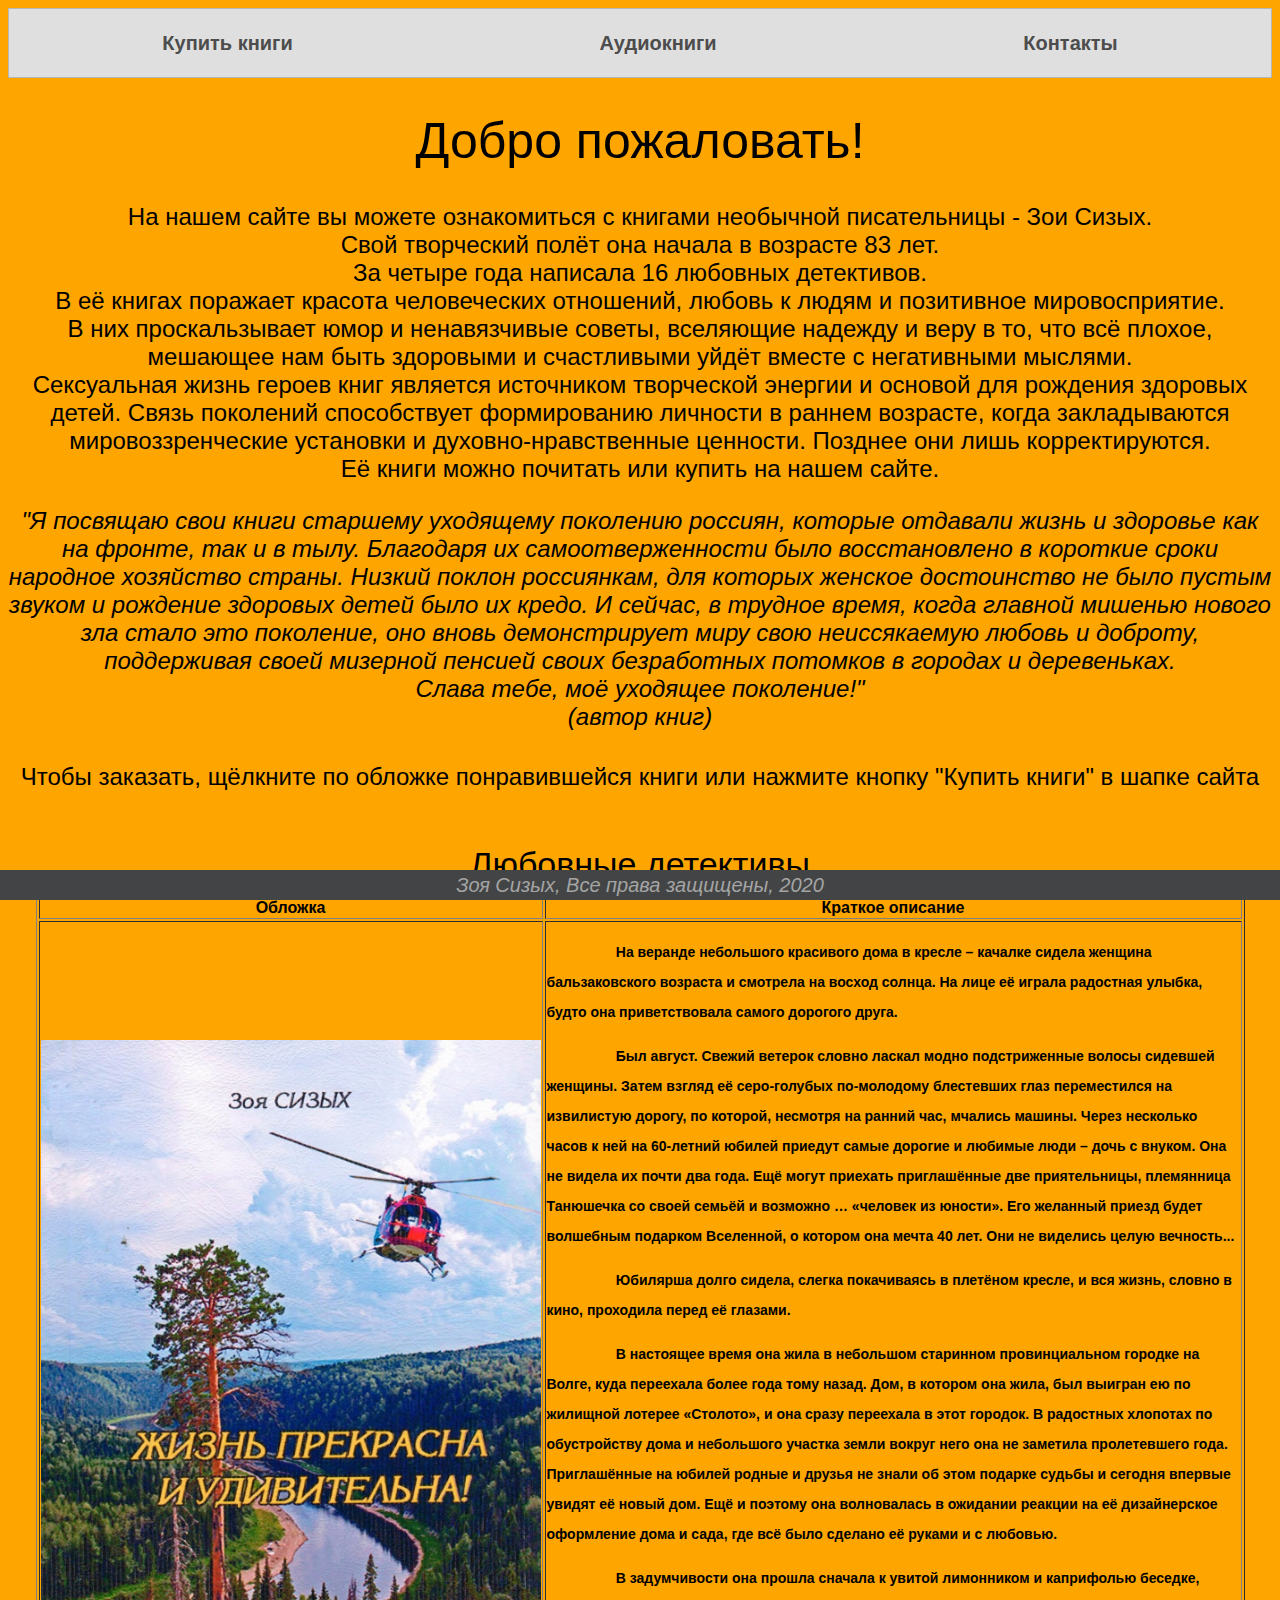
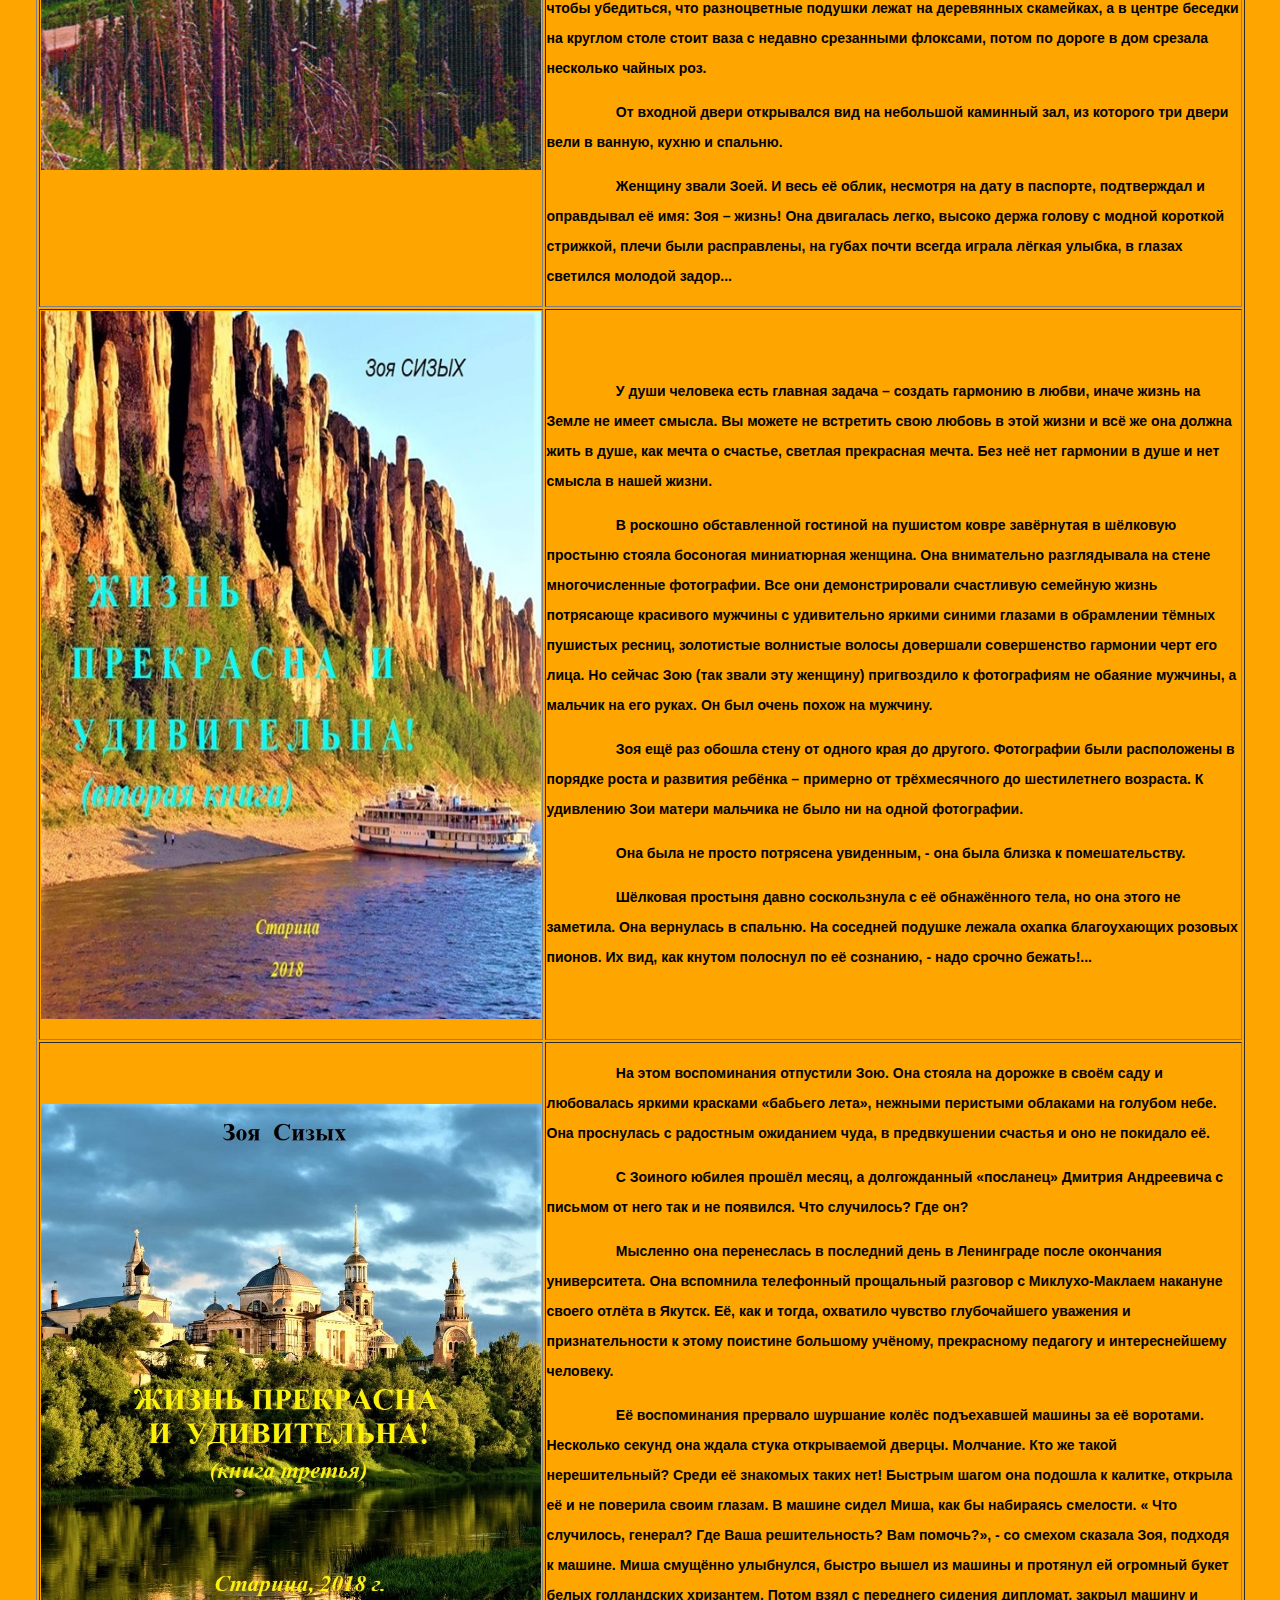
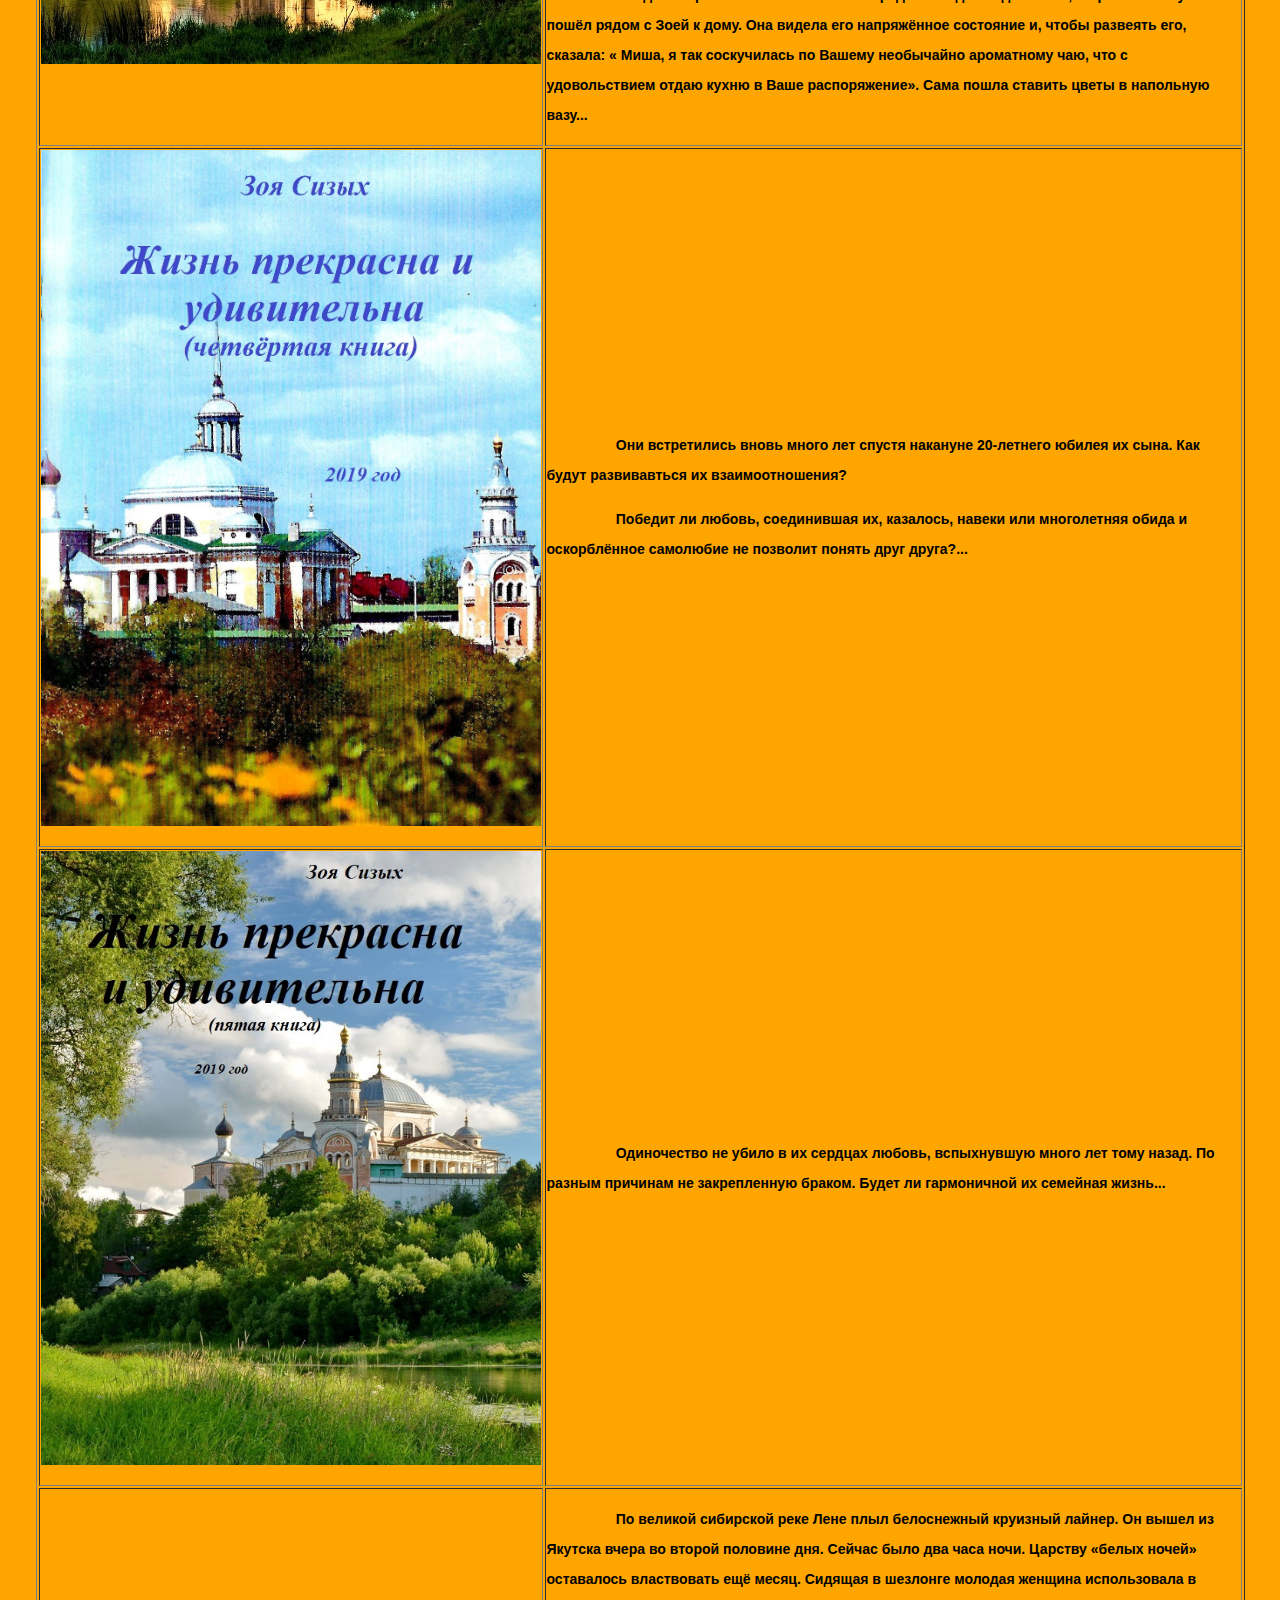
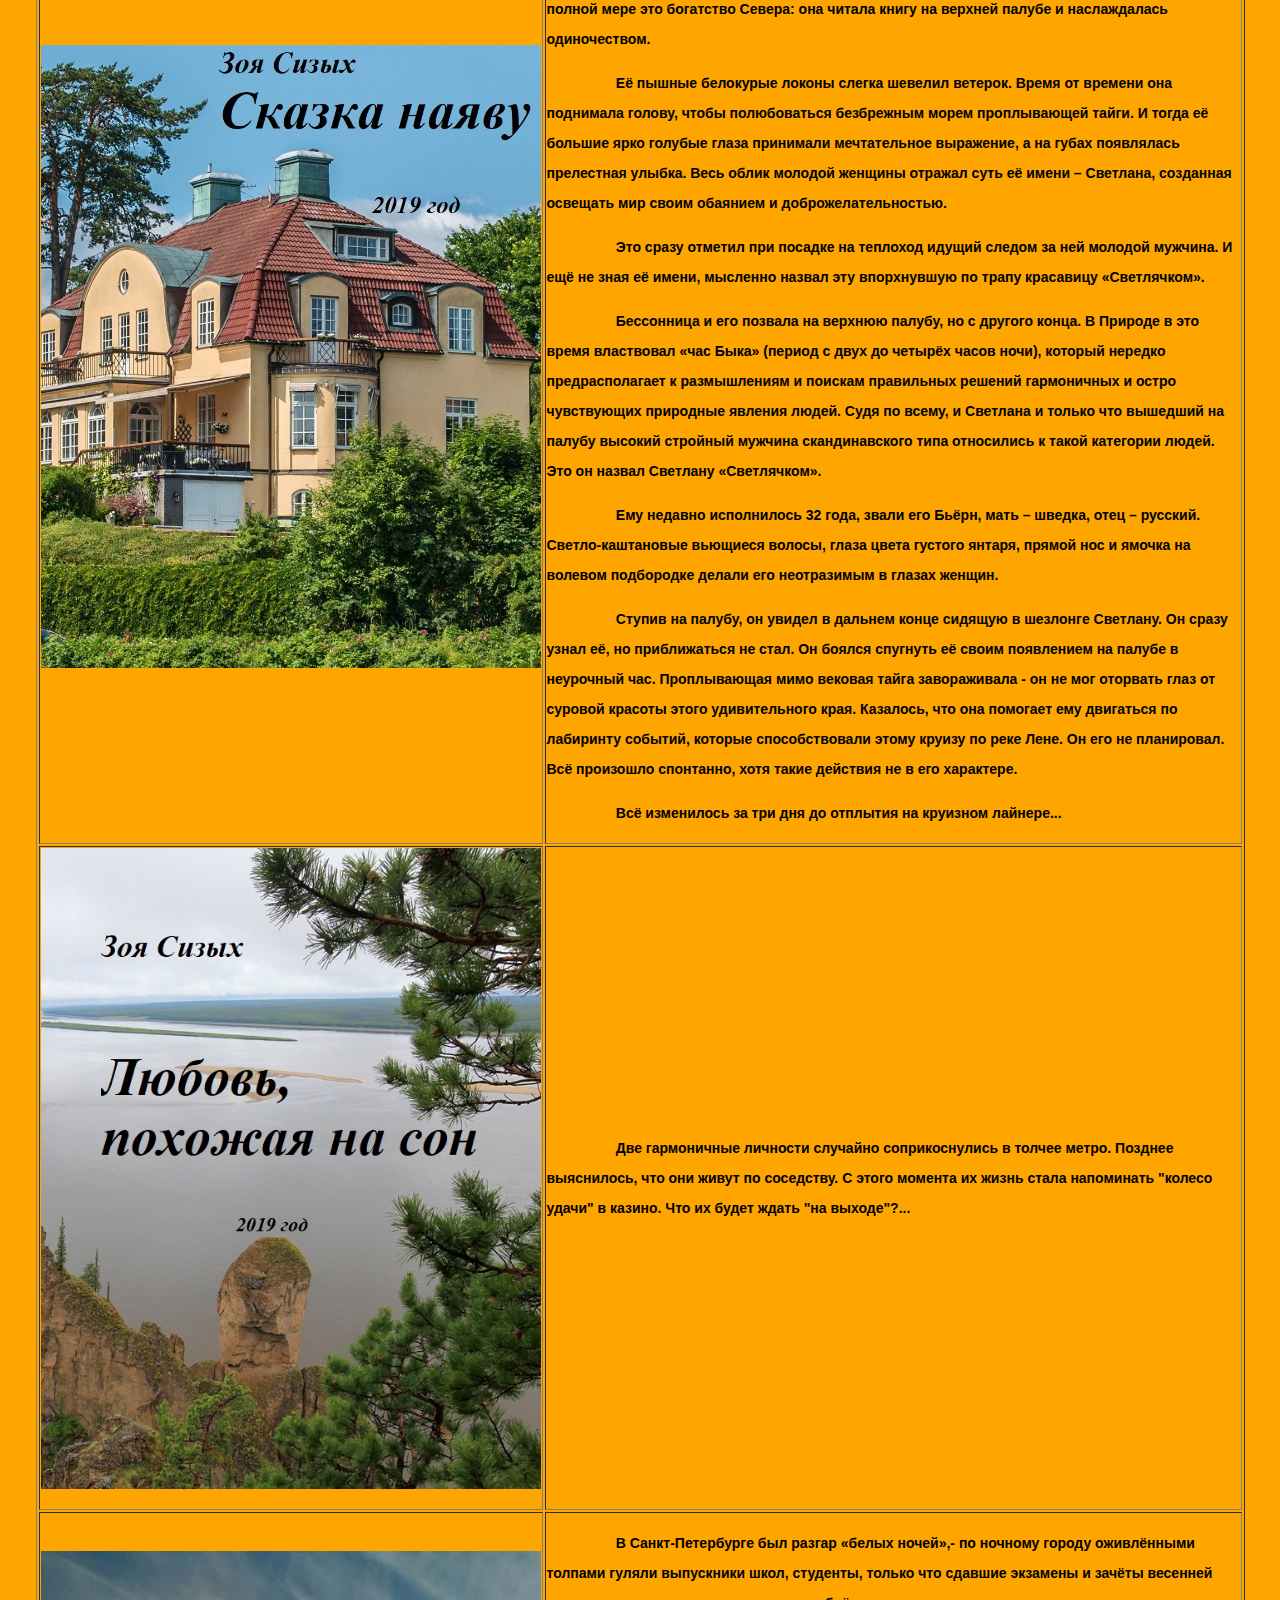
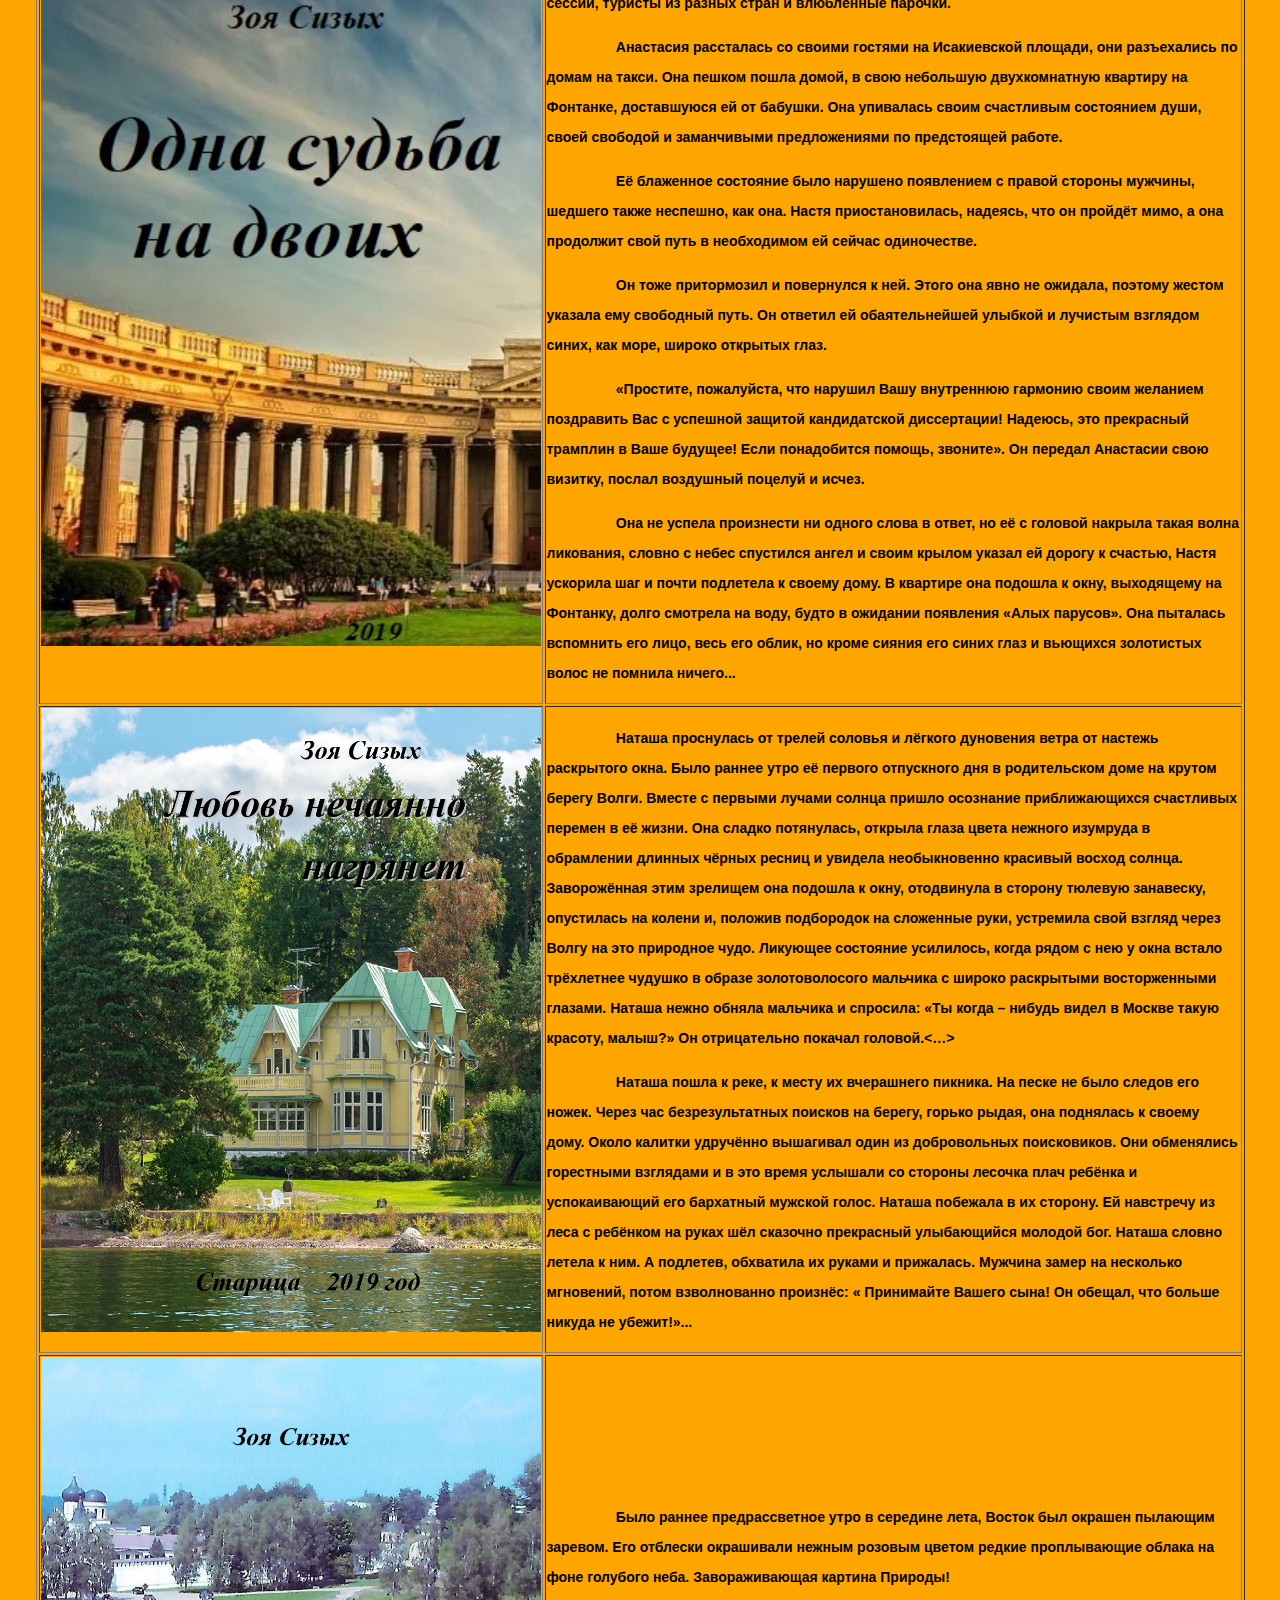
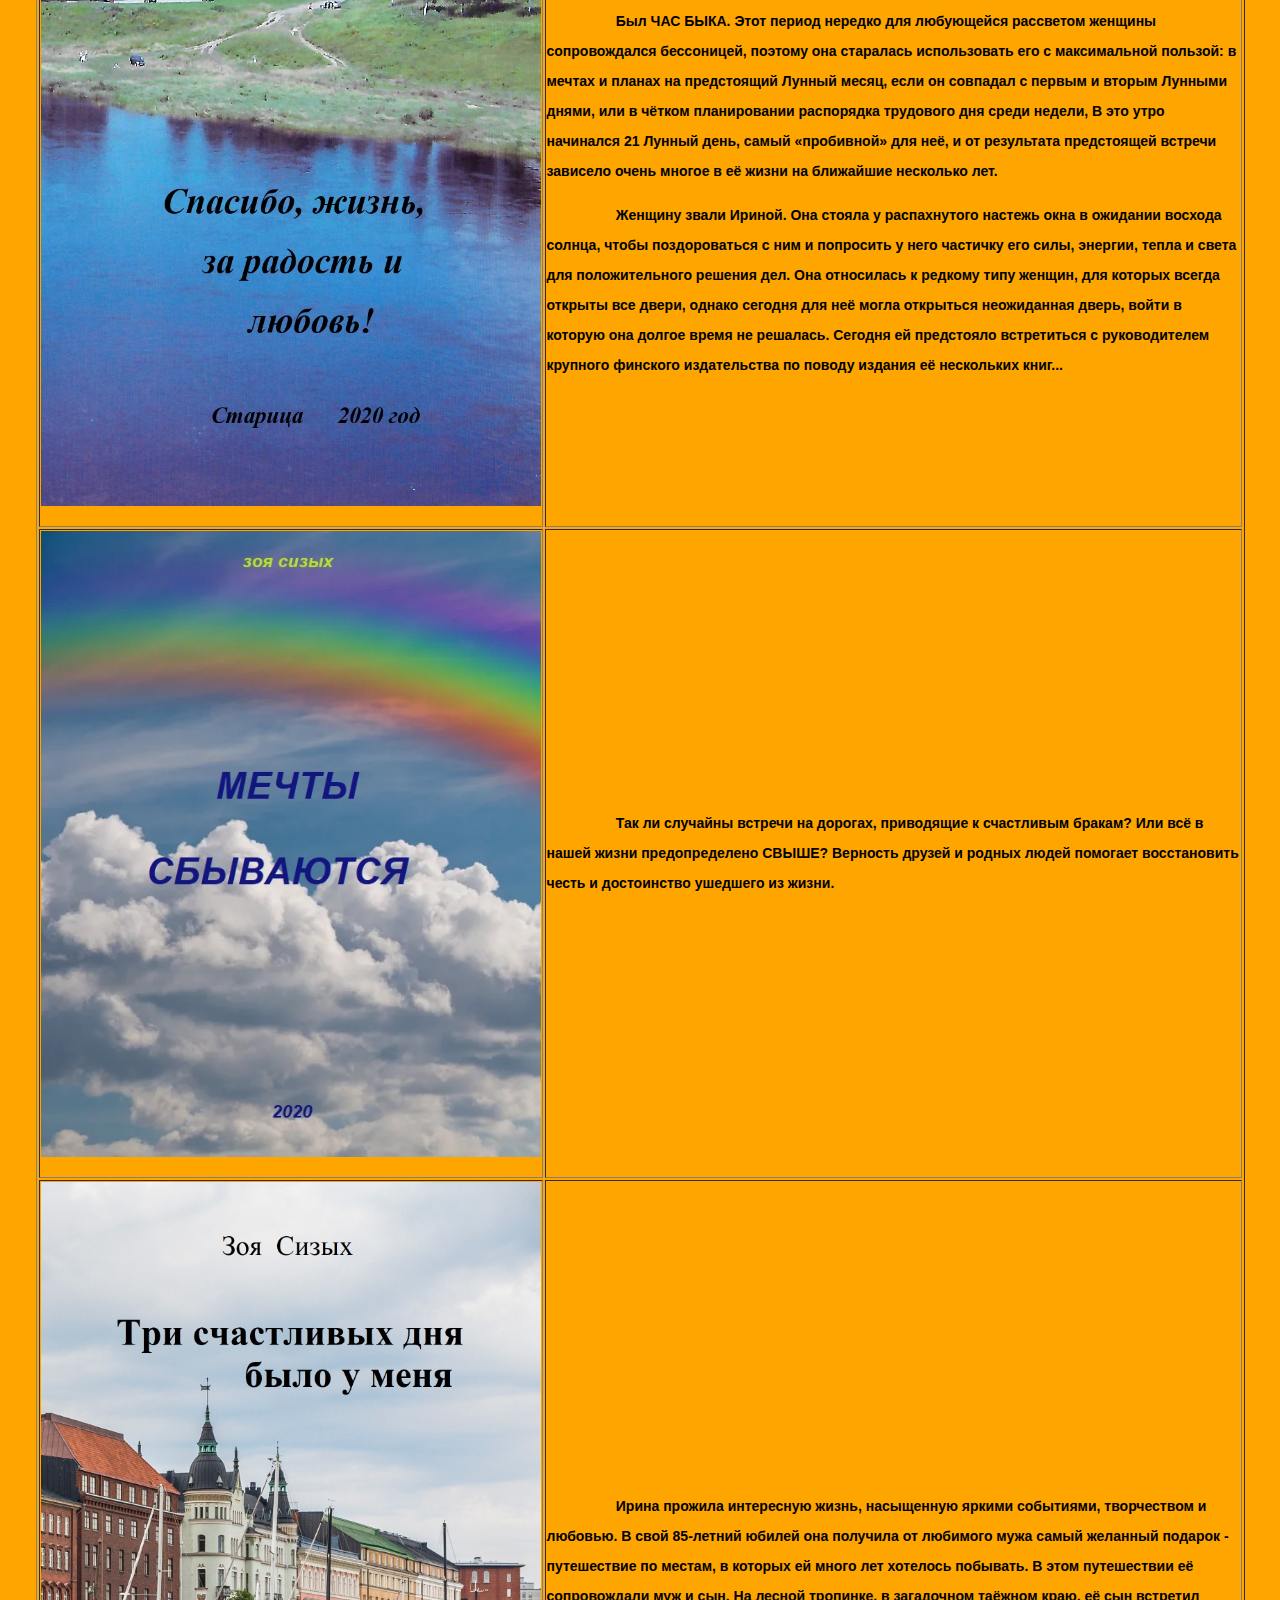
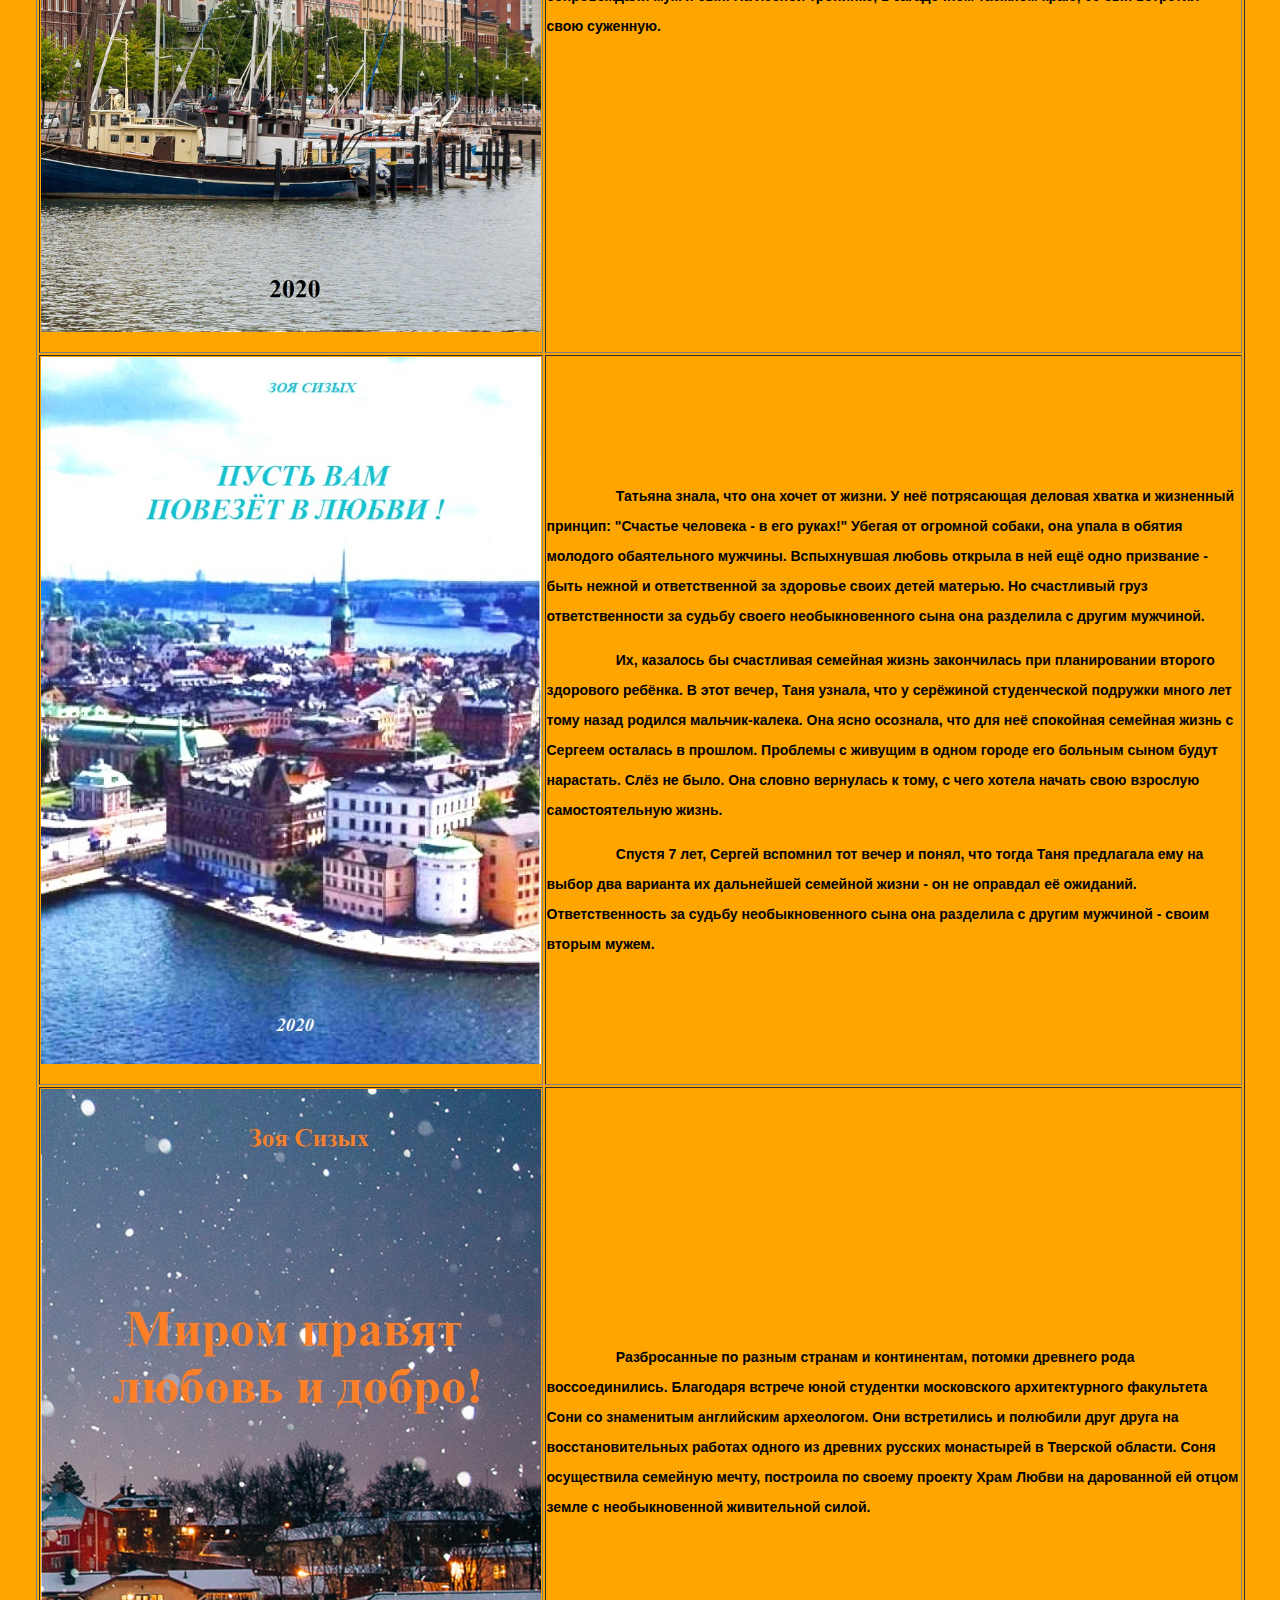
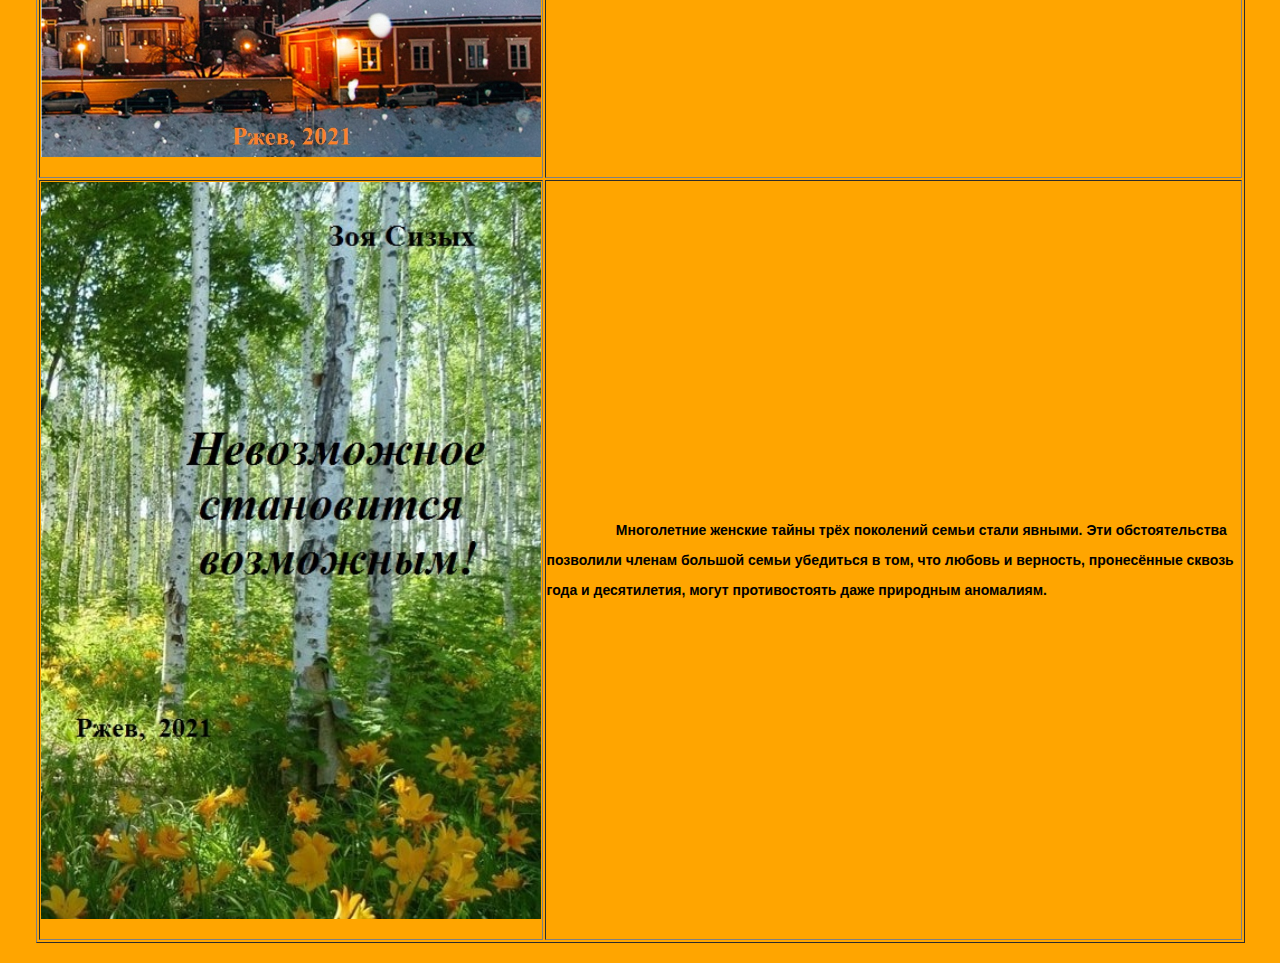
==== index.html @ 94aeb050 "Update index.html" ====
<!DOCTYPE html>
<html lang="en">

<head>
    <meta charset="UTF-8">
    <title>Книги Зои Сизых</title>
    <link rel="stylesheet" href="style.css">
</head>

<body>
    <header>
        <a href="online.html">Купить книги</a>
        <a href="audiobooks.html">Аудиокниги</a>
        <a href="contacts.html">Контакты</a>
    </header>

    <h1>Добро пожаловать!</h1>
    
    <h2>
        На нашем сайте вы можете ознакомиться с книгами необычной писательницы - Зои Сизых.<br>
        Свой творческий полёт она начала в возрасте 83 лет.<br>
        За четыре года написала 16 любовных детективов.<br>
        В её книгах поражает красота человеческих отношений, любовь к людям и позитивное мировосприятие.<br>
        В них проскальзывает юмор и ненавязчивые советы, вселяющие надежду и веру в то, что всё плохое, мешающее нам быть здоровыми и счастливыми уйдёт вместе с негативными мыслями.<br>
        Сексуальная жизнь героев книг является источником творческой энергии и основой для рождения здоровых детей. Связь поколений способствует формированию личности в раннем возрасте, когда закладываются мировоззренческие установки и духовно-нравственные ценности. Позднее они лишь корректируются.<br>
        Её книги можно почитать или купить на нашем сайте.<br>
        </h2> 
    <h3>"Я посвящаю свои книги старшему уходящему поколению россиян, которые отдавали жизнь и здоровье как на фронте, так и в тылу. Благодаря
        их самоотверженности было восстановлено в короткие сроки народное хозяйство страны. Низкий поклон россиянкам, для которых женское 
        достоинство не было пустым звуком и рождение здоровых детей было их кредо. И сейчас, в трудное время, когда главной мишенью нового зла стало
        это поколение, оно вновь демонстрирует миру свою неиссякаемую любовь и доброту, поддерживая своей мизерной пенсией своих безработных потомков
        в городах и деревеньках.<br> 
        Слава тебе, моё уходящее поколение!"<br>
        (автор книг)<br></h3>
        <h4>Чтобы заказать, щёлкните по обложке понравившейся книги или нажмите кнопку "Купить книги" в шапке сайта</h4>
    <main>
        <table border="1">
        
        <caption>Любовные детективы</caption>            
        
        <tr>
        
        <th>Обложка</th><th>Краткое описание</th>
            
        </tr>
        
        <tr>
        
        <td><a href="mailto: zoe.katakova@yandex.ru" target="_blank"><img src='bookcover/1.jpg'></a></td><td>
            <p style="text-indent: 10%;">На веранде небольшого красивого дома в кресле – качалке сидела  женщина бальзаковского возраста и смотрела на восход солнца. На лице её играла радостная улыбка, будто она приветствовала самого дорогого друга.</p>
            <p style="text-indent: 10%;">Был август. Свежий ветерок словно ласкал модно подстриженные волосы сидевшей женщины. Затем взгляд её серо-голубых по-молодому блестевших глаз переместился на извилистую дорогу, по которой, несмотря на ранний час, мчались машины. Через несколько часов к ней на  60-летний юбилей приедут самые дорогие и любимые люди – дочь с внуком. Она не видела их почти  два года. Ещё могут приехать приглашённые две приятельницы, племянница Танюшечка со своей семьёй и возможно … «человек из юности». Его желанный приезд будет волшебным подарком Вселенной, о котором она мечта 40 лет. Они не виделись целую вечность...</p>
            <p style="text-indent: 10%;">Юбилярша долго сидела, слегка покачиваясь в плетёном кресле, и вся жизнь, словно в кино, проходила перед её глазами.</p>
            <p style="text-indent: 10%;">В настоящее время она жила в небольшом старинном провинциальном городке на Волге, куда переехала более года тому назад. Дом, в котором она жила, был выигран ею по жилищной лотерее «Столото», и она сразу переехала в этот городок. В радостных хлопотах по обустройству дома и небольшого участка земли вокруг него она не заметила пролетевшего   года. Приглашённые на юбилей родные и друзья не знали об этом подарке судьбы и сегодня впервые увидят её новый дом. Ещё и поэтому она волновалась в ожидании реакции на её дизайнерское оформление дома и сада, где всё было сделано её руками и с любовью.</p>
            <p style="text-indent: 10%;">В задумчивости она прошла сначала к увитой лимонником и каприфолью беседке, чтобы убедиться, что разноцветные подушки лежат на деревянных скамейках, а в центре беседки на круглом столе стоит ваза с недавно срезанными флоксами, потом по дороге в дом срезала несколько чайных роз.</p>
            <p style="text-indent: 10%;">От входной двери открывался вид на небольшой каминный зал, из которого три двери вели в ванную, кухню и спальню.</p>
            <p style="text-indent: 10%;">Женщину звали Зоей. И весь её облик, несмотря на дату в паспорте, подтверждал и оправдывал её имя:  Зоя – жизнь! Она двигалась легко, высоко держа голову с модной короткой стрижкой, плечи были расправлены, на губах почти всегда играла лёгкая улыбка, в глазах светился молодой задор...</p>
            </td>
        </tr>    
        
        <tr>    
        <td><a href="mailto: zoe.katakova@yandex.ru" target="_blank"><img src='bookcover/2.jpg'></a></td><td>
            <p style="text-indent: 10%;">У  души  человека  есть  главная  задача – создать  гармонию  в  любви, иначе жизнь на Земле  не  имеет  смысла.  Вы  можете  не  встретить свою  любовь  в  этой  жизни  и  всё  же  она  должна  жить  в  душе,  как  мечта  о  счастье,  светлая  прекрасная  мечта.  Без  неё  нет  гармонии  в  душе  и  нет  смысла  в  нашей  жизни.</p>
            <p style="text-indent: 10%;">В роскошно обставленной гостиной на пушистом ковре завёрнутая в шёлковую простыню стояла босоногая миниатюрная женщина. Она внимательно разглядывала на стене многочисленные фотографии. Все они демонстрировали счастливую семейную жизнь потрясающе красивого мужчины с удивительно яркими синими глазами в обрамлении тёмных пушистых ресниц, золотистые волнистые волосы довершали совершенство гармонии черт его лица. Но сейчас Зою (так звали эту женщину) пригвоздило к фотографиям не обаяние мужчины, а мальчик на его руках. Он был очень похож на мужчину.</p>
            <p style="text-indent: 10%;">Зоя ещё раз обошла стену от одного края до другого. Фотографии были расположены в порядке роста и развития ребёнка – примерно от трёхмесячного до шестилетнего возраста. К удивлению Зои матери мальчика не было ни на одной фотографии.</p>
            <p style="text-indent: 10%;">Она была не просто потрясена увиденным, - она была близка к помешательству.</p>
            <p style="text-indent: 10%;">Шёлковая простыня давно соскользнула с её обнажённого тела, но она этого не заметила. Она вернулась в спальню. На соседней подушке лежала охапка благоухающих розовых пионов. Их вид, как кнутом полоснул по её сознанию, - надо срочно бежать!...</p>
            </td>
        </tr>
        
        <tr>    
        <td><a href="mailto: zoe.katakova@yandex.ru" target="_blank"><img src='bookcover/3.jpg'></a></td><td>
            <p style="text-indent: 10%;">На этом воспоминания отпустили Зою. Она   стояла на дорожке в своём саду и любовалась яркими красками «бабьего лета», нежными перистыми облаками на голубом небе. Она проснулась с радостным ожиданием чуда, в предвкушении счастья и оно не покидало её.</p>
            <p style="text-indent: 10%;">С Зоиного юбилея прошёл месяц, а долгожданный «посланец» Дмитрия Андреевича с письмом от него так и не появился. Что случилось? Где он?</p>
            <p style="text-indent: 10%;">Мысленно она  перенеслась в последний день в Ленинграде после окончания университета. Она вспомнила телефонный прощальный разговор с Миклухо-Маклаем накануне своего отлёта в Якутск. Её, как и тогда, охватило чувство глубочайшего уважения и признательности к этому поистине большому учёному, прекрасному педагогу и интереснейшему человеку.</p>
            <p style="text-indent: 10%;">Её воспоминания прервало шуршание колёс подъехавшей машины за её воротами. Несколько секунд она ждала стука открываемой дверцы. Молчание. Кто же такой нерешительный? Среди её знакомых таких нет! Быстрым шагом она подошла к калитке, открыла её и не поверила своим глазам. В машине сидел Миша, как бы набираясь смелости. « Что случилось, генерал? Где Ваша решительность? Вам помочь?», - со смехом сказала Зоя, подходя к машине. Миша смущённо улыбнулся, быстро вышел из машины и протянул ей огромный букет белых голландских хризантем. Потом взял с переднего сидения дипломат, закрыл машину и пошёл рядом с Зоей к дому. Она видела его напряжённое состояние и, чтобы развеять его, сказала: « Миша, я так соскучилась по Вашему  необычайно ароматному чаю, что с удовольствием отдаю кухню в Ваше распоряжение». Сама пошла ставить цветы в напольную вазу...</p>
            </td>
        </tr>
            
        <tr>    
        <td><a href="mailto: zoe.katakova@yandex.ru" target="_blank"><img src='bookcover/4.jpg'></a></td><td>
            <p style="text-indent: 10%;">Они встретились вновь много лет спустя накануне 20-летнего юбилея их сына. Как будут развивавться их взаимоотношения?</p>
            <p style="text-indent: 10%;">Победит ли любовь, соединившая их, казалось, навеки или многолетняя обида и оскорблённое самолюбие не позволит понять друг друга?...</p>
            </td>
        </tr>
        
        <tr>    
        <td><a href="mailto: zoe.katakova@yandex.ru" target="_blank"><img src='bookcover/5.jpg'></a></td><td>
            <p style="text-indent: 10%;">Одиночество не убило в их сердцах любовь, вспыхнувшую много лет тому назад. По разным причинам 
            не закрепленную браком. Будет ли гармоничной их семейная жизнь...</p></td>
        </tr>
        
        <tr>    
        <td><a href="mailto: zoe.katakova@yandex.ru" target="_blank"><img src='bookcover/6.jpg'></a></td><td>
            <p style="text-indent: 10%;">По великой сибирской реке Лене плыл белоснежный круизный лайнер. Он вышел из Якутска вчера во второй половине дня. Сейчас  было два часа ночи. Царству «белых ночей» оставалось властвовать ещё месяц. Сидящая в шезлонге молодая женщина использовала в полной мере это богатство Севера: она читала книгу на верхней палубе и наслаждалась одиночеством.</p>
            <p style="text-indent: 10%;">Её пышные белокурые локоны слегка шевелил ветерок. Время от времени она поднимала голову, чтобы полюбоваться безбрежным морем проплывающей тайги. И тогда её  большие ярко голубые глаза принимали мечтательное выражение, а на губах появлялась прелестная улыбка. Весь облик молодой женщины отражал суть её имени – Светлана, созданная освещать мир своим обаянием и доброжелательностью.</p>
            <p style="text-indent: 10%;">Это сразу отметил при посадке на теплоход идущий следом за ней молодой мужчина. И ещё не зная её имени, мысленно назвал эту впорхнувшую по трапу красавицу «Светлячком».</p>
            <p style="text-indent: 10%;">Бессонница и его позвала на верхнюю палубу, но с другого конца. В Природе в это время властвовал «час Быка» (период с двух до четырёх часов ночи), который нередко предрасполагает к размышлениям и поискам правильных решений гармоничных и остро чувствующих природные явления людей. Судя по всему, и Светлана и только что вышедший на палубу высокий стройный мужчина скандинавского типа относились к такой категории людей. Это он назвал Светлану «Светлячком».</p>
            <p style="text-indent: 10%;">Ему недавно исполнилось 32 года, звали его Бьёрн, мать – шведка, отец – русский. Светло-каштановые вьющиеся волосы, глаза цвета густого янтаря, прямой нос и ямочка на волевом подбородке делали его неотразимым в глазах женщин.</p>
            <p style="text-indent: 10%;">Ступив на палубу, он увидел в дальнем конце сидящую в шезлонге Светлану. Он сразу узнал её, но приближаться не стал. Он боялся спугнуть её своим появлением на палубе в неурочный час. Проплывающая мимо вековая тайга завораживала - он не мог оторвать глаз от суровой красоты этого удивительного края. Казалось, что она помогает ему двигаться по лабиринту событий, которые способствовали этому круизу по реке Лене. Он его не планировал. Всё произошло спонтанно, хотя такие действия не в его характере.</p>
            <p style="text-indent: 10%;">Всё изменилось за три дня до отплытия на круизном лайнере...</p>
            </td>
        </tr>
            
        <tr>    
        <td><a href="mailto: zoe.katakova@yandex.ru" target="_blank"><img src='bookcover/7.jpg'></a></td><td>
            <p style="text-indent: 10%;">Две гармоничные личности случайно соприкоснулись в толчее метро. Позднее выяснилось, что они 
            живут по соседству. С этого момента их жизнь стала напоминать "колесо удачи" в казино. Что их будет ждать "на выходе"?...</p></td>   
        </tr>
            
        <tr>    
        <td><a href="mailto: zoe.katakova@yandex.ru" target="_blank"><img src='bookcover/8.jpg'></a></td><td>
            <p style="text-indent: 10%;">В Санкт-Петербурге был разгар «белых ночей»,- по ночному городу оживлёнными толпами гуляли выпускники школ, студенты, только что сдавшие экзамены и зачёты весенней сессии, туристы из разных стран и влюблённые парочки.</p>
            <p style="text-indent: 10%;">Анастасия рассталась со своими гостями на Исакиевской площади, они разъехались по домам на такси. Она пешком пошла домой, в свою небольшую двухкомнатную квартиру на Фонтанке, доставшуюся ей от бабушки. Она упивалась своим счастливым состоянием души, своей свободой и заманчивыми предложениями по предстоящей работе.</p>
            <p style="text-indent: 10%;">Её блаженное состояние было нарушено появлением с правой стороны мужчины, шедшего также неспешно, как она. Настя приостановилась, надеясь, что он пройдёт мимо, а она продолжит свой путь в необходимом  ей сейчас одиночестве.</p>
            <p style="text-indent: 10%;">Он тоже притормозил и повернулся к ней. Этого она явно не ожидала, поэтому жестом указала ему свободный путь. Он ответил ей обаятельнейшей улыбкой и лучистым взглядом синих, как море, широко открытых глаз.</p>
            <p style="text-indent: 10%;">«Простите, пожалуйста, что нарушил Вашу внутреннюю гармонию своим желанием поздравить Вас с успешной защитой кандидатской диссертации! Надеюсь, это прекрасный трамплин в Ваше будущее! Если понадобится помощь, звоните». Он передал Анастасии свою визитку, послал воздушный поцелуй и исчез.</p>
            <p style="text-indent: 10%;">Она не успела произнести ни одного слова в ответ, но её с головой накрыла такая волна ликования, словно с небес спустился ангел и своим крылом указал ей дорогу к счастью, Настя ускорила шаг и почти подлетела к своему дому. В квартире она подошла к окну, выходящему на Фонтанку, долго смотрела на воду, будто в ожидании появления «Алых парусов». Она пыталась вспомнить его лицо, весь его облик, но кроме сияния его синих глаз и вьющихся золотистых волос не помнила ничего...</p>
            </td>       
        </tr>
            
        <tr>    
        <td><a href="mailto: zoe.katakova@yandex.ru" target="_blank"><img src='bookcover/9.jpg'></a></td><td>
            <p style="text-indent: 10%;">Наташа  проснулась от трелей соловья и лёгкого дуновения ветра от настежь раскрытого окна. Было раннее утро её первого отпускного дня в родительском доме на крутом берегу Волги. Вместе с первыми лучами солнца пришло осознание приближающихся счастливых перемен в её жизни. Она сладко потянулась, открыла глаза цвета нежного изумруда в обрамлении длинных чёрных ресниц и увидела необыкновенно красивый восход солнца. Заворожённая этим зрелищем она подошла к окну, отодвинула в сторону тюлевую занавеску, опустилась на колени и, положив подбородок на сложенные руки, устремила свой взгляд через Волгу на это природное чудо. Ликующее состояние усилилось, когда рядом с нею у окна встало трёхлетнее чудушко в образе золотоволосого мальчика с широко раскрытыми восторженными глазами. Наташа нежно обняла мальчика и спросила: «Ты когда – нибудь видел в Москве такую красоту, малыш?» Он отрицательно покачал головой.<…></p>
            <p style="text-indent: 10%;">Наташа пошла к реке, к месту их вчерашнего пикника. На песке не было следов его ножек. Через час безрезультатных поисков на берегу, горько рыдая, она поднялась к своему дому. Около калитки удручённо вышагивал один из добровольных поисковиков. Они обменялись горестными взглядами и в это время услышали со стороны лесочка плач ребёнка и успокаивающий его бархатный мужской голос. Наташа побежала в их сторону. Ей навстречу из леса с ребёнком на руках шёл сказочно прекрасный улыбающийся молодой бог. Наташа словно летела к ним. А подлетев, обхватила их руками и прижалась. Мужчина замер на несколько мгновений, потом взволнованно произнёс: « Принимайте Вашего сына! Он обещал, что больше никуда не убежит!»...</p>
    </td>
        </tr>
        
        <tr>    
        <td><a href="mailto: zoe.katakova@yandex.ru" target="_blank"><img src='bookcover/10.jpg'></a></td><td>
            <p style="text-indent: 10%;">Было раннее предрассветное утро в середине лета, Восток был окрашен пылающим заревом. Его отблески окрашивали нежным розовым  цветом редкие проплывающие облака на фоне голубого неба. Завораживающая картина Природы!</p>
            <p style="text-indent: 10%;">Был ЧАС  БЫКА. Этот период нередко для  любующейся рассветом женщины сопровождался бессоницей, поэтому  она старалась использовать его с максимальной пользой: в мечтах и планах на предстоящий Лунный месяц, если  он совпадал с первым и вторым Лунными днями, или в чётком планировании распорядка трудового дня среди недели,  В это утро начинался 21 Лунный день, самый «пробивной» для неё, и от результата предстоящей встречи зависело очень многое в её жизни на ближайшие несколько лет.</p>
            <p style="text-indent: 10%;">Женщину звали  Ириной. Она      стояла у распахнутого настежь окна в ожидании восхода солнца, чтобы поздороваться с ним и попросить у него частичку его силы, энергии, тепла и света для положительного решения дел. Она относилась к редкому типу женщин, для которых всегда открыты все двери, однако сегодня для неё могла открыться неожиданная дверь, войти в которую она долгое время не  решалась. Сегодня ей предстояло встретиться с руководителем крупного финского издательства  по поводу  издания её нескольких книг...</p>
            </td>
        </tr>

          <tr>    
        <td><a href="mailto: zoe.katakova@yandex.ru" target="_blank"><img src='bookcover/11.jpg'></a></td><td>
            <p style="text-indent: 10%;">Так ли случайны встречи на дорогах, приводящие к счастливым бракам? Или всё в нашей жизни предопределено СВЫШЕ? Верность друзей и родных людей помогает восстановить честь и достоинство ушедшего из жизни.</td>
        </tr>
            
        <tr>    
        <td><a href="mailto: zoe.katakova@yandex.ru" target="_blank"><img src='bookcover/12.jpg'></a></td><td>
            <p style="text-indent: 10%;">Ирина прожила интересную жизнь, насыщенную яркими событиями, творчеством и любовью. В свой 85-летний юбилей она получила от любимого мужа самый желанный подарок - путешествие по местам, в которых ей много лет хотелось побывать. В этом путешествии её сопровождали муж и сын. На лесной тропинке, в загадочном таёжном краю, её сын встретил свою суженную.</td>
        </tr>
        
        <tr>
        <td><a href="mailto: zoe.katakova@yandex.ru" target="_blank"><img src='bookcover/13.jpg'></a></td><td><p style="text-indent: 10%;">Татьяна знала, что она хочет от жизни. У неё потрясающая деловая хватка и жизненный принцип: "Счастье человека - в его руках!" Убегая от огромной собаки, она упала в обятия молодого обаятельного мужчины. Вспыхнувшая любовь открыла в ней ещё одно призвание - быть нежной и ответственной за здоровье своих детей матерью. Но счастливый груз ответственности за судьбу своего необыкновенного сына она разделила с другим мужчиной.</p><p style="text-indent: 10%;">Их, казалось бы счастливая семейная жизнь закончилась при планировании второго здорового ребёнка. В этот вечер, Таня узнала, что у серёжиной студенческой подружки много лет тому назад родился мальчик-калека. Она ясно осознала, что для неё спокойная семейная жизнь с Сергеем осталась в прошлом. Проблемы с живущим в одном городе его больным сыном будут нарастать. Слёз не было. Она словно вернулась к тому, с чего хотела начать свою взрослую самостоятельную жизнь.
<p style="text-indent: 10%;">Спустя 7 лет, Сергей вспомнил тот вечер и понял, что тогда Таня предлагала ему на выбор два варианта их дальнейшей семейной жизни - он не оправдал её ожиданий. Ответственность за судьбу необыкновенного сына она разделила с другим мужчиной - своим вторым мужем.</td>
        </tr>

        <tr>
        <td><a href="mailto: zoe.katakova@yandex.ru" target="_blank"><img src='bookcover/14.jpg'></a></td><td><p style="text-indent: 10%;">Разбросанные  по разным странам и континентам, потомки древнего рода воссоединились. Благодаря встрече юной студентки московского архитектурного факультета Сони со знаменитым английским археологом. Они встретились и полюбили друг друга на восстановительных работах одного из древних русских монастырей в Тверской области. Соня осуществила семейную мечту, построила по своему проекту Храм Любви на дарованной ей отцом земле с необыкновенной живительной силой.</td>
        </tr>

        <tr>
        <td><a href="mailto: zoe.katakova@yandex.ru" target="_blank"><img src='bookcover/15.jpg'></a></td><td><p style="text-indent: 10%;">Многолетние женские тайны трёх поколений семьи стали явными. Эти обстоятельства позволили членам большой семьи убедиться в том, что любовь и верность, пронесённые сквозь года и десятилетия, могут противостоять даже природным аномалиям.</td>
        </tr>

    </main>
            <footer>Зоя Сизых, Все права защищены, 2020</footer>
        </body>
</html>
---- style.css ----
body {
    font-family: sans-serif;
    background-color: #FFA500;
}

header {
    border: 1px solid #b5b7ba;
    background-color: #dfdfdf;
    height: 68px;
    display: flex;
    justify-content: space-around;
    align-items: center;
}

header a {
    color: #4d4d4d;
    font-size: 20px;
    font-weight: 600;
    text-decoration: none;
}

h1 {
    color: #000000;
    font-size: 50px;
    font-weight: 300;
    text-align: center;
}

h2 {
    color: #000000;
    font-size: 24px;
    font-weight: 100;
    text-align: center;
}

h3 {
    color: #000000;
    font-size: 24px;
    font-weight: 100;
    font-style: italic;
    text-align: center;
}

h4 {
    color: #000000;
    font-size: 24px;
    font-weight: 100;
    text-align: center;
}

main {
    display: flex;
    justify-content: space-around;
    align-items: center;
    flex-wrap: wrap;
    padding: 1%;
}

main img {
    width: 500px;
    padding-bottom: 3%;
}

caption {
caption-side: top;
text-align: center;
padding: 10px 0; 
font-size: 34px;
}

main p {
    width: 693px;
    color: #000000;
    font-size: 14px;
    font-weight: 600;
    line-height: 30px;
}

footer {
    position: fixed;
    bottom: 0;
    width: 100%;
    height: 30px;
    background-color: #434445;
    color: #a4a4a4;
    font-size: 20px;
    font-style: italic;
    display: flex;
    justify-content: center;
    align-items: center;
}
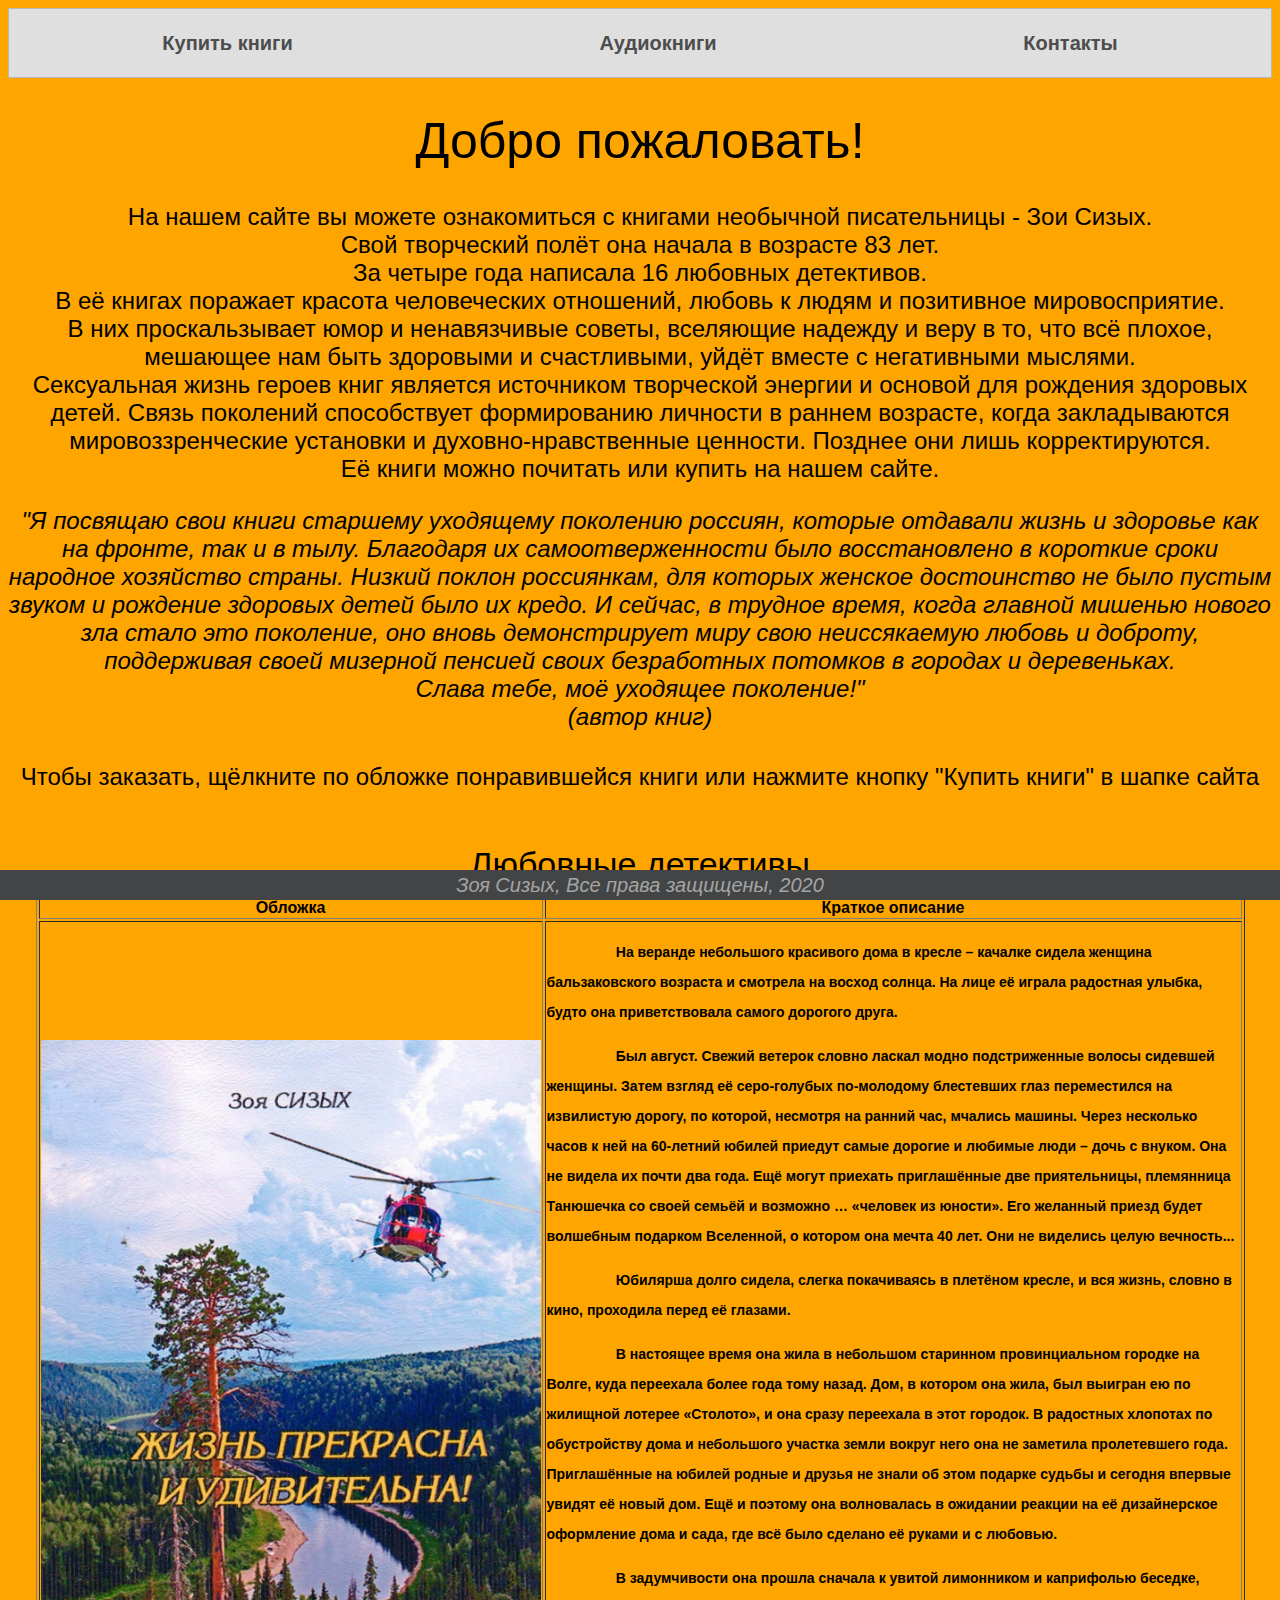
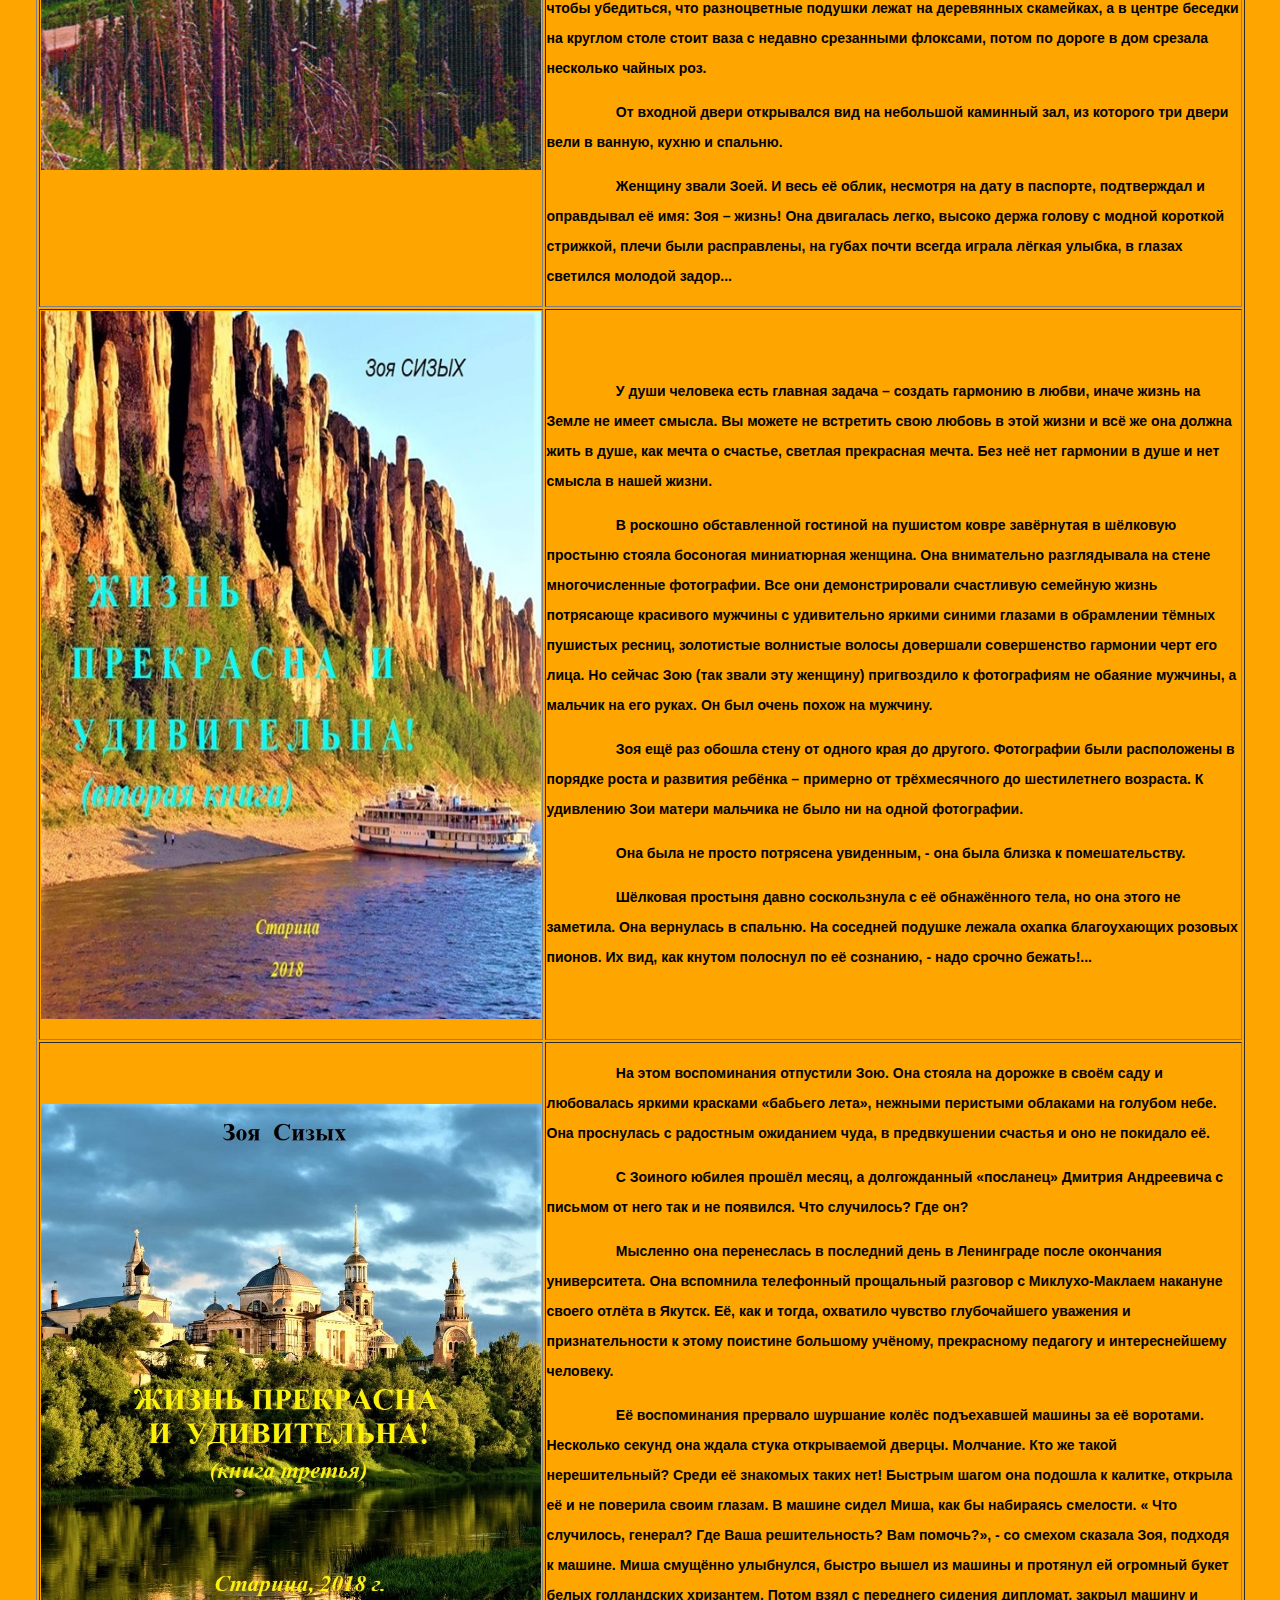
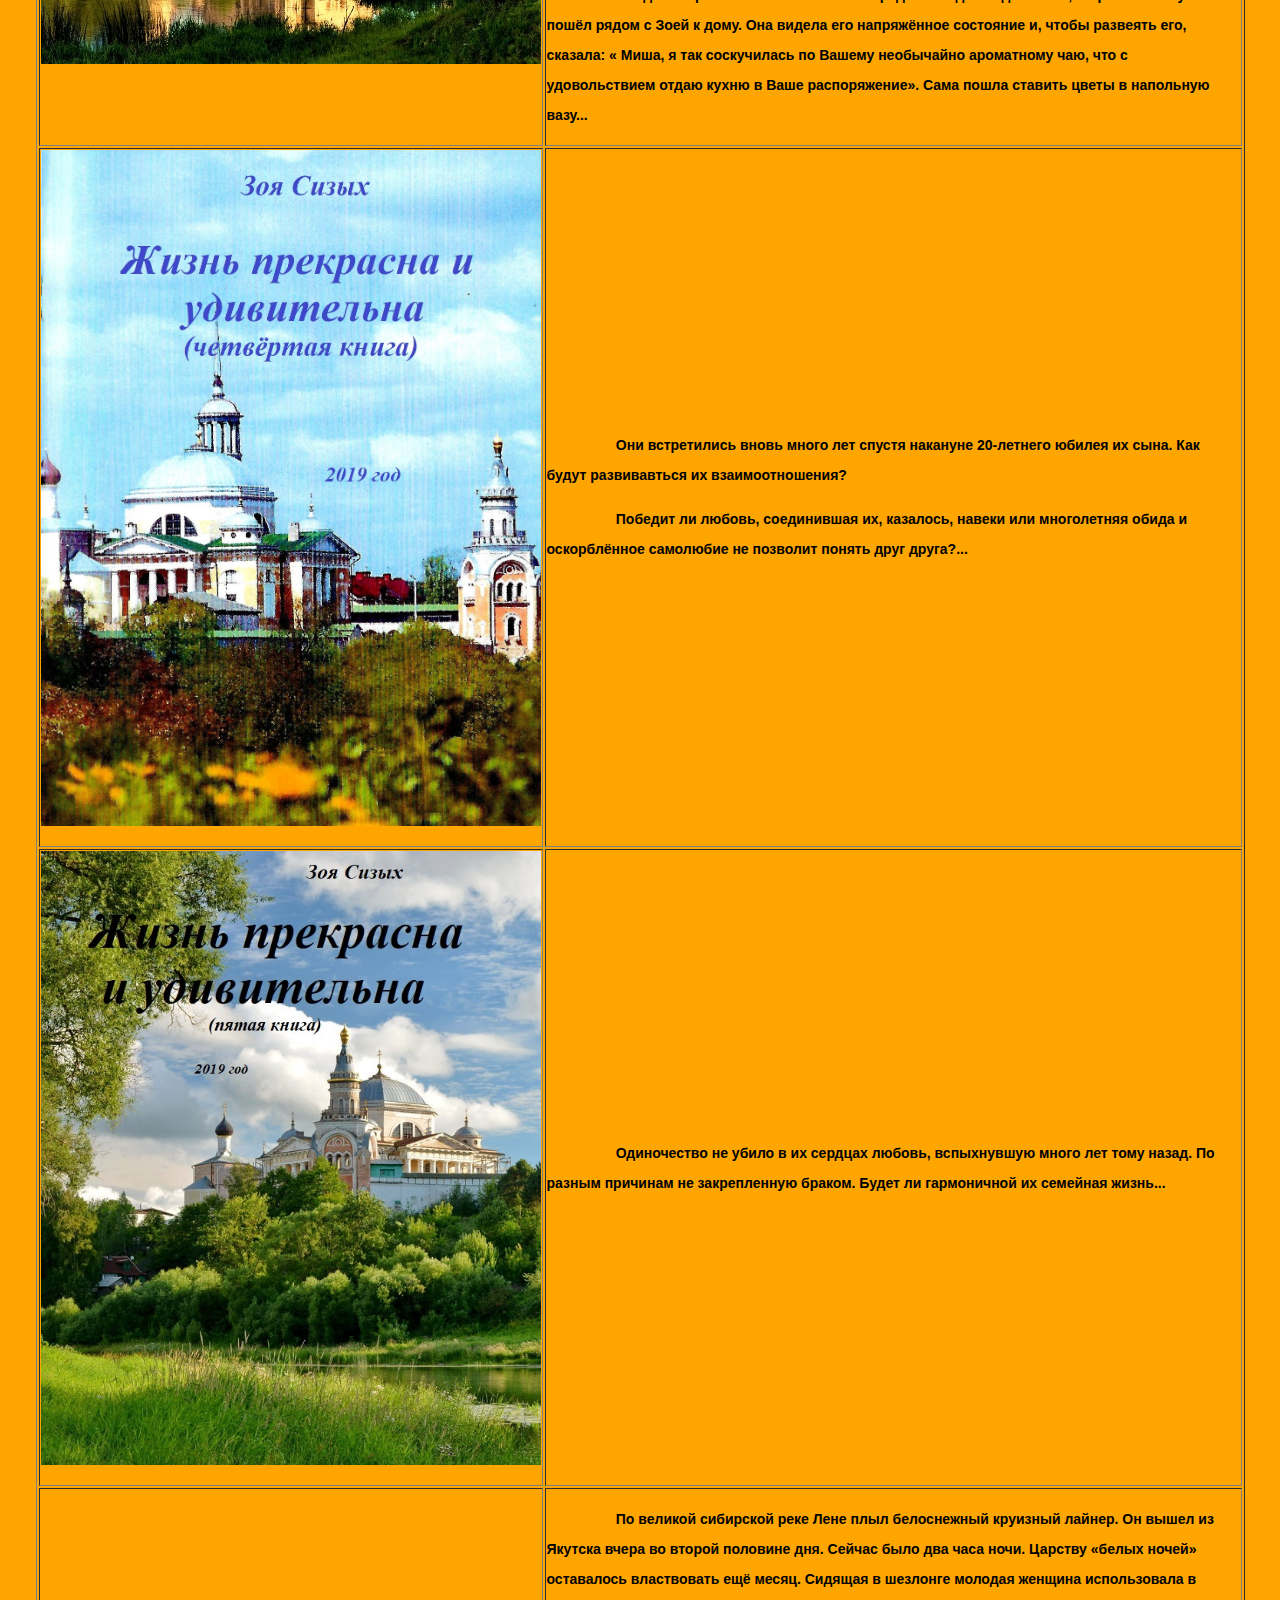
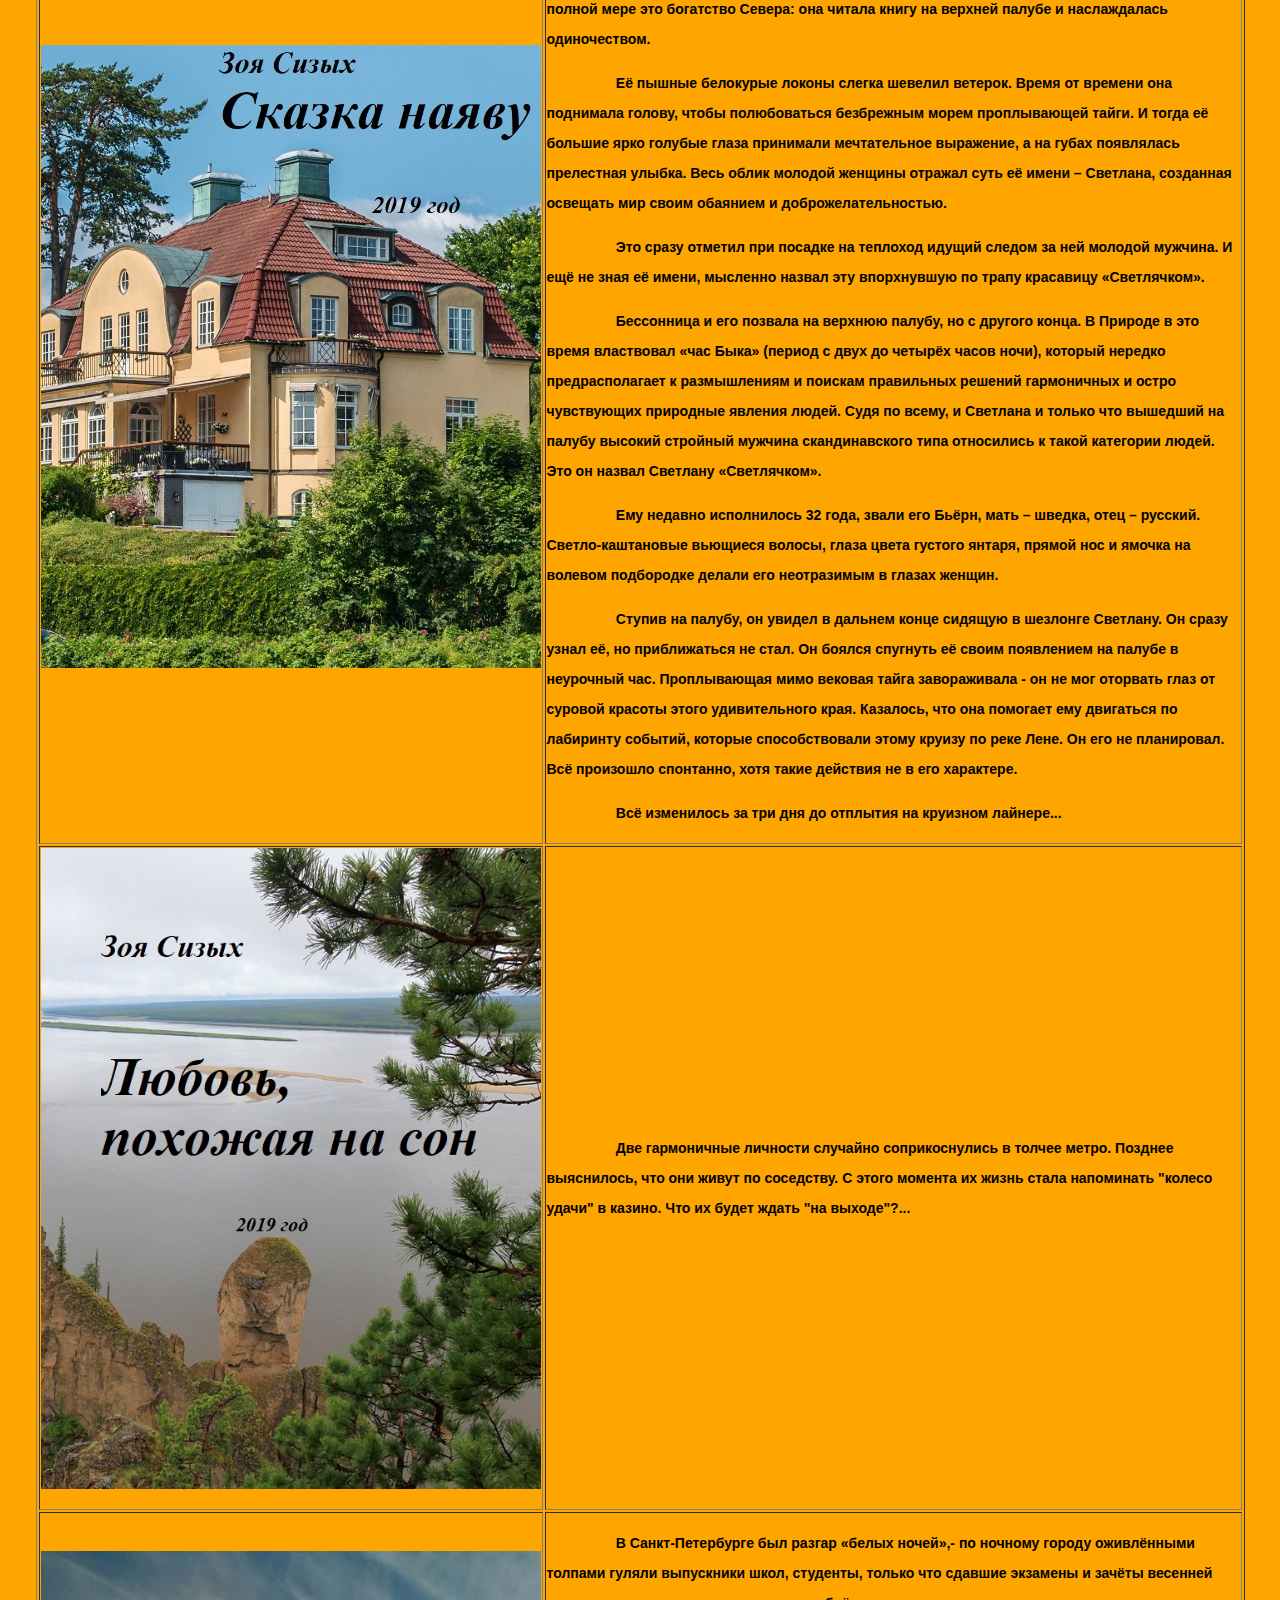
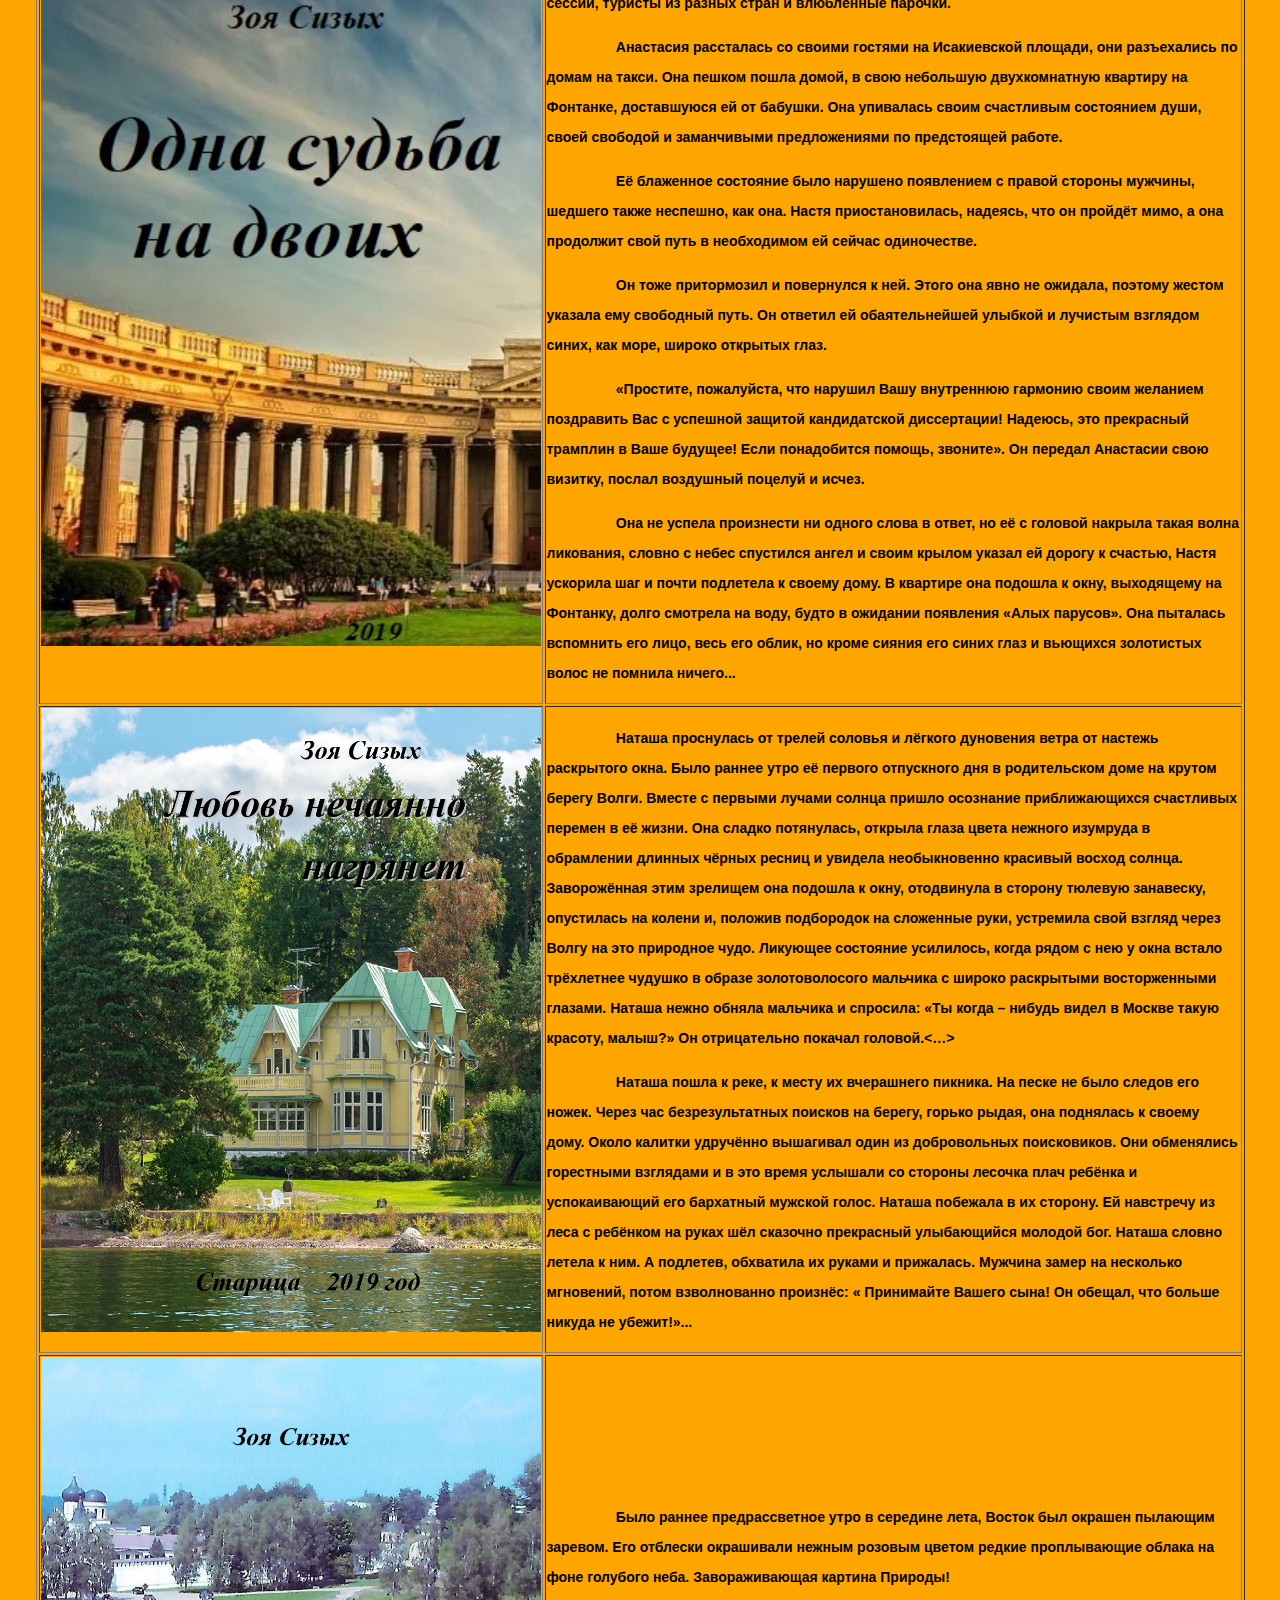
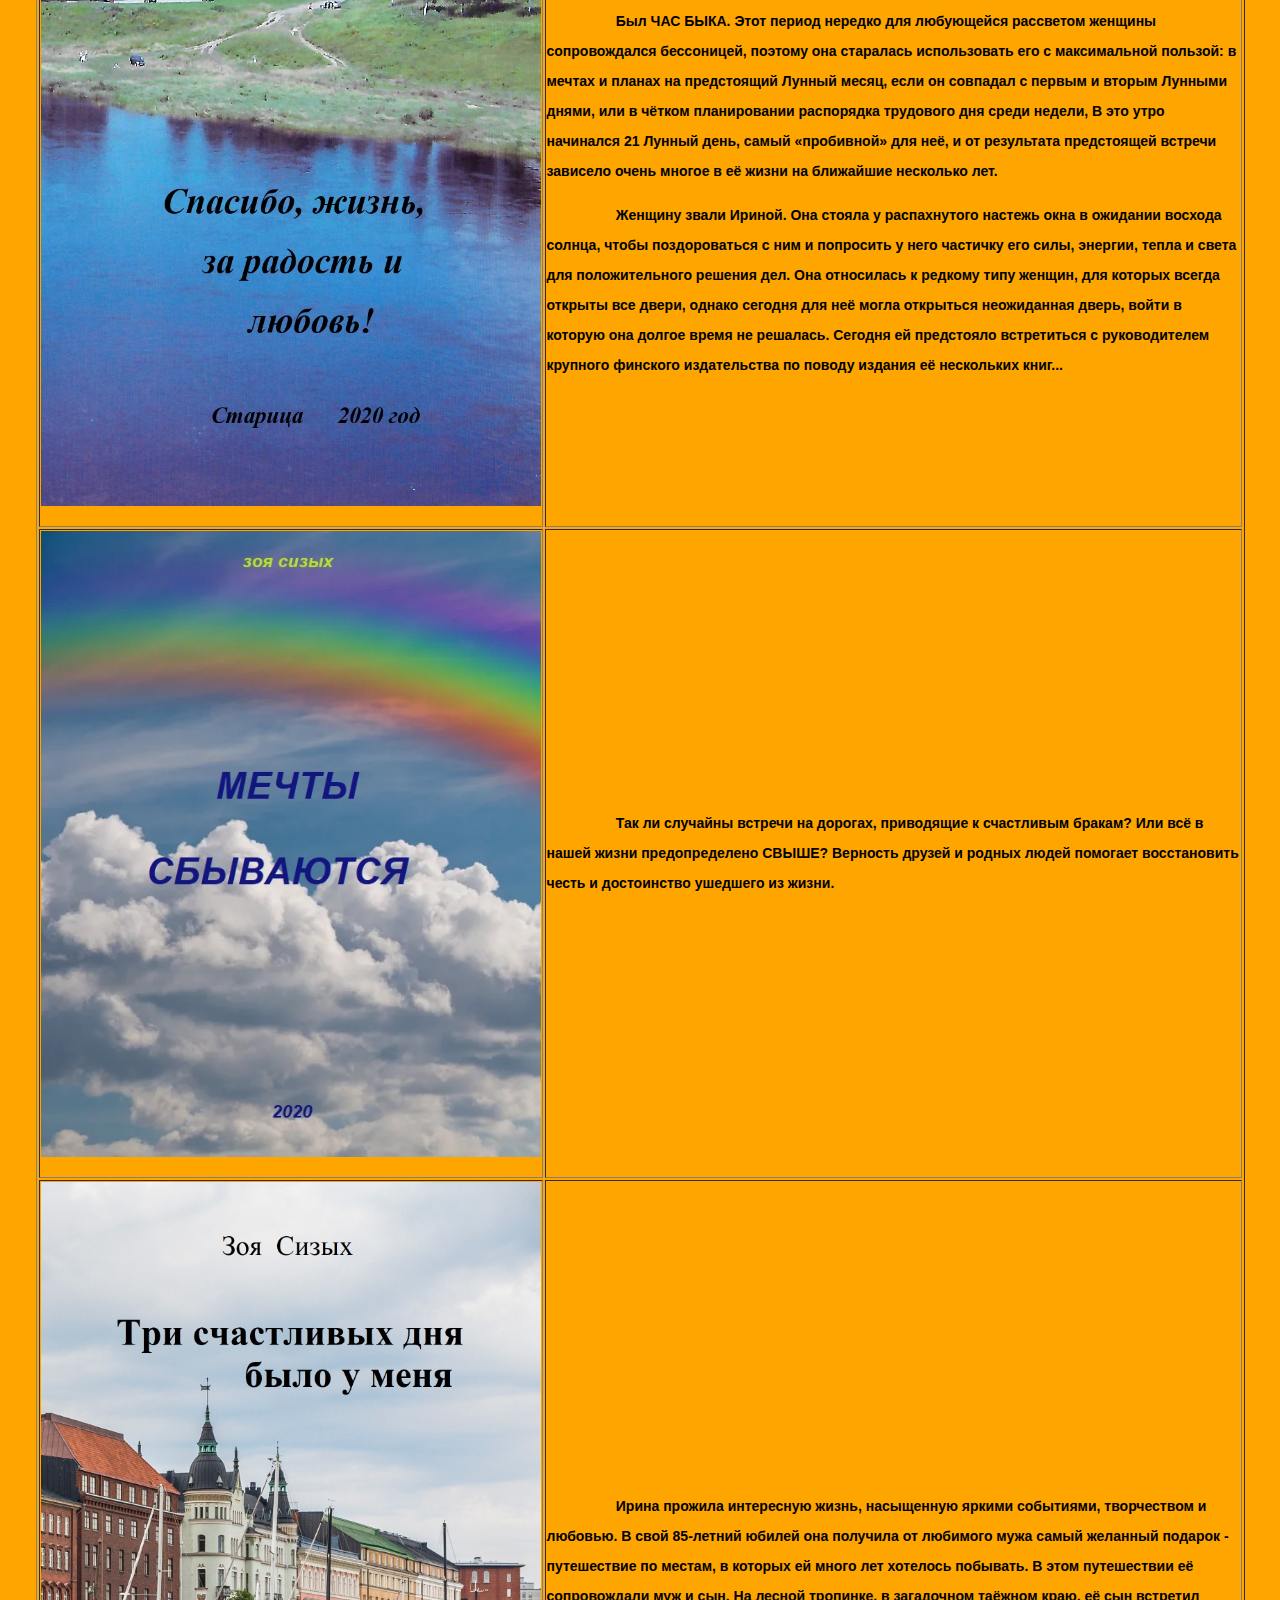
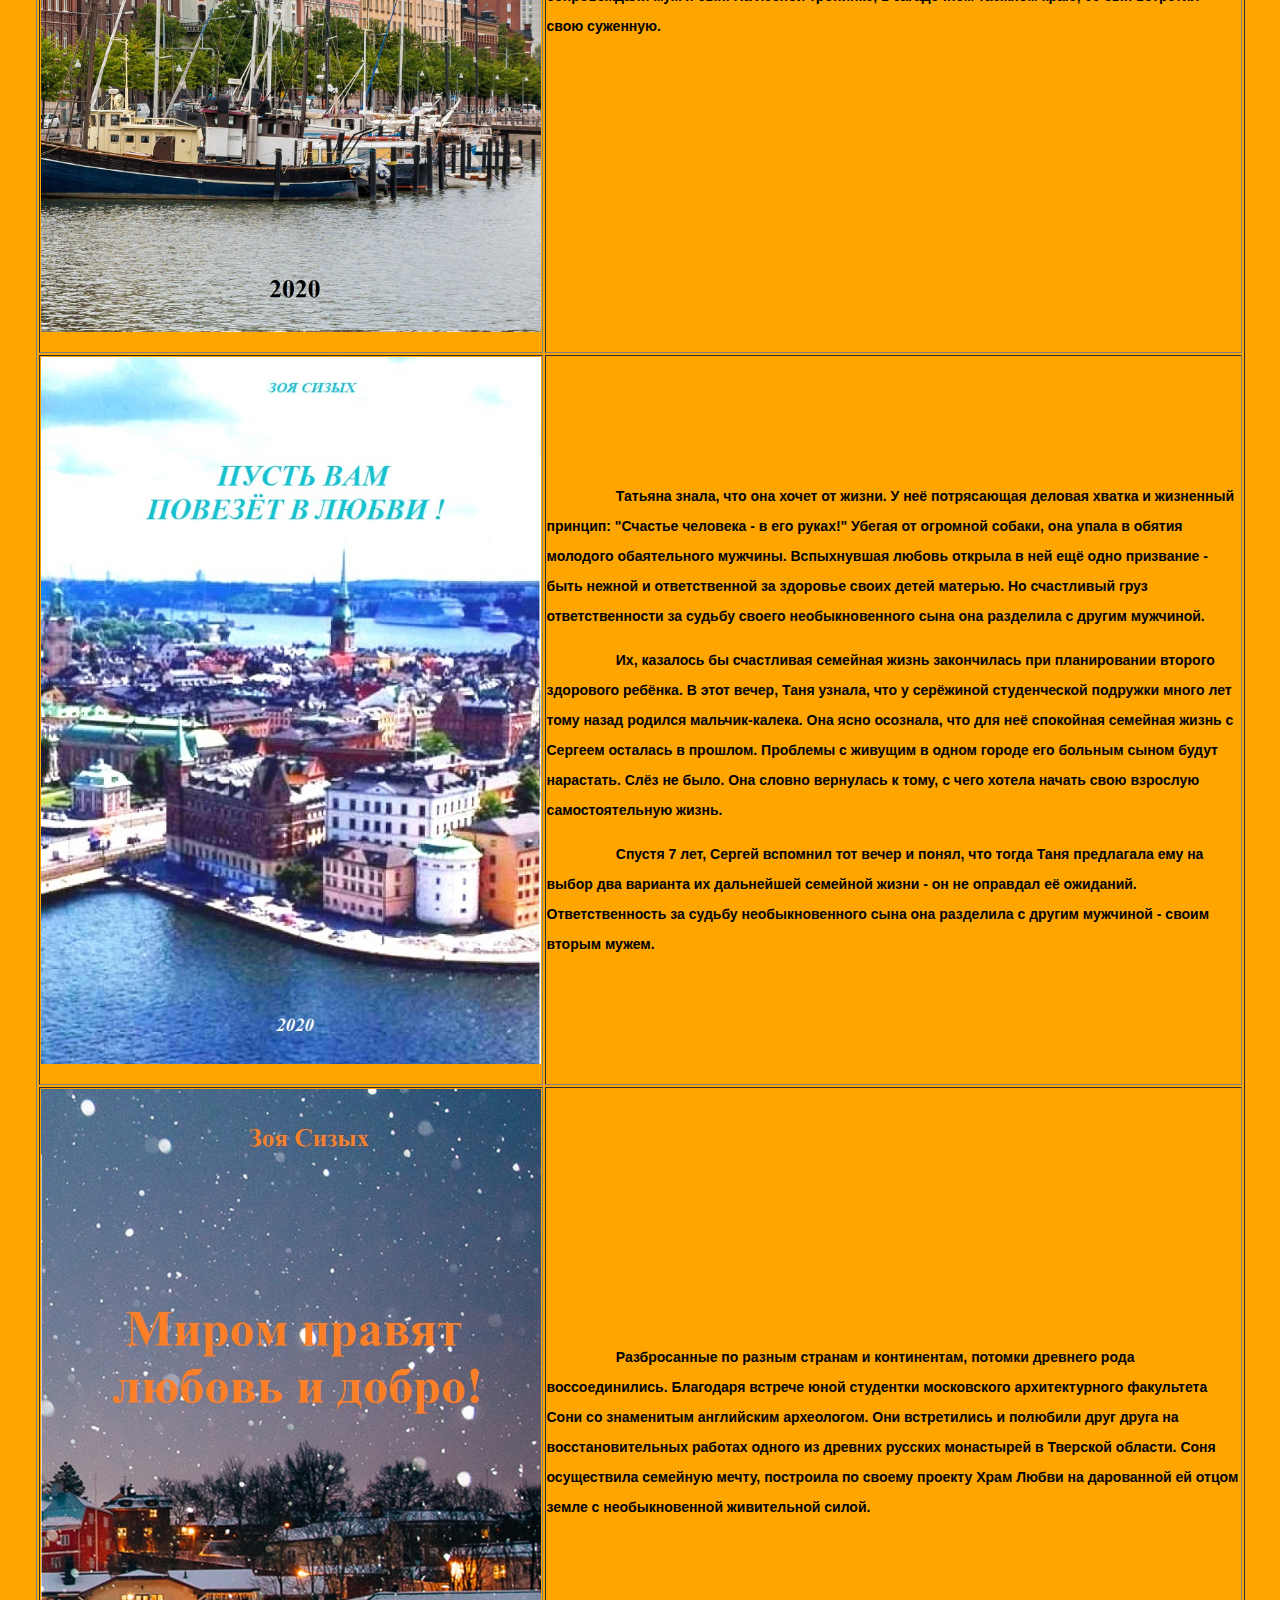
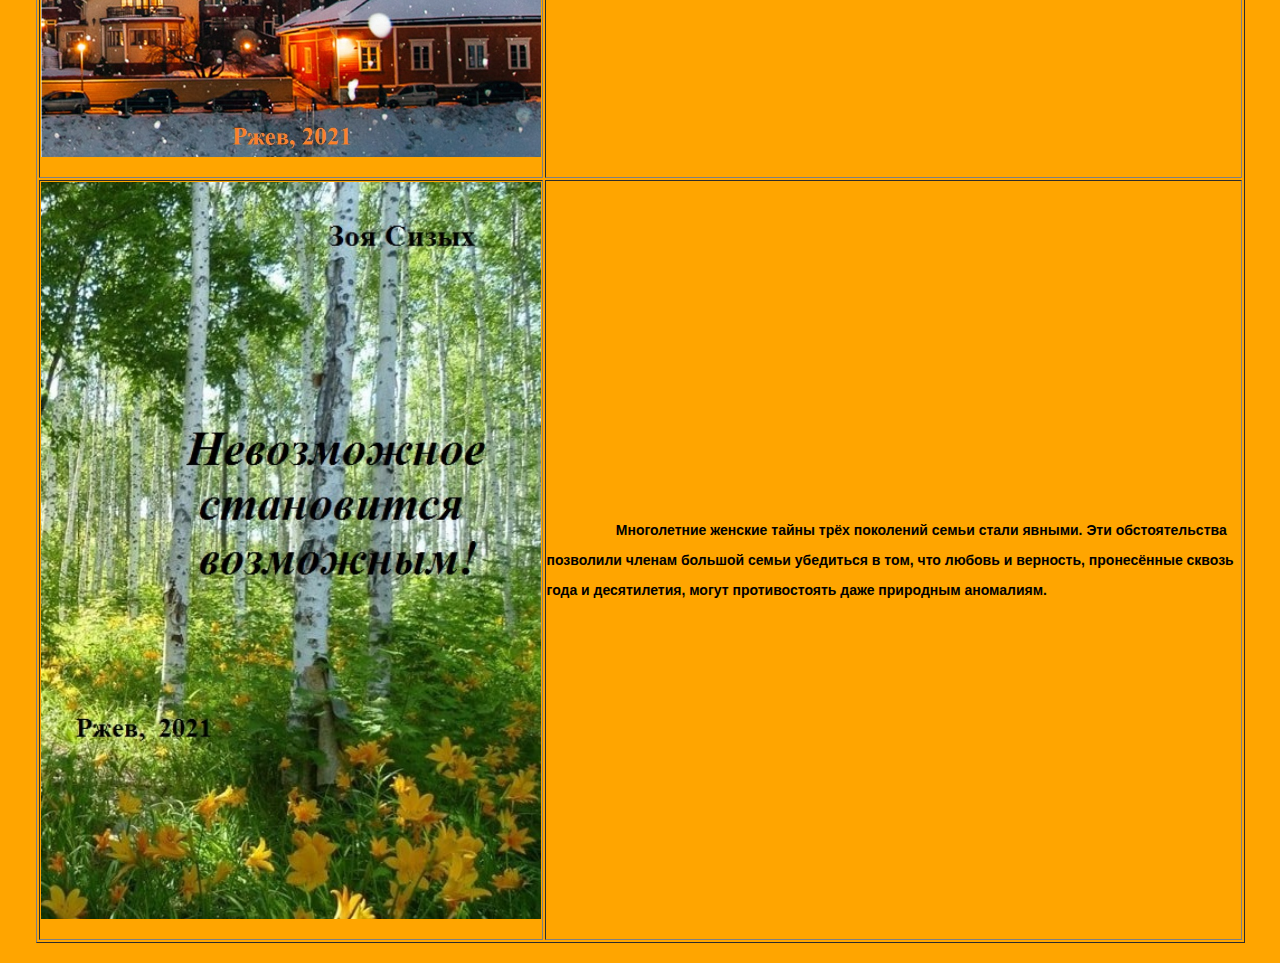
==== commit e083ca3d: "Update index.html" ====
--- a/index.html
+++ b/index.html
@@ -21,7 +21,7 @@
         Свой творческий полёт она начала в возрасте 83 лет.<br>
         За четыре года написала 16 любовных детективов.<br>
         В её книгах поражает красота человеческих отношений, любовь к людям и позитивное мировосприятие.<br>
-        В них проскальзывает юмор и ненавязчивые советы, вселяющие надежду и веру в то, что всё плохое, мешающее нам быть здоровыми и счастливыми уйдёт вместе с негативными мыслями.<br>
+        В них проскальзывает юмор и ненавязчивые советы, вселяющие надежду и веру в то, что всё плохое, мешающее нам быть здоровыми и счастливыми, уйдёт вместе с негативными мыслями.<br>
         Сексуальная жизнь героев книг является источником творческой энергии и основой для рождения здоровых детей. Связь поколений способствует формированию личности в раннем возрасте, когда закладываются мировоззренческие установки и духовно-нравственные ценности. Позднее они лишь корректируются.<br>
         Её книги можно почитать или купить на нашем сайте.<br>
         </h2> 
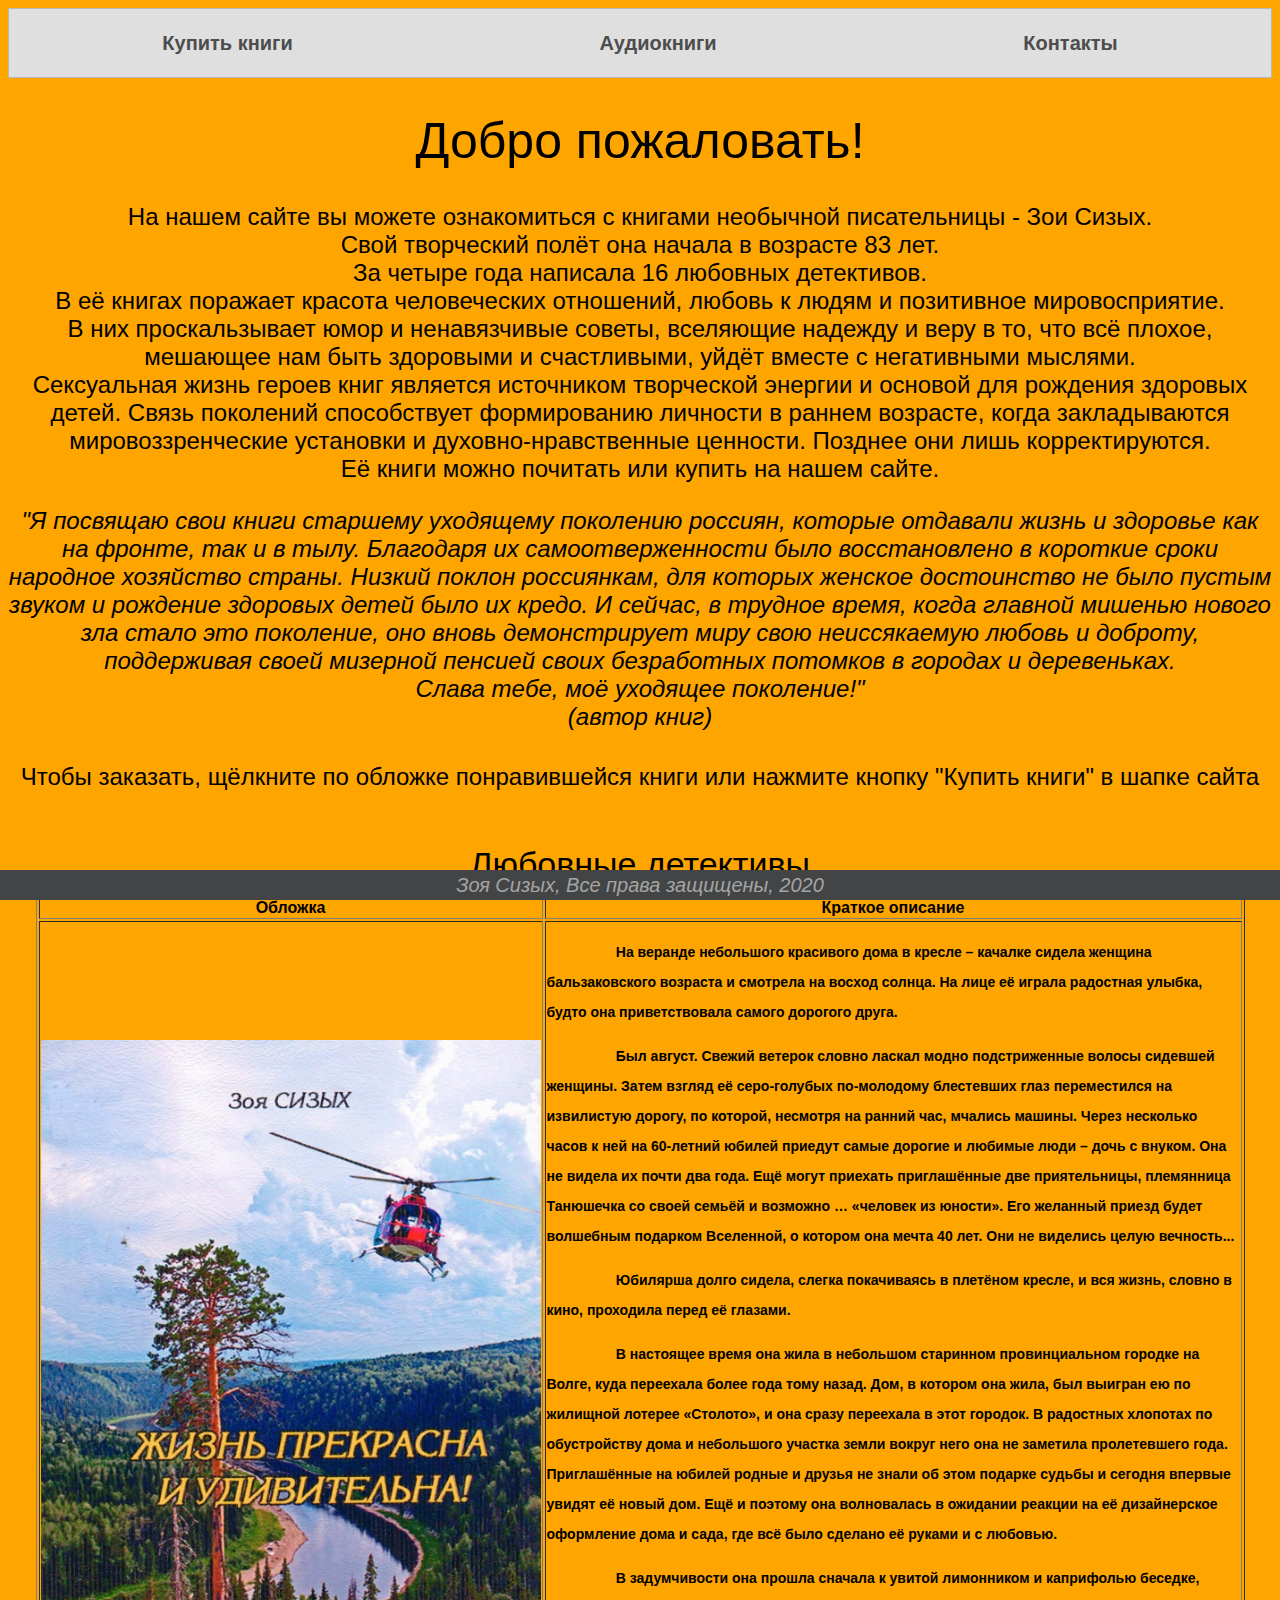
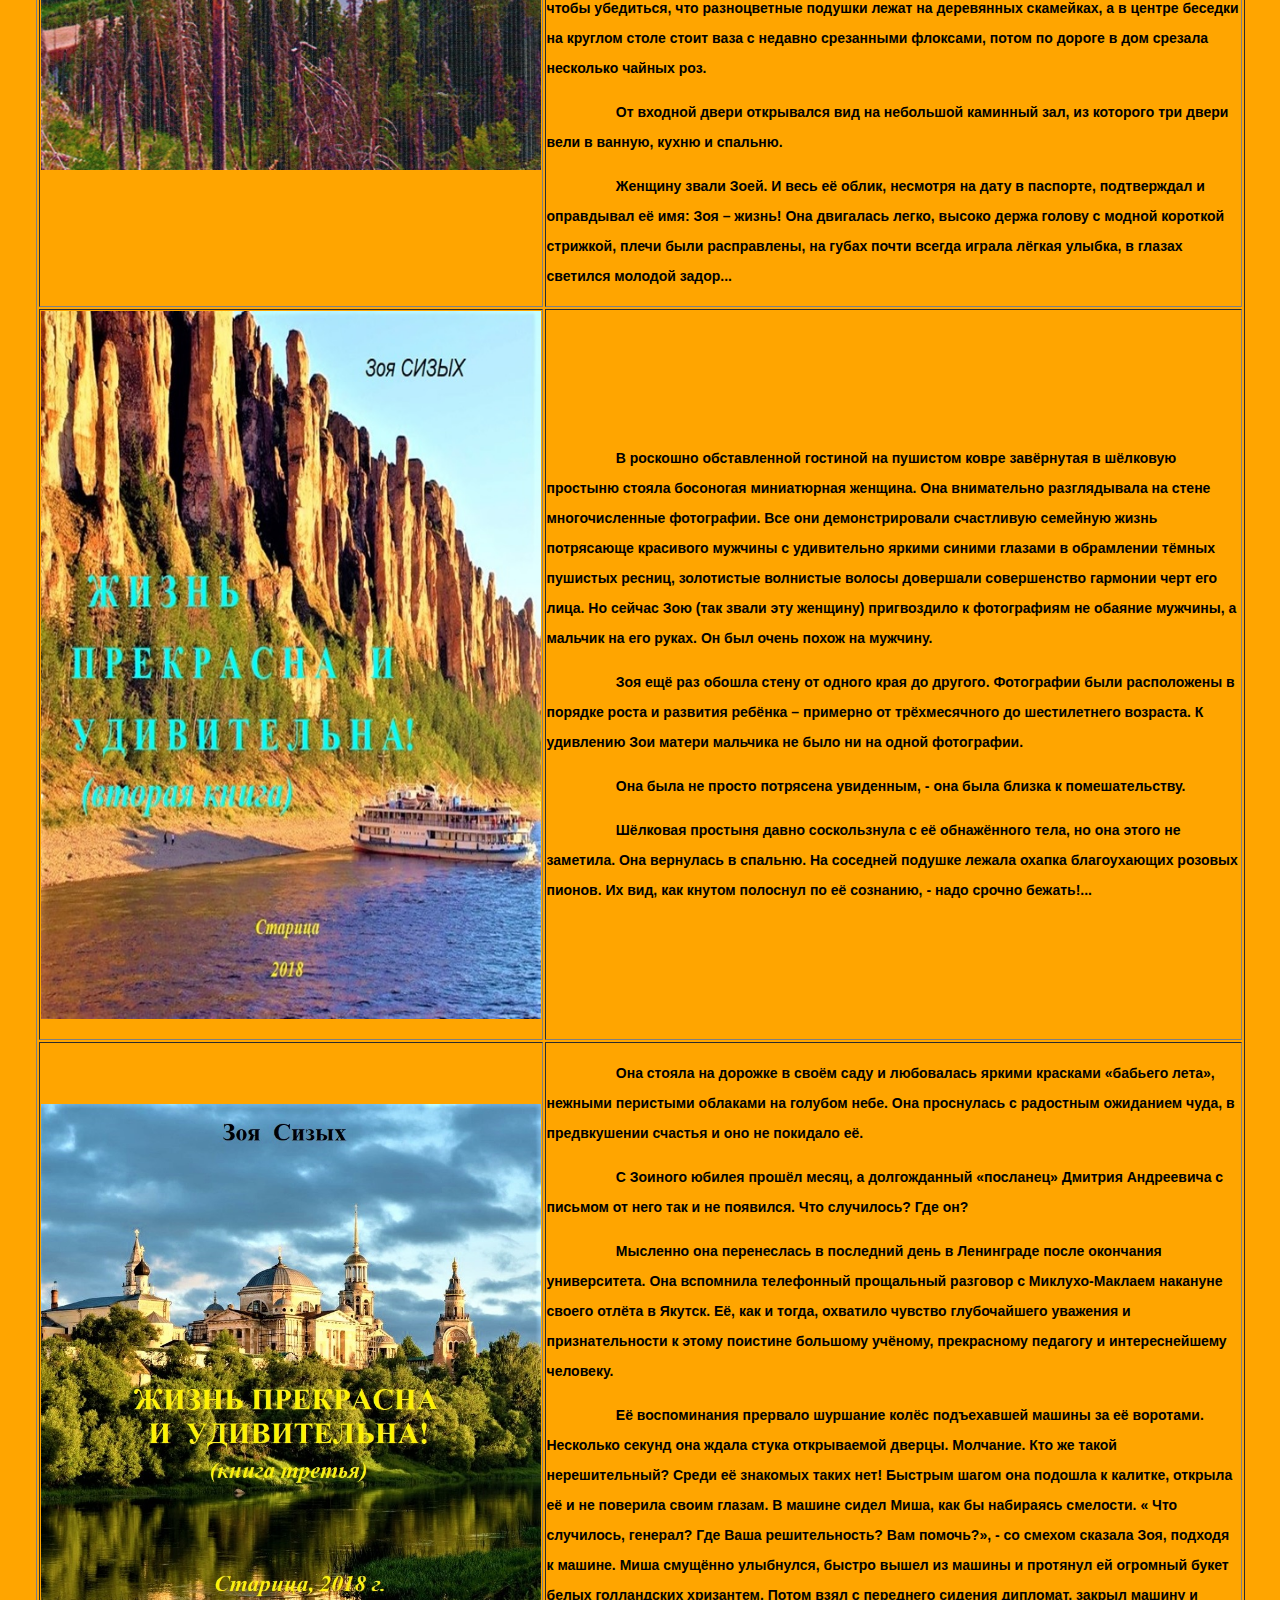
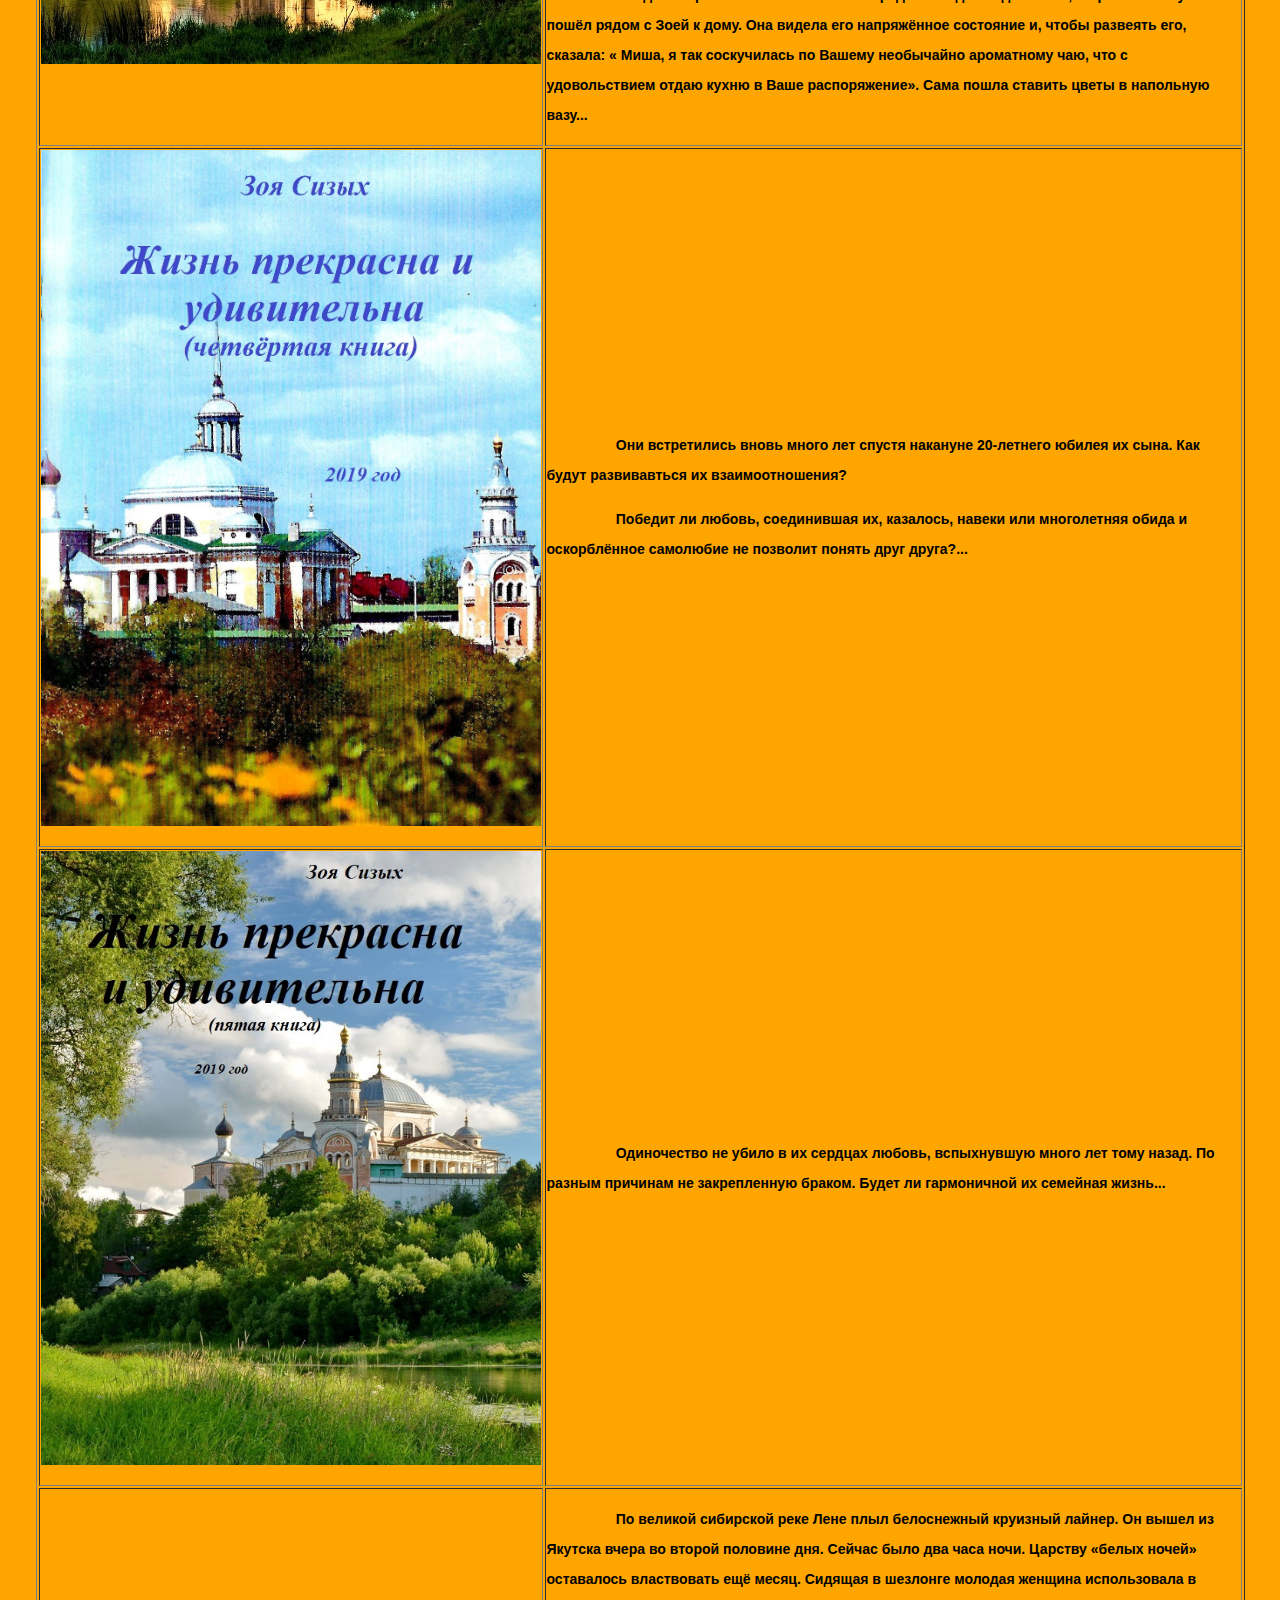
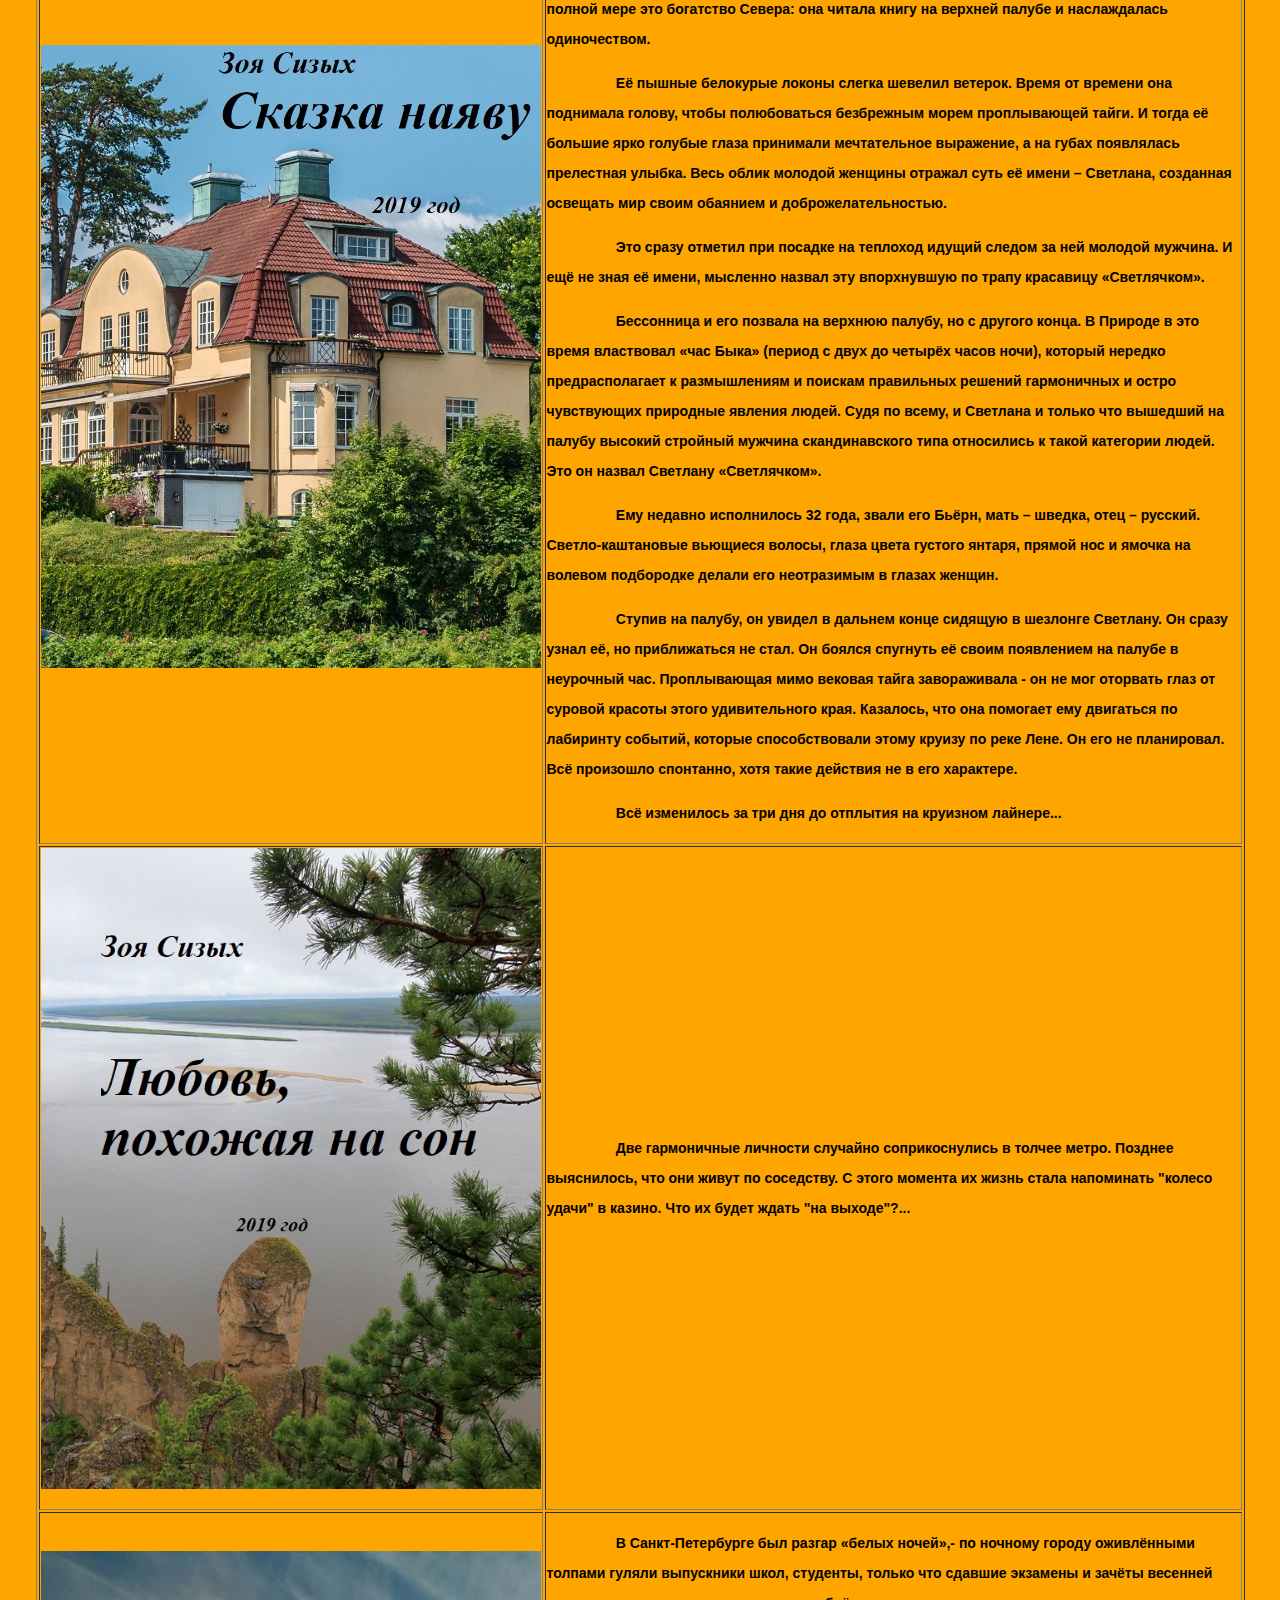
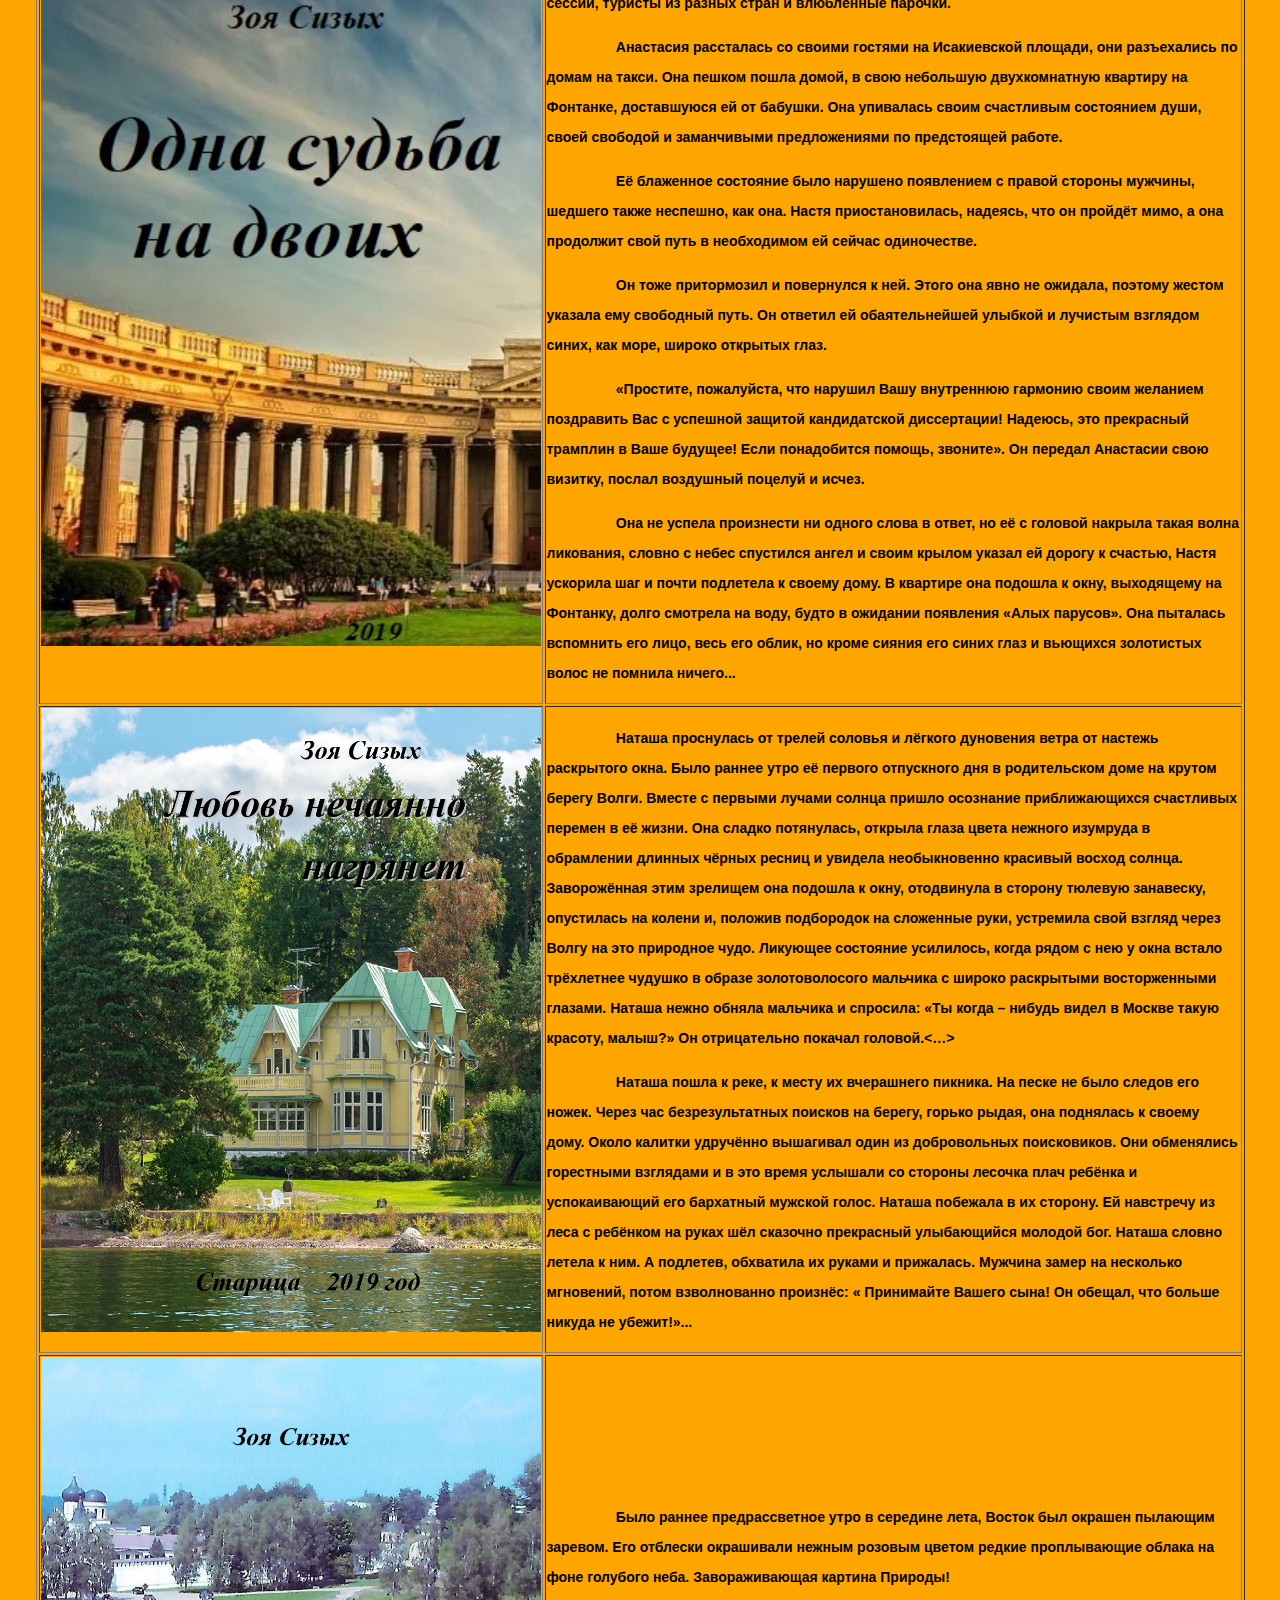
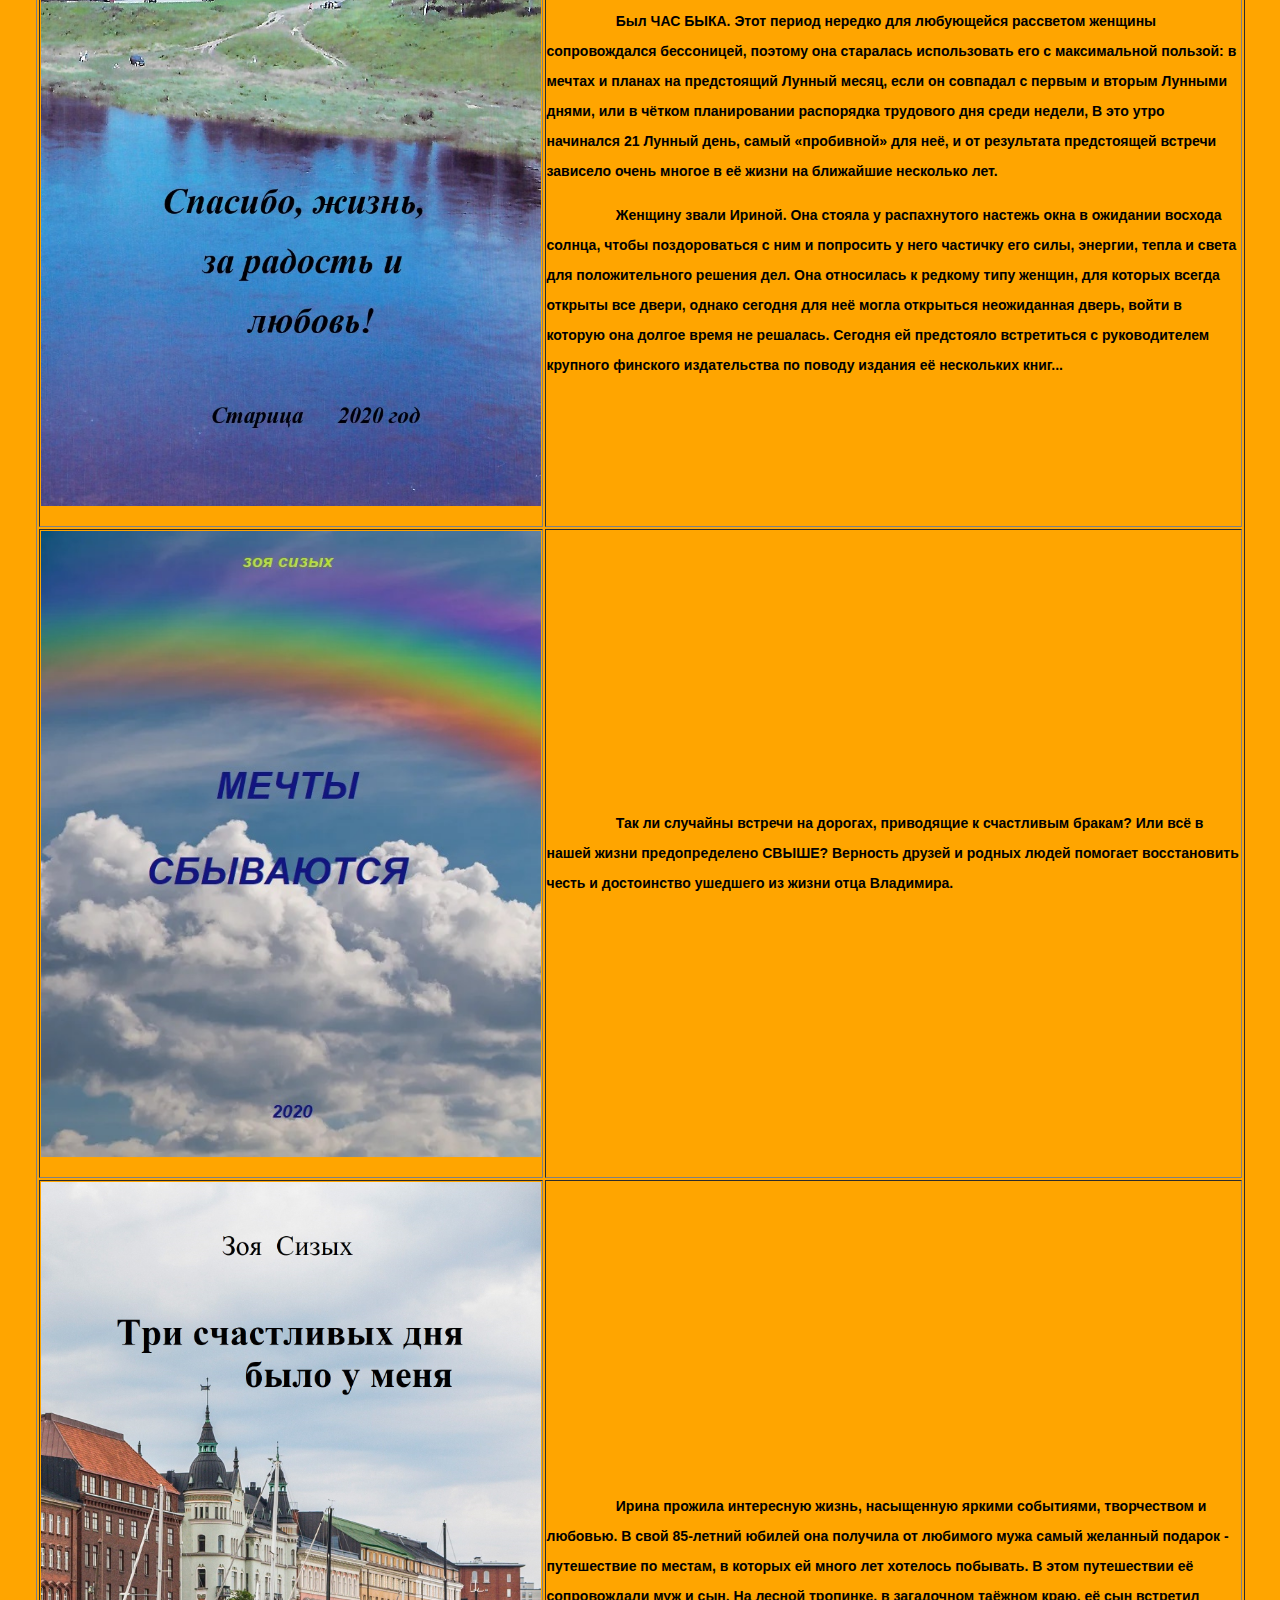
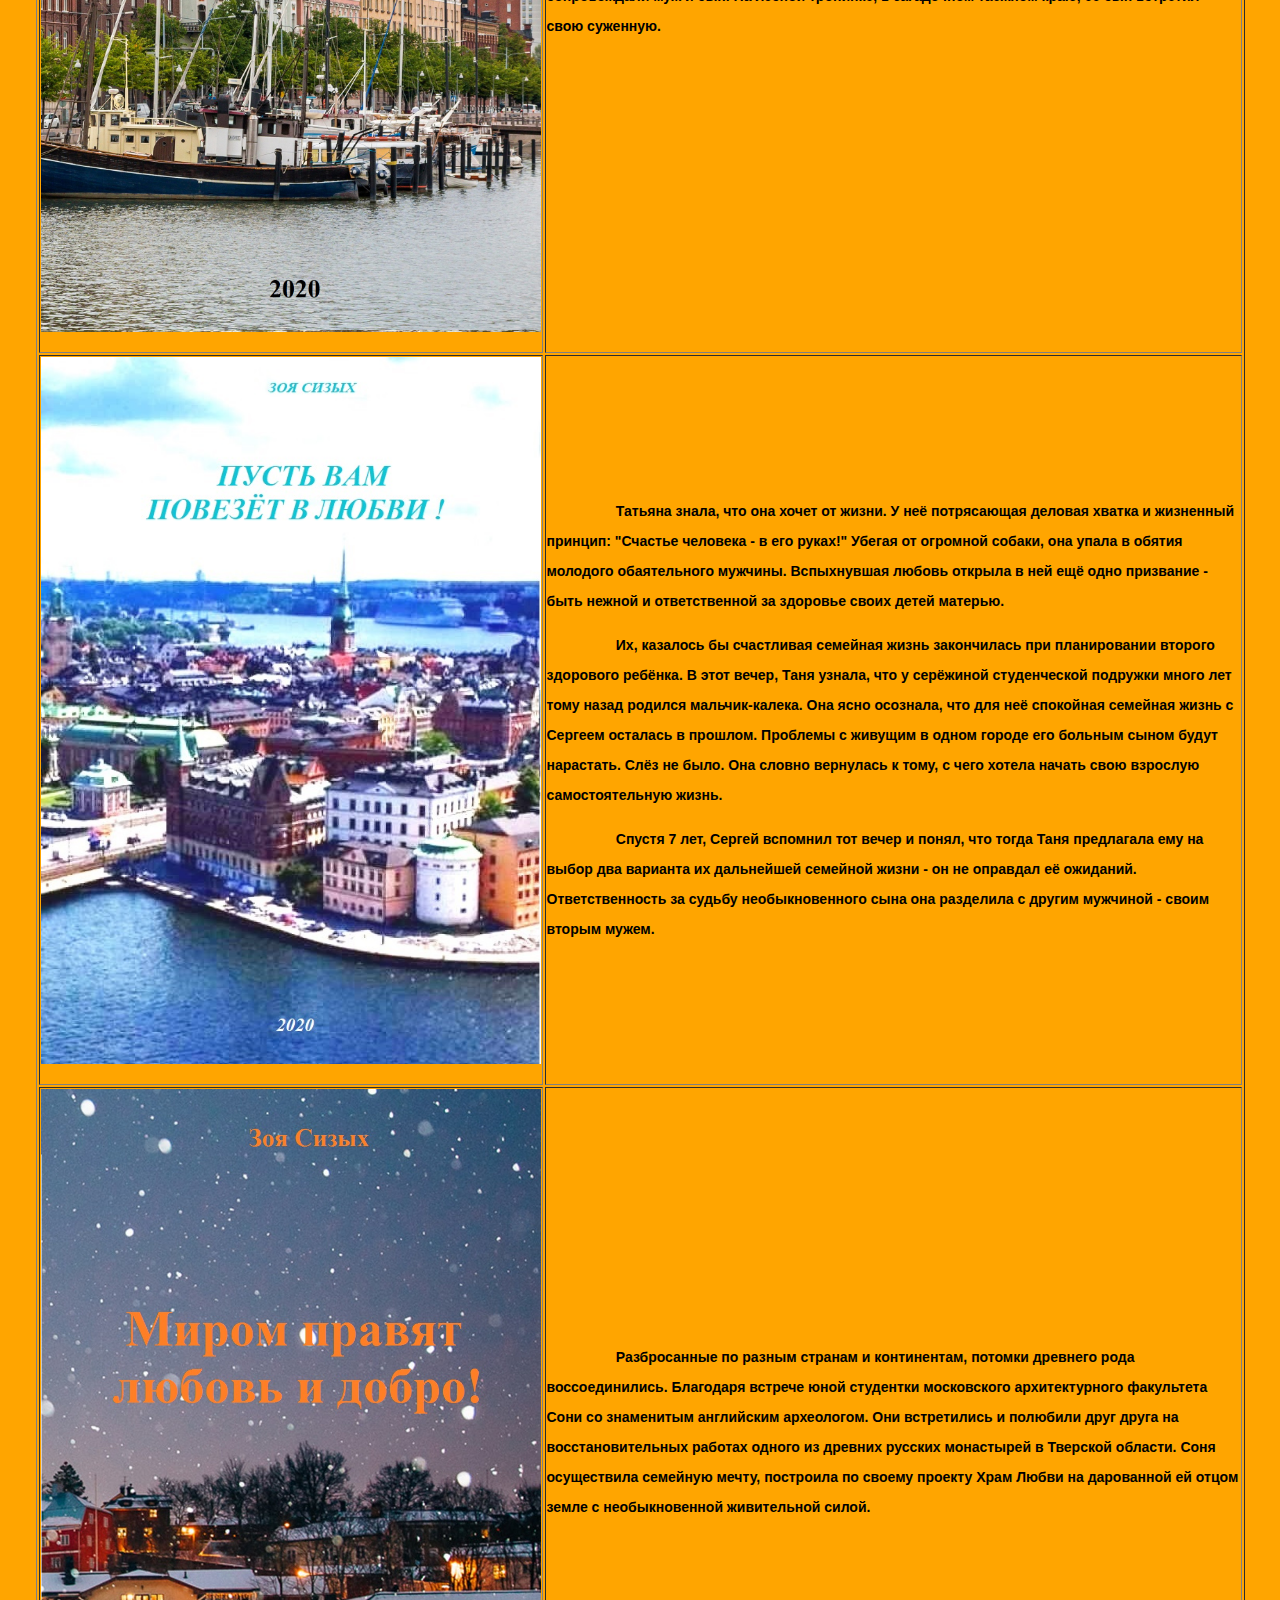
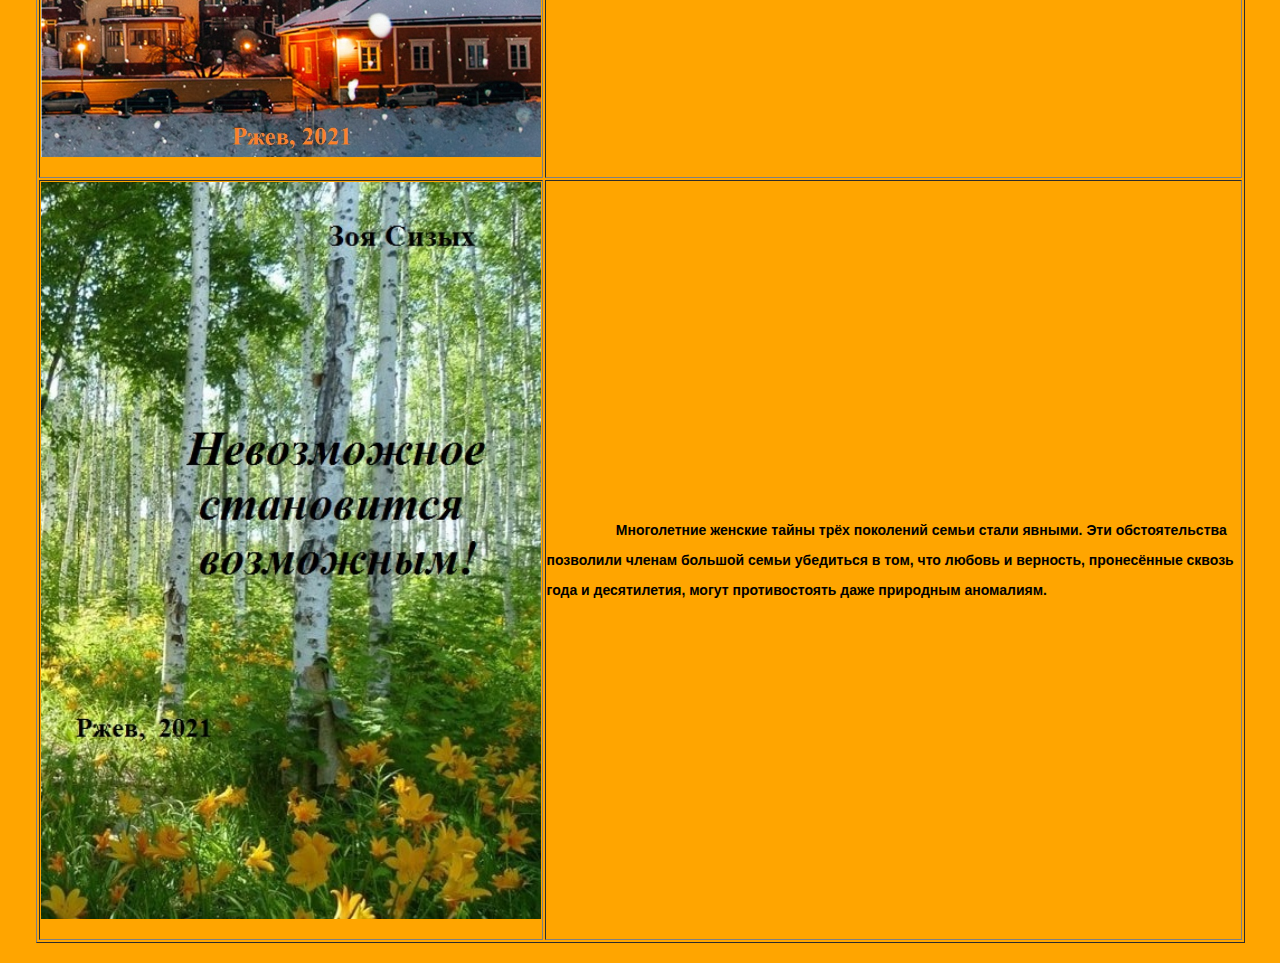
==== commit 8e8aab0f: "Update index.html" ====
--- a/index.html
+++ b/index.html
@@ -59,7 +59,6 @@
         
         <tr>    
         <td><a href="mailto: zoe.katakova@yandex.ru" target="_blank"><img src='bookcover/2.jpg'></a></td><td>
-            <p style="text-indent: 10%;">У  души  человека  есть  главная  задача – создать  гармонию  в  любви, иначе жизнь на Земле  не  имеет  смысла.  Вы  можете  не  встретить свою  любовь  в  этой  жизни  и  всё  же  она  должна  жить  в  душе,  как  мечта  о  счастье,  светлая  прекрасная  мечта.  Без  неё  нет  гармонии  в  душе  и  нет  смысла  в  нашей  жизни.</p>
             <p style="text-indent: 10%;">В роскошно обставленной гостиной на пушистом ковре завёрнутая в шёлковую простыню стояла босоногая миниатюрная женщина. Она внимательно разглядывала на стене многочисленные фотографии. Все они демонстрировали счастливую семейную жизнь потрясающе красивого мужчины с удивительно яркими синими глазами в обрамлении тёмных пушистых ресниц, золотистые волнистые волосы довершали совершенство гармонии черт его лица. Но сейчас Зою (так звали эту женщину) пригвоздило к фотографиям не обаяние мужчины, а мальчик на его руках. Он был очень похож на мужчину.</p>
             <p style="text-indent: 10%;">Зоя ещё раз обошла стену от одного края до другого. Фотографии были расположены в порядке роста и развития ребёнка – примерно от трёхмесячного до шестилетнего возраста. К удивлению Зои матери мальчика не было ни на одной фотографии.</p>
             <p style="text-indent: 10%;">Она была не просто потрясена увиденным, - она была близка к помешательству.</p>
@@ -69,7 +68,7 @@
         
         <tr>    
         <td><a href="mailto: zoe.katakova@yandex.ru" target="_blank"><img src='bookcover/3.jpg'></a></td><td>
-            <p style="text-indent: 10%;">На этом воспоминания отпустили Зою. Она   стояла на дорожке в своём саду и любовалась яркими красками «бабьего лета», нежными перистыми облаками на голубом небе. Она проснулась с радостным ожиданием чуда, в предвкушении счастья и оно не покидало её.</p>
+            <p style="text-indent: 10%;">Она стояла на дорожке в своём саду и любовалась яркими красками «бабьего лета», нежными перистыми облаками на голубом небе. Она проснулась с радостным ожиданием чуда, в предвкушении счастья и оно не покидало её.</p>
             <p style="text-indent: 10%;">С Зоиного юбилея прошёл месяц, а долгожданный «посланец» Дмитрия Андреевича с письмом от него так и не появился. Что случилось? Где он?</p>
             <p style="text-indent: 10%;">Мысленно она  перенеслась в последний день в Ленинграде после окончания университета. Она вспомнила телефонный прощальный разговор с Миклухо-Маклаем накануне своего отлёта в Якутск. Её, как и тогда, охватило чувство глубочайшего уважения и признательности к этому поистине большому учёному, прекрасному педагогу и интереснейшему человеку.</p>
             <p style="text-indent: 10%;">Её воспоминания прервало шуршание колёс подъехавшей машины за её воротами. Несколько секунд она ждала стука открываемой дверцы. Молчание. Кто же такой нерешительный? Среди её знакомых таких нет! Быстрым шагом она подошла к калитке, открыла её и не поверила своим глазам. В машине сидел Миша, как бы набираясь смелости. « Что случилось, генерал? Где Ваша решительность? Вам помочь?», - со смехом сказала Зоя, подходя к машине. Миша смущённо улыбнулся, быстро вышел из машины и протянул ей огромный букет белых голландских хризантем. Потом взял с переднего сидения дипломат, закрыл машину и пошёл рядом с Зоей к дому. Она видела его напряжённое состояние и, чтобы развеять его, сказала: « Миша, я так соскучилась по Вашему  необычайно ароматному чаю, что с удовольствием отдаю кухню в Ваше распоряжение». Сама пошла ставить цветы в напольную вазу...</p>
@@ -135,7 +134,7 @@
 
           <tr>    
         <td><a href="mailto: zoe.katakova@yandex.ru" target="_blank"><img src='bookcover/11.jpg'></a></td><td>
-            <p style="text-indent: 10%;">Так ли случайны встречи на дорогах, приводящие к счастливым бракам? Или всё в нашей жизни предопределено СВЫШЕ? Верность друзей и родных людей помогает восстановить честь и достоинство ушедшего из жизни.</td>
+            <p style="text-indent: 10%;">Так ли случайны встречи на дорогах, приводящие к счастливым бракам? Или всё в нашей жизни предопределено СВЫШЕ? Верность друзей и родных людей помогает восстановить честь и достоинство ушедшего из жизни отца Владимира.</td>
         </tr>
             
         <tr>    
@@ -144,8 +143,9 @@
         </tr>
         
         <tr>
-        <td><a href="mailto: zoe.katakova@yandex.ru" target="_blank"><img src='bookcover/13.jpg'></a></td><td><p style="text-indent: 10%;">Татьяна знала, что она хочет от жизни. У неё потрясающая деловая хватка и жизненный принцип: "Счастье человека - в его руках!" Убегая от огромной собаки, она упала в обятия молодого обаятельного мужчины. Вспыхнувшая любовь открыла в ней ещё одно призвание - быть нежной и ответственной за здоровье своих детей матерью. Но счастливый груз ответственности за судьбу своего необыкновенного сына она разделила с другим мужчиной.</p><p style="text-indent: 10%;">Их, казалось бы счастливая семейная жизнь закончилась при планировании второго здорового ребёнка. В этот вечер, Таня узнала, что у серёжиной студенческой подружки много лет тому назад родился мальчик-калека. Она ясно осознала, что для неё спокойная семейная жизнь с Сергеем осталась в прошлом. Проблемы с живущим в одном городе его больным сыном будут нарастать. Слёз не было. Она словно вернулась к тому, с чего хотела начать свою взрослую самостоятельную жизнь.
-<p style="text-indent: 10%;">Спустя 7 лет, Сергей вспомнил тот вечер и понял, что тогда Таня предлагала ему на выбор два варианта их дальнейшей семейной жизни - он не оправдал её ожиданий. Ответственность за судьбу необыкновенного сына она разделила с другим мужчиной - своим вторым мужем.</td>
+        <td><a href="mailto: zoe.katakova@yandex.ru" target="_blank"><img src='bookcover/13.jpg'></a></td><td><p style="text-indent: 10%;">Татьяна знала, что она хочет от жизни. У неё потрясающая деловая хватка и жизненный принцип: "Счастье человека - в его руках!" Убегая от огромной собаки, она упала в обятия молодого обаятельного мужчины. Вспыхнувшая любовь открыла в ней ещё одно призвание - быть нежной и ответственной за здоровье своих детей матерью.</p>
+            <p style="text-indent: 10%;">Их, казалось бы счастливая семейная жизнь закончилась при планировании второго здорового ребёнка. В этот вечер, Таня узнала, что у серёжиной студенческой подружки много лет тому назад родился мальчик-калека. Она ясно осознала, что для неё спокойная семейная жизнь с Сергеем осталась в прошлом. Проблемы с живущим в одном городе его больным сыном будут нарастать. Слёз не было. Она словно вернулась к тому, с чего хотела начать свою взрослую самостоятельную жизнь.
+            <p style="text-indent: 10%;">Спустя 7 лет, Сергей вспомнил тот вечер и понял, что тогда Таня предлагала ему на выбор два варианта их дальнейшей семейной жизни - он не оправдал её ожиданий. Ответственность за судьбу необыкновенного сына она разделила с другим мужчиной - своим вторым мужем.</td>
         </tr>
 
         <tr>
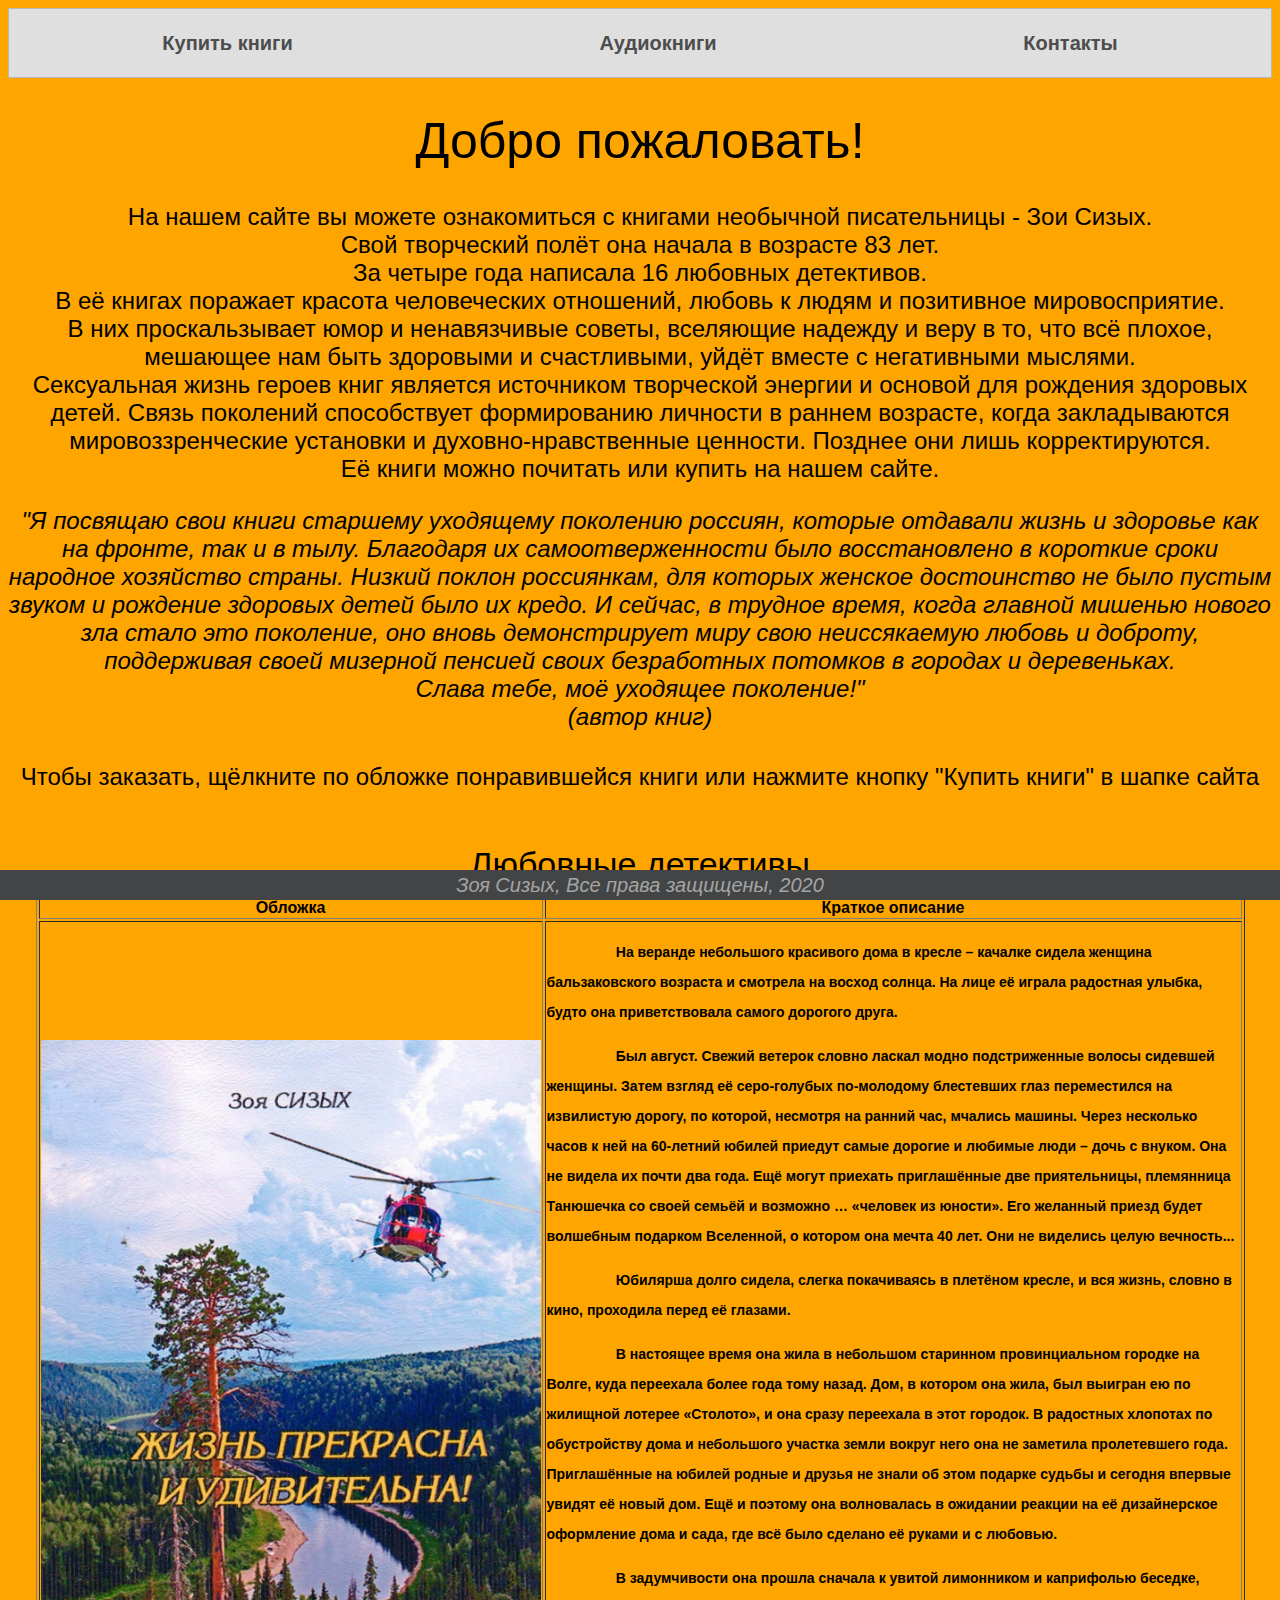
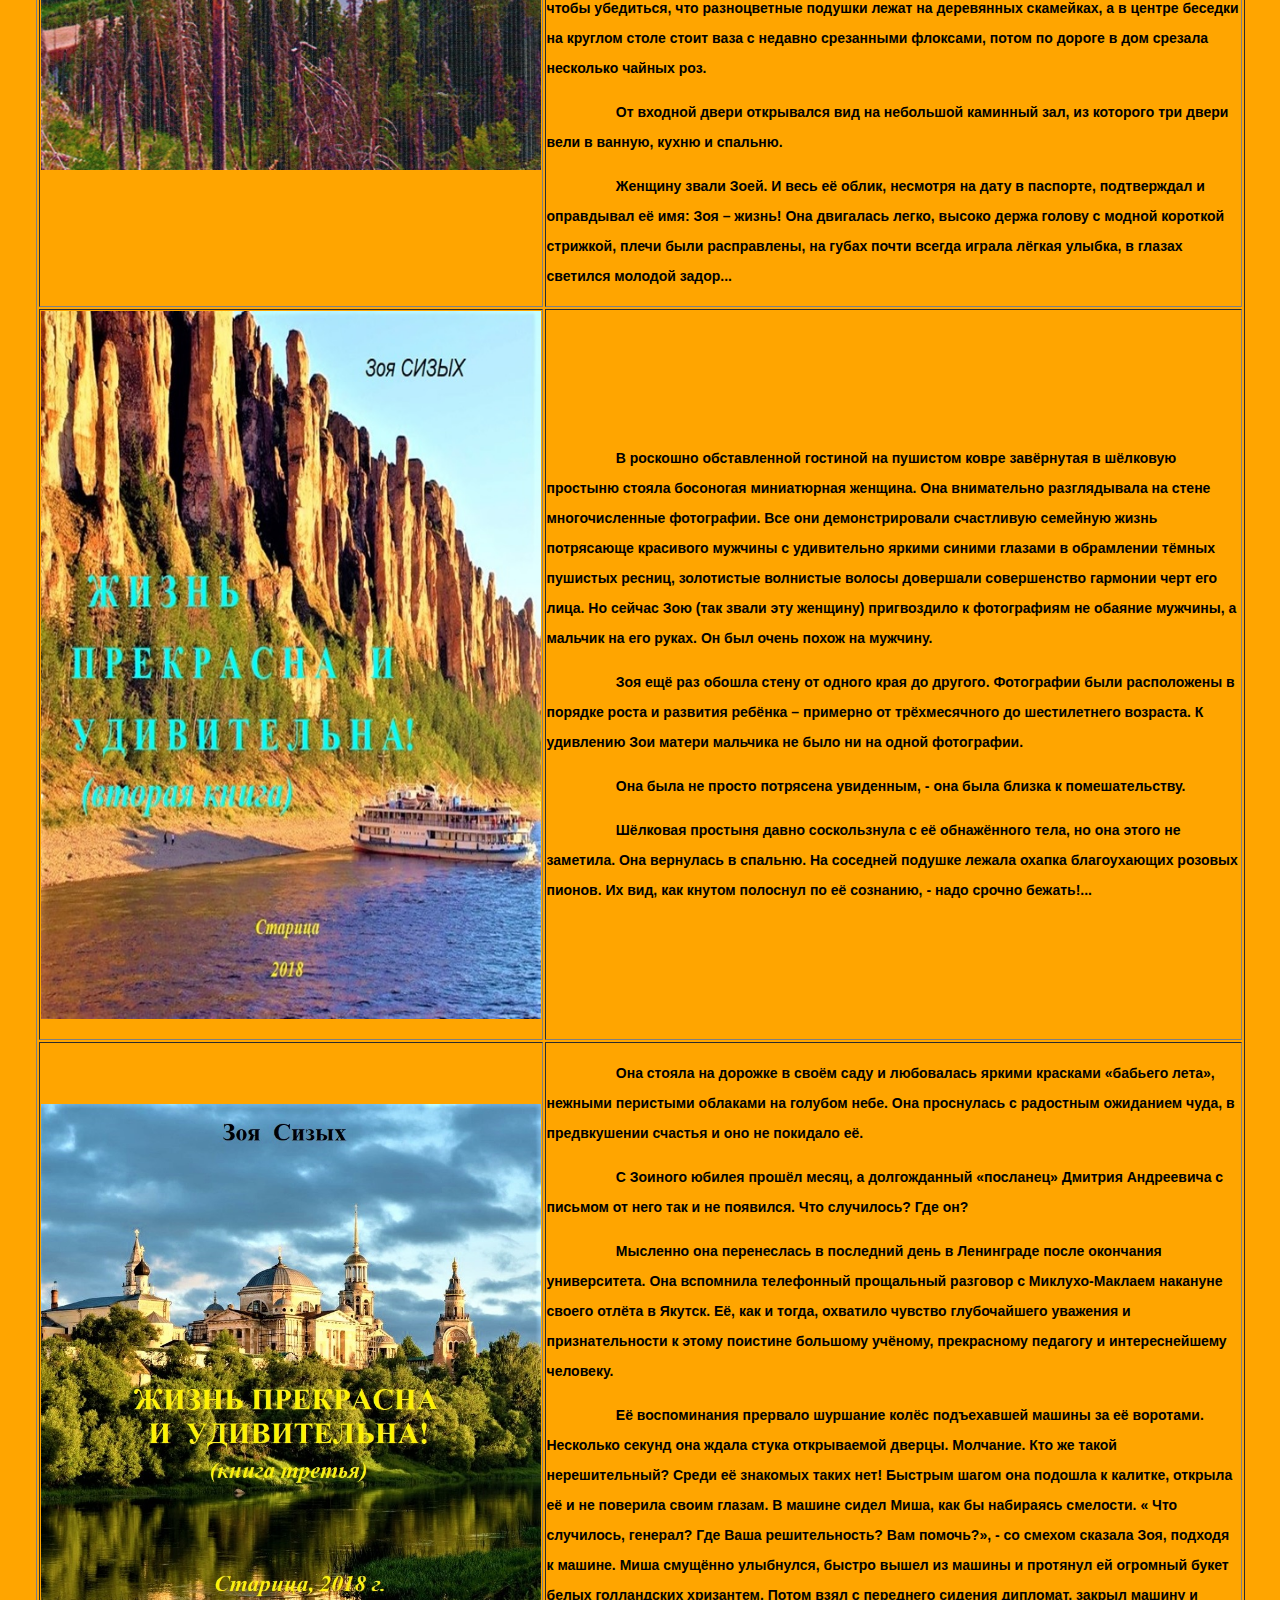
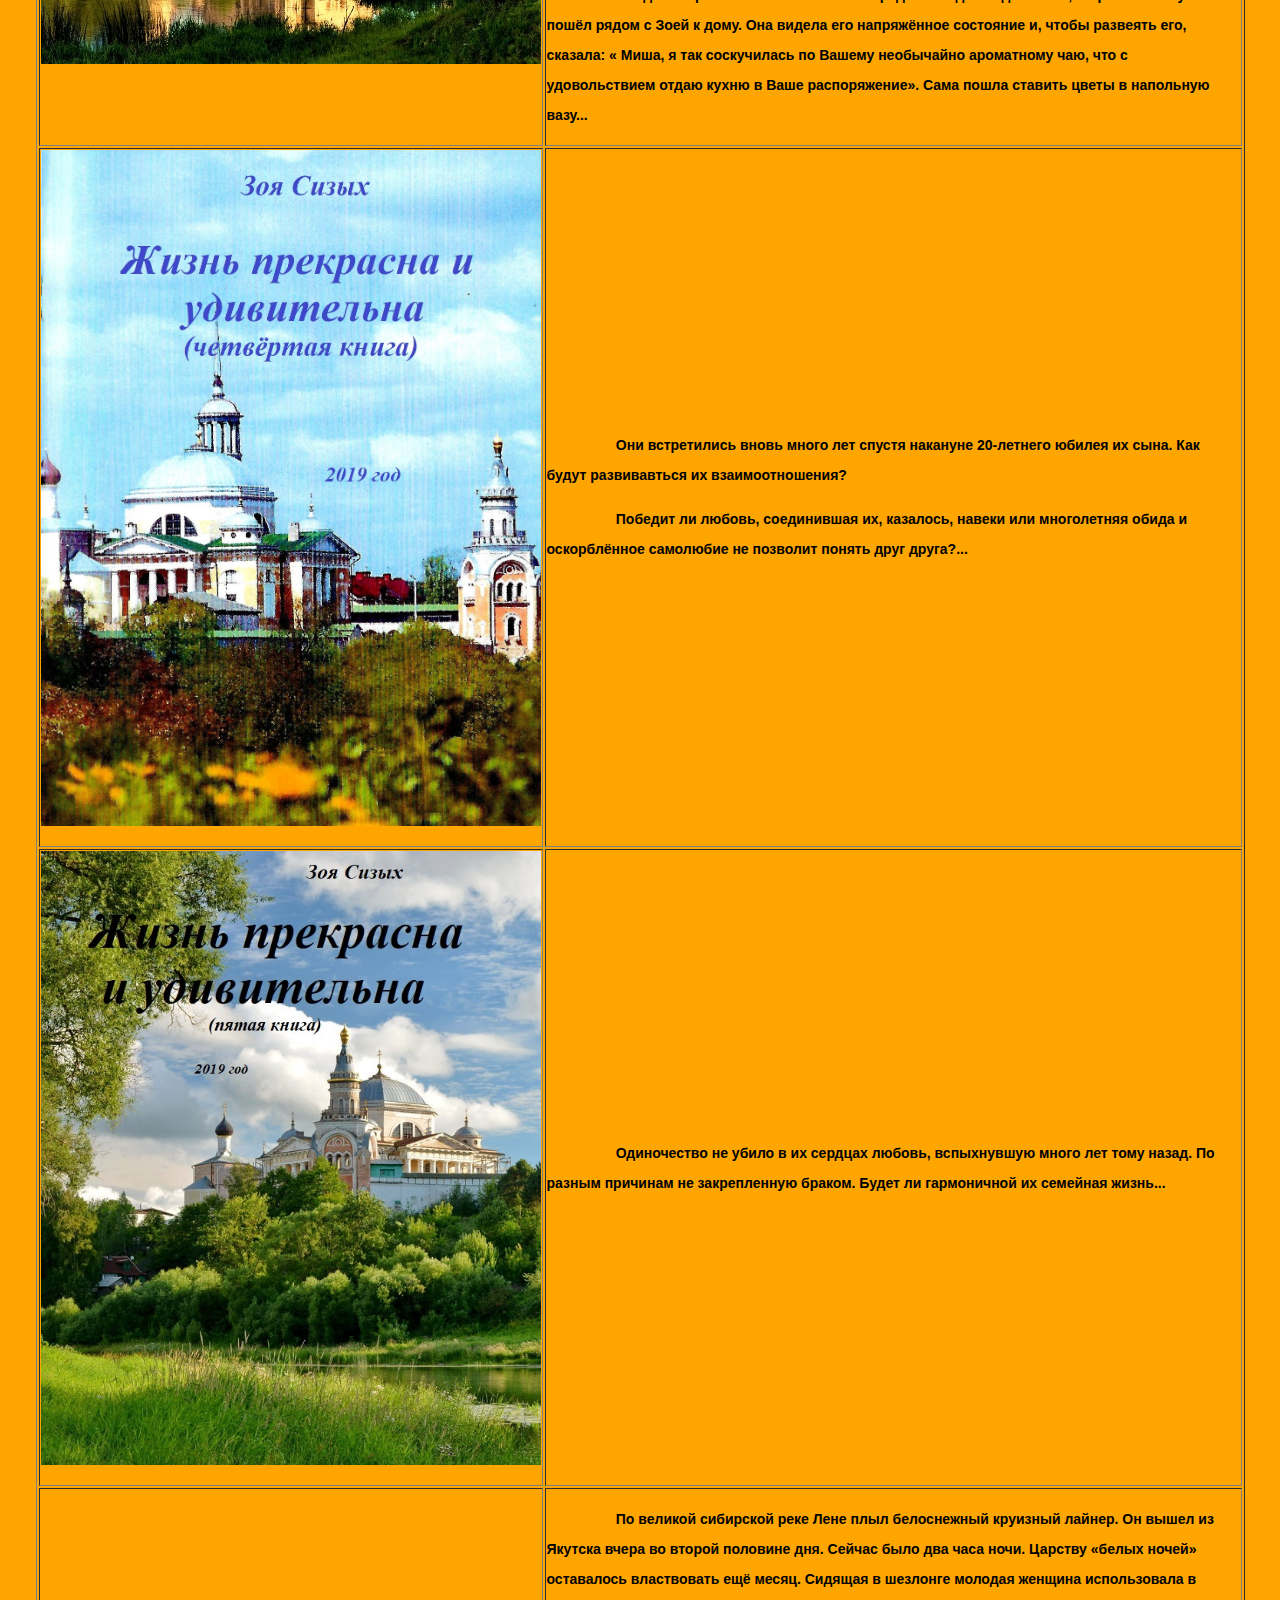
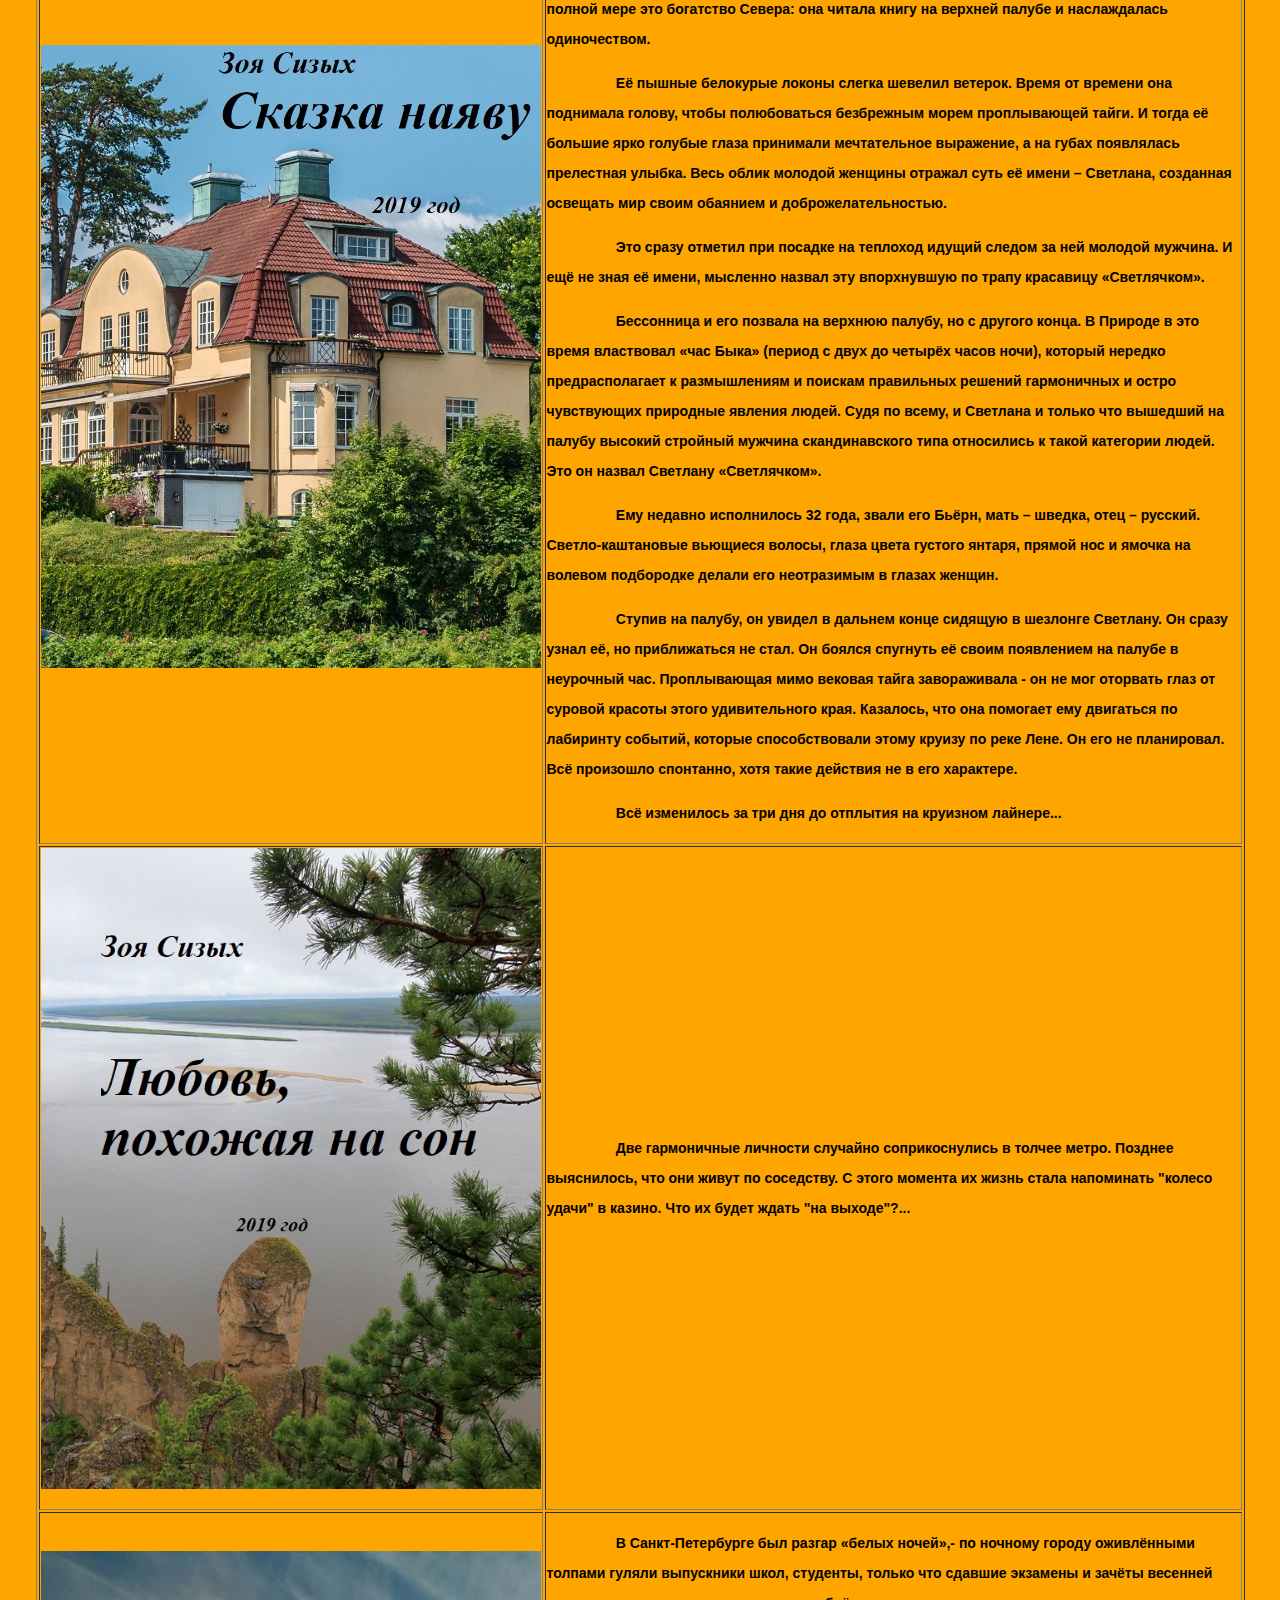
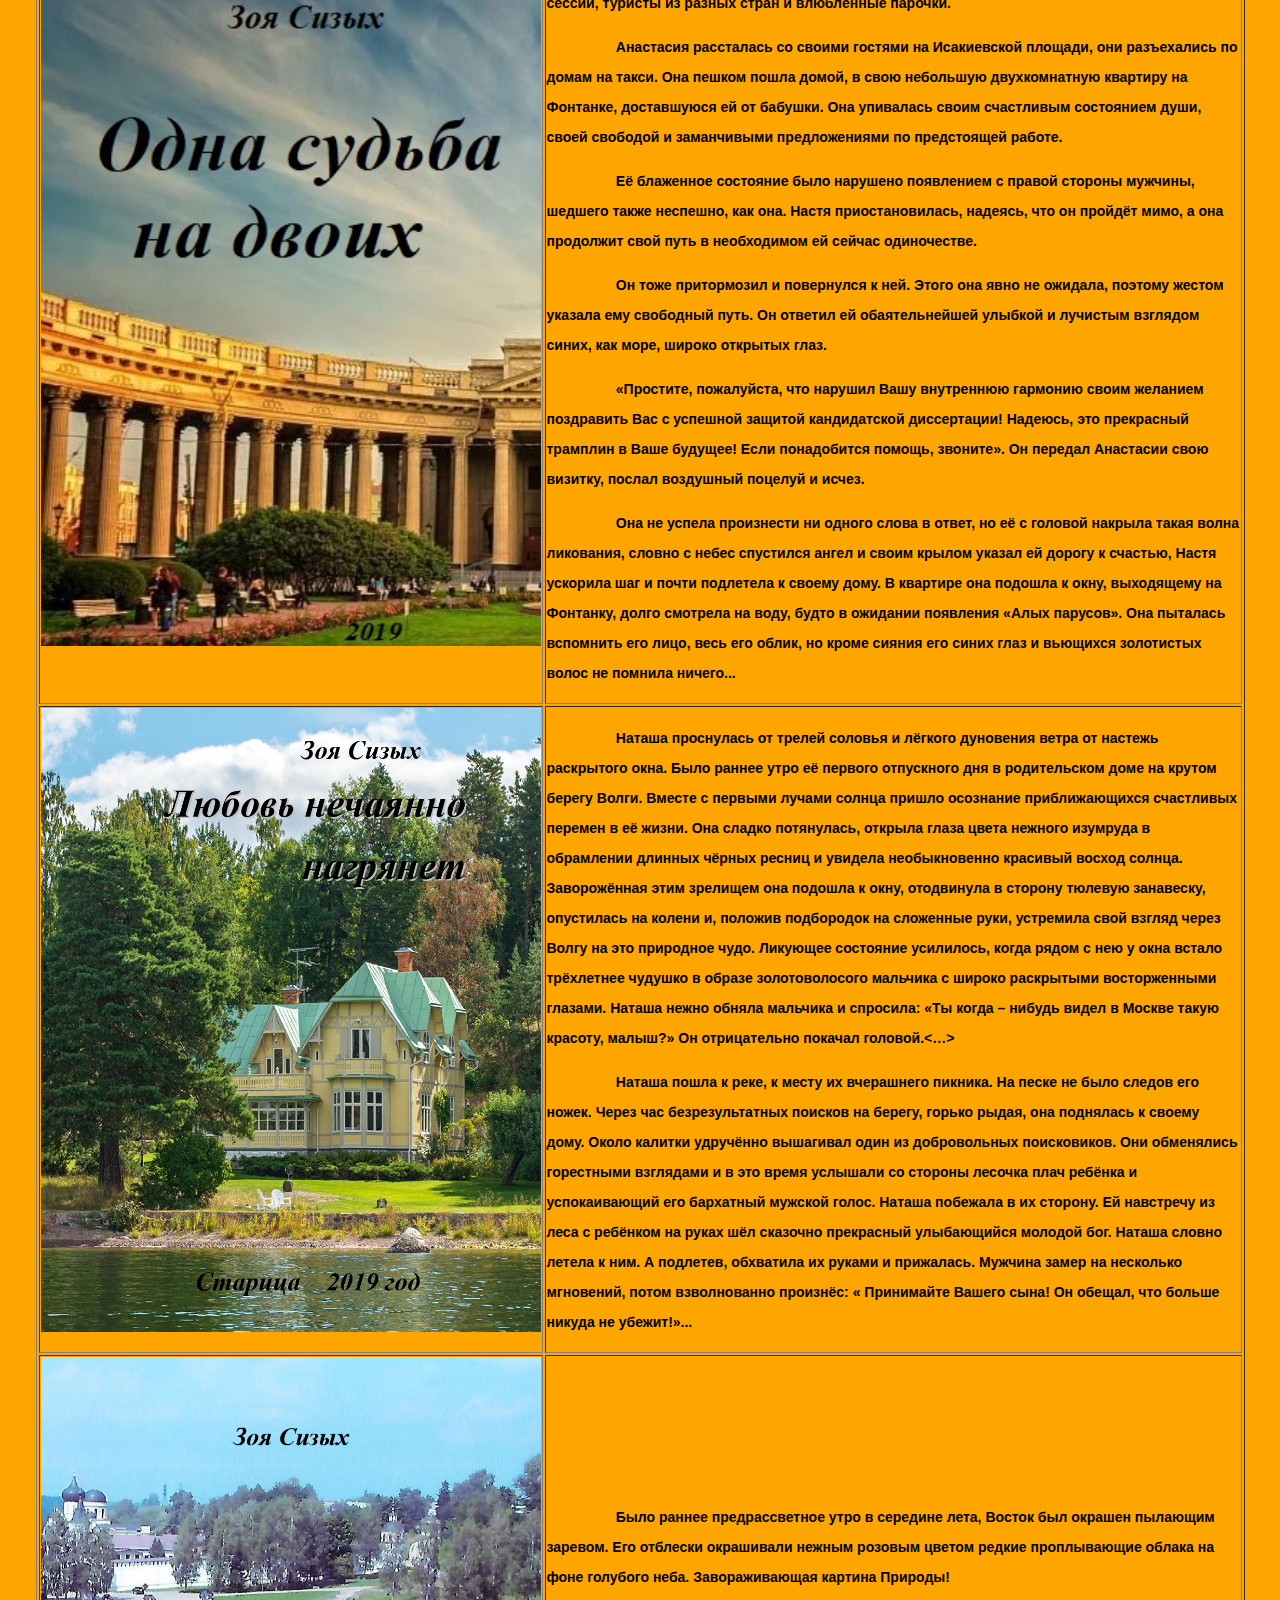
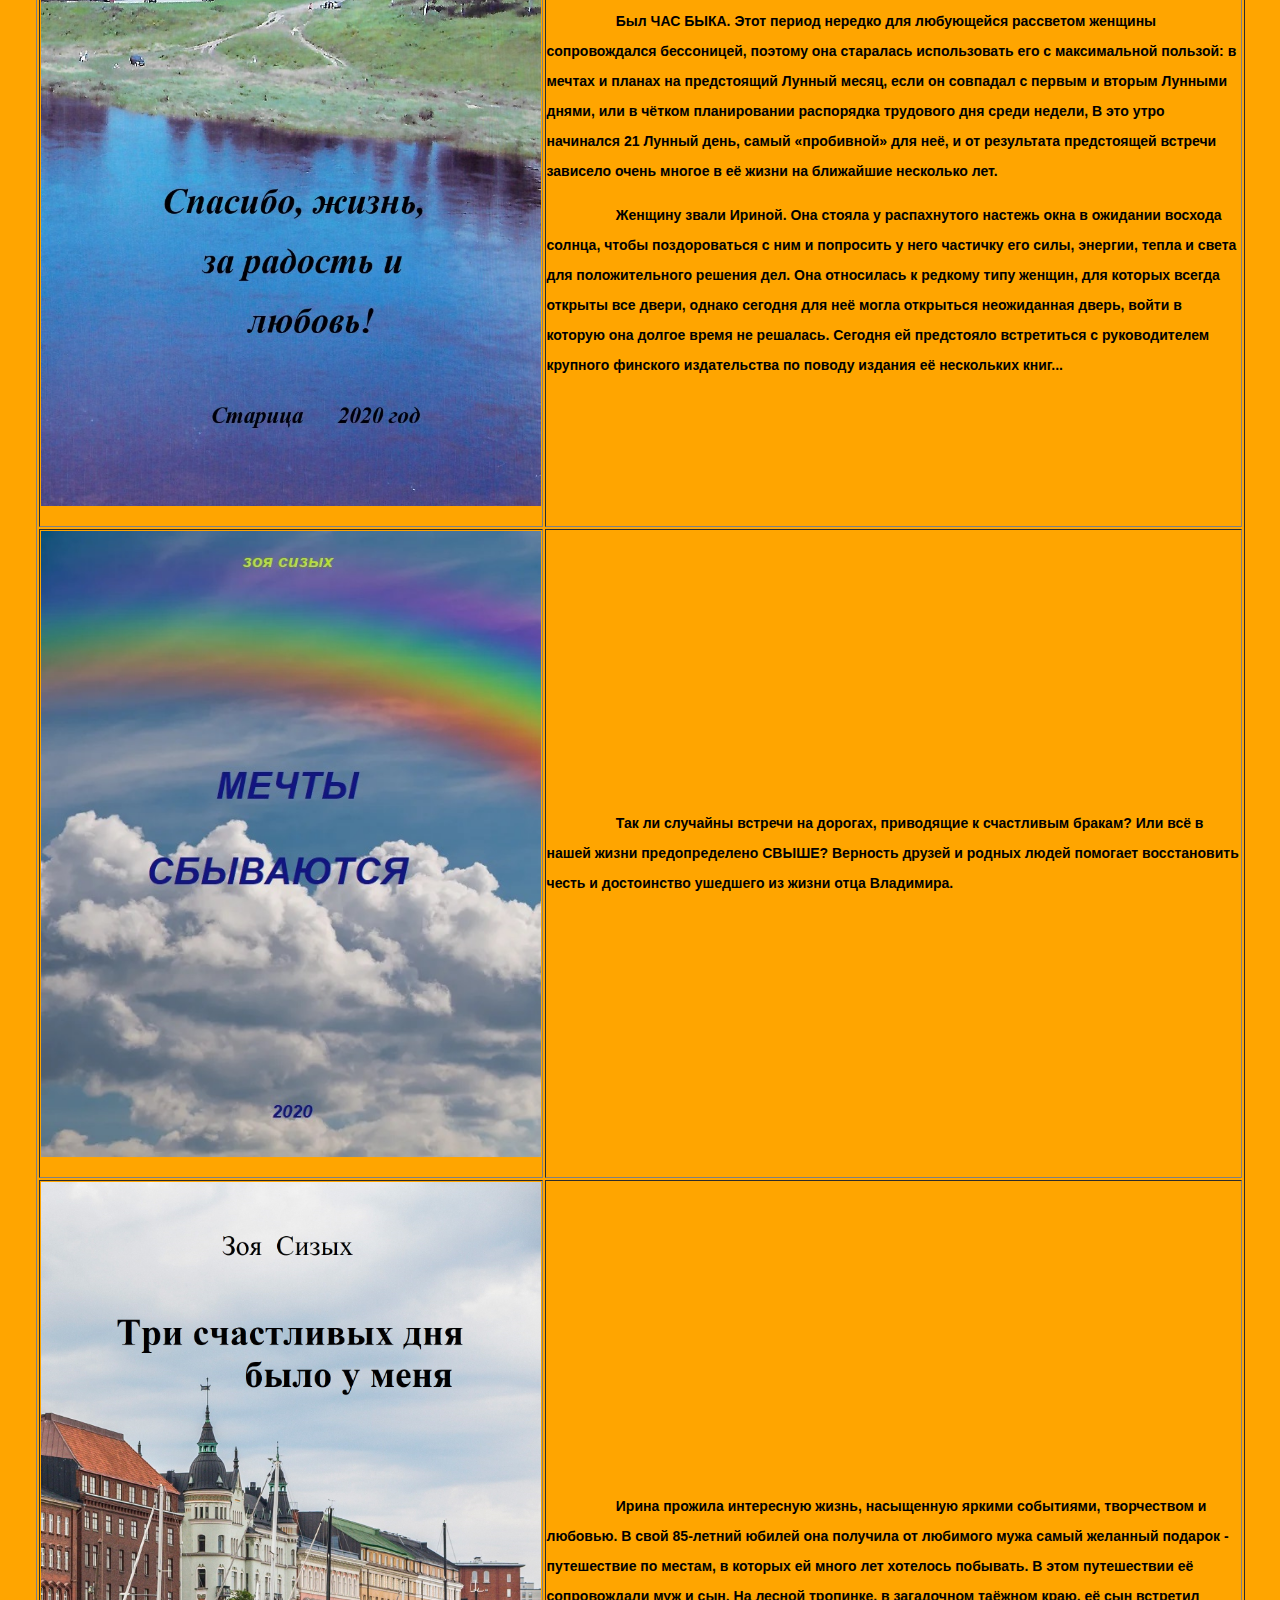
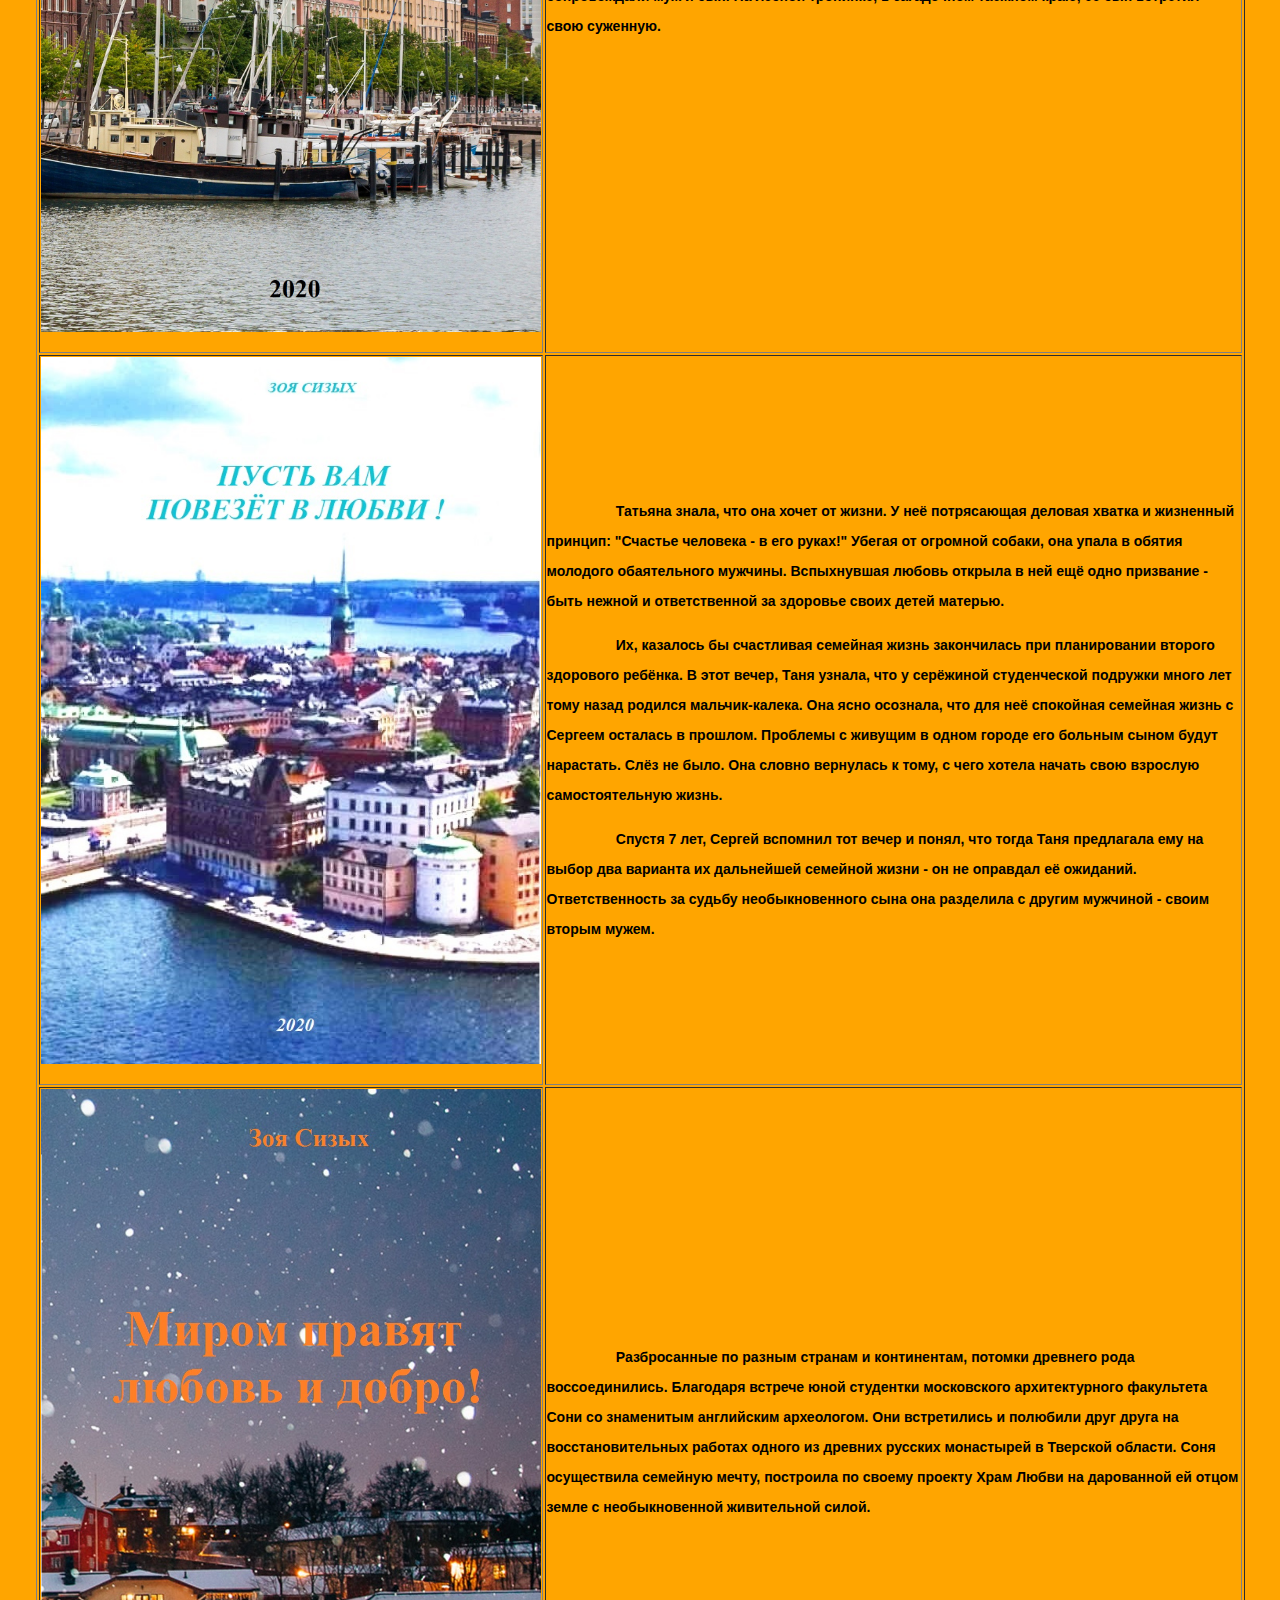
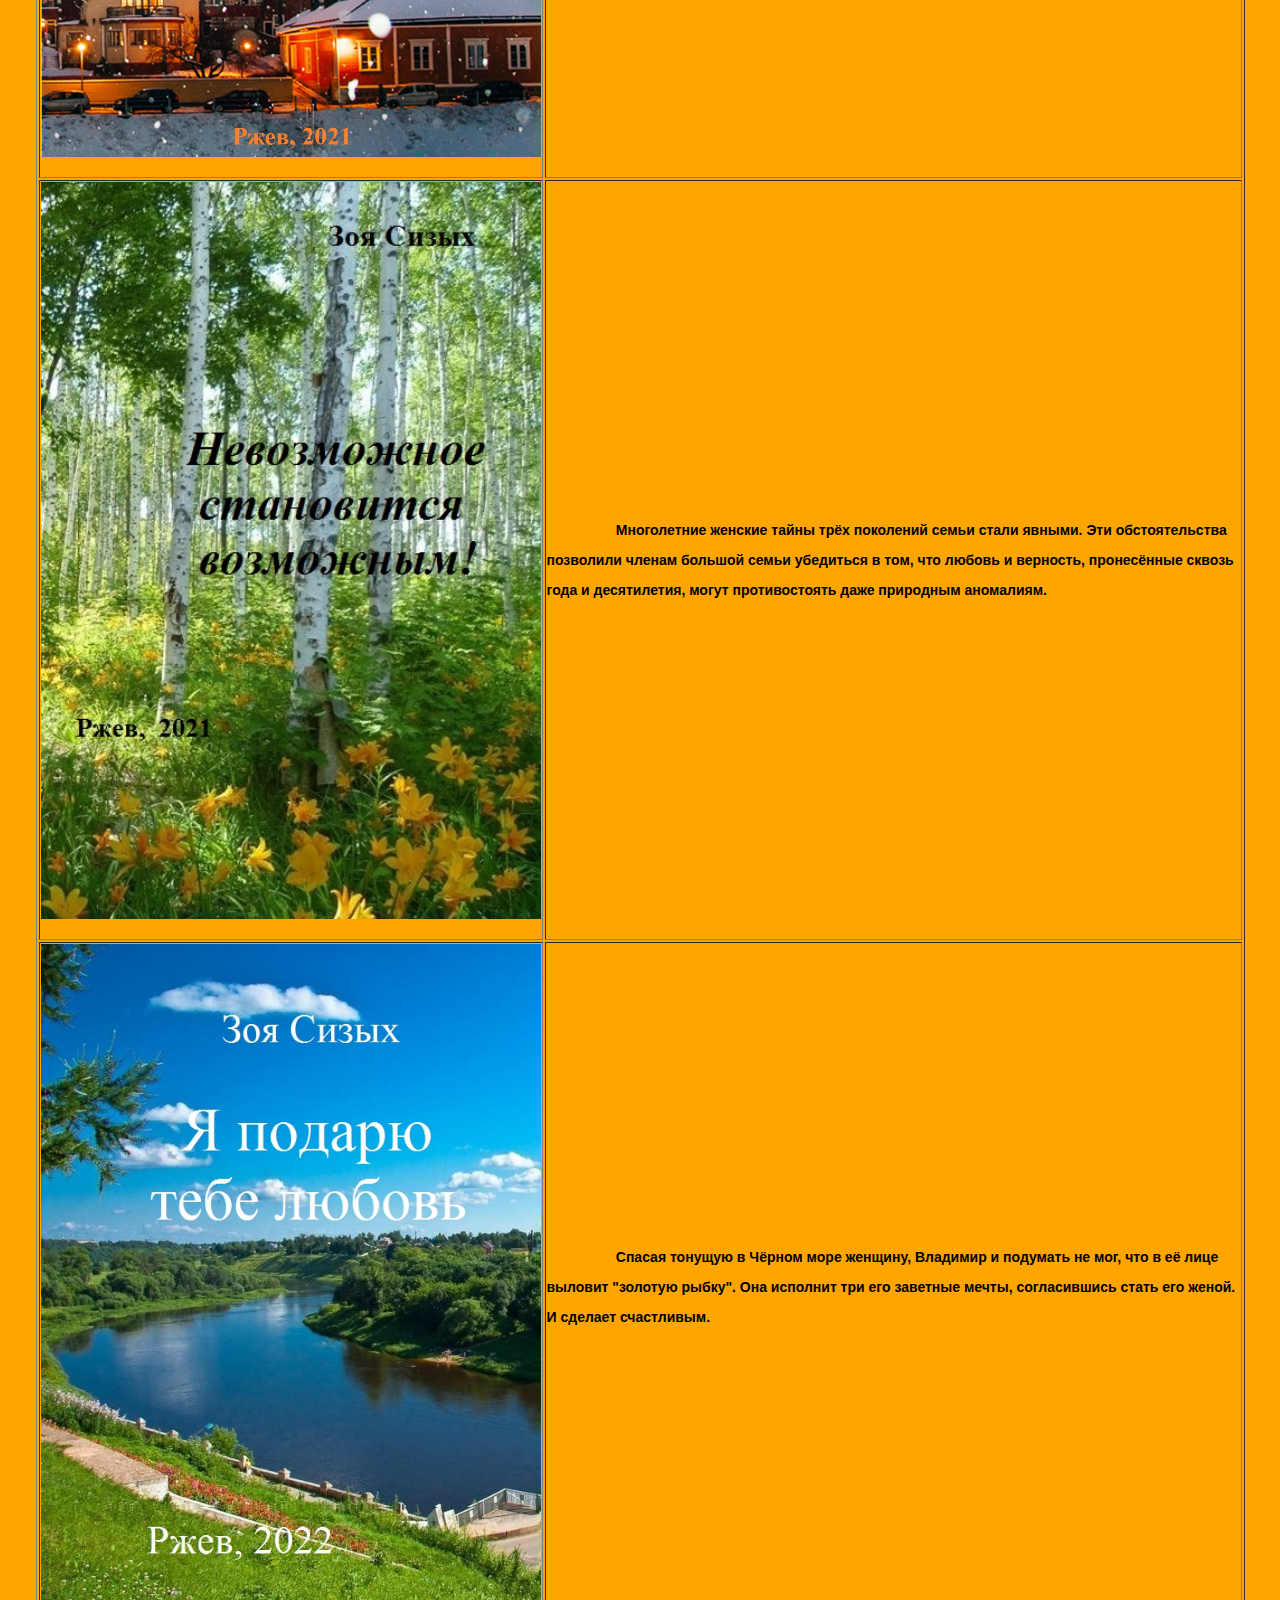
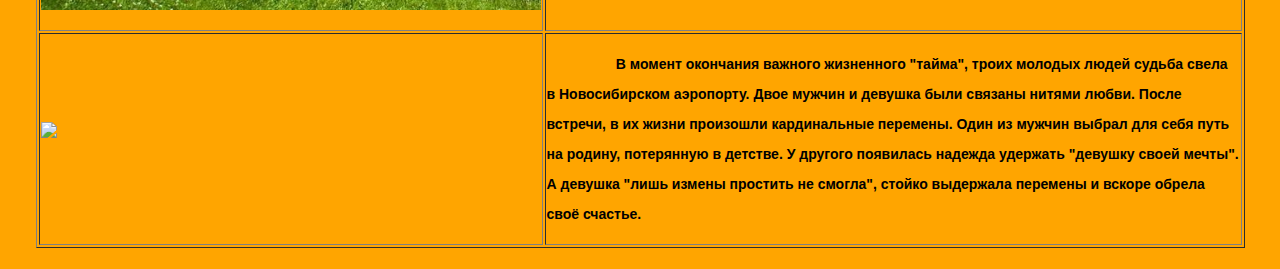
==== commit 6cd8a0a0: "Update index.html" ====
--- a/index.html
+++ b/index.html
@@ -156,6 +156,13 @@
         <td><a href="mailto: zoe.katakova@yandex.ru" target="_blank"><img src='bookcover/15.jpg'></a></td><td><p style="text-indent: 10%;">Многолетние женские тайны трёх поколений семьи стали явными. Эти обстоятельства позволили членам большой семьи убедиться в том, что любовь и верность, пронесённые сквозь года и десятилетия, могут противостоять даже природным аномалиям.</td>
         </tr>
 
+        <tr>
+        <td><a href="mailto: zoe.katakova@yandex.ru" target="_blank"><img src='bookcover/16.jpg'></a></td><td><p style="text-indent: 10%;">Спасая тонущую в Чёрном море женщину, Владимир и подумать не мог, что в её лице выловит "золотую рыбку". Она исполнит три его заветные мечты, согласившись стать его женой. И сделает счастливым.</td>
+        </tr>
+     
+        <tr>
+        <td><a href="mailto: zoe.katakova@yandex.ru" target="_blank"><img src='bookcover/17.jpg'></a></td><td><p style="text-indent: 10%;">В момент окончания важного жизненного "тайма", троих молодых людей судьба свела в Новосибирском аэропорту. Двое мужчин и девушка были связаны нитями любви. После встречи, в их жизни произошли кардинальные перемены. Один из мужчин выбрал для себя путь на родину, потерянную в детстве. У другого появилась надежда удержать "девушку своей мечты". А девушка "лишь измены простить не смогла", стойко выдержала перемены и вскоре обрела своё счастье.</td>
+        </tr>
     </main>
             <footer>Зоя Сизых, Все права защищены, 2020</footer>
         </body>
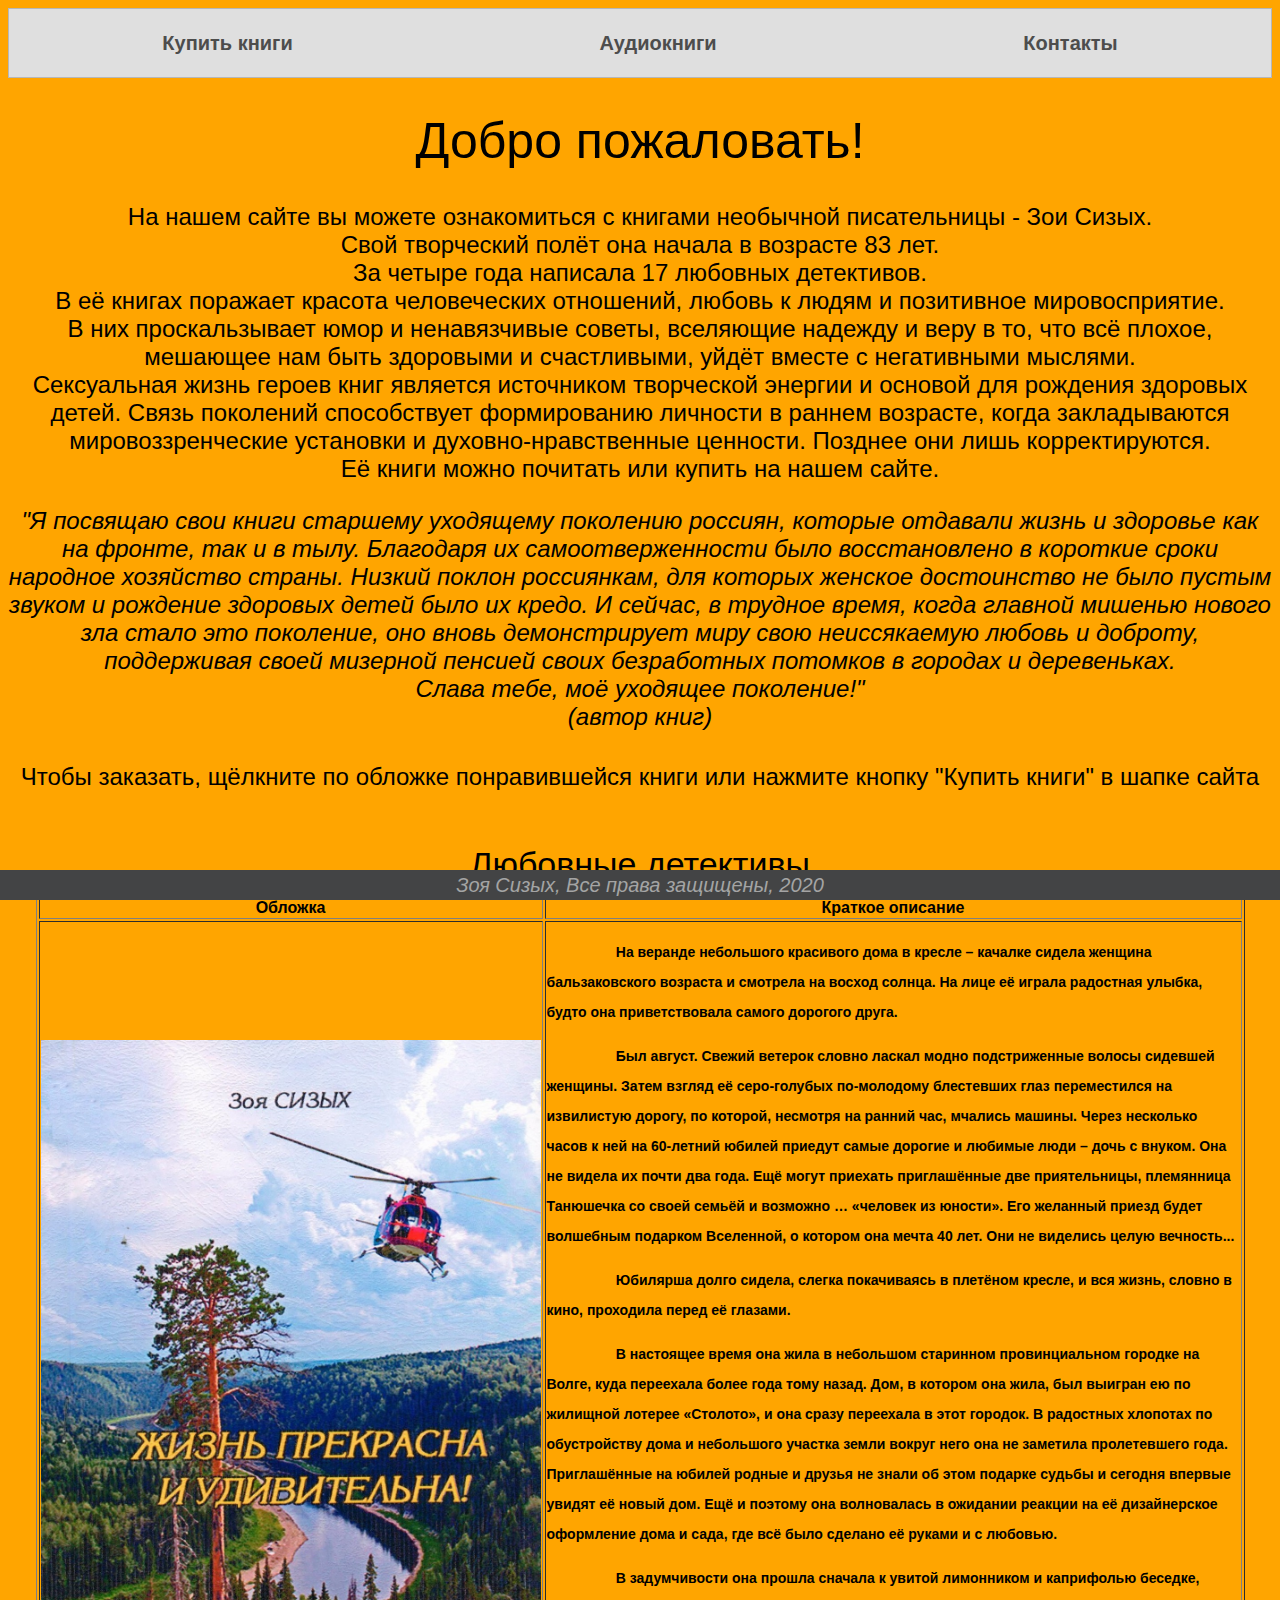
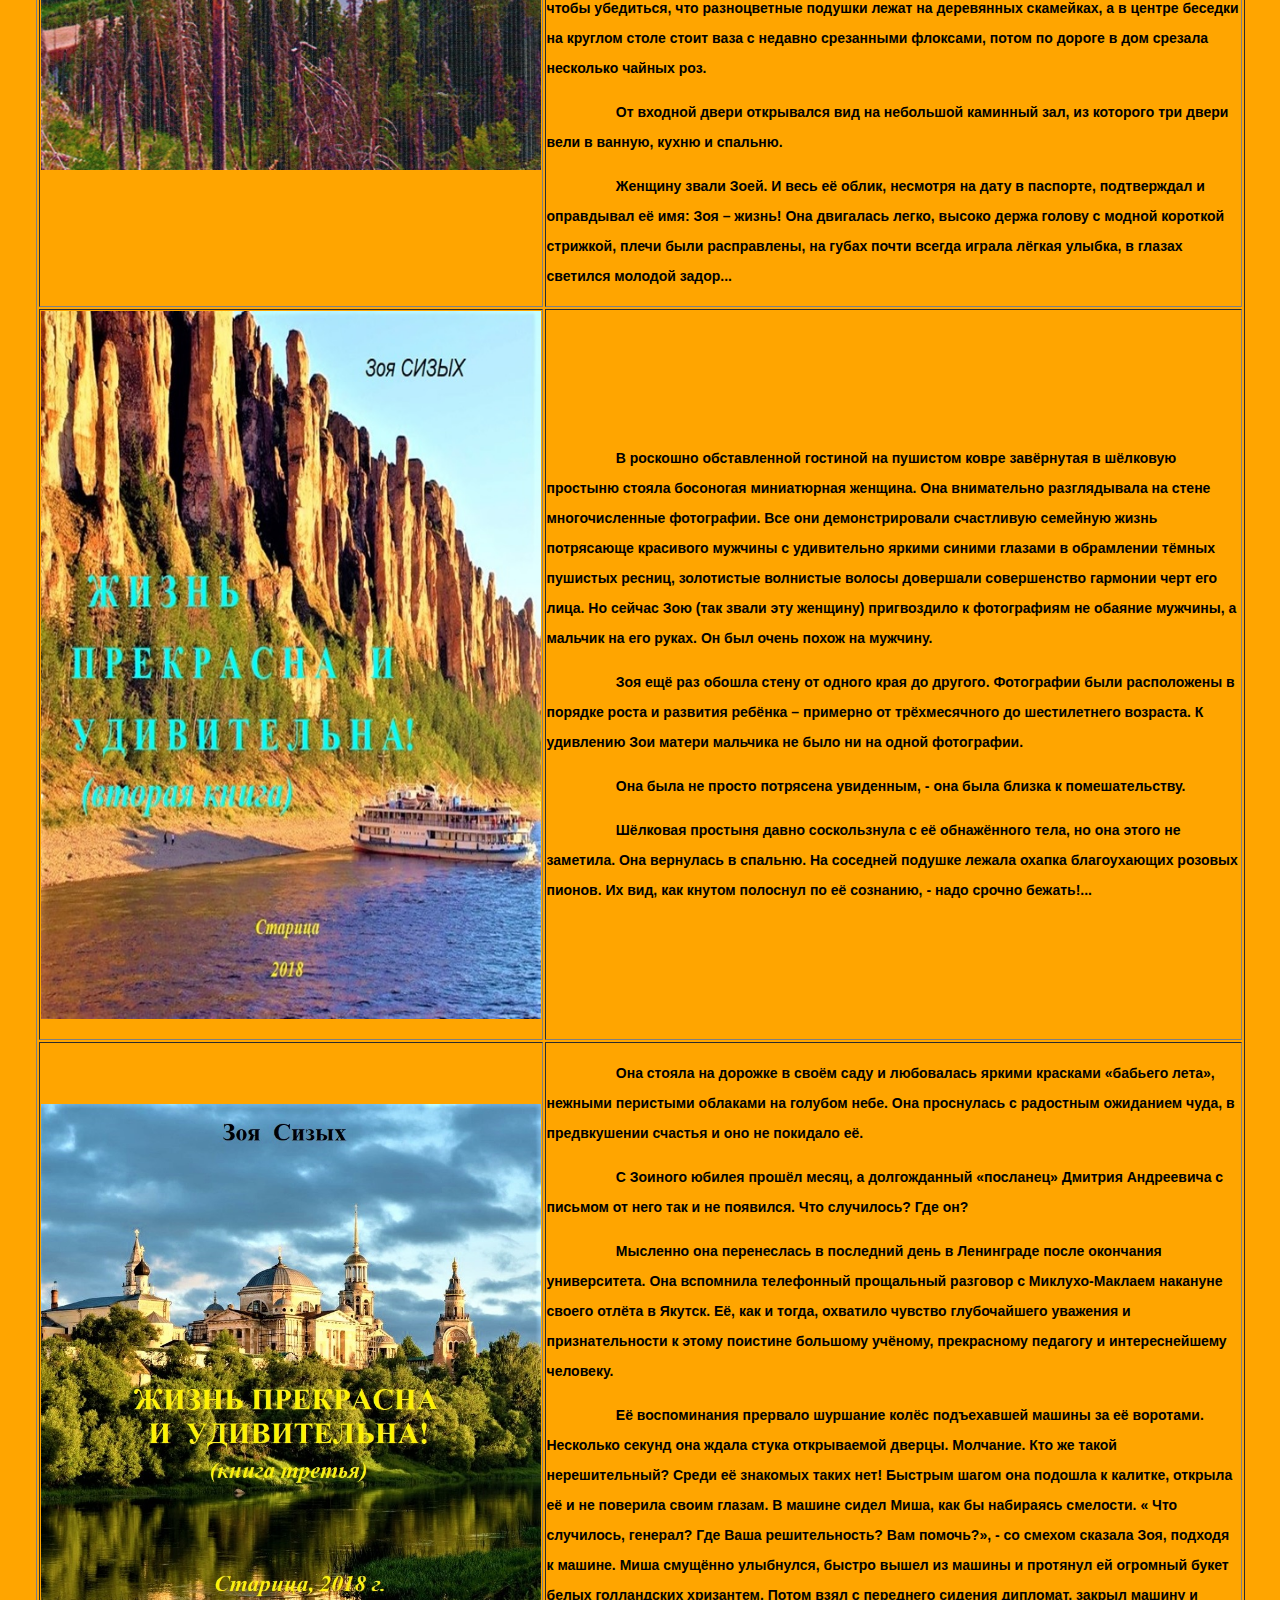
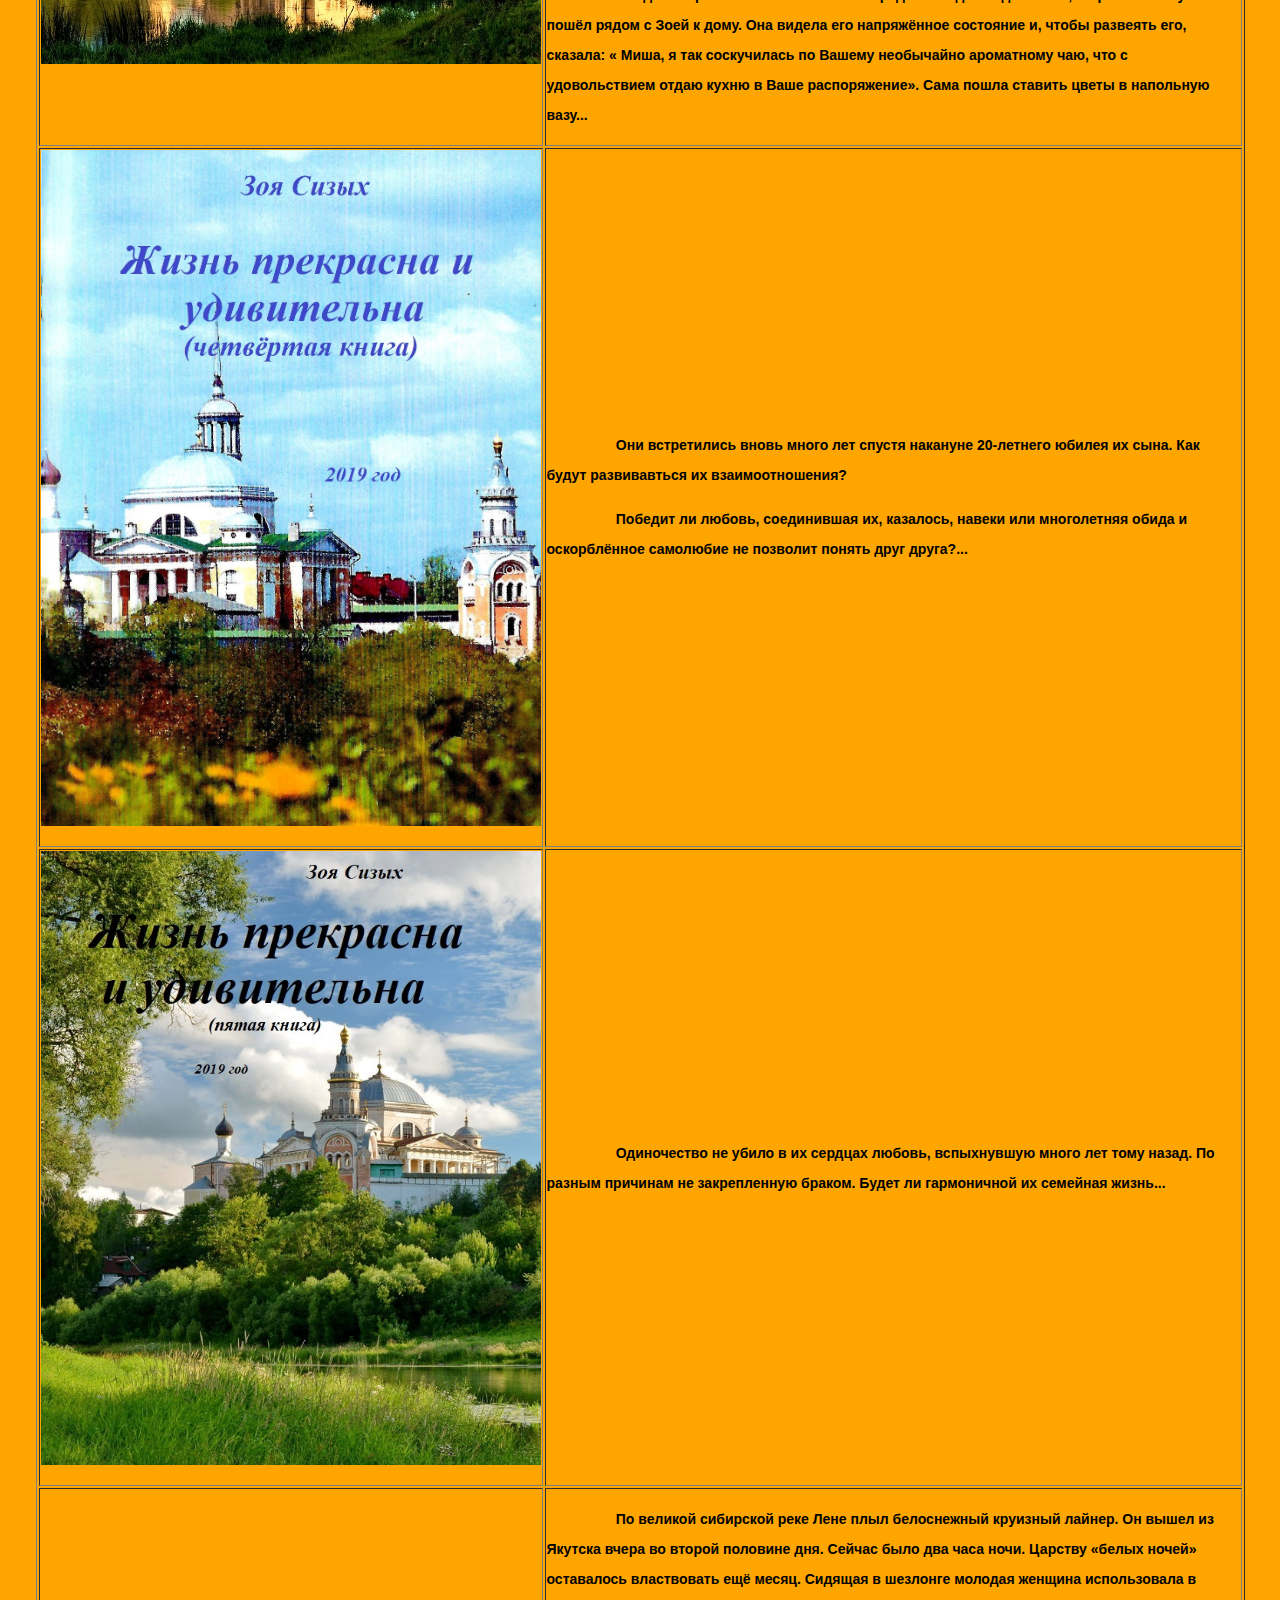
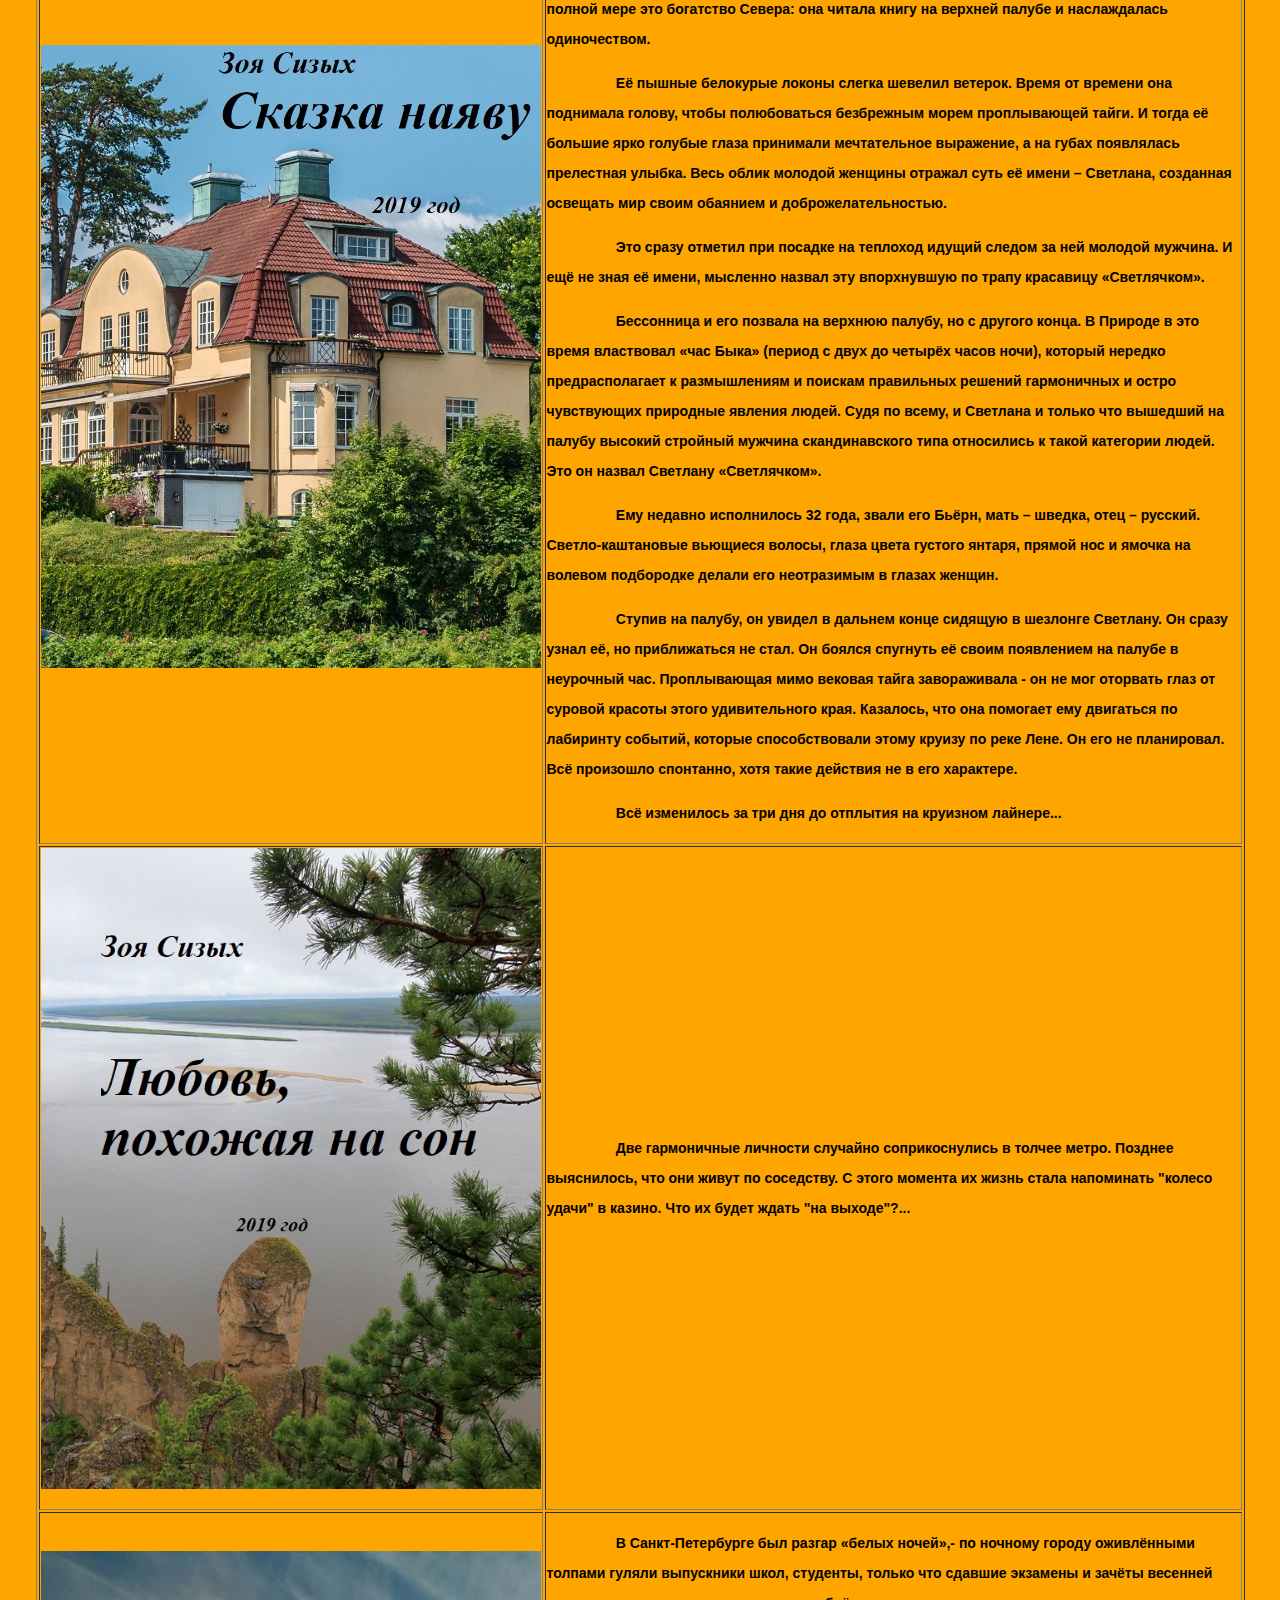
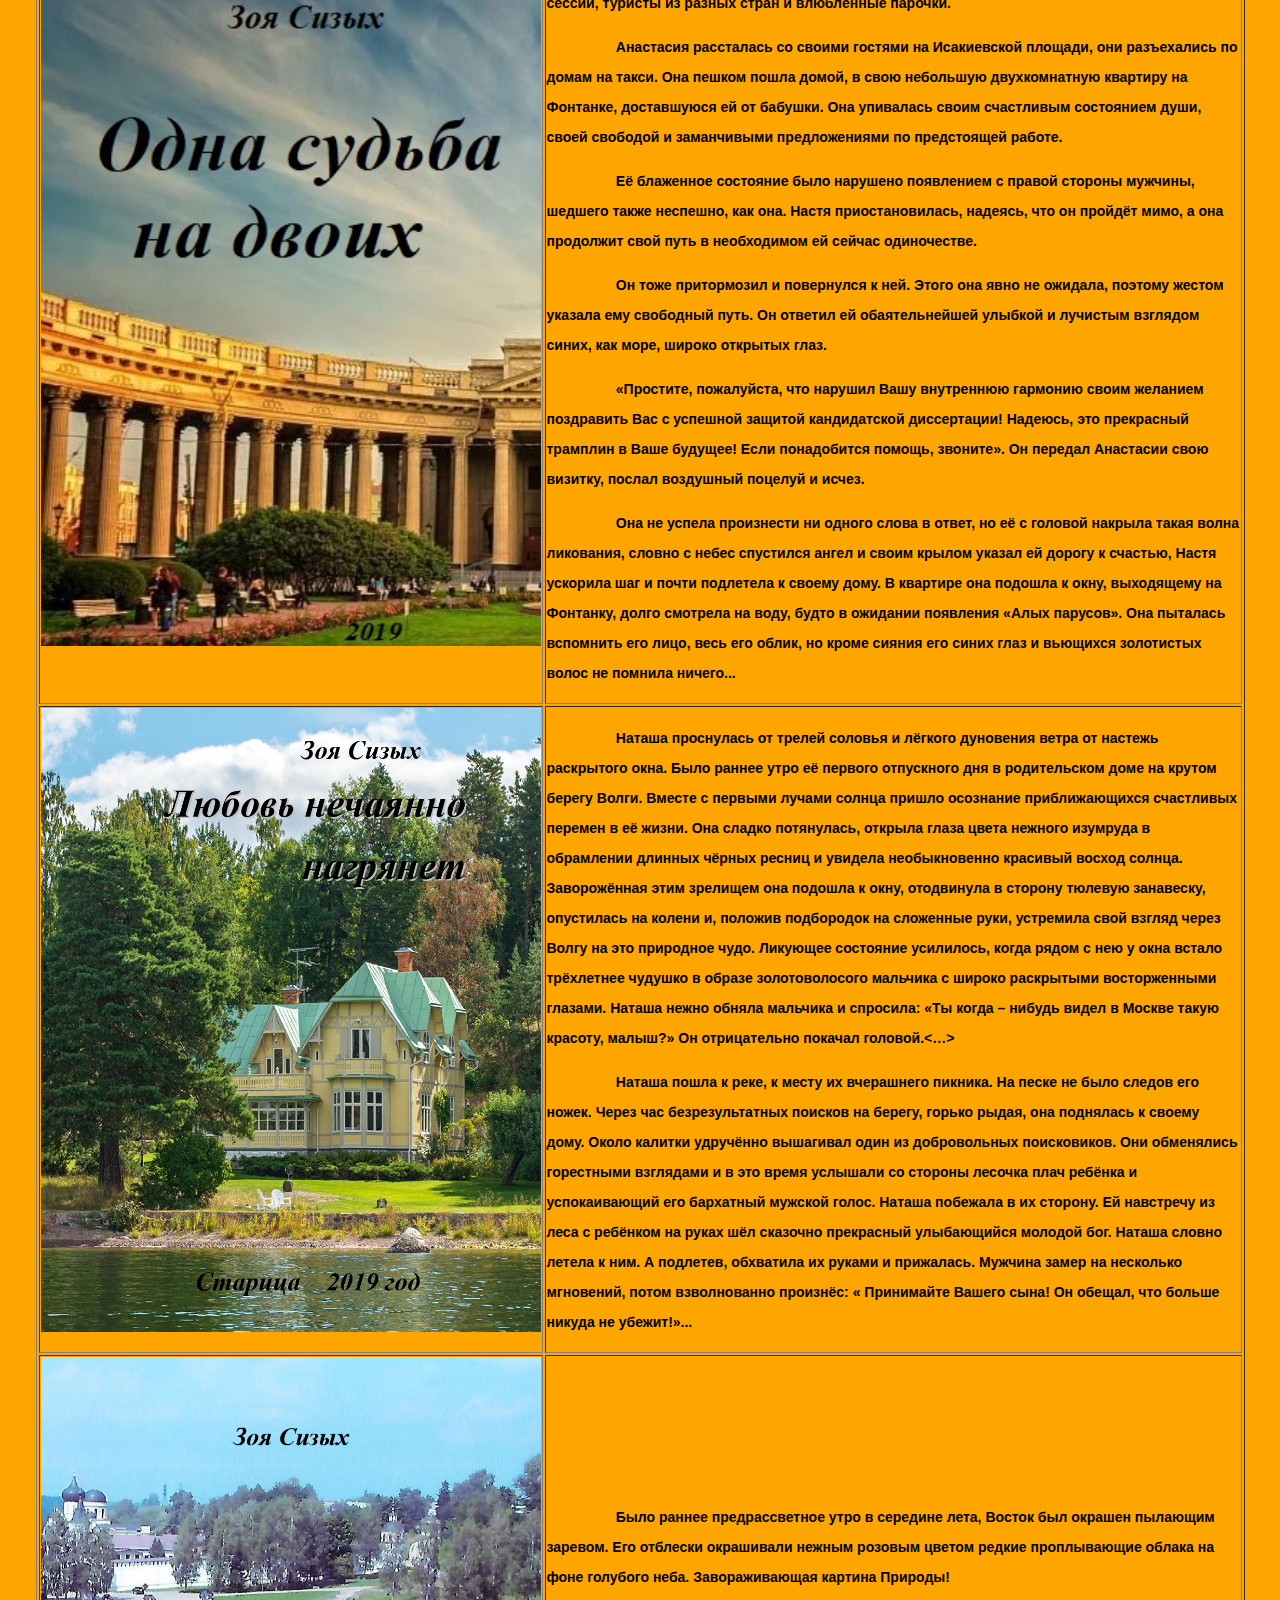
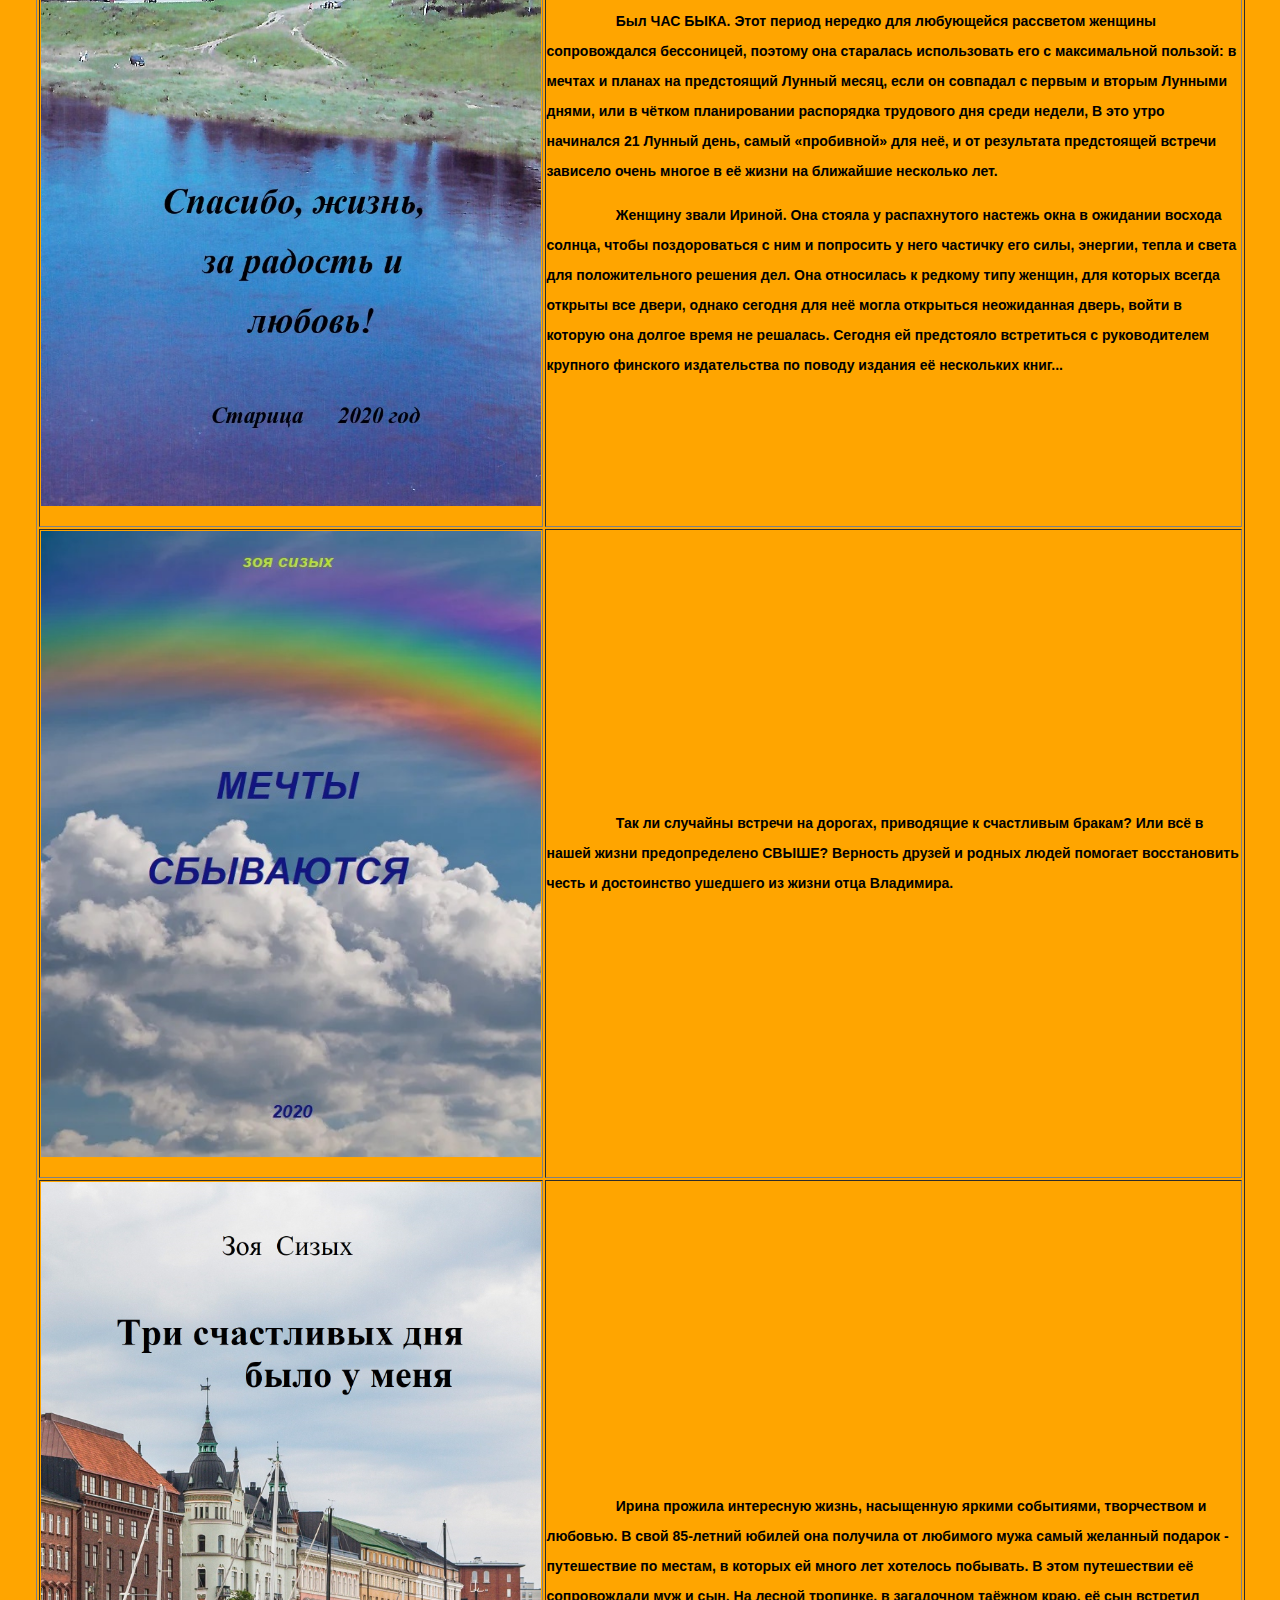
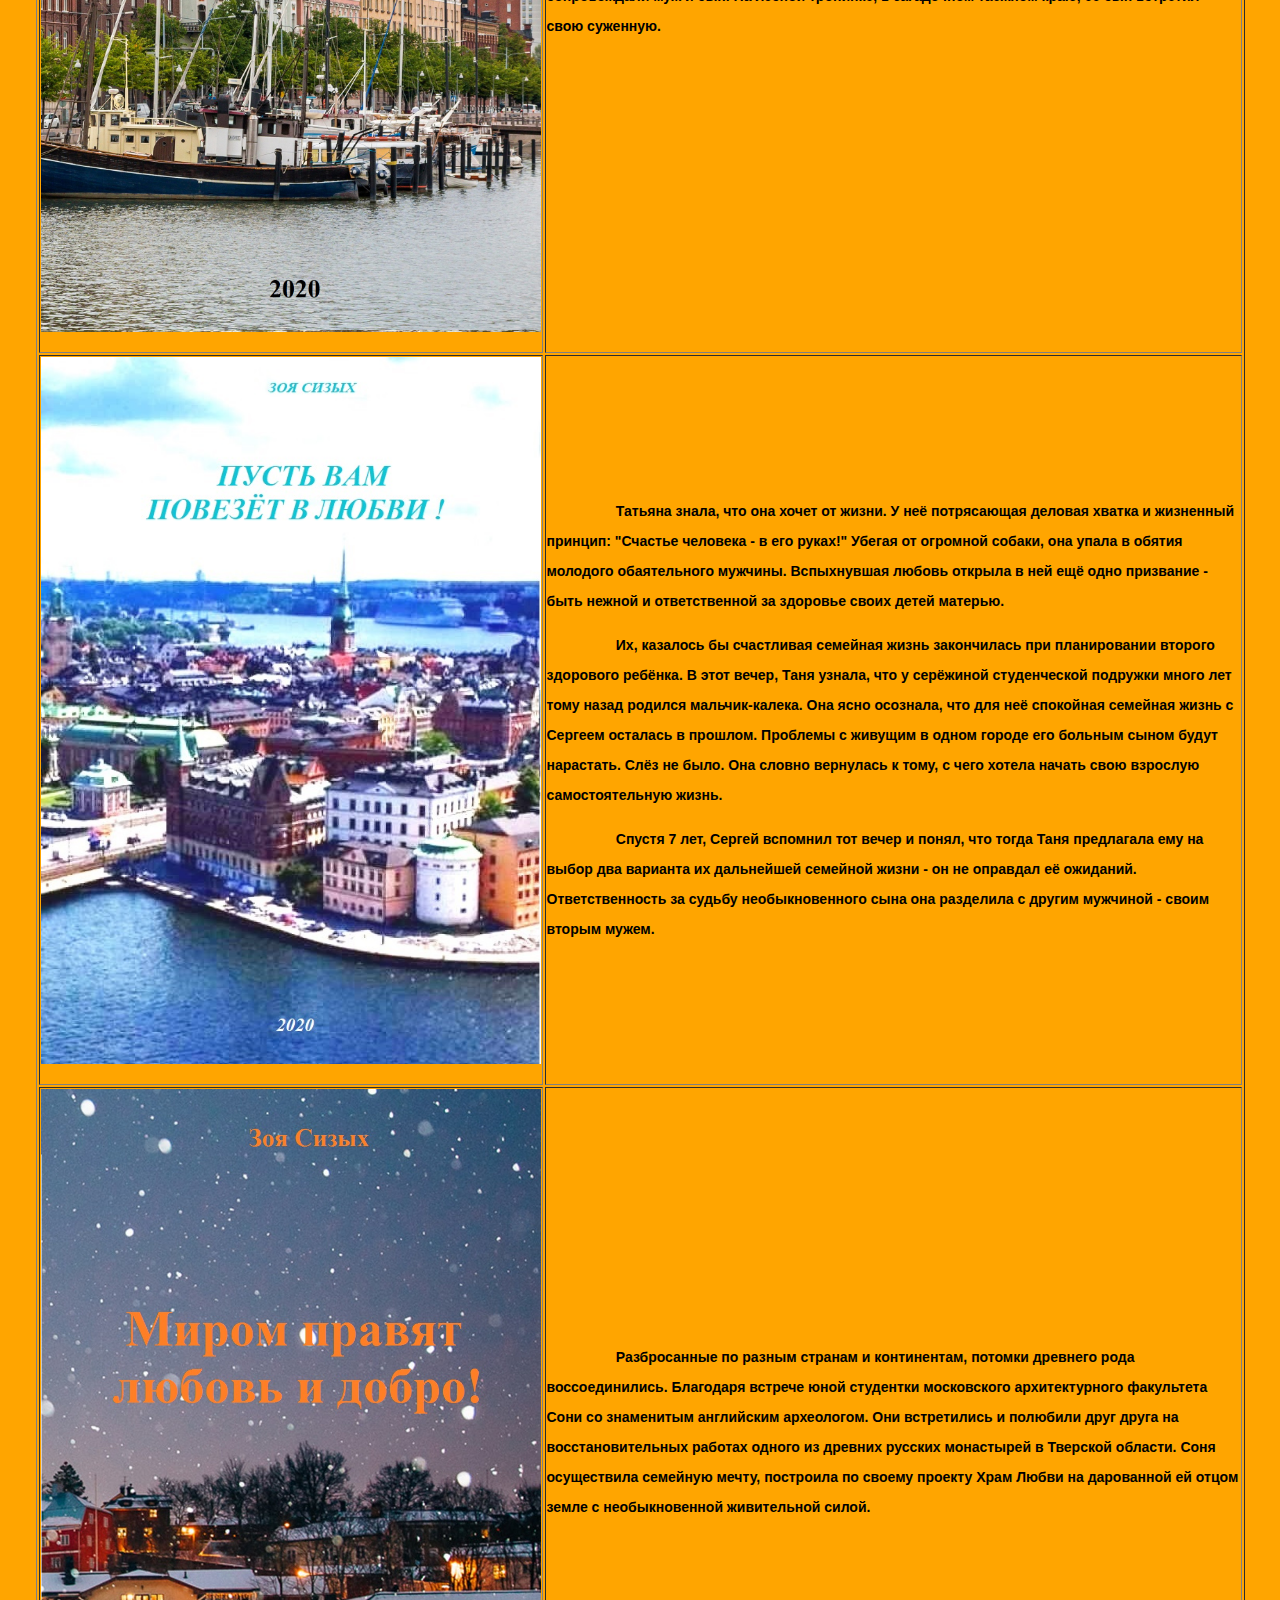
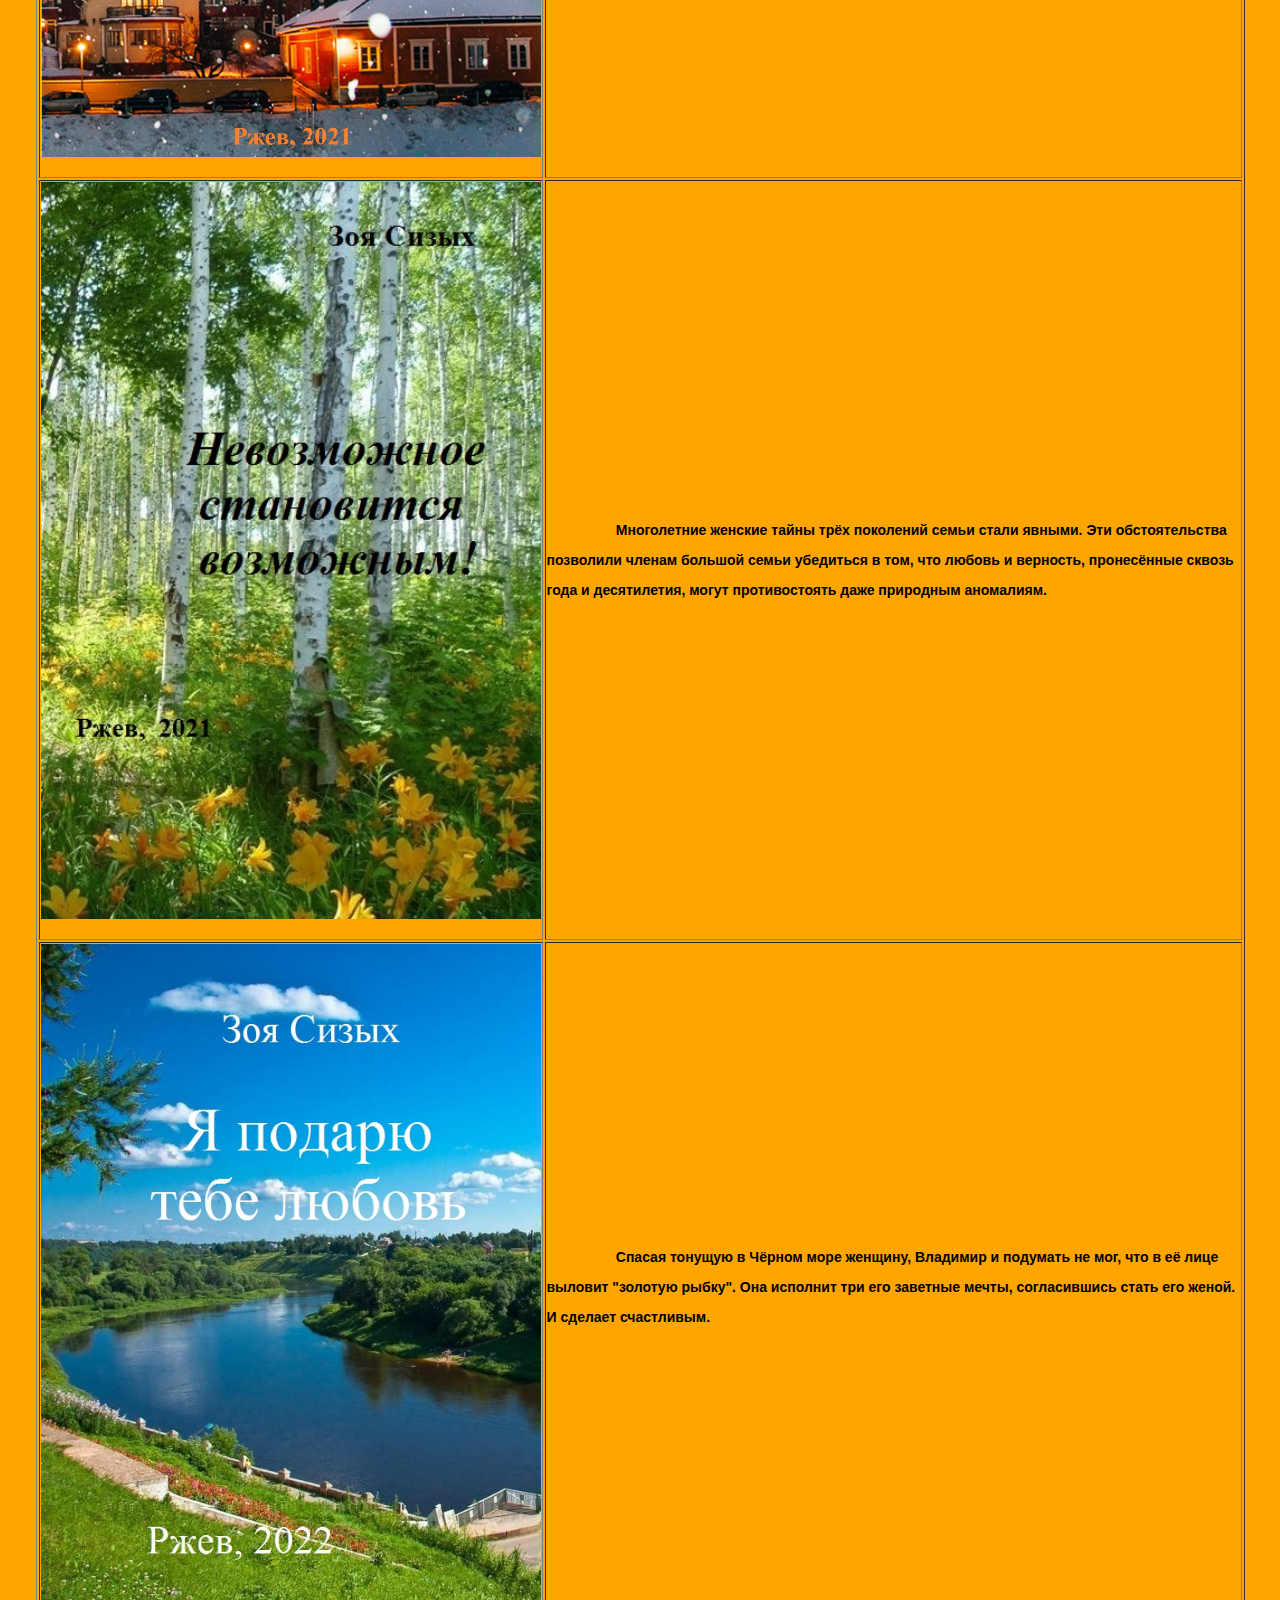
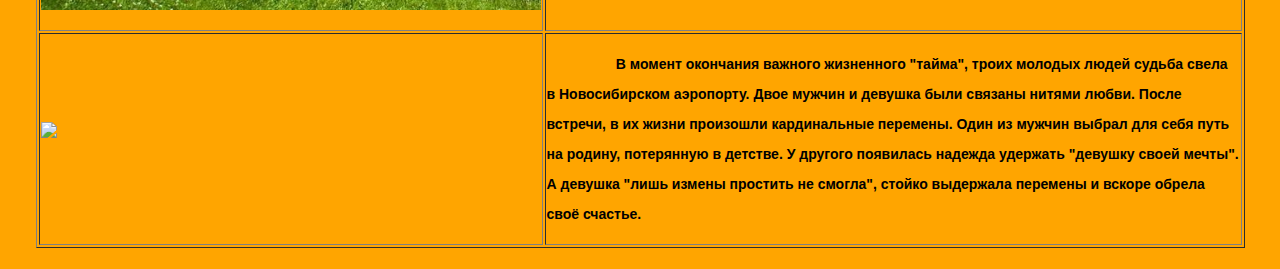
==== commit 4fce5896: "Update index.html" ====
--- a/index.html
+++ b/index.html
@@ -19,7 +19,7 @@
     <h2>
         На нашем сайте вы можете ознакомиться с книгами необычной писательницы - Зои Сизых.<br>
         Свой творческий полёт она начала в возрасте 83 лет.<br>
-        За четыре года написала 16 любовных детективов.<br>
+        За четыре года написала 17 любовных детективов.<br>
         В её книгах поражает красота человеческих отношений, любовь к людям и позитивное мировосприятие.<br>
         В них проскальзывает юмор и ненавязчивые советы, вселяющие надежду и веру в то, что всё плохое, мешающее нам быть здоровыми и счастливыми, уйдёт вместе с негативными мыслями.<br>
         Сексуальная жизнь героев книг является источником творческой энергии и основой для рождения здоровых детей. Связь поколений способствует формированию личности в раннем возрасте, когда закладываются мировоззренческие установки и духовно-нравственные ценности. Позднее они лишь корректируются.<br>
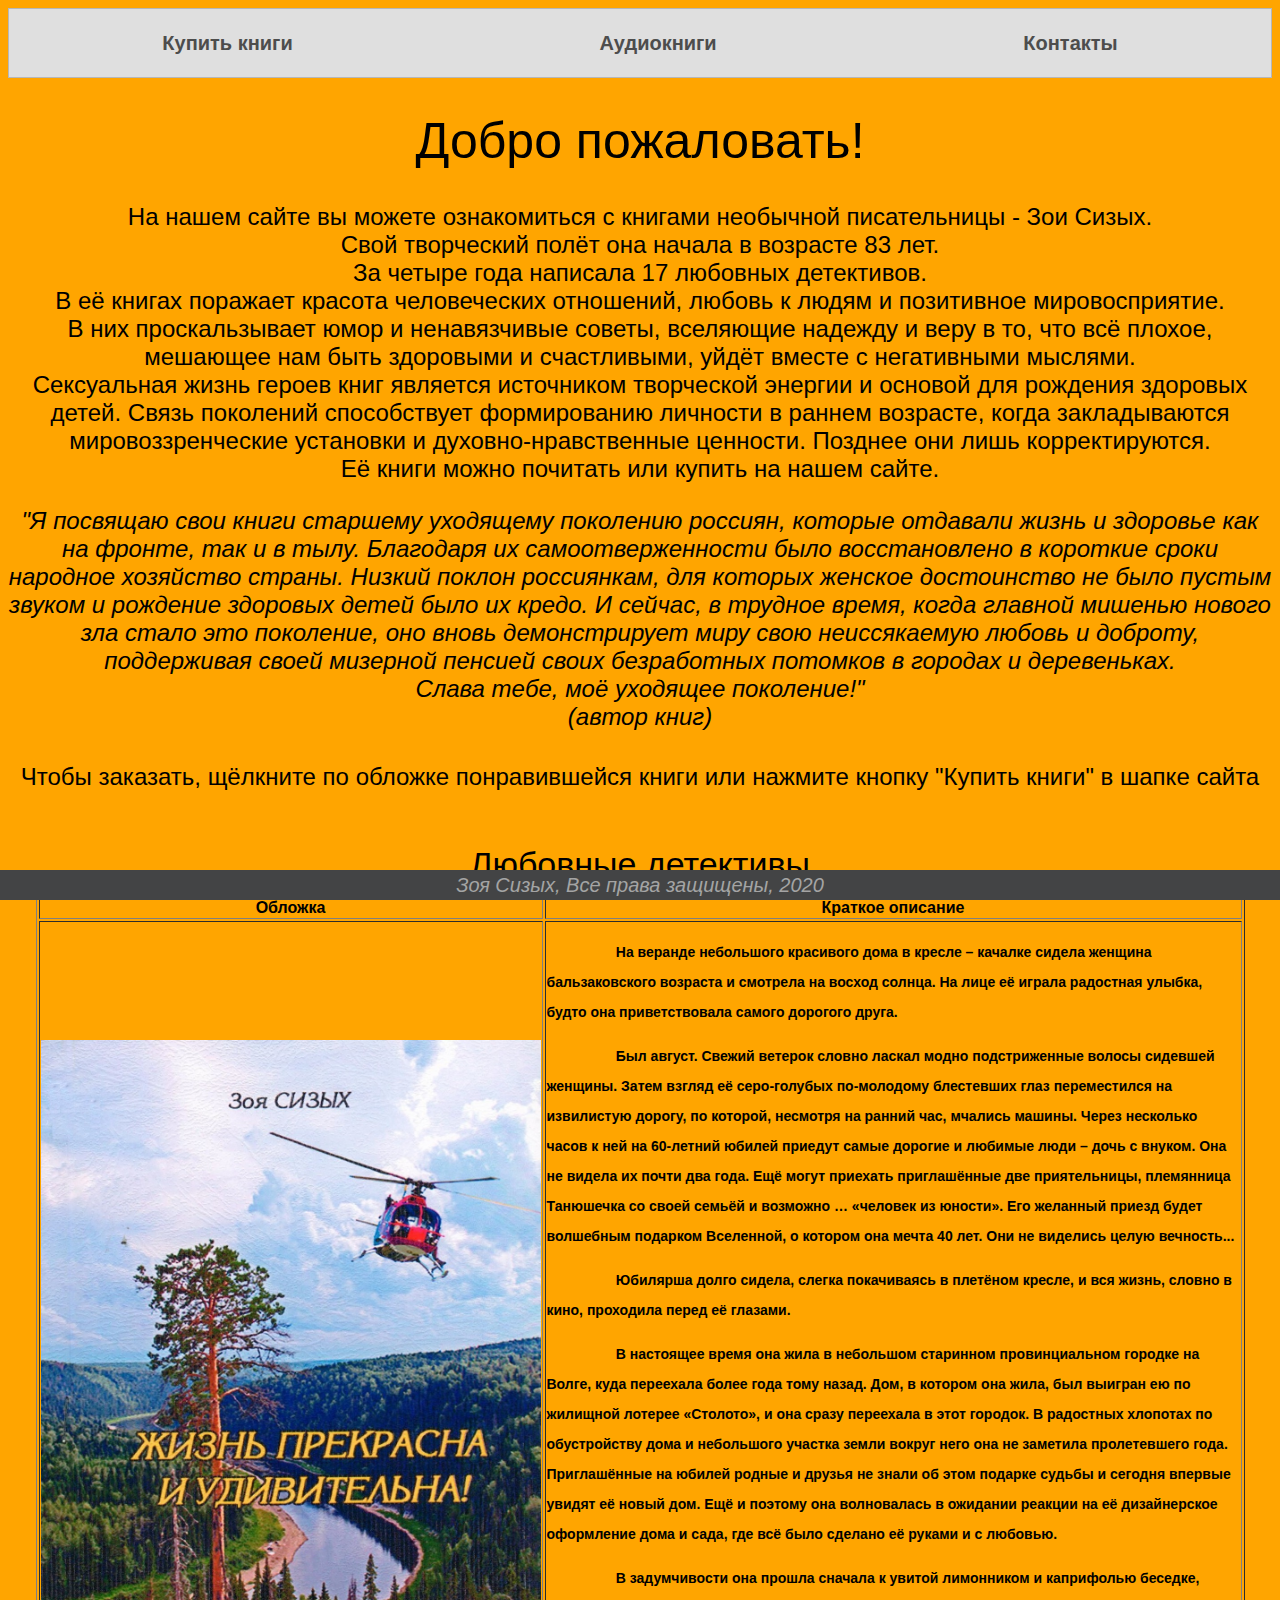
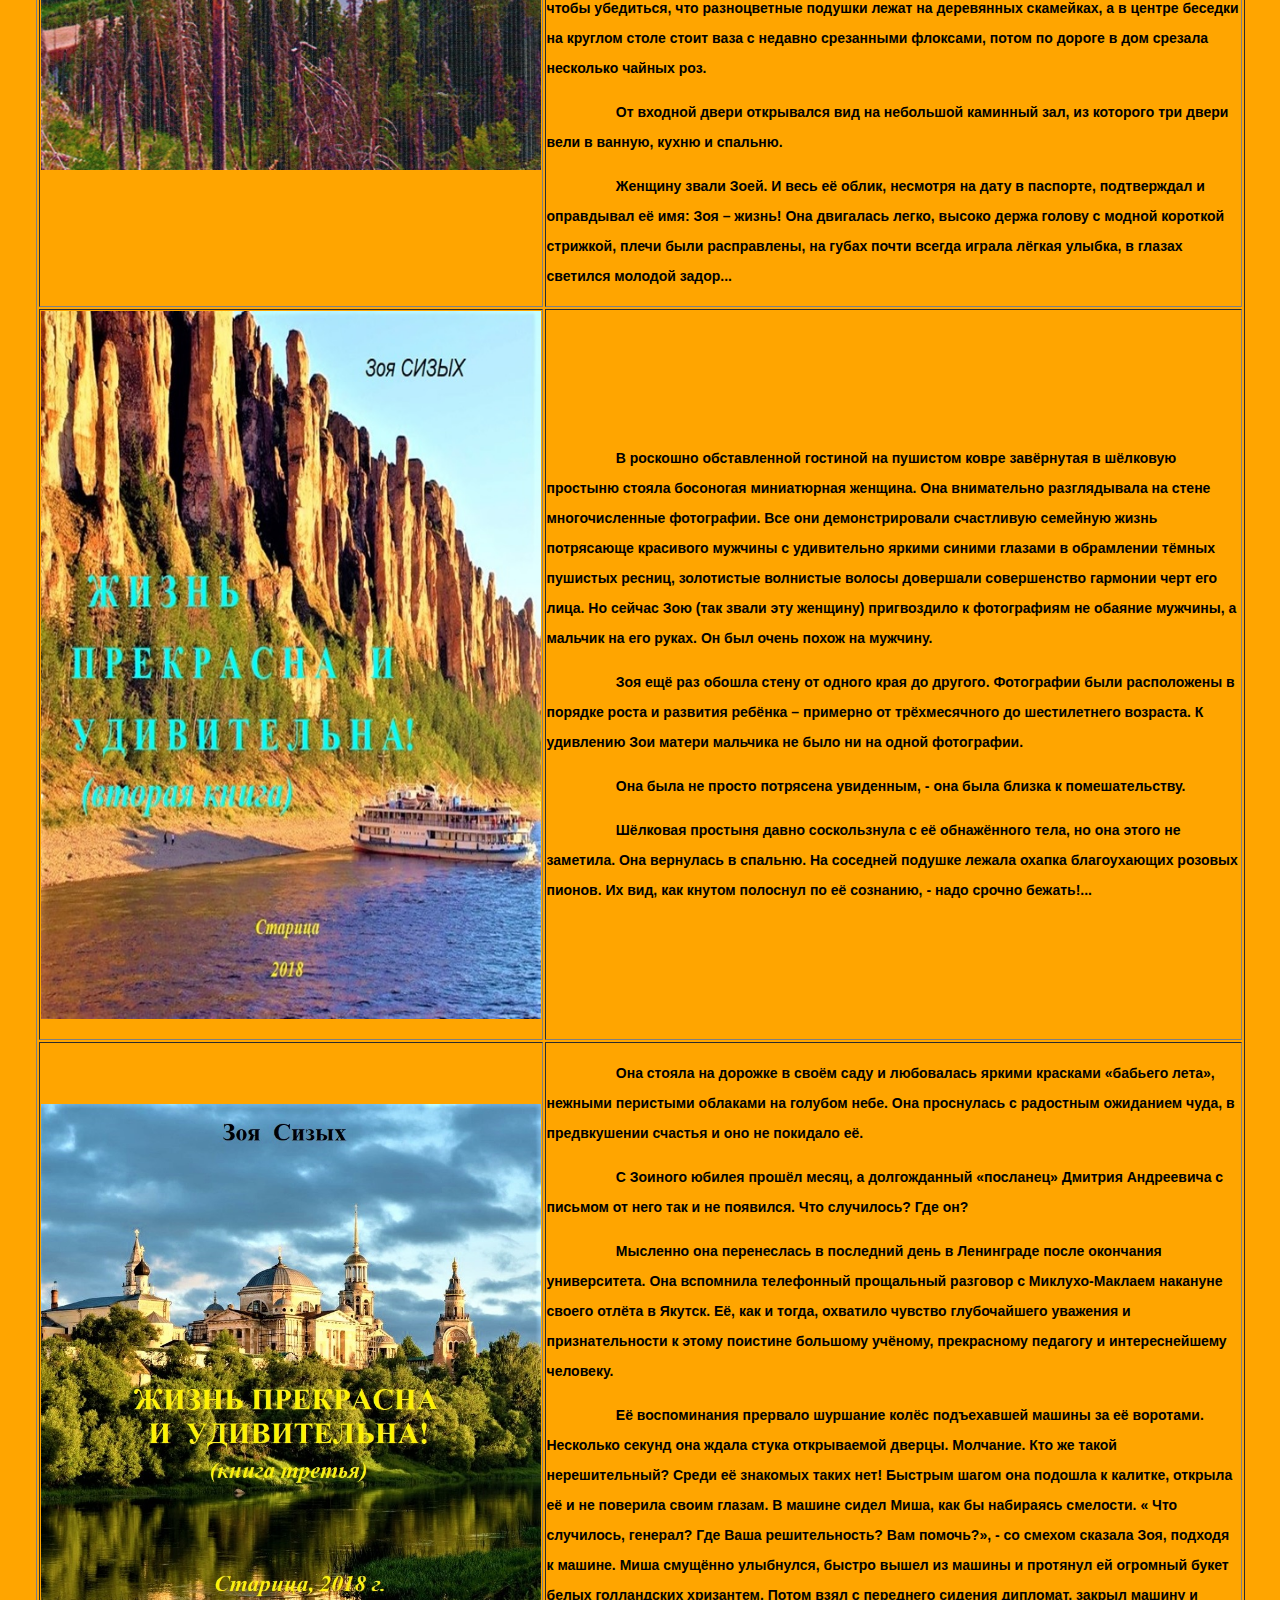
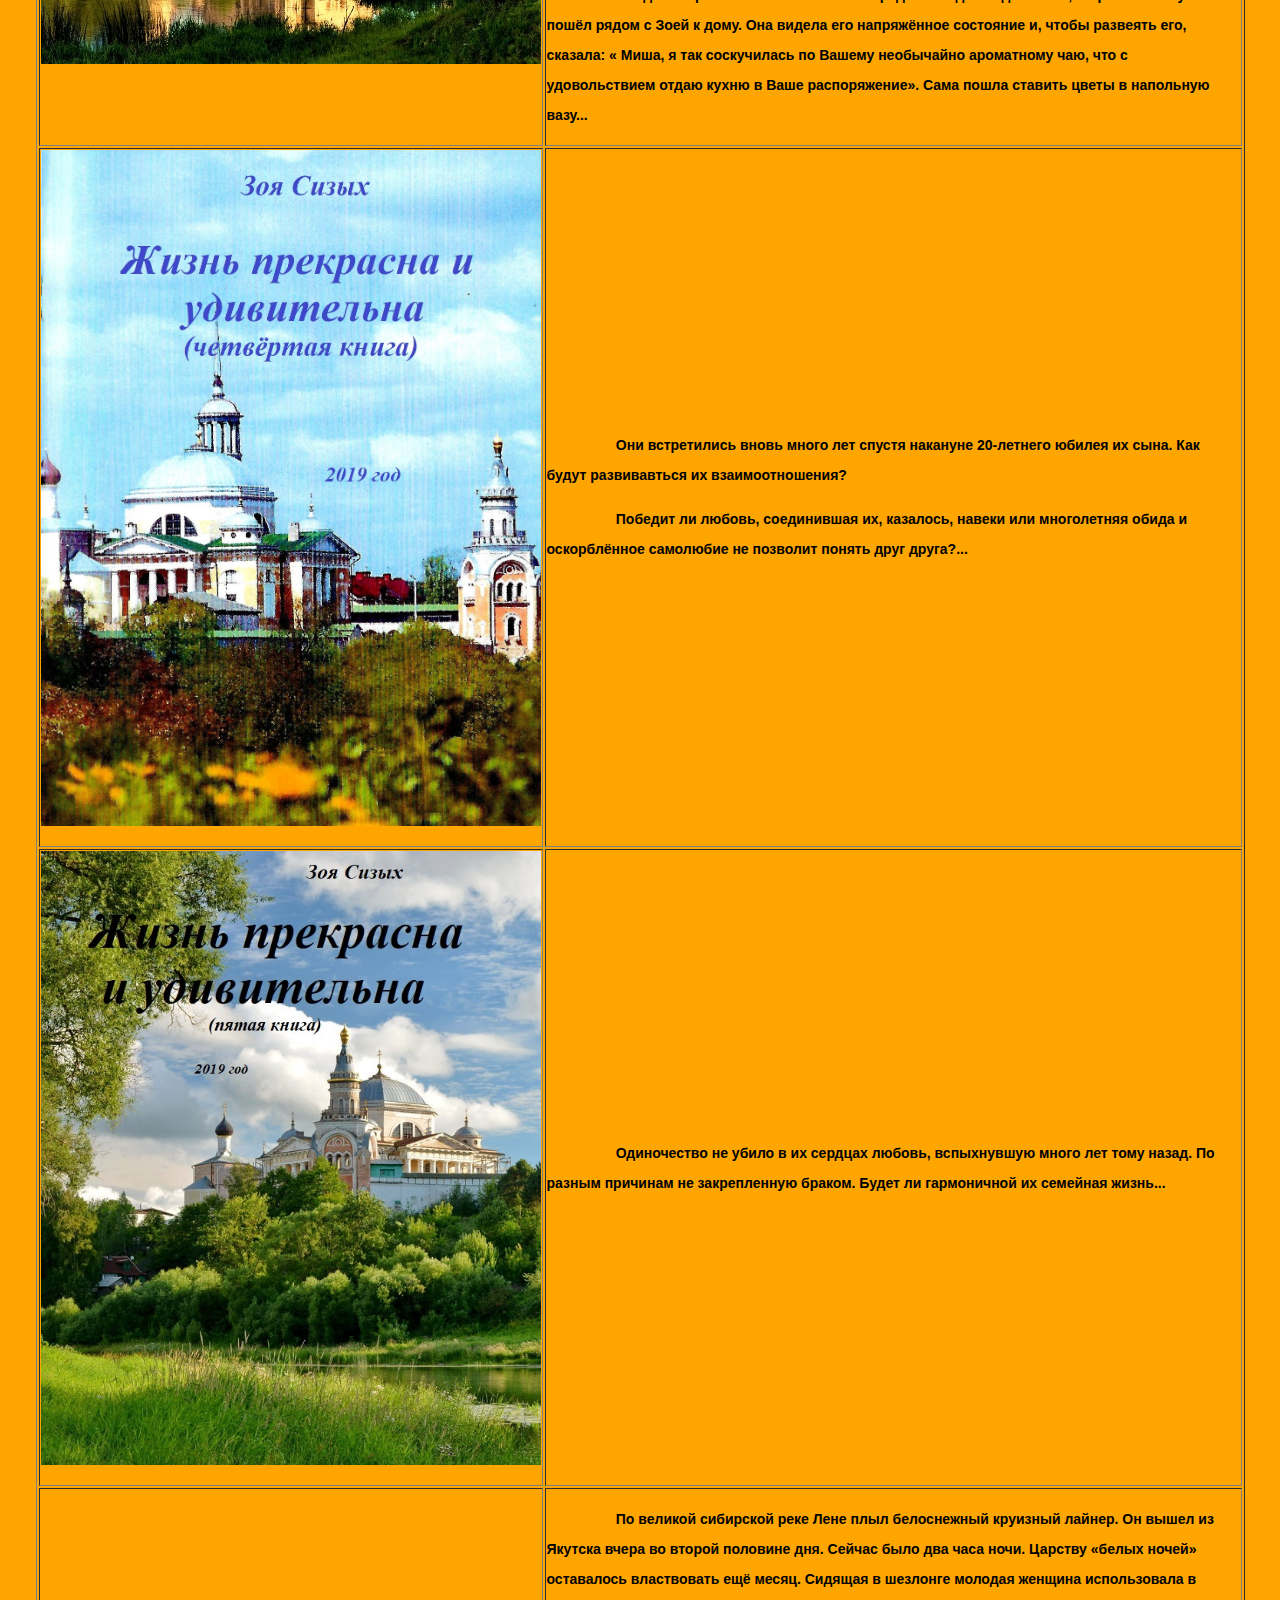
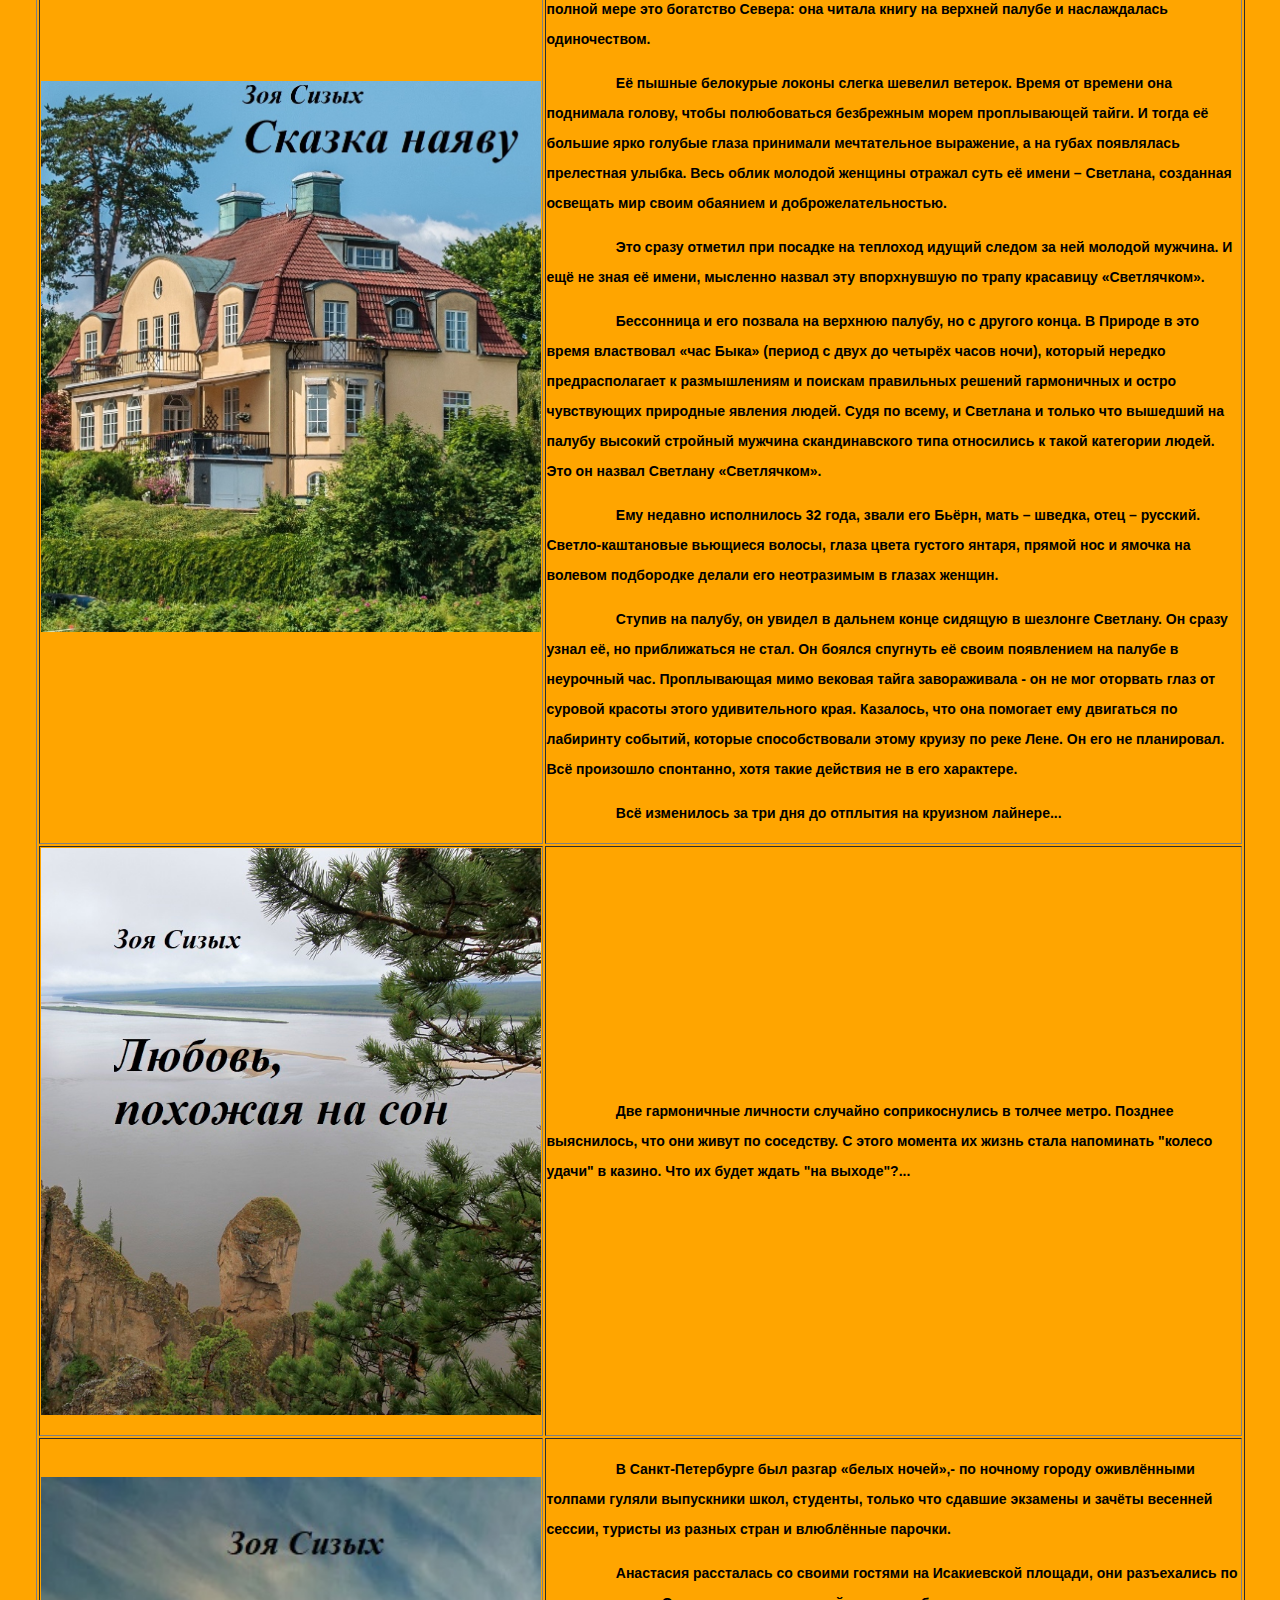
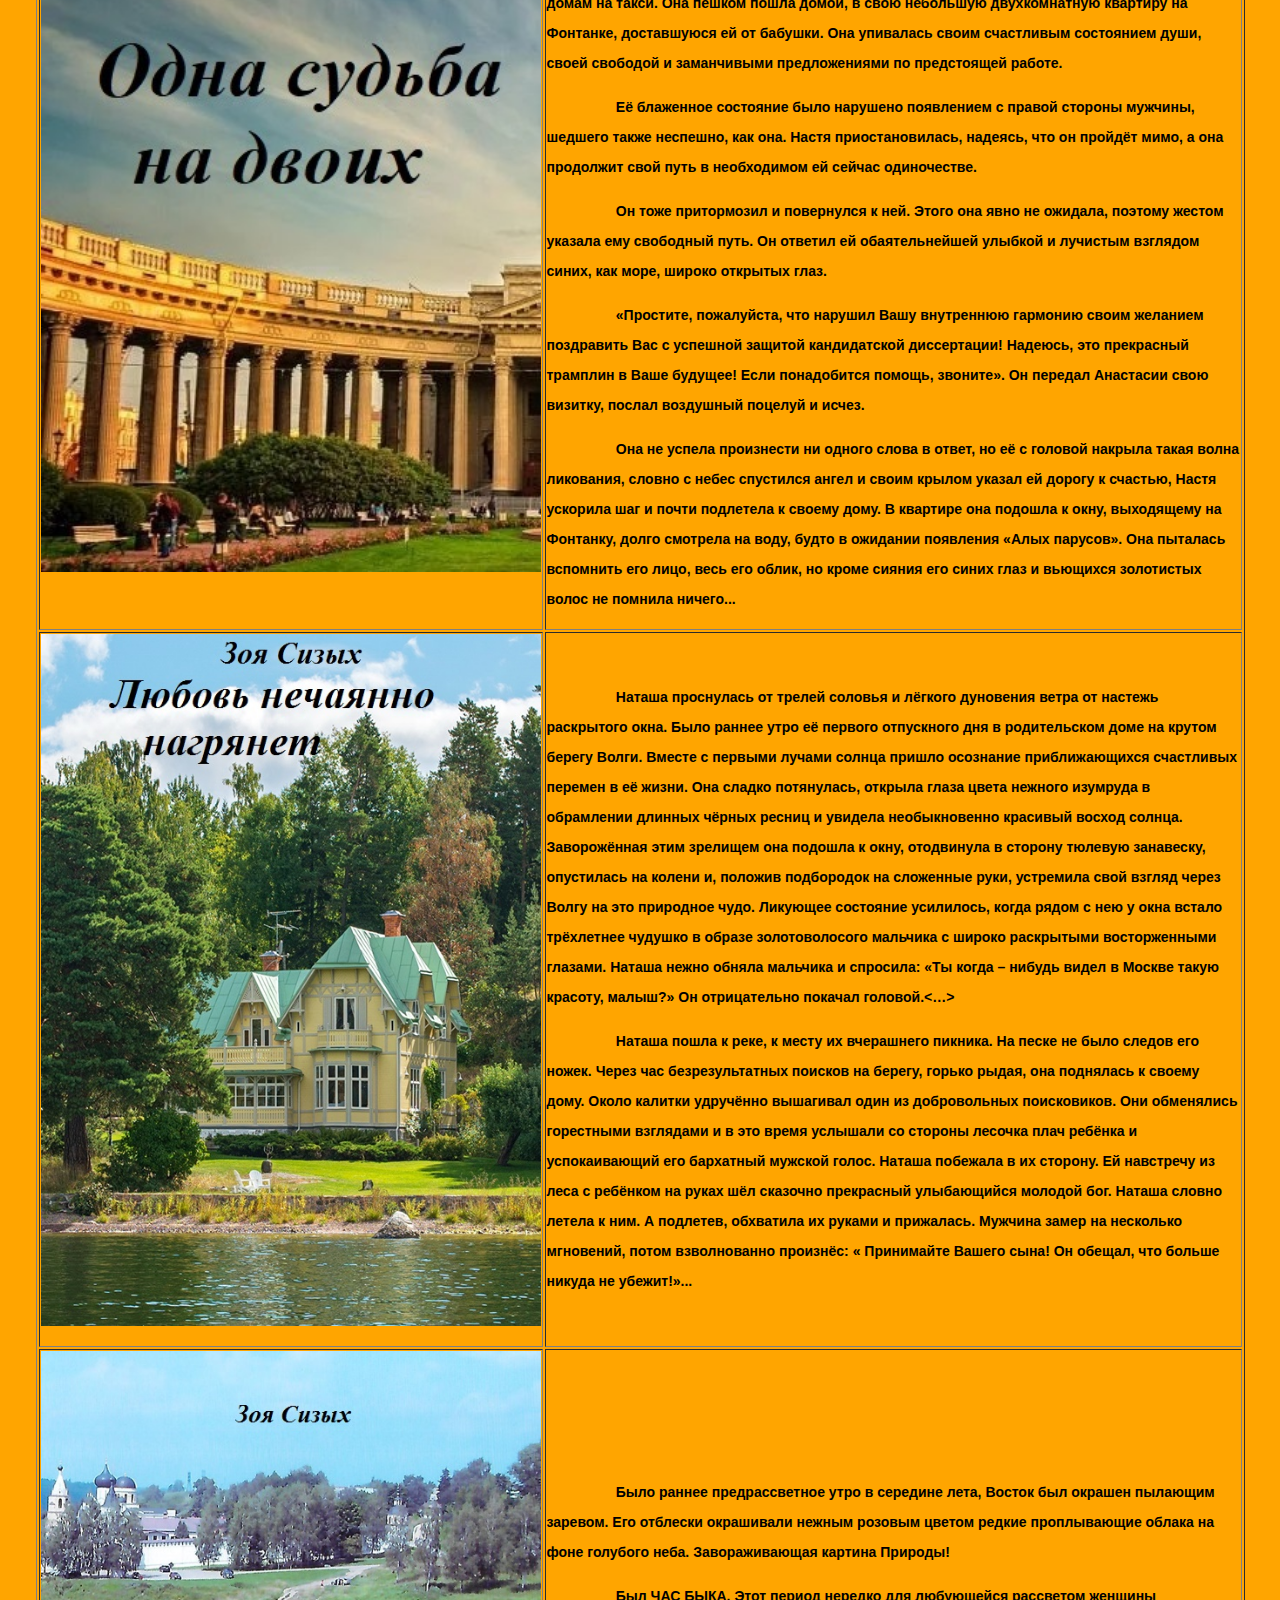
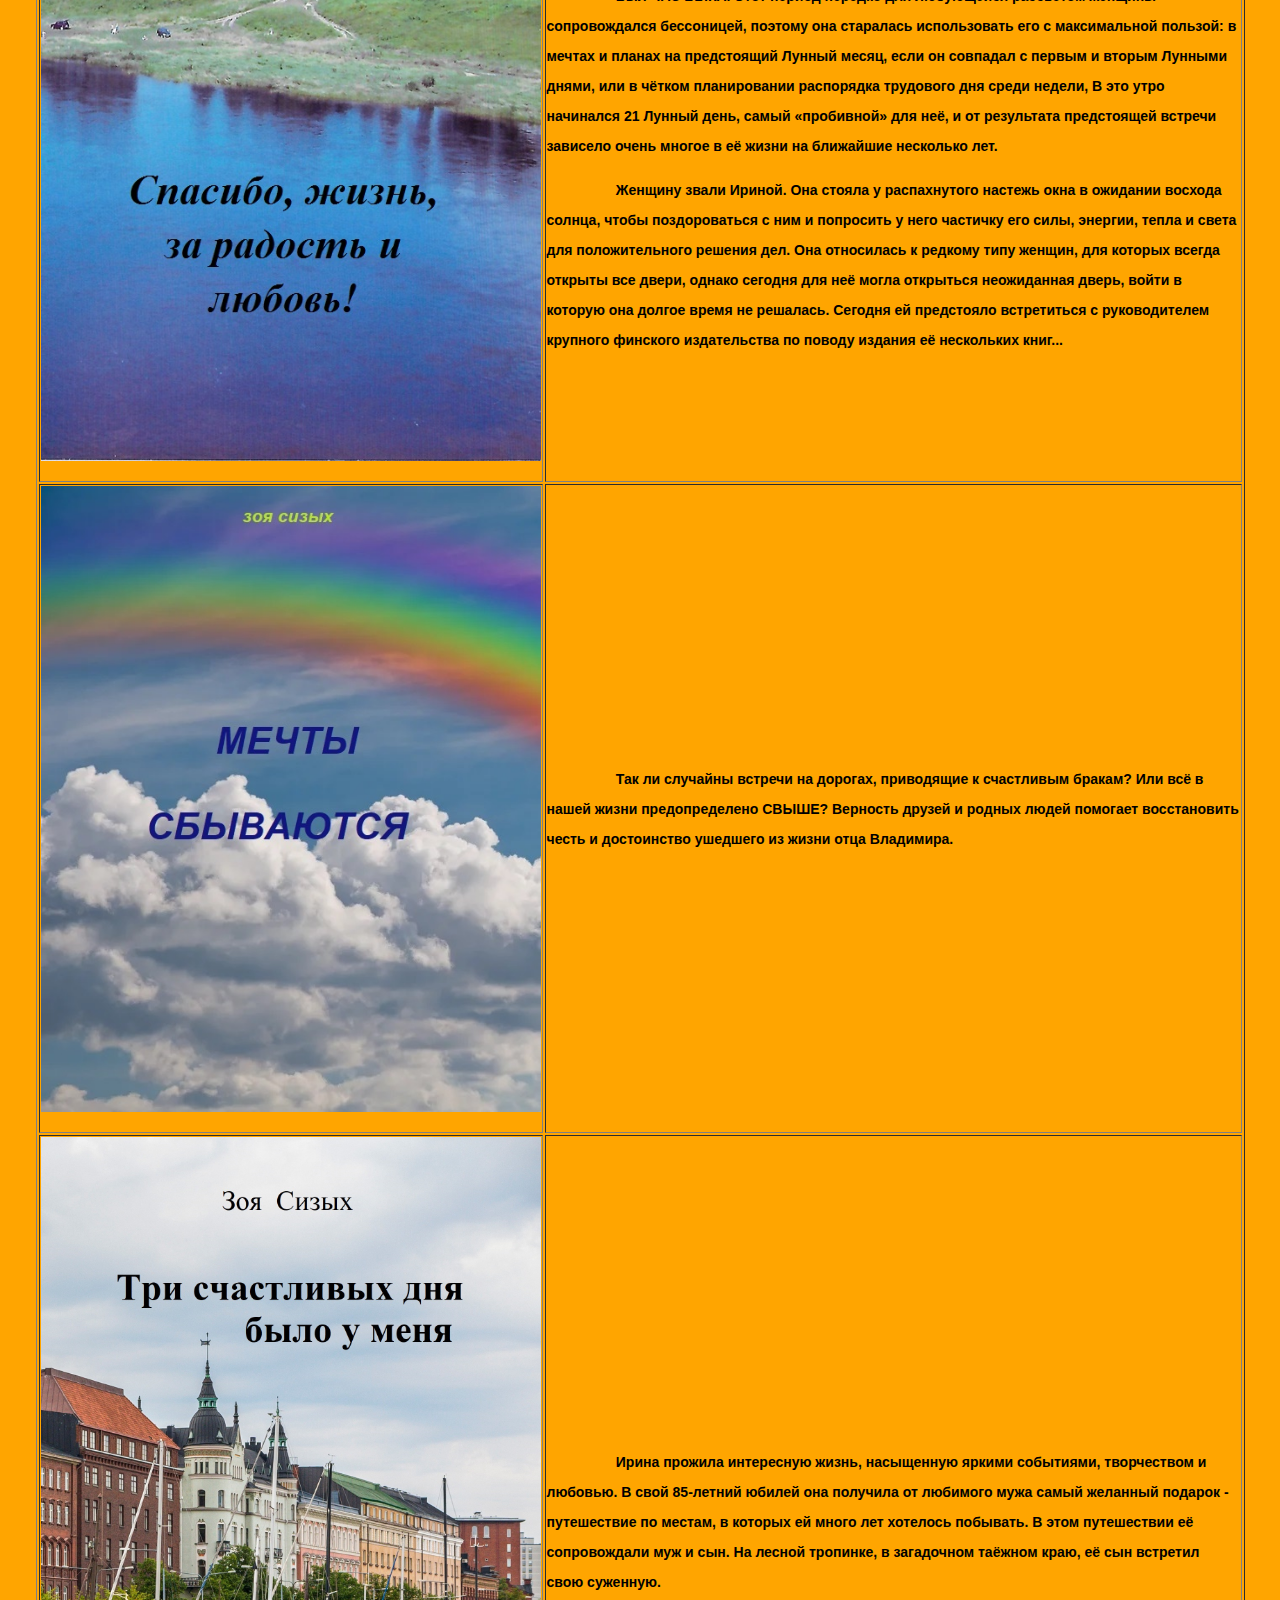
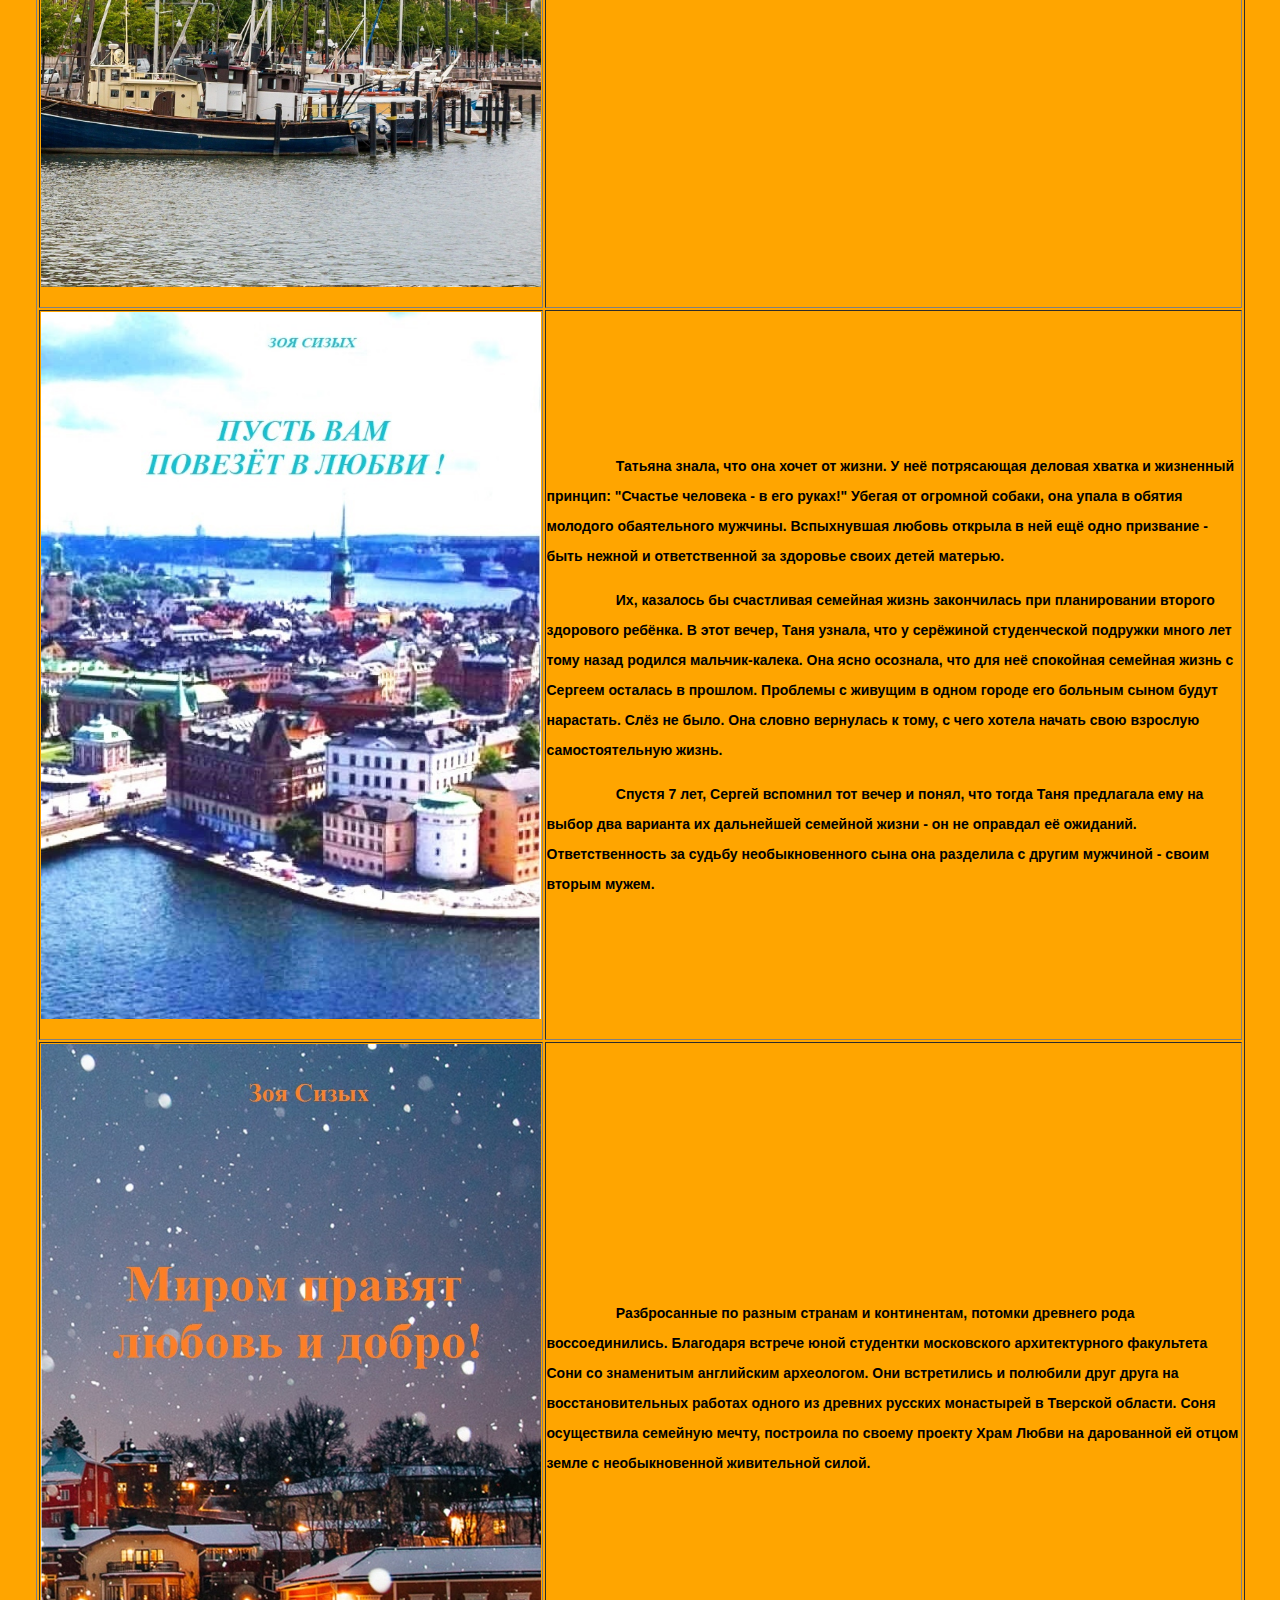
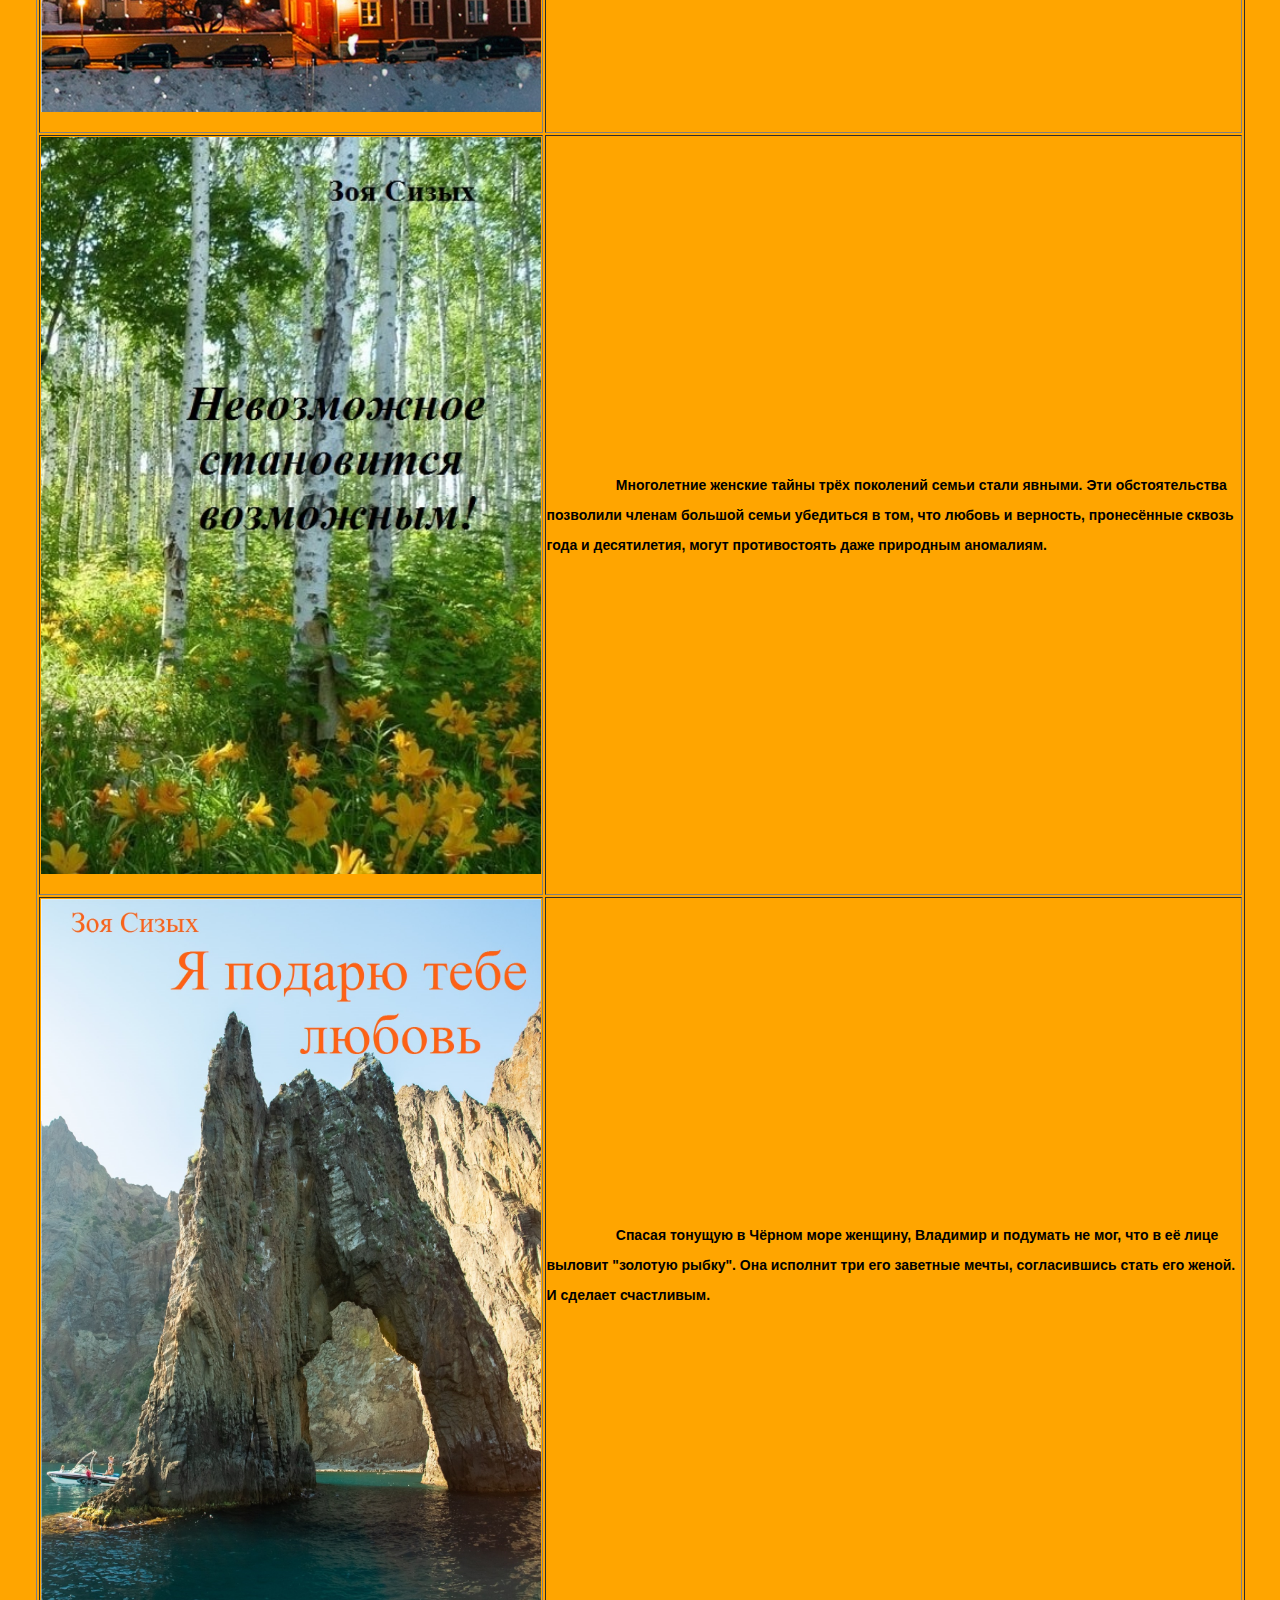
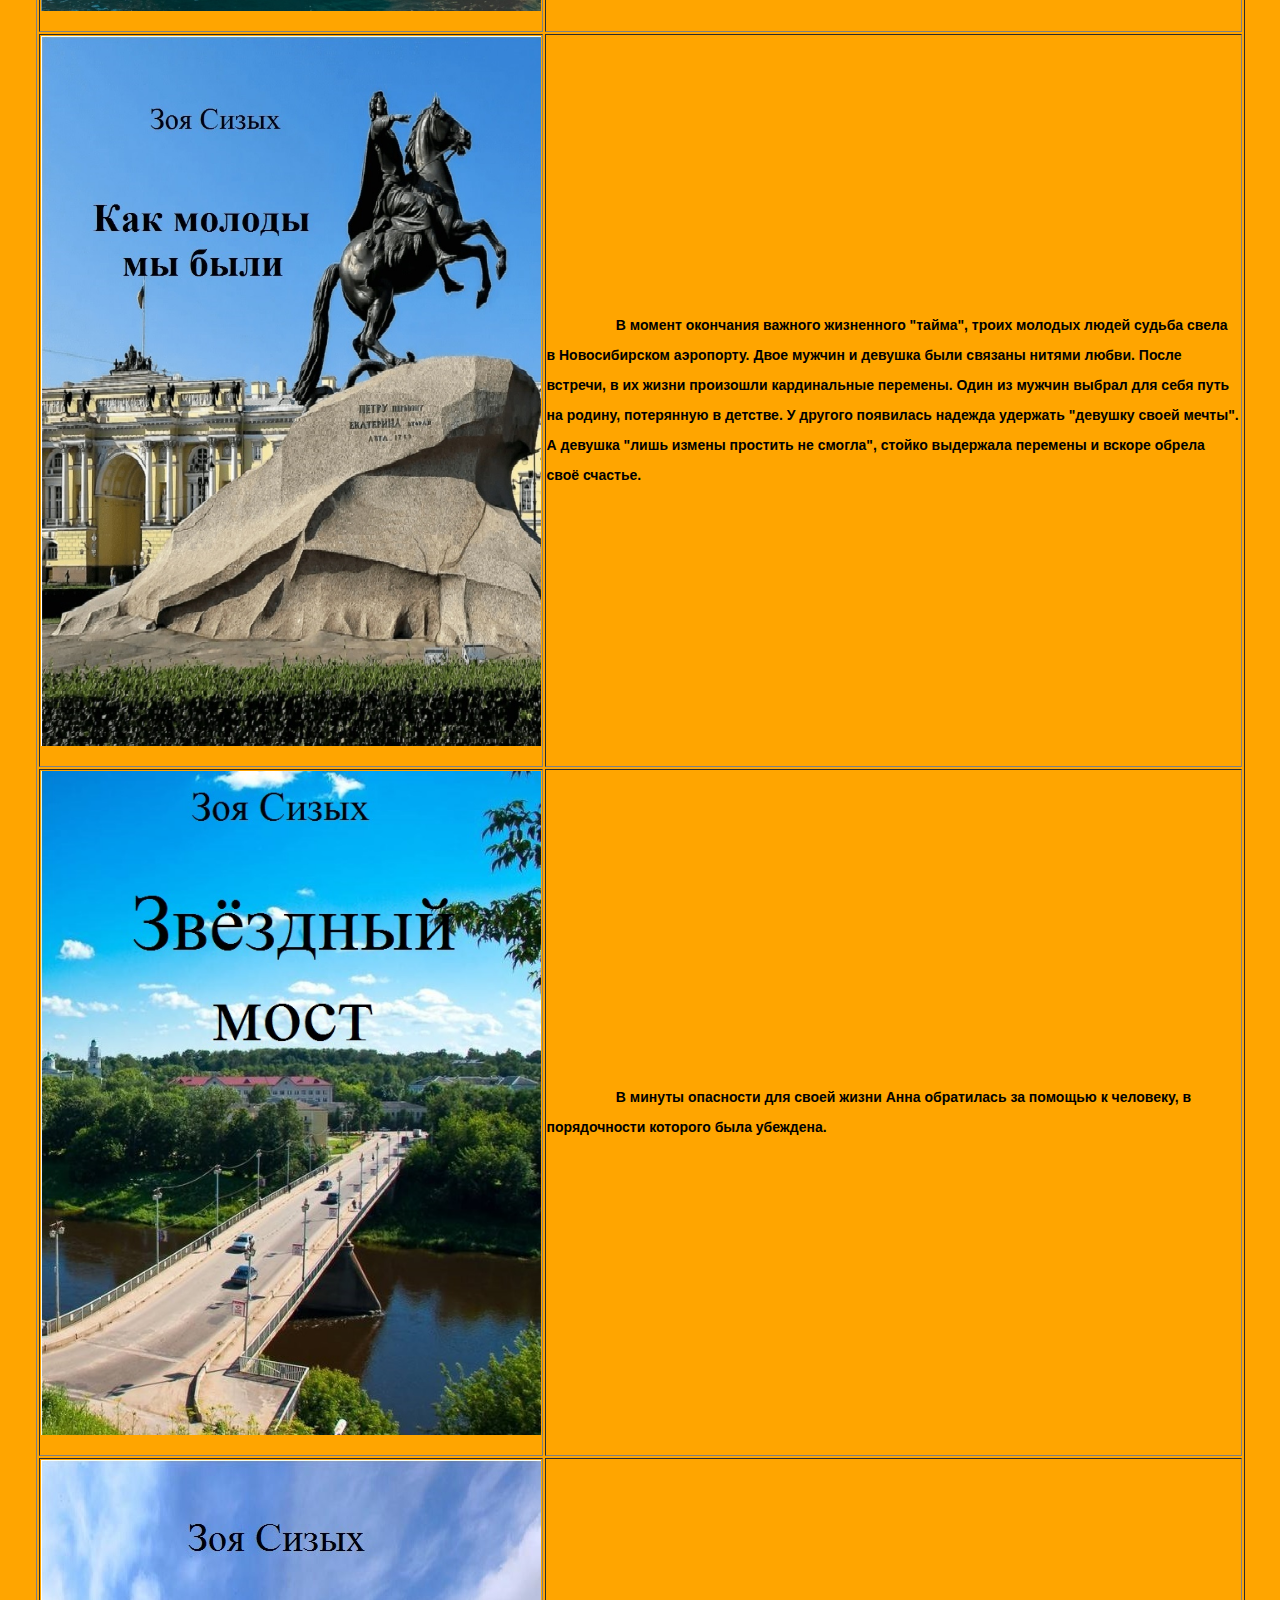
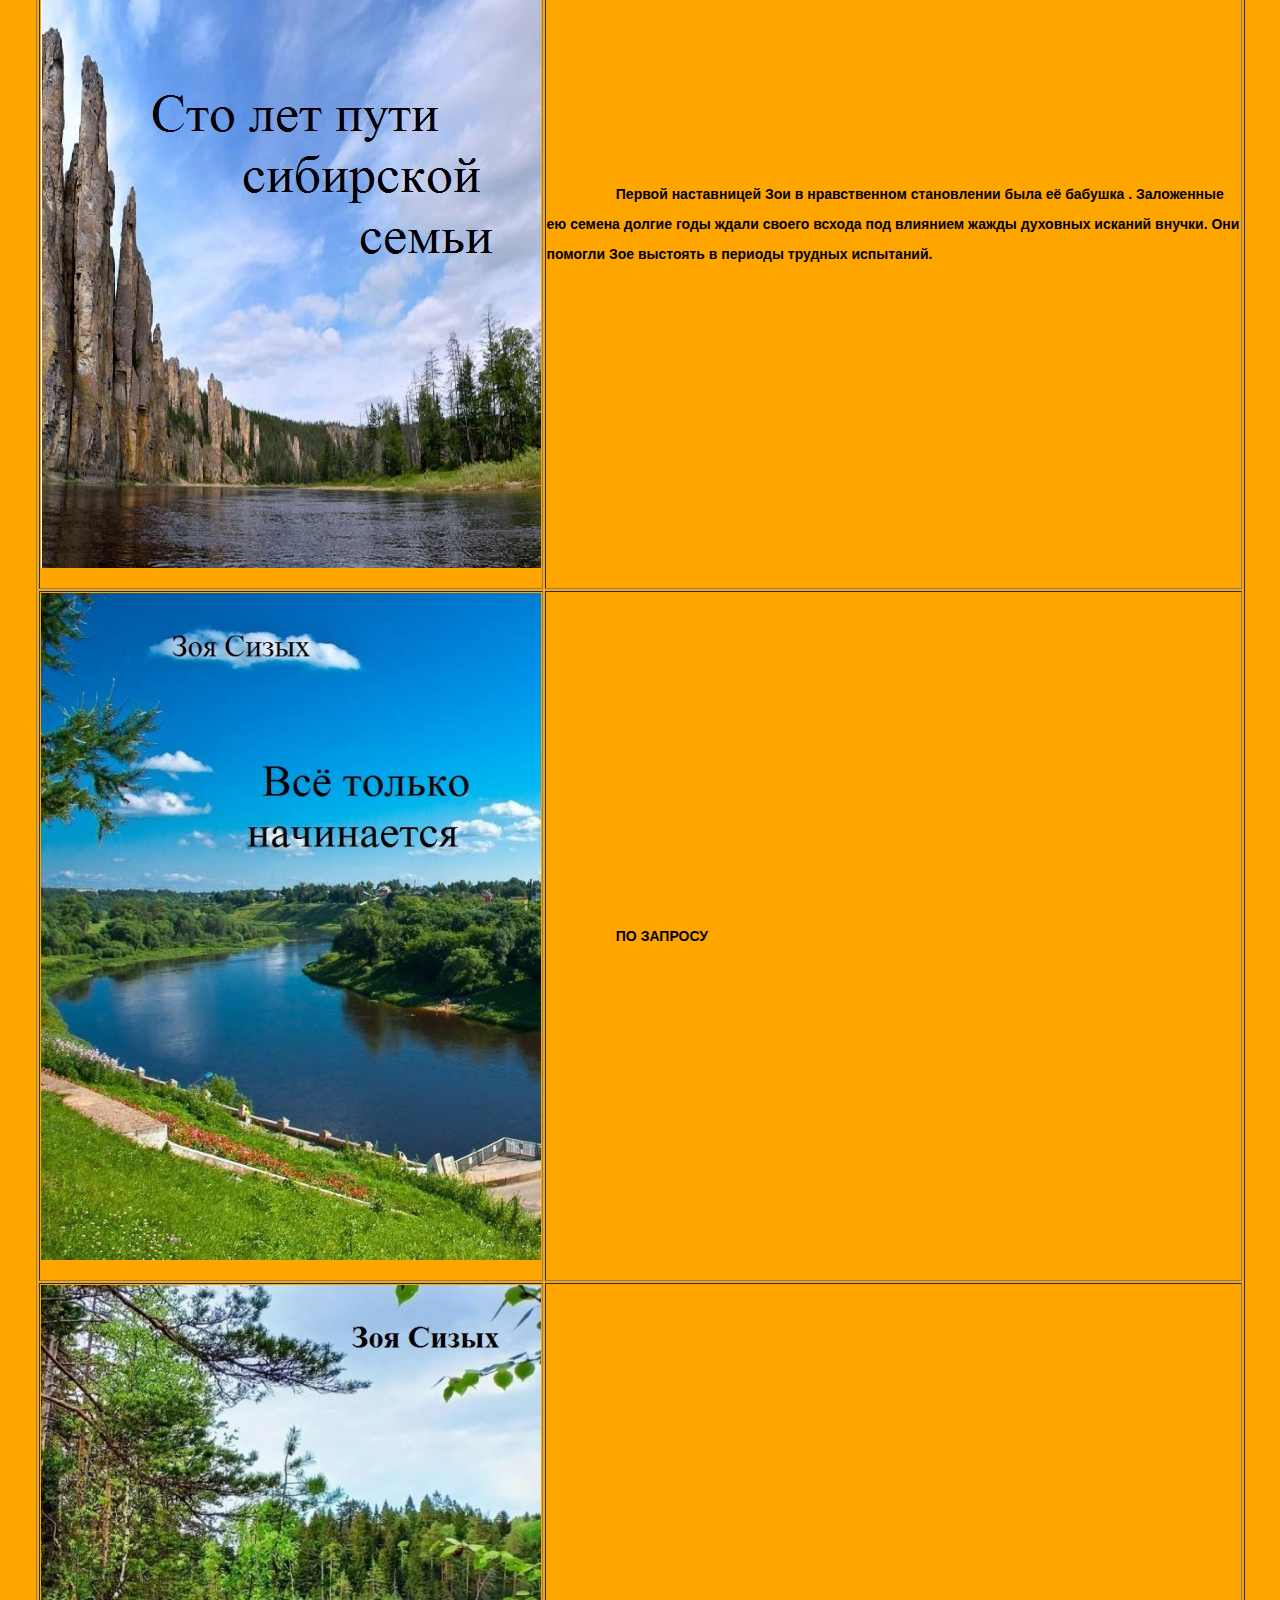
==== commit 751a6224: "Update index.html" ====
--- a/index.html
+++ b/index.html
@@ -163,6 +163,22 @@
         <tr>
         <td><a href="mailto: zoe.katakova@yandex.ru" target="_blank"><img src='bookcover/17.jpg'></a></td><td><p style="text-indent: 10%;">В момент окончания важного жизненного "тайма", троих молодых людей судьба свела в Новосибирском аэропорту. Двое мужчин и девушка были связаны нитями любви. После встречи, в их жизни произошли кардинальные перемены. Один из мужчин выбрал для себя путь на родину, потерянную в детстве. У другого появилась надежда удержать "девушку своей мечты". А девушка "лишь измены простить не смогла", стойко выдержала перемены и вскоре обрела своё счастье.</td>
         </tr>
+
+        <tr>
+        <td><a href="mailto: zoe.katakova@yandex.ru" target="_blank"><img src='bookcover/18.jpg'></a></td><td><p style="text-indent: 10%;">В минуты опасности для своей жизни Анна обратилась за помощью к человеку, в  порядочности которого была убеждена.</td>
+        </tr>
+
+        <tr>
+        <td><a href="mailto: zoe.katakova@yandex.ru" target="_blank"><img src='bookcover/19.jpg'></a></td><td><p style="text-indent: 10%;">Первой наставницей Зои в нравственном становлении была её бабушка . Заложенные ею семена долгие годы ждали своего всхода под влиянием жажды духовных исканий внучки. Они помогли Зое выстоять в периоды трудных испытаний.</td>
+        </tr>
+
+        <tr>
+        <td><a href="mailto: zoe.katakova@yandex.ru" target="_blank"><img src='bookcover/20.jpg'></a></td><td><p style="text-indent: 10%;">ПО ЗАПРОСУ</td>
+        </tr>
+
+        <tr>
+        <td><a href="mailto: zoe.katakova@yandex.ru" target="_blank"><img src='bookcover/21.jpg'></a></td><td><p style="text-indent: 10%;">У каждого человека своя миссия  на Земле. Александре предстояло укрепить семейные узы.</td>
+        </tr>
     </main>
             <footer>Зоя Сизых, Все права защищены, 2020</footer>
         </body>
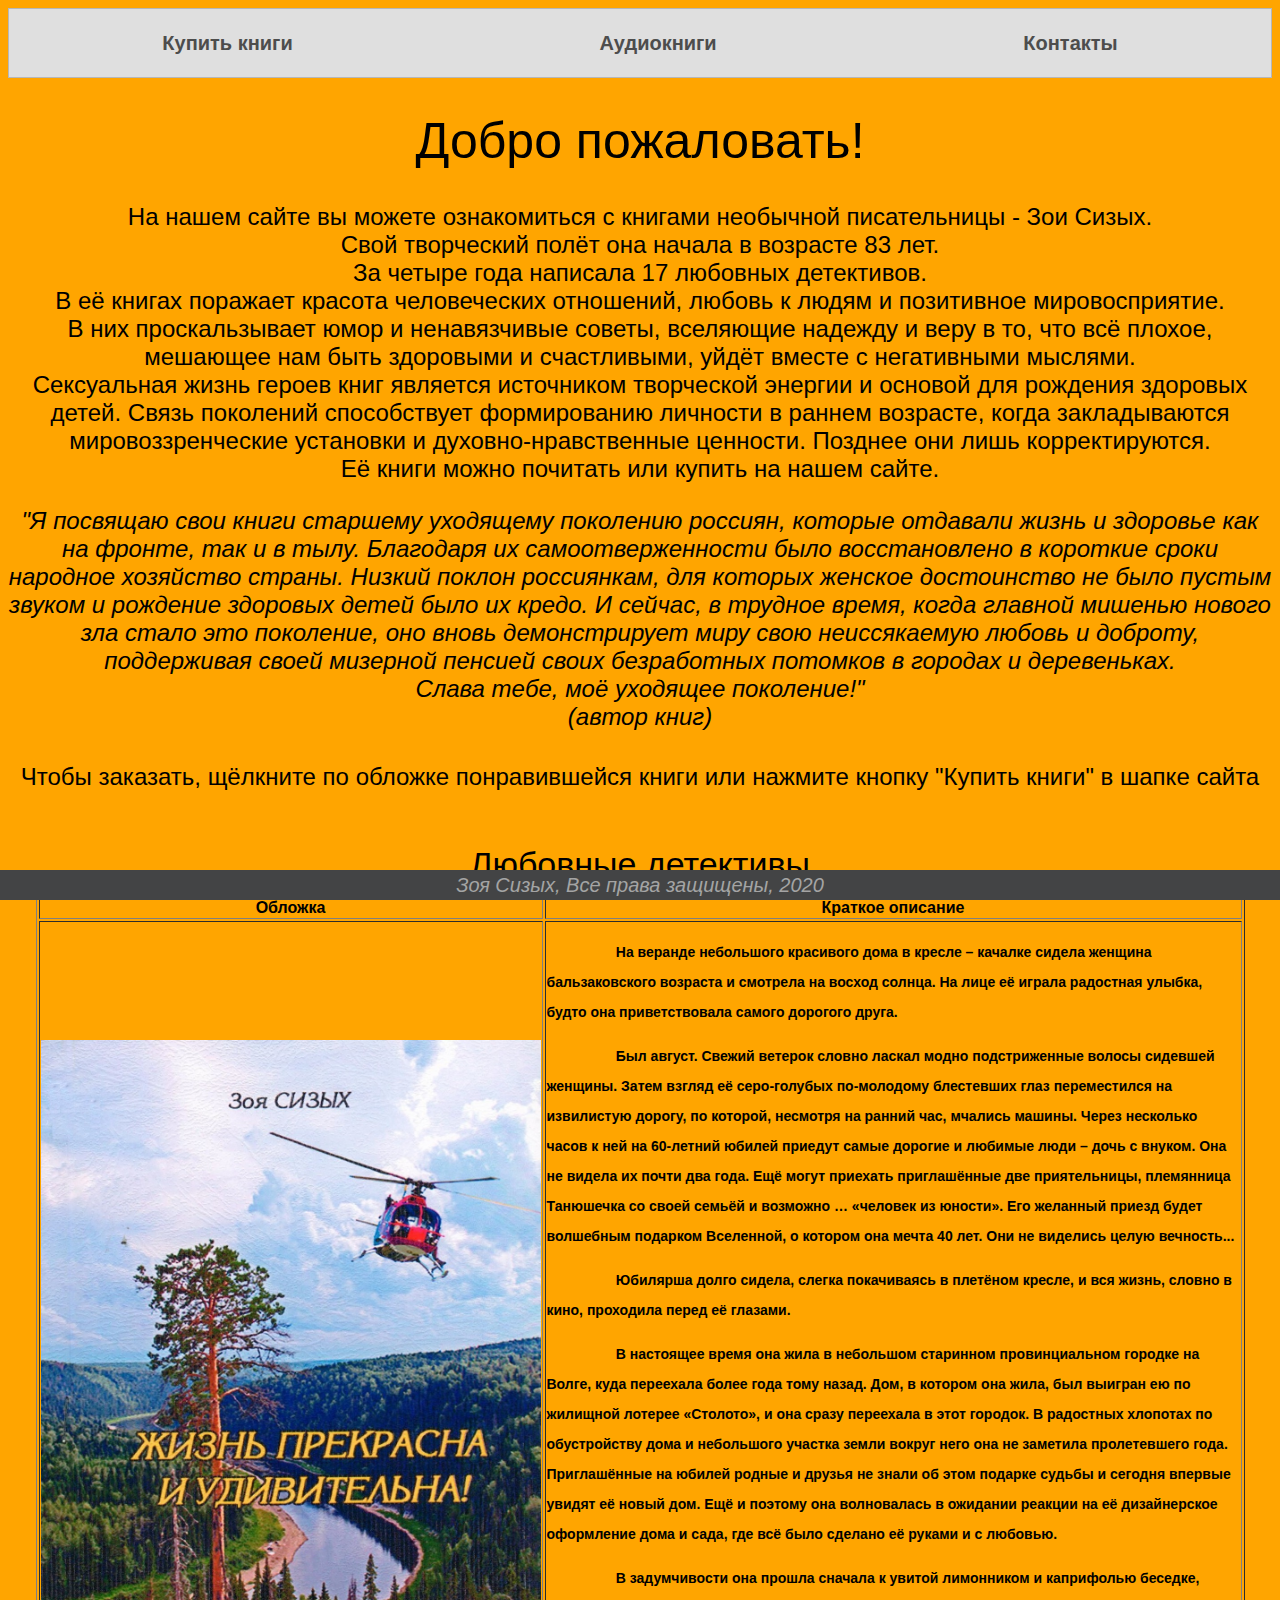
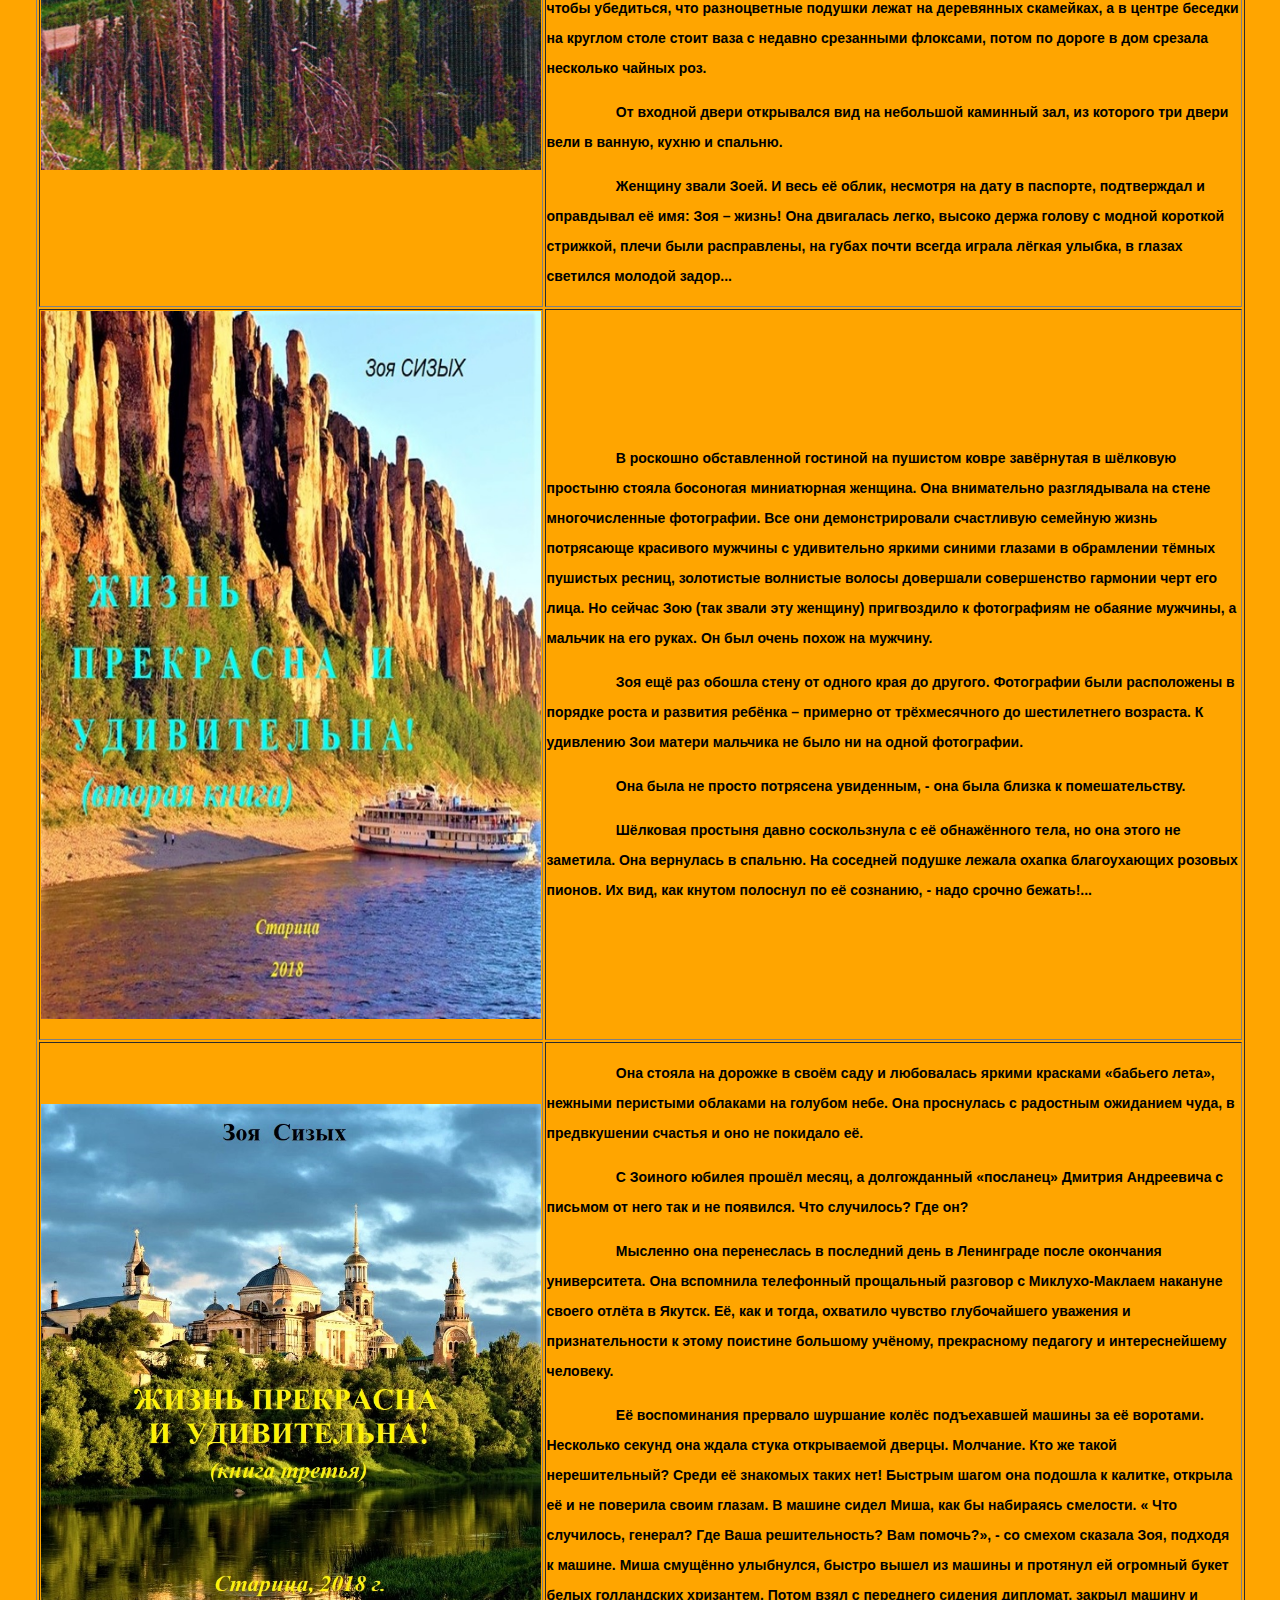
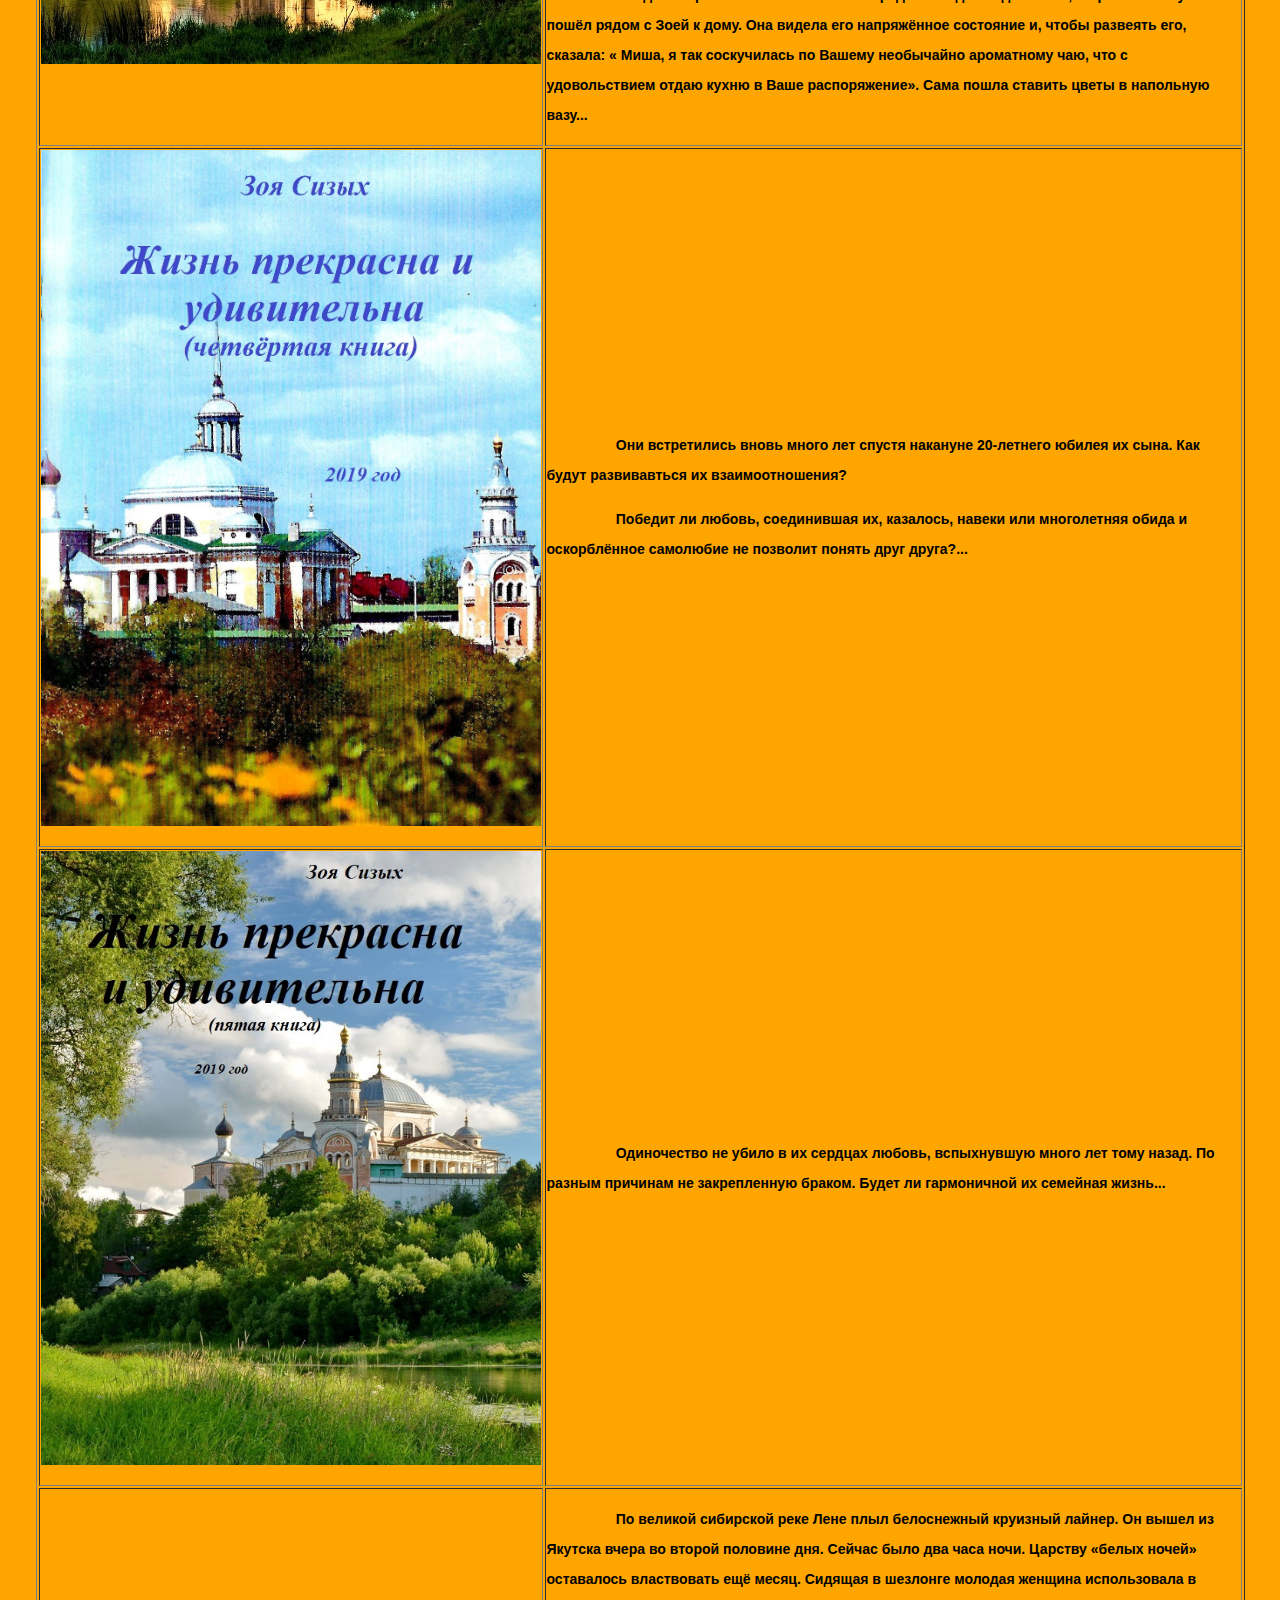
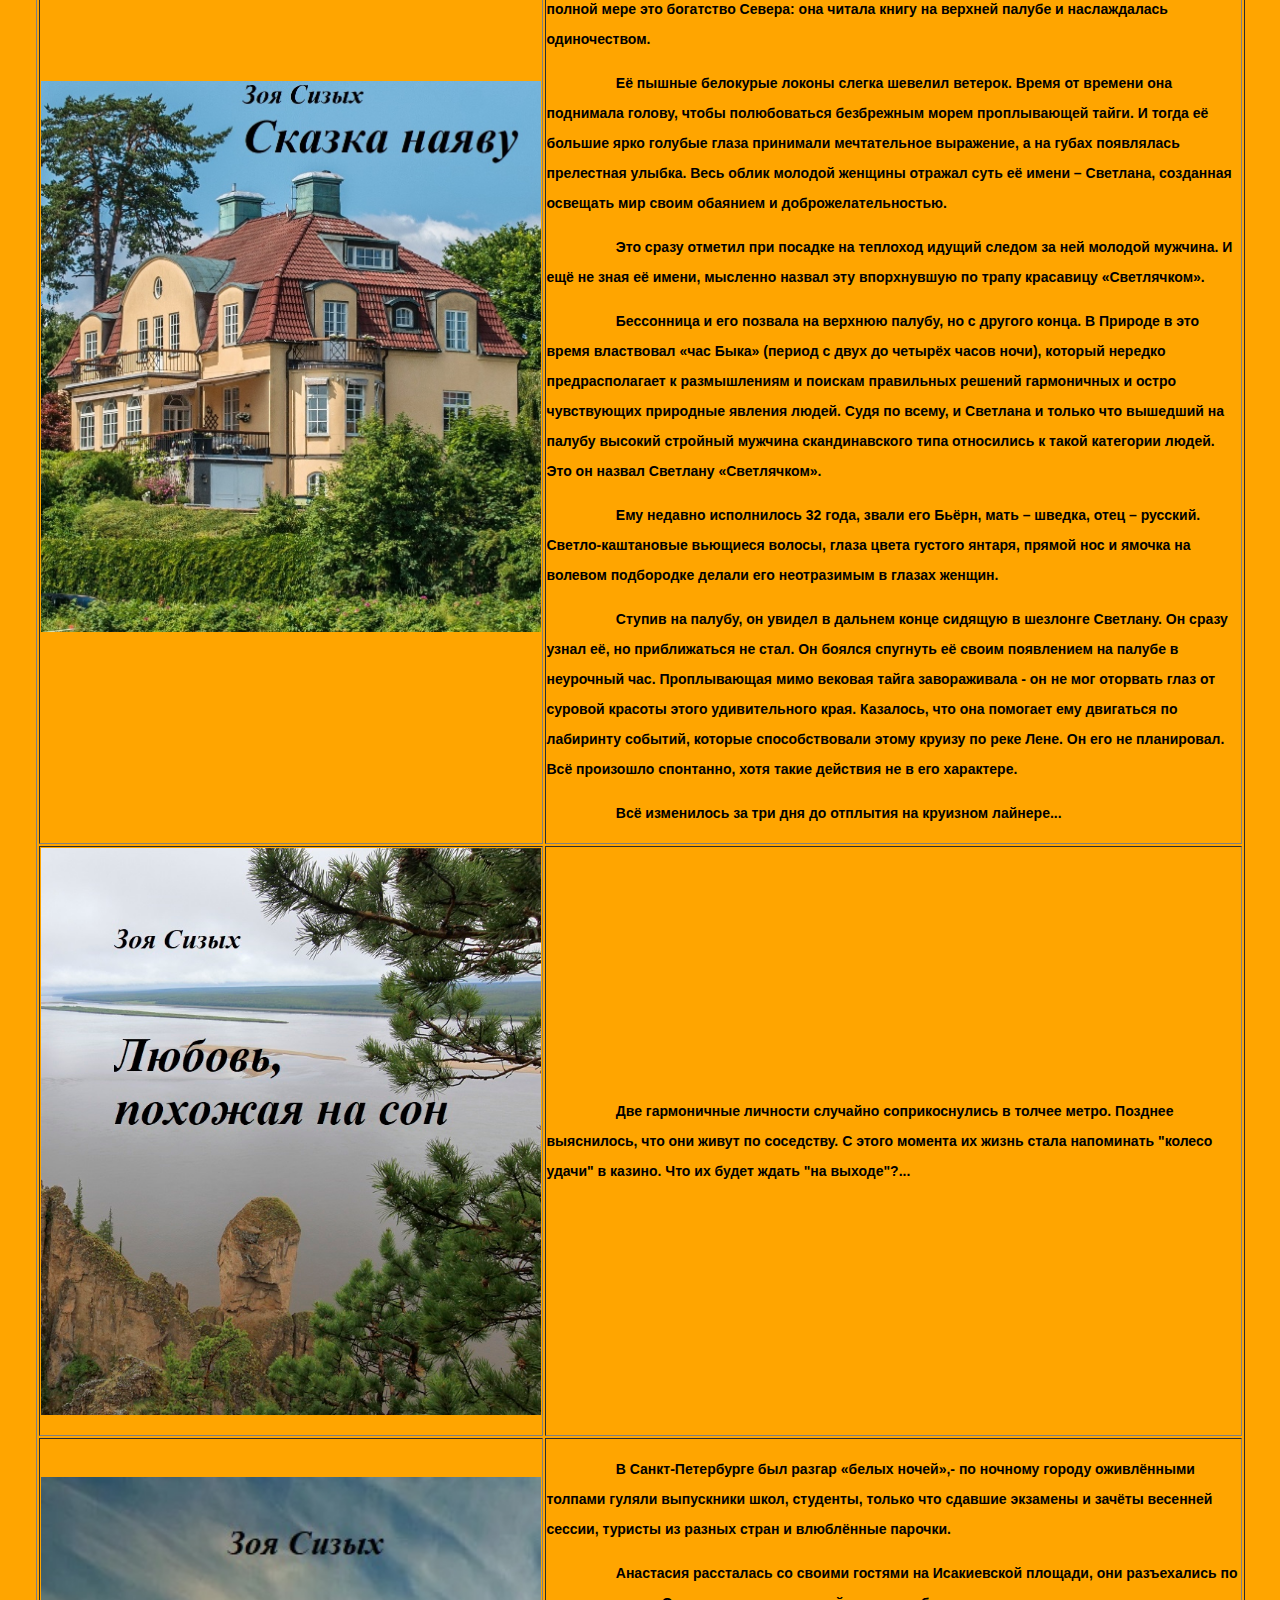
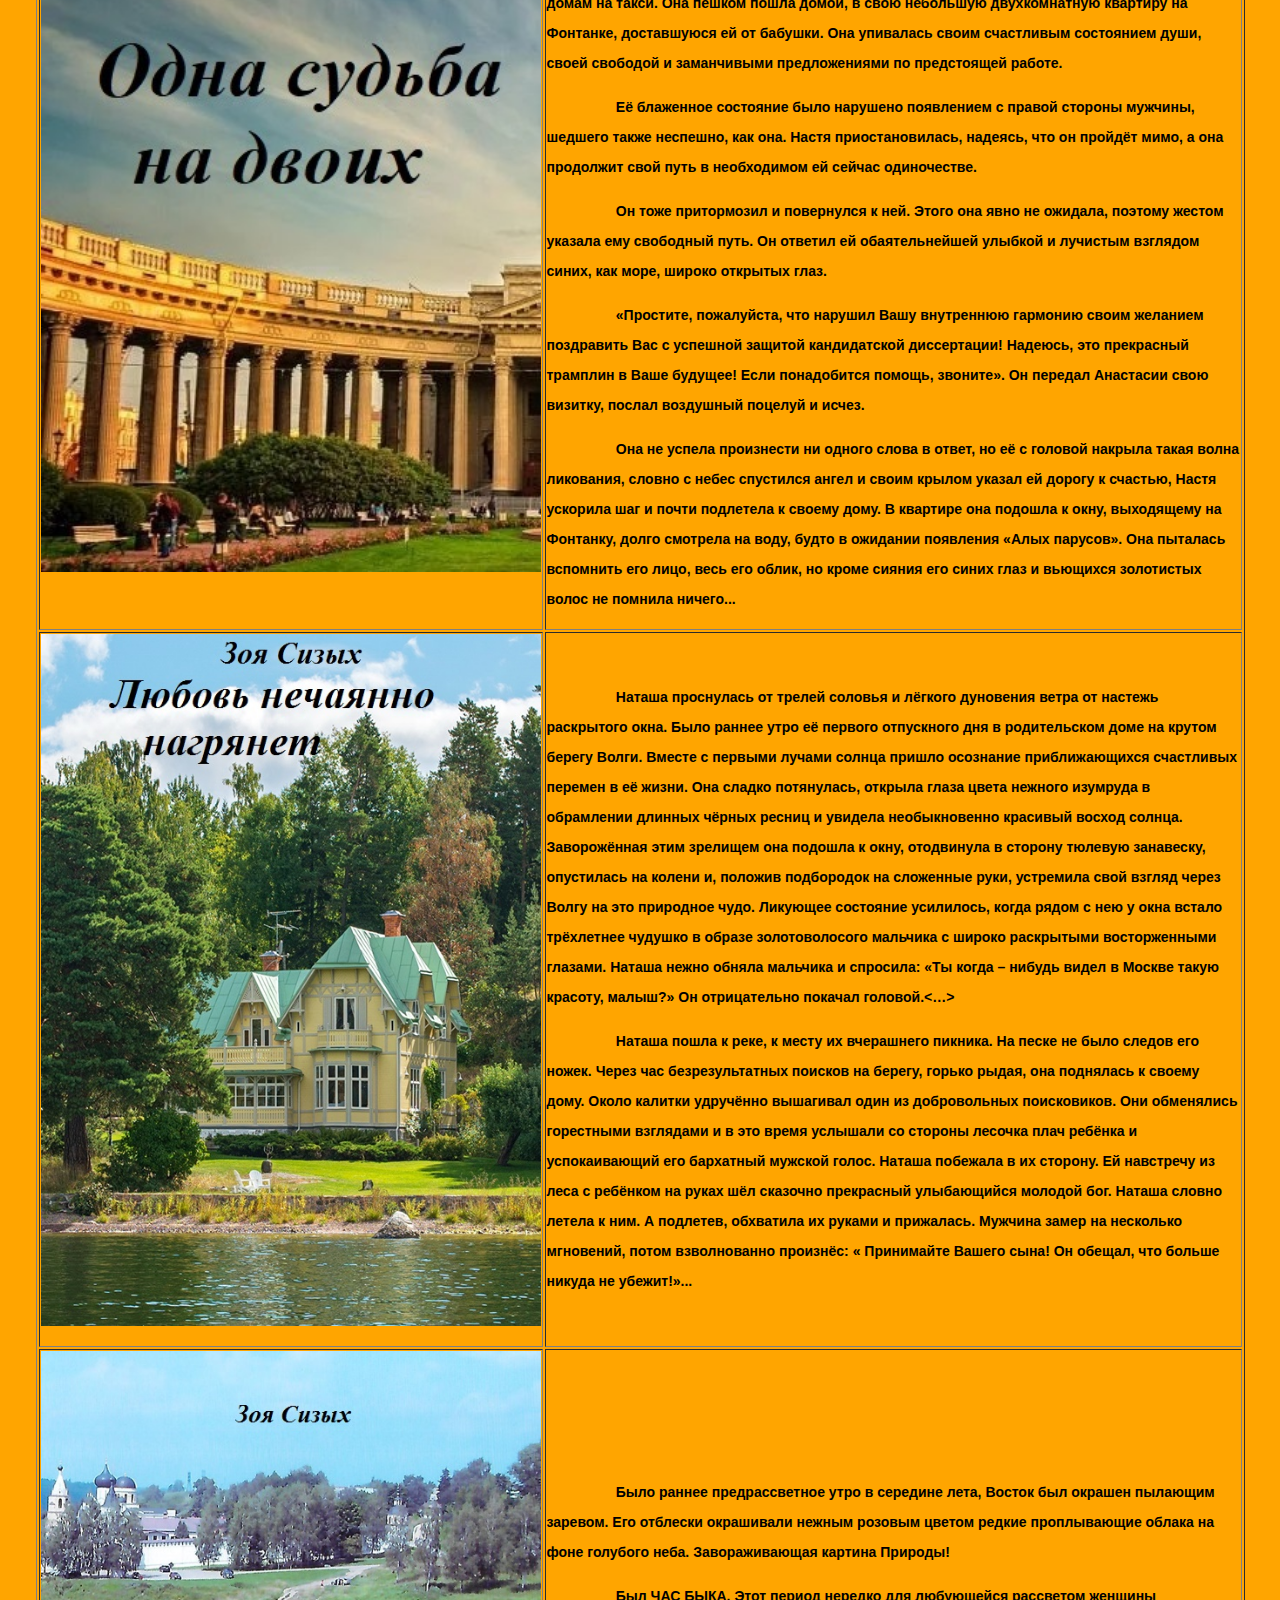
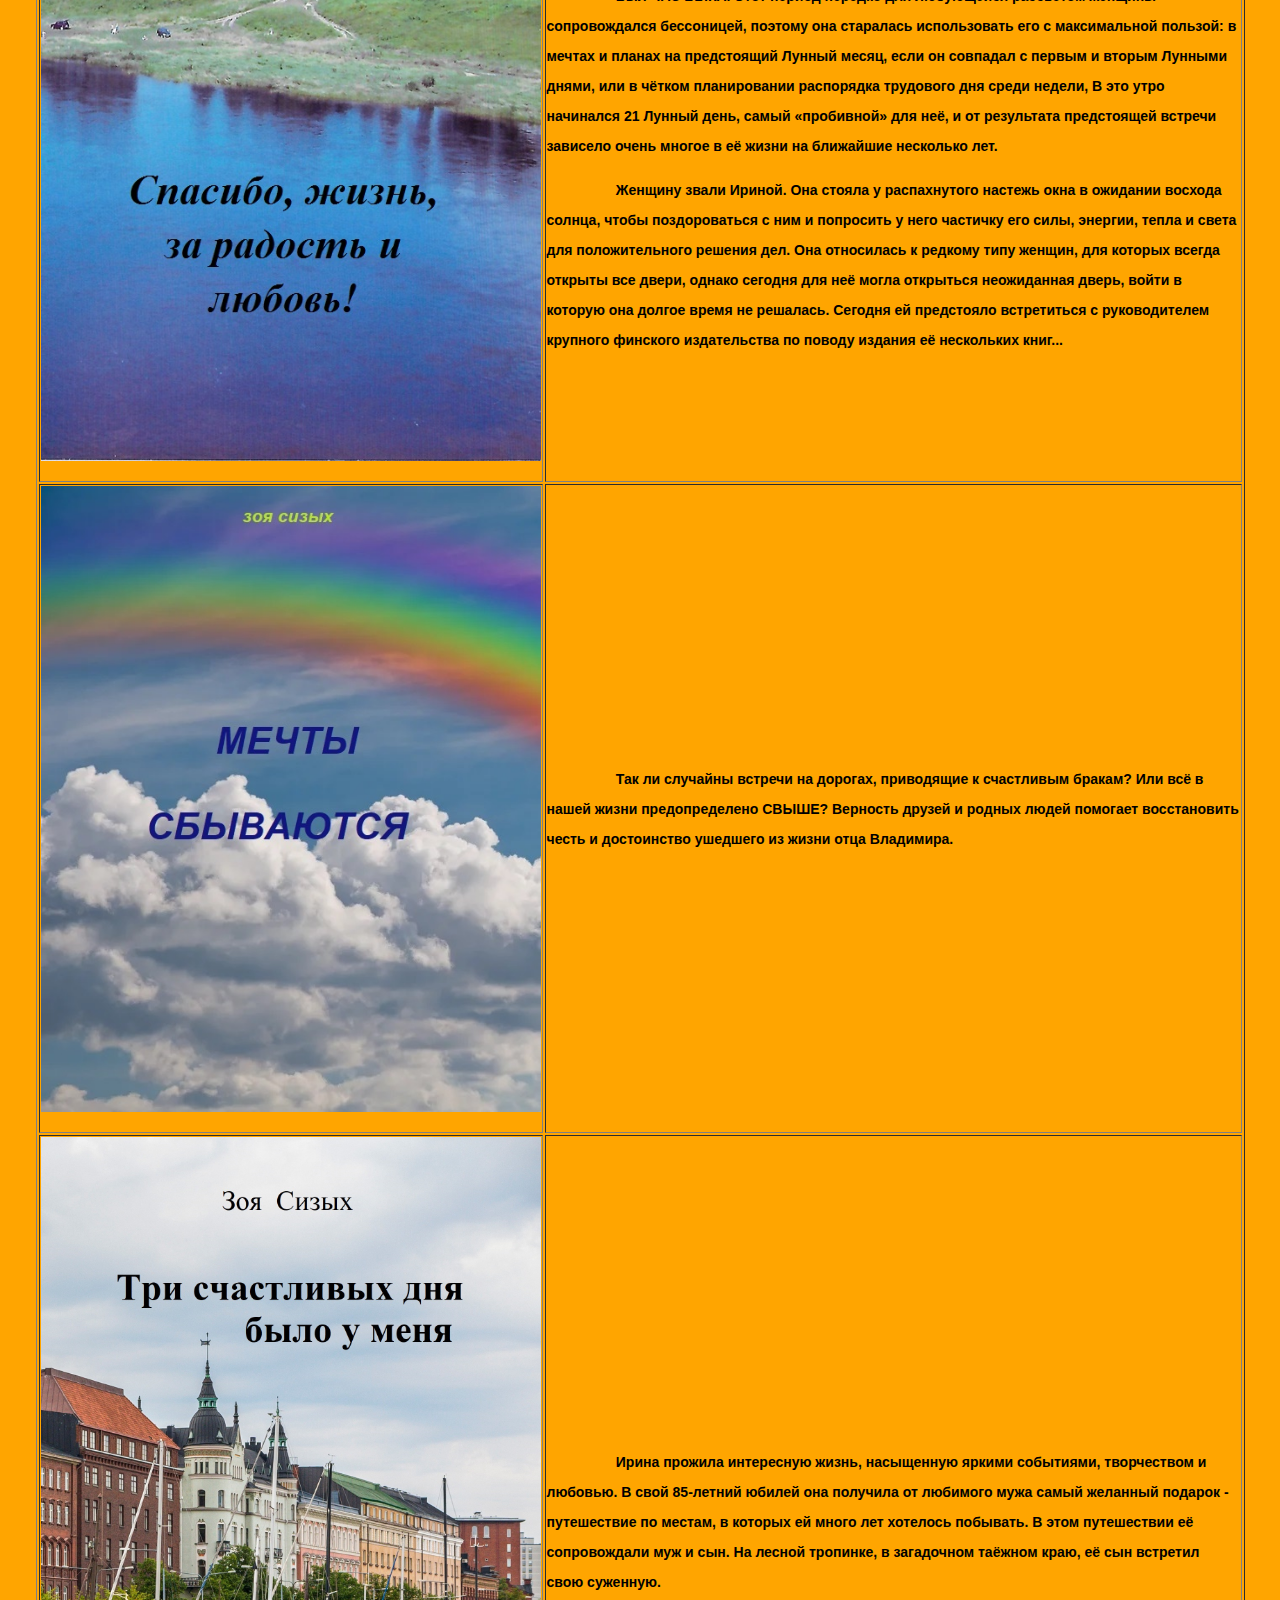
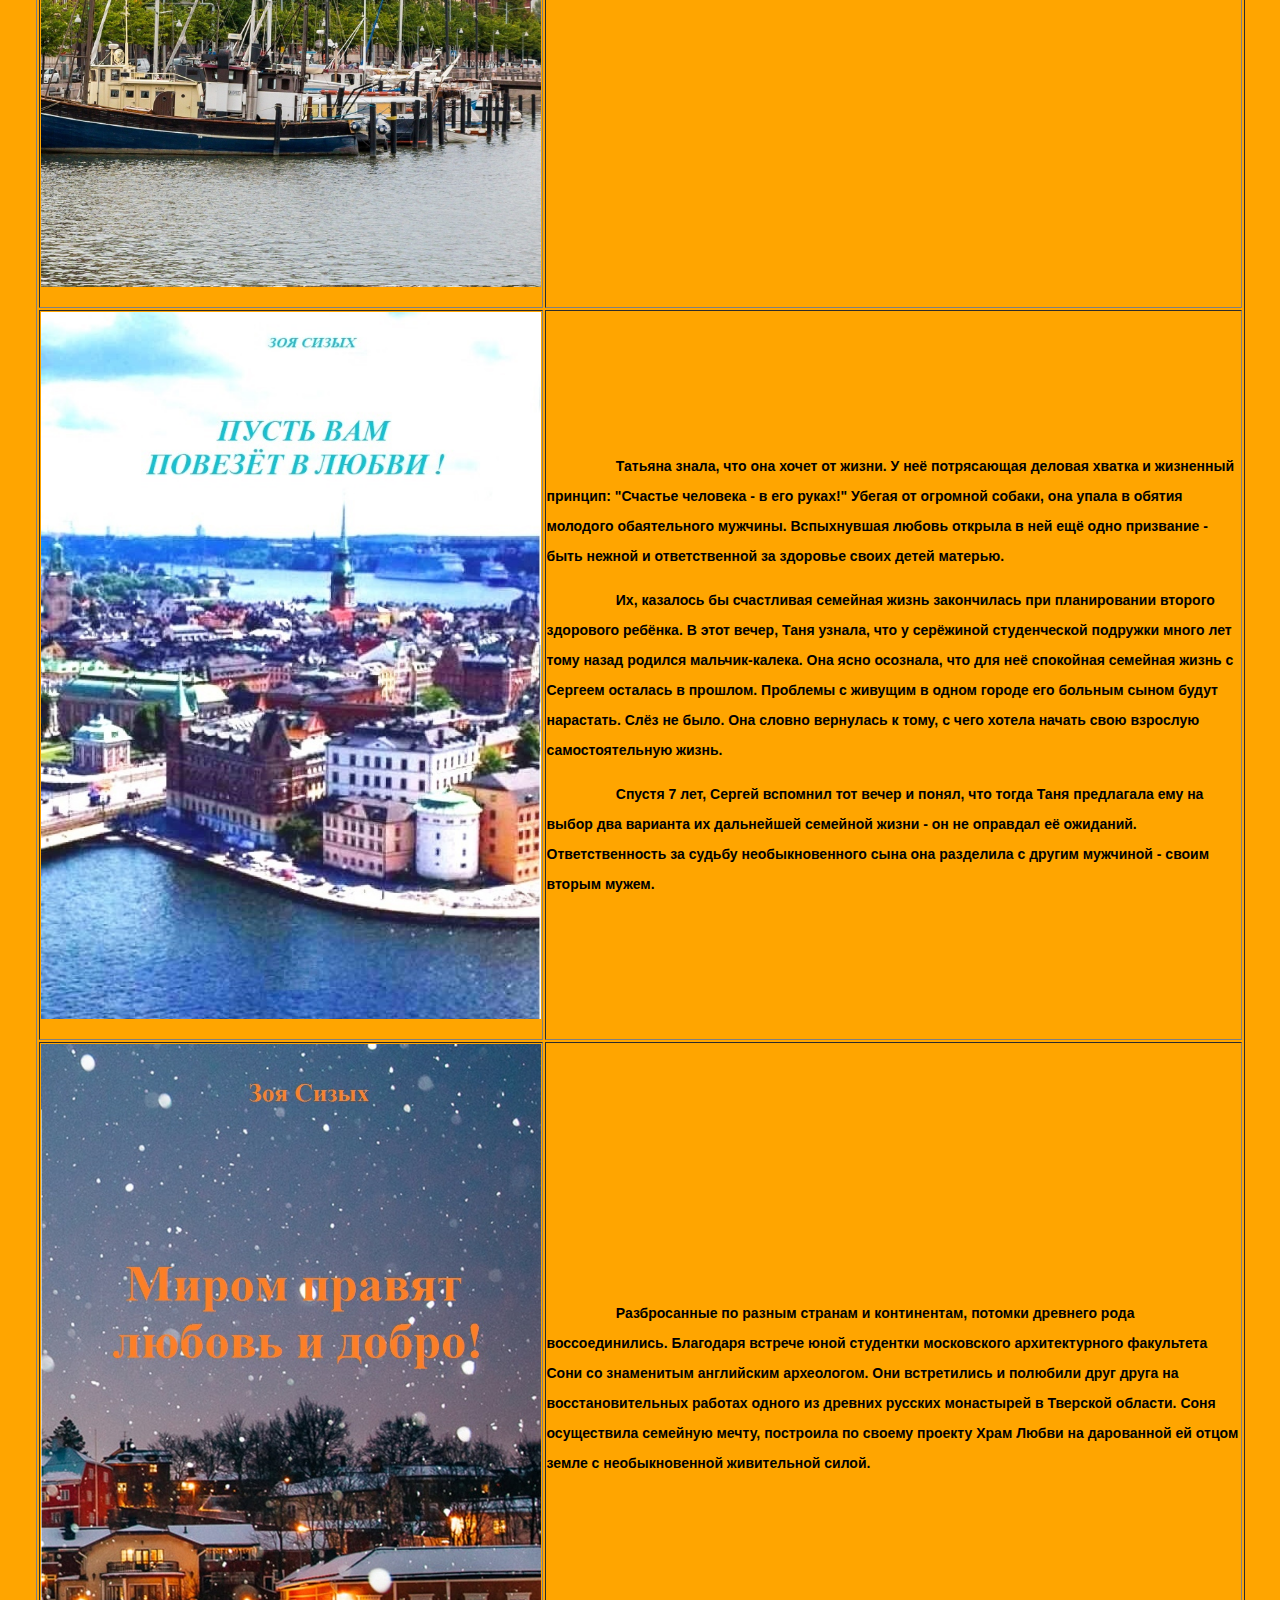
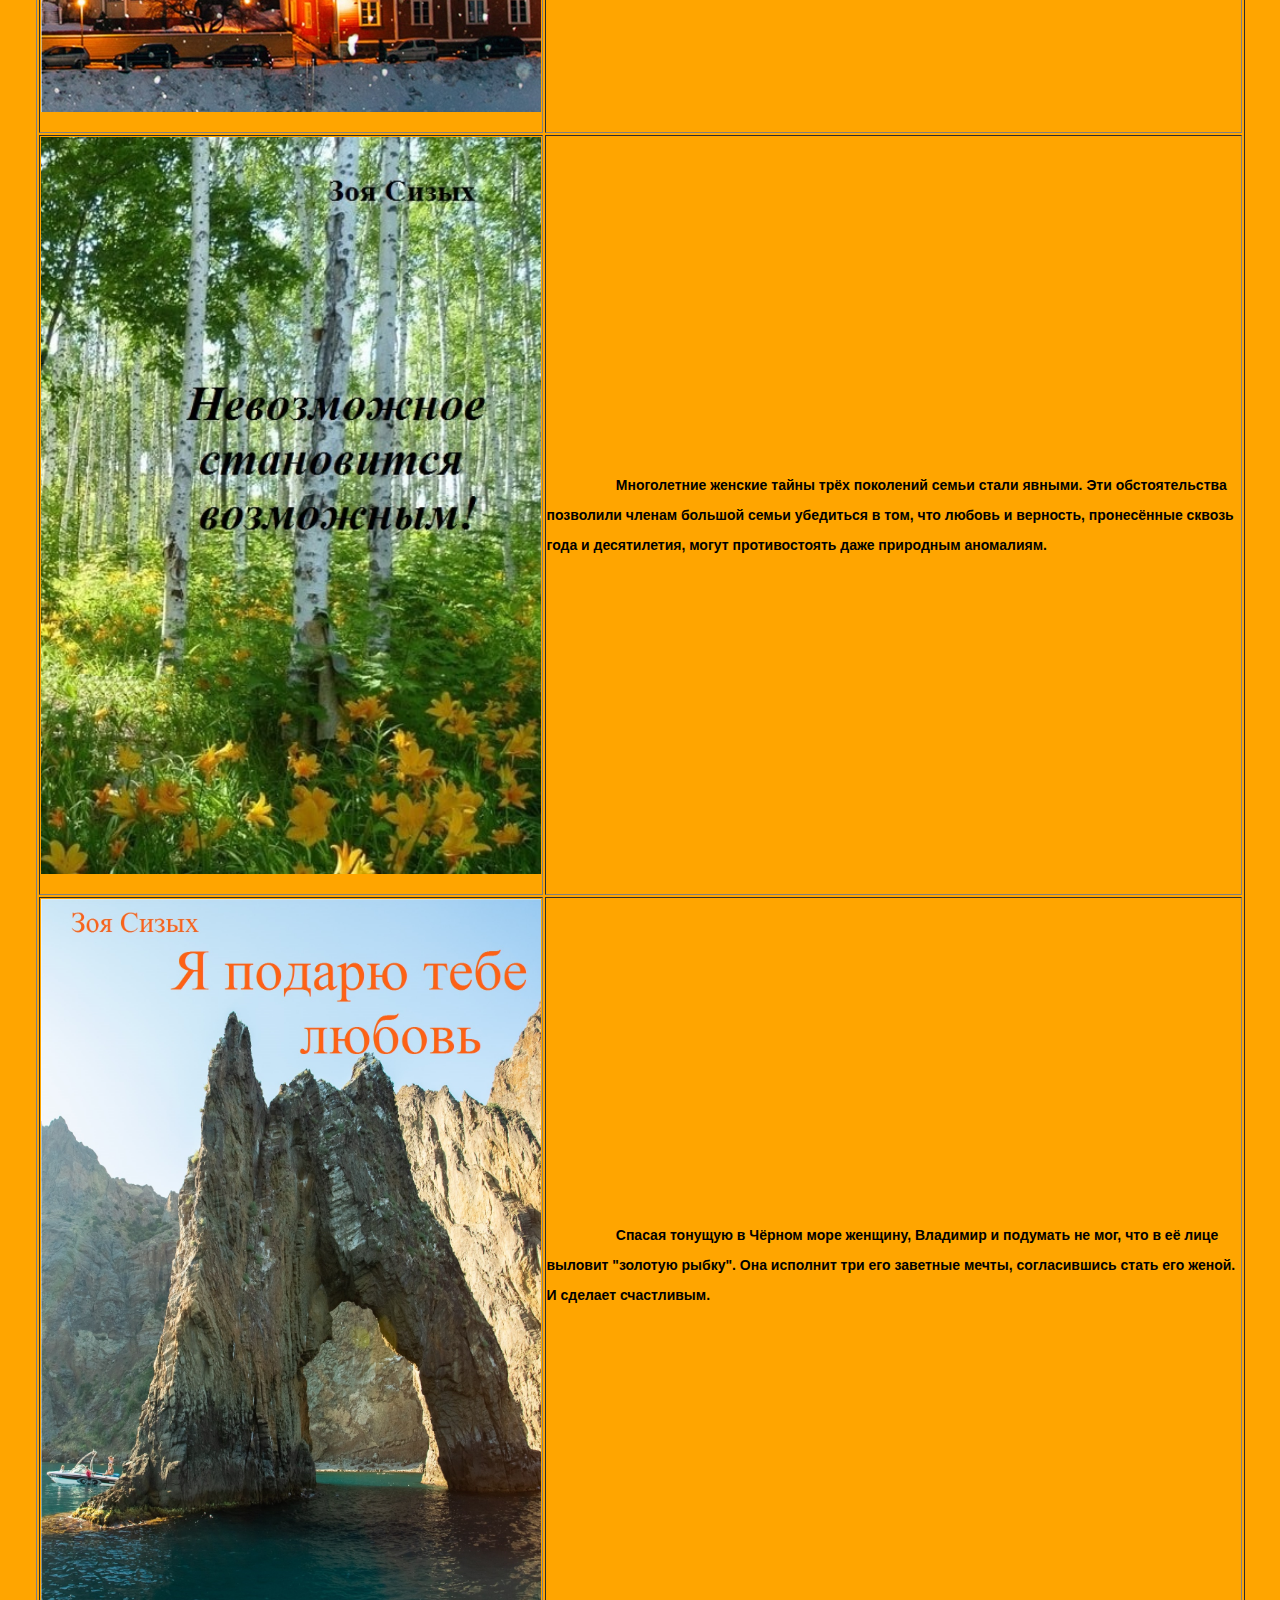
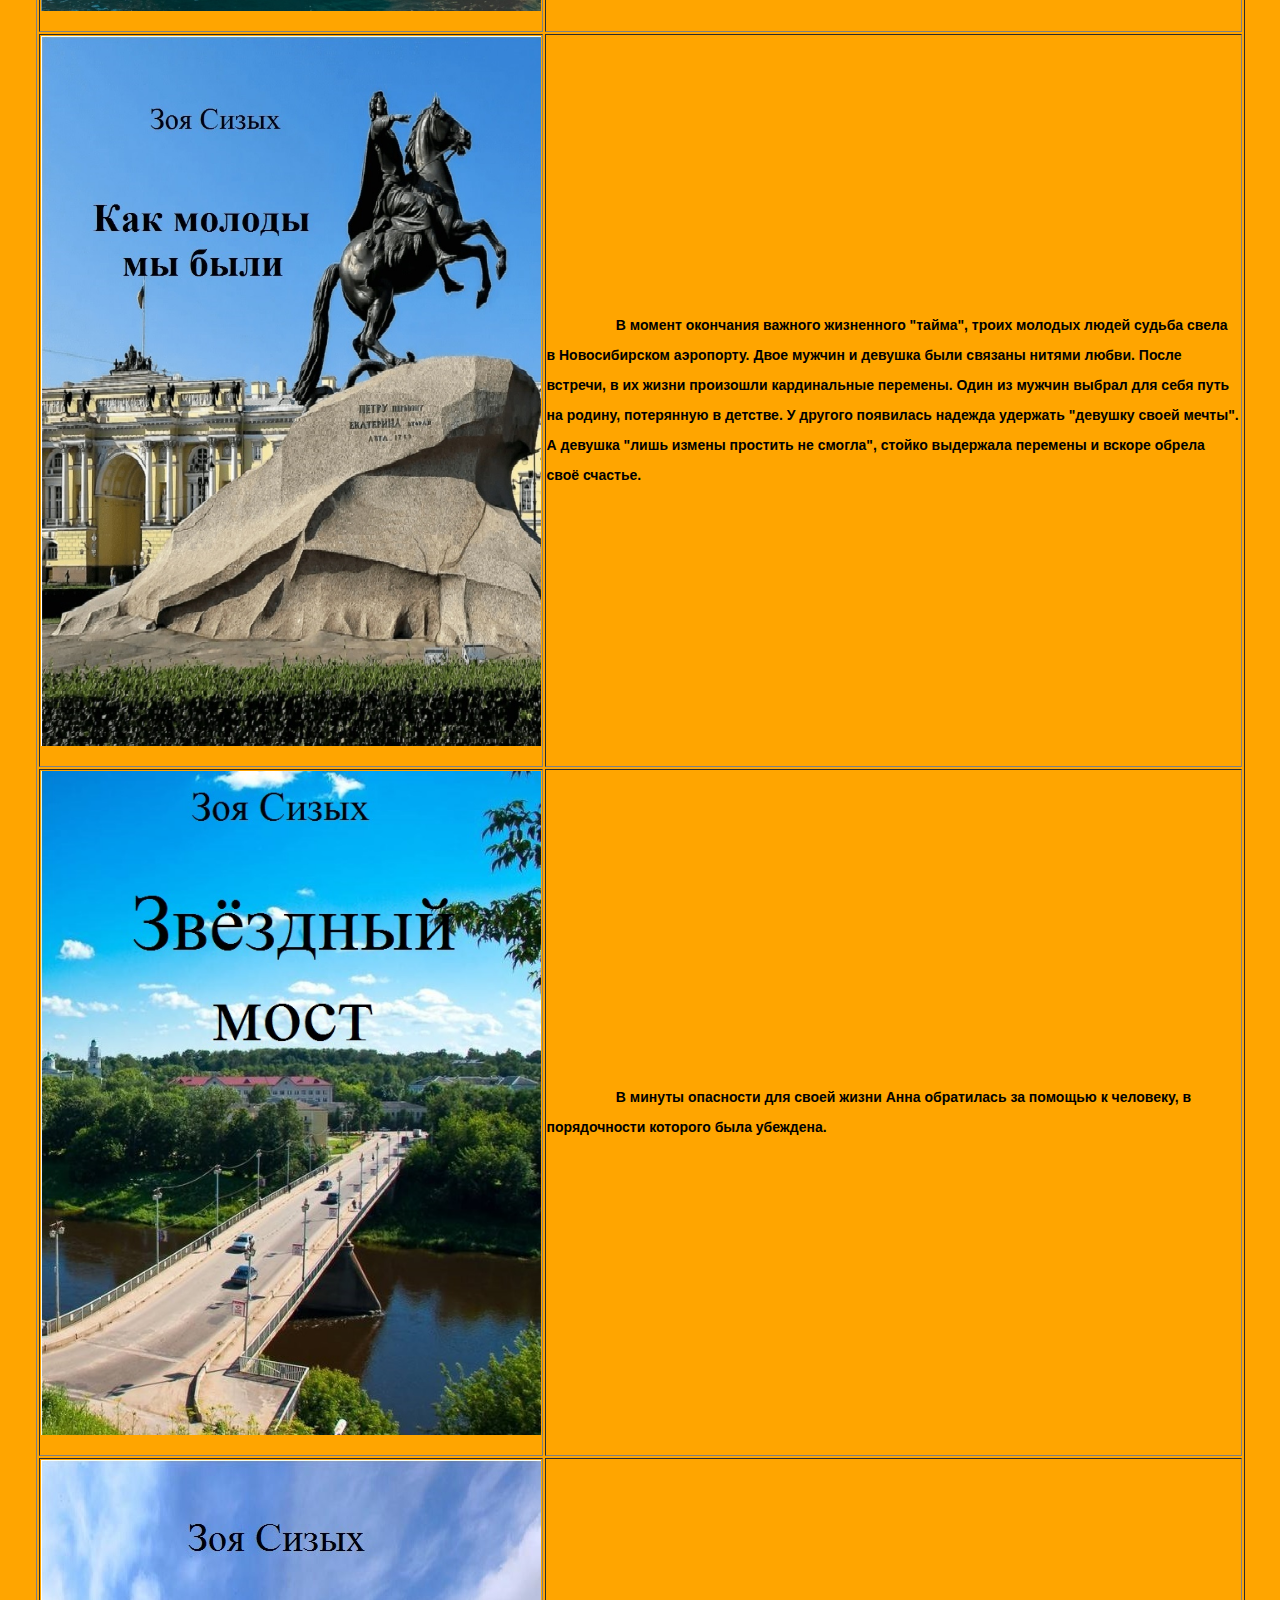
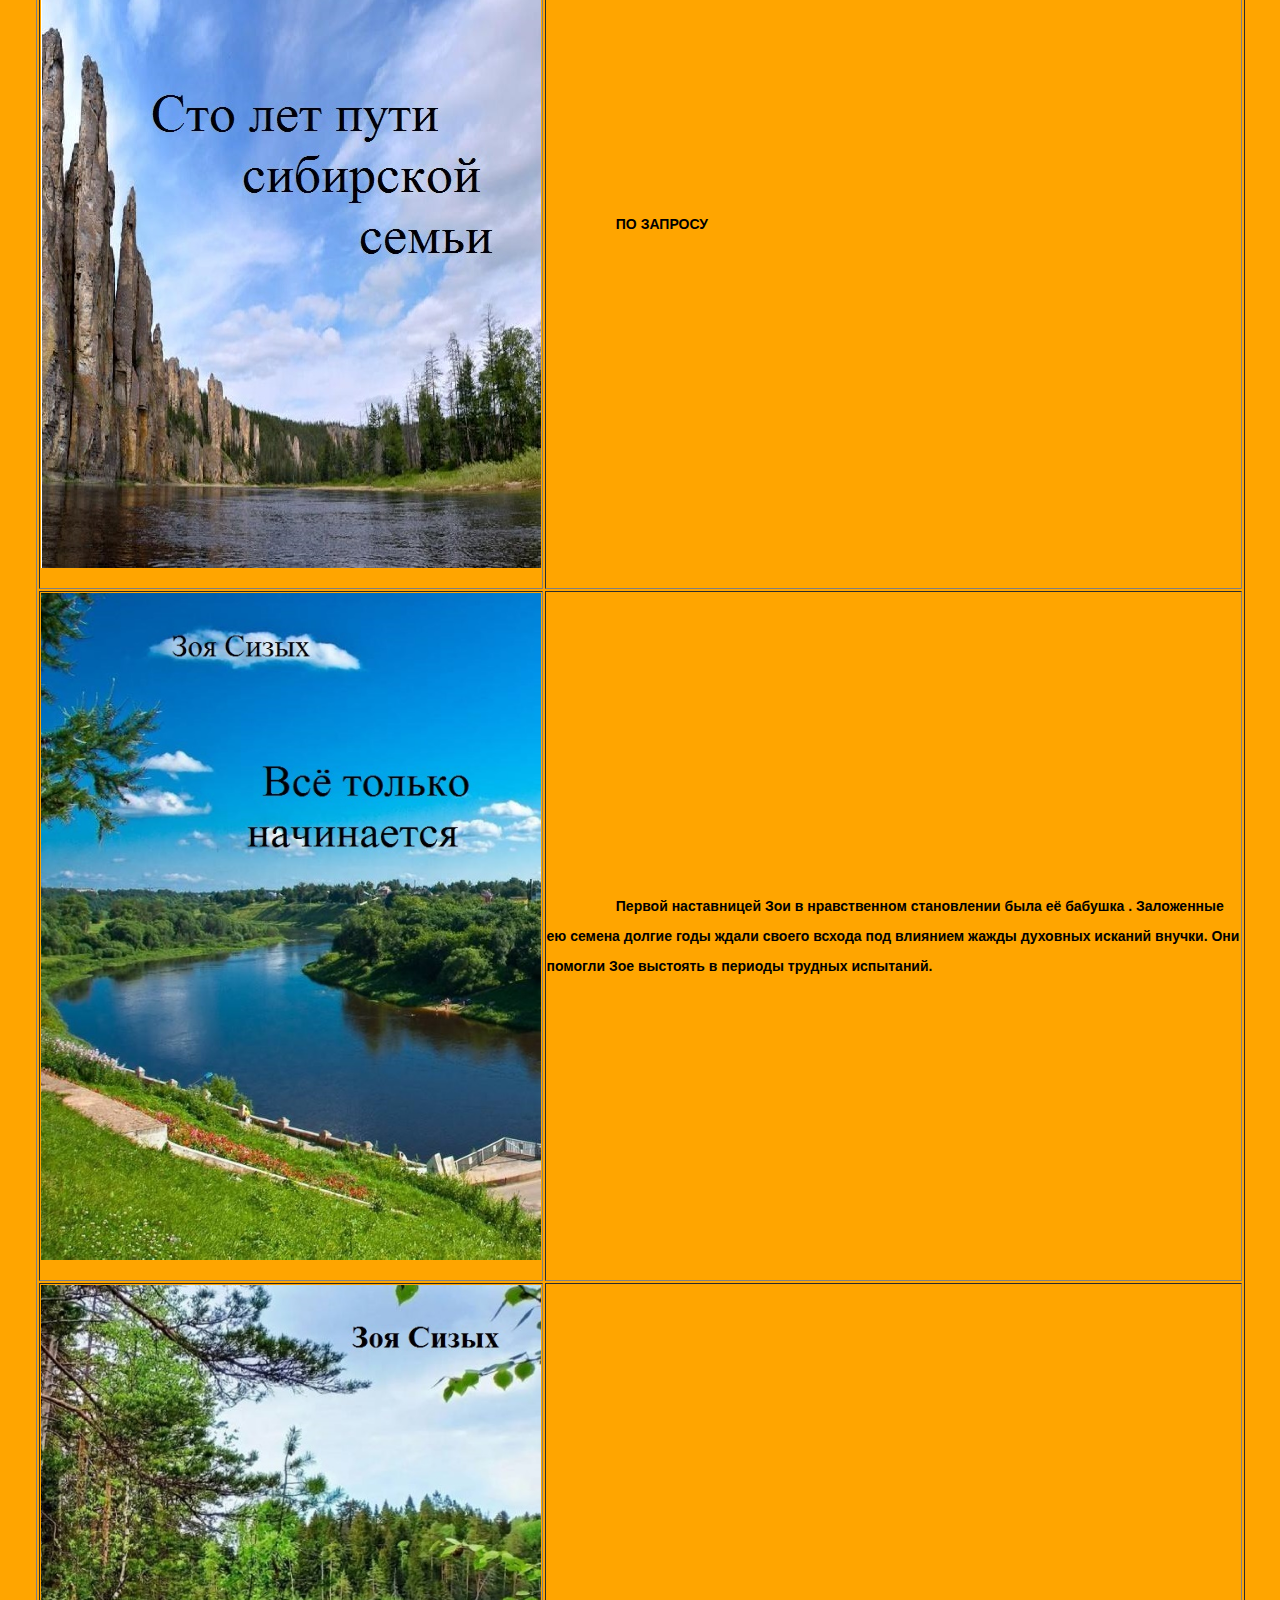
==== commit 76901bc9: "Update index.html" ====
--- a/index.html
+++ b/index.html
@@ -169,15 +169,15 @@
         </tr>
 
         <tr>
-        <td><a href="mailto: zoe.katakova@yandex.ru" target="_blank"><img src='bookcover/19.jpg'></a></td><td><p style="text-indent: 10%;">Первой наставницей Зои в нравственном становлении была её бабушка . Заложенные ею семена долгие годы ждали своего всхода под влиянием жажды духовных исканий внучки. Они помогли Зое выстоять в периоды трудных испытаний.</td>
+        <td><a href="mailto: zoe.katakova@yandex.ru" target="_blank"><img src='bookcover/19.jpg'></a></td><td><p style="text-indent: 10%;">ПО ЗАПРОСУ</td>
         </tr>
 
         <tr>
-        <td><a href="mailto: zoe.katakova@yandex.ru" target="_blank"><img src='bookcover/20.jpg'></a></td><td><p style="text-indent: 10%;">ПО ЗАПРОСУ</td>
+        <td><a href="mailto: zoe.katakova@yandex.ru" target="_blank"><img src='bookcover/20.jpg'></a></td><td><p style="text-indent: 10%;">Первой наставницей Зои в нравственном становлении была её бабушка . Заложенные ею семена долгие годы ждали своего всхода под влиянием жажды духовных исканий внучки. Они помогли Зое выстоять в периоды трудных испытаний.</td>
         </tr>
 
         <tr>
-        <td><a href="mailto: zoe.katakova@yandex.ru" target="_blank"><img src='bookcover/21.jpg'></a></td><td><p style="text-indent: 10%;">У каждого человека своя миссия  на Земле. Александре предстояло укрепить семейные узы.</td>
+        <td><a href="mailto: zoe.katakova@yandex.ru" target="_blank"><img src='bookcover/21.jpg'></a></td><td><p style="text-indent: 1%;">У каждого человека своя миссия  на Земле. Александре предстояло укрепить семейные узы.</td>
         </tr>
     </main>
             <footer>Зоя Сизых, Все права защищены, 2020</footer>
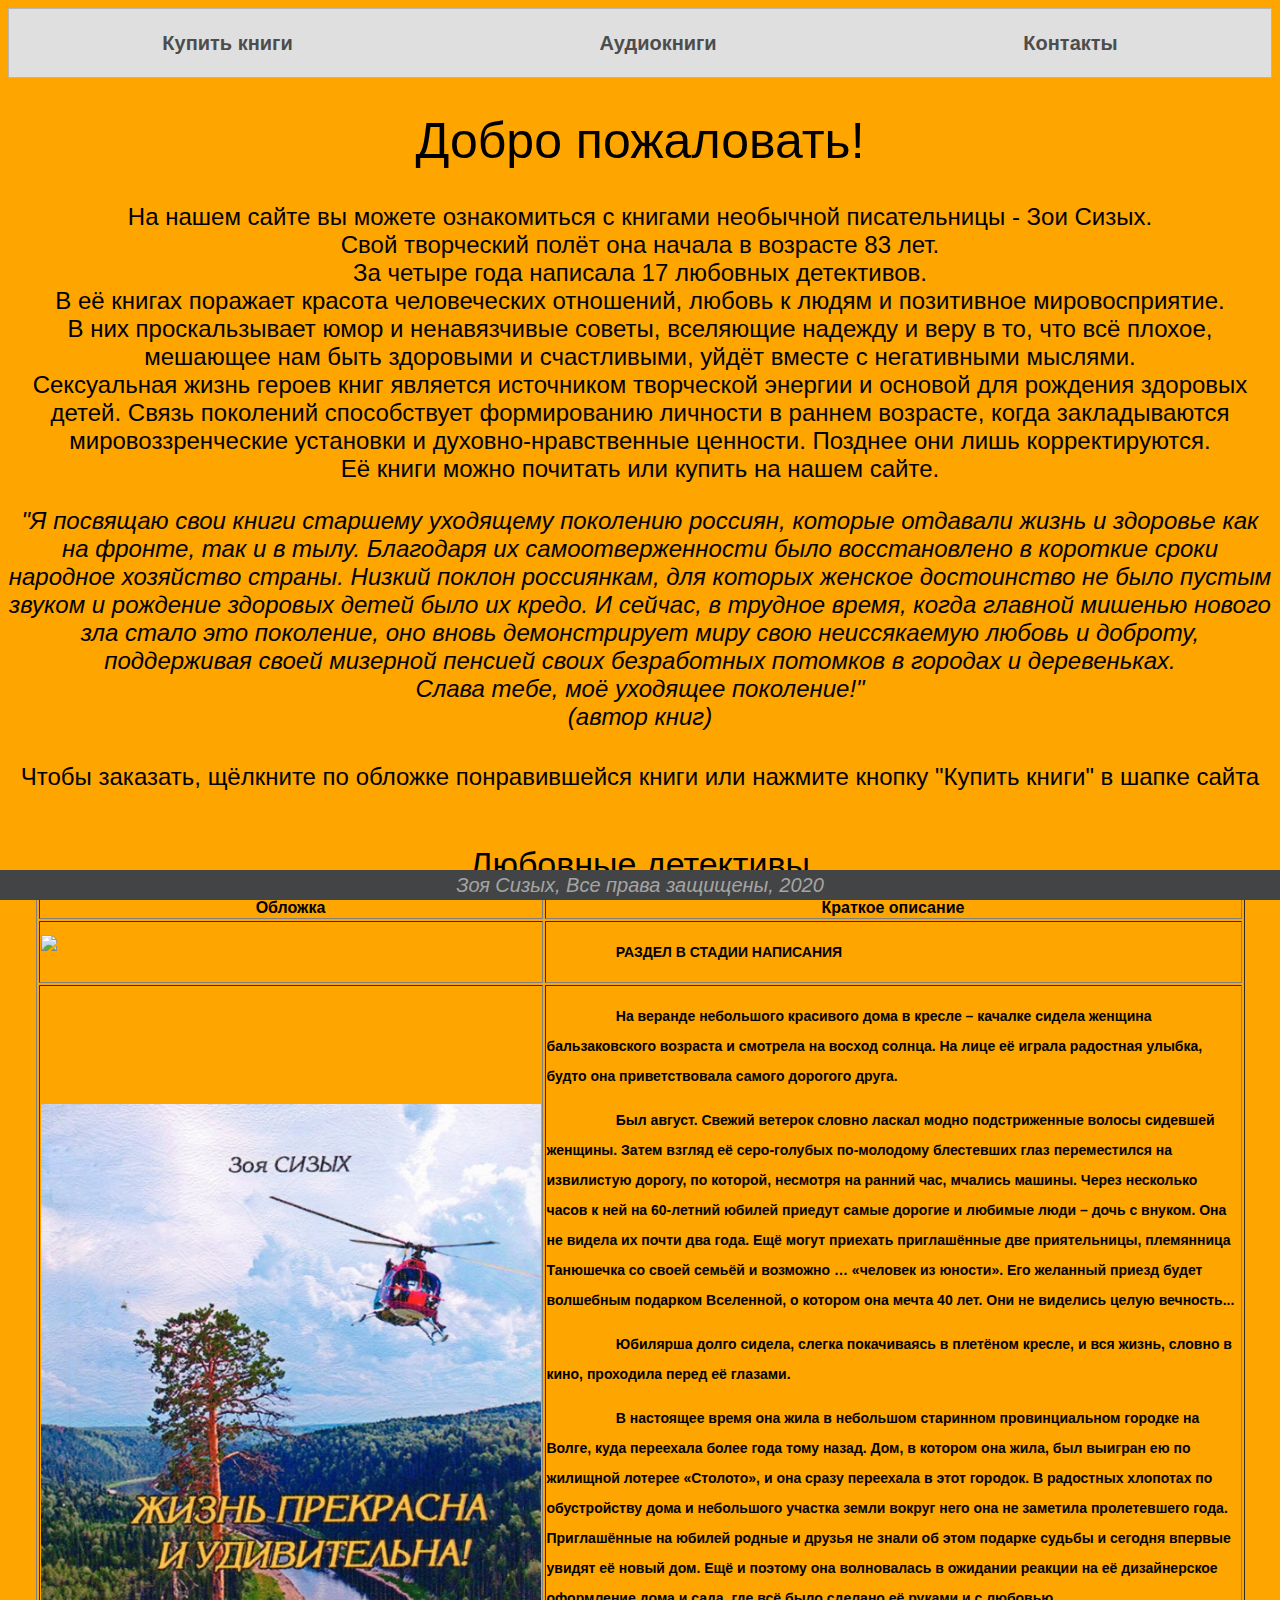
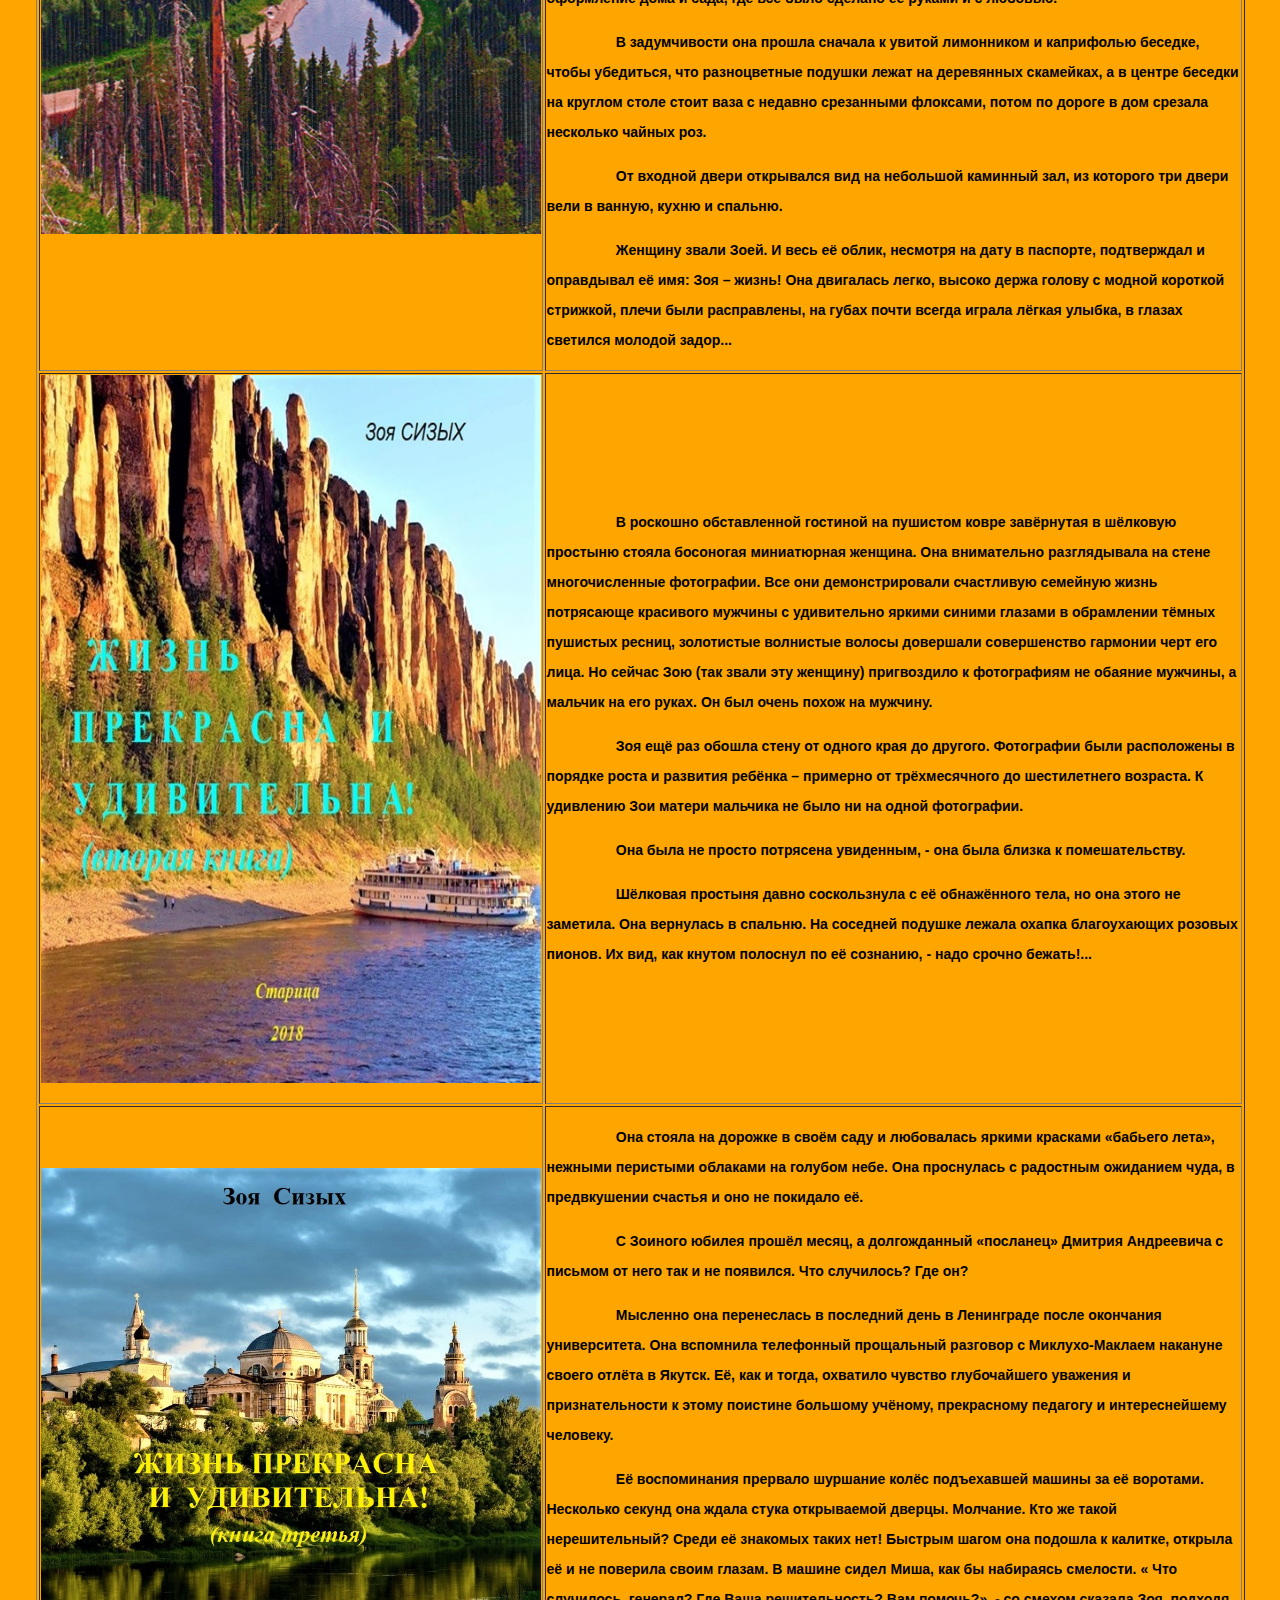
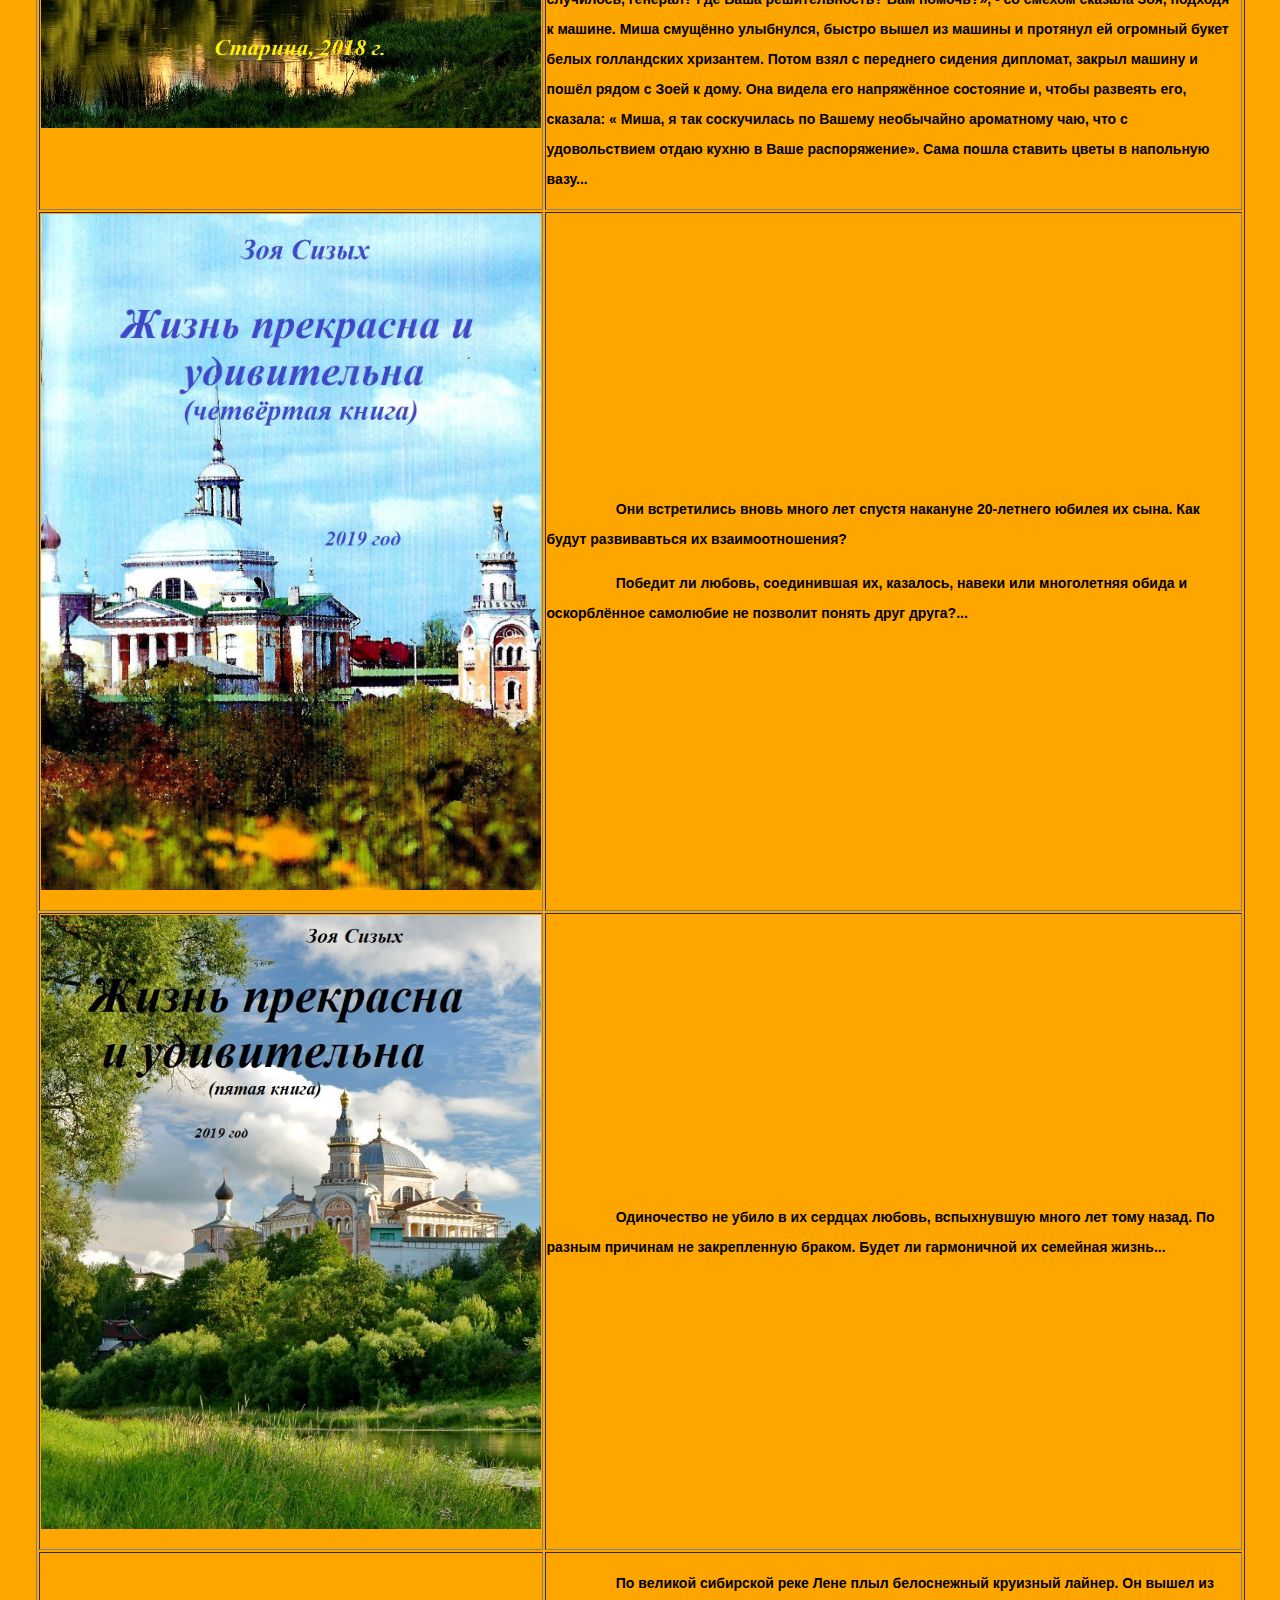
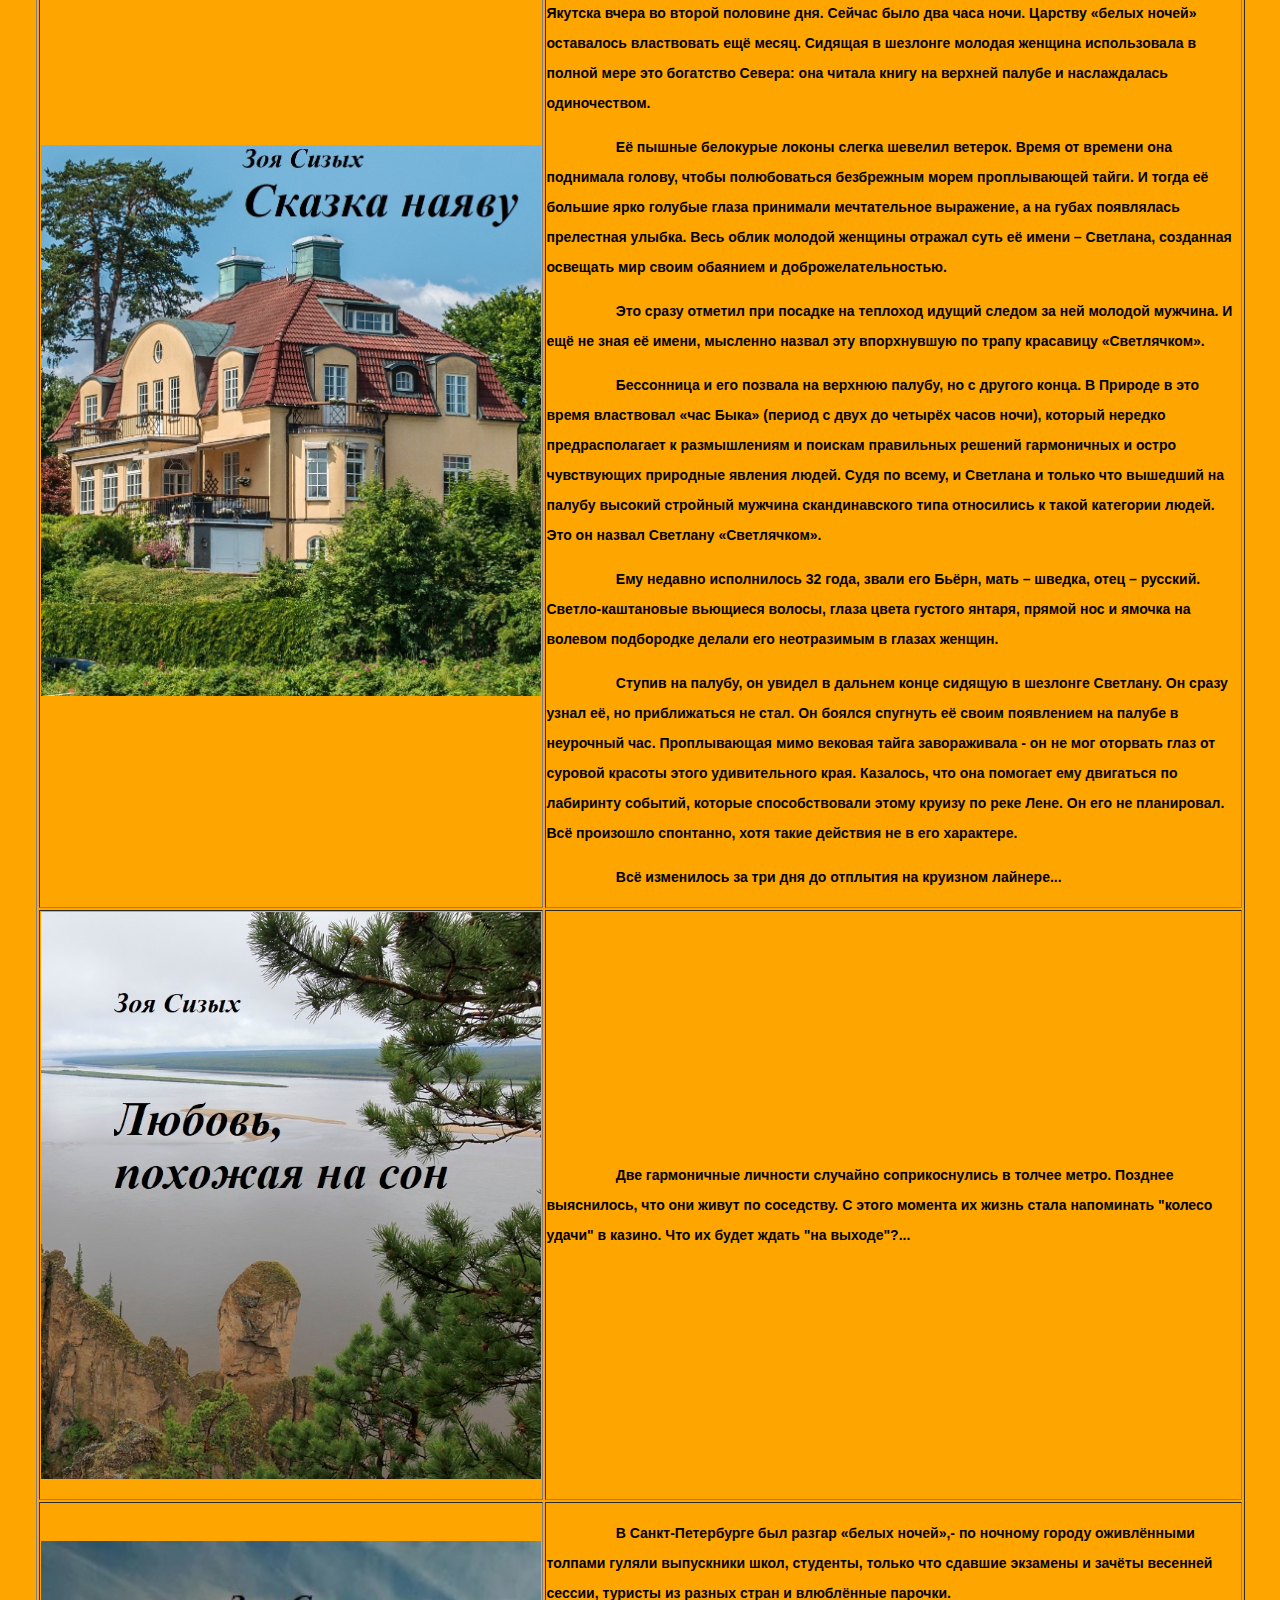
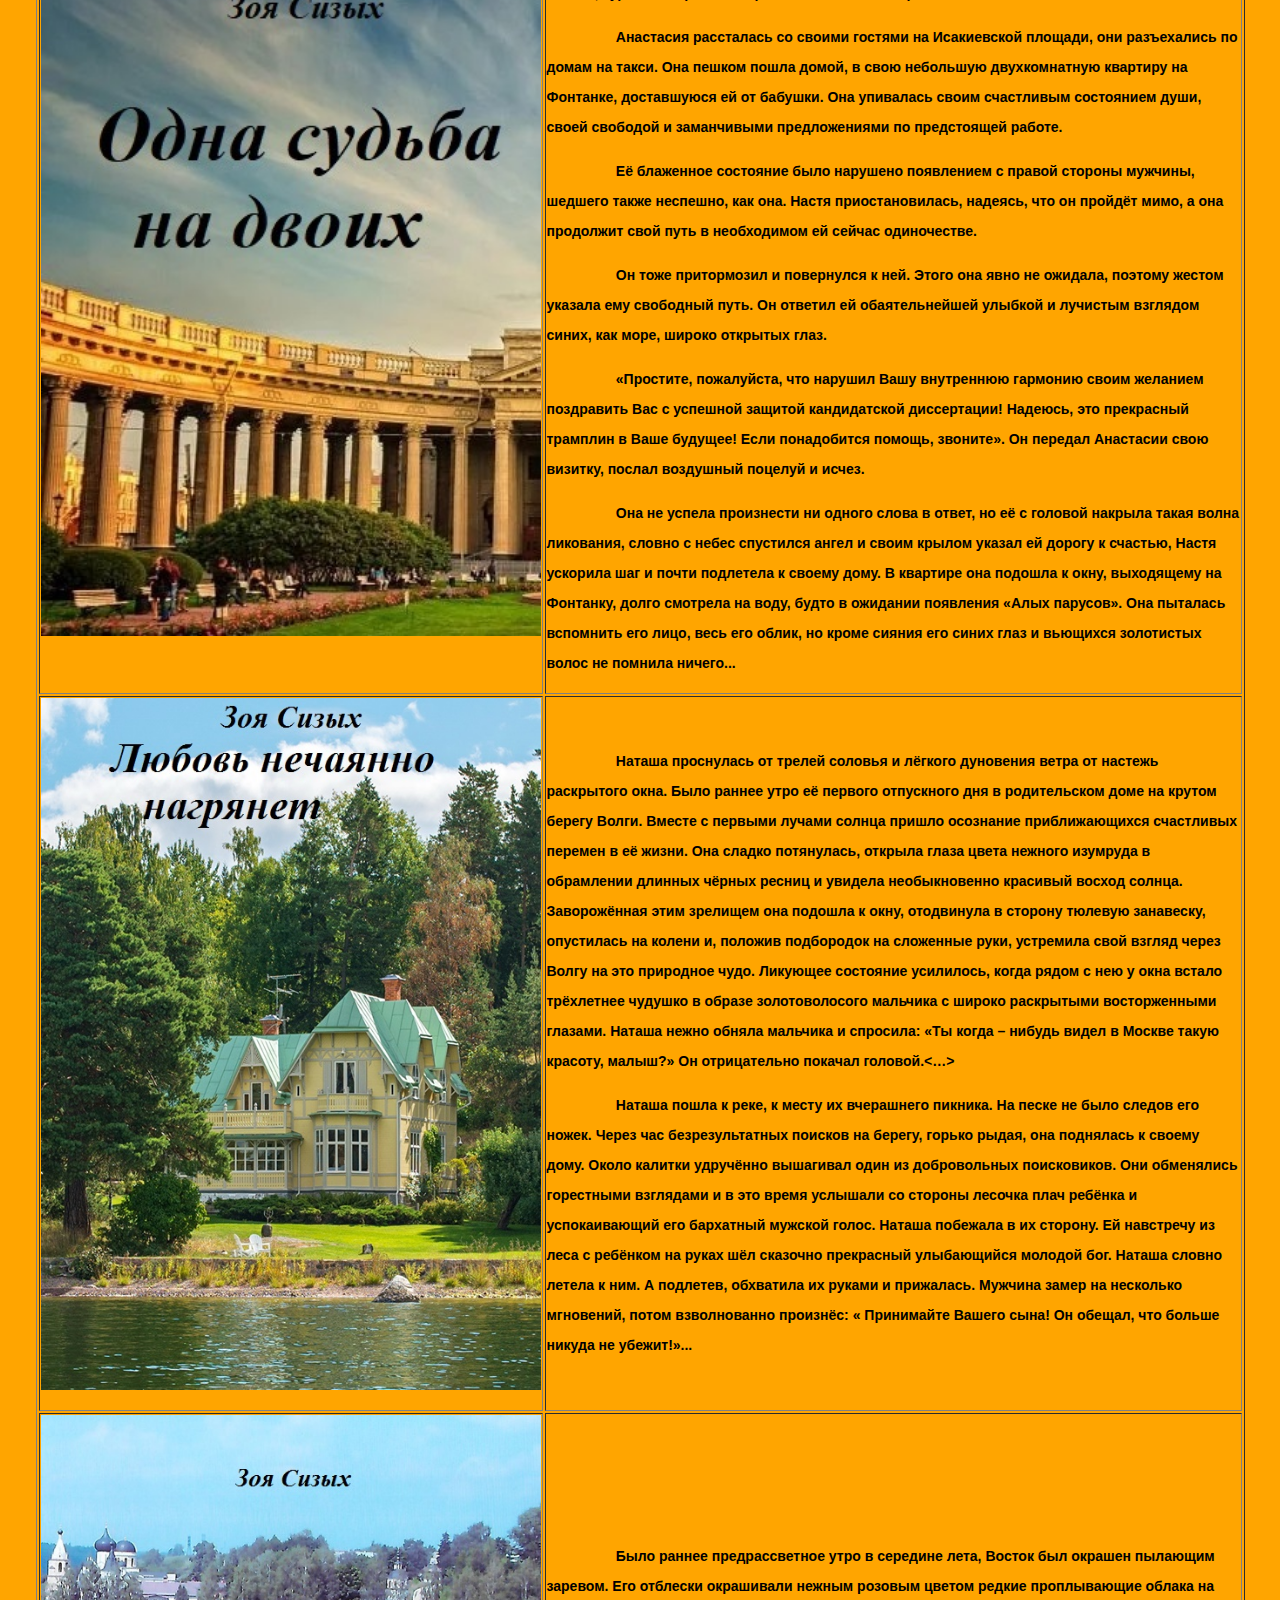
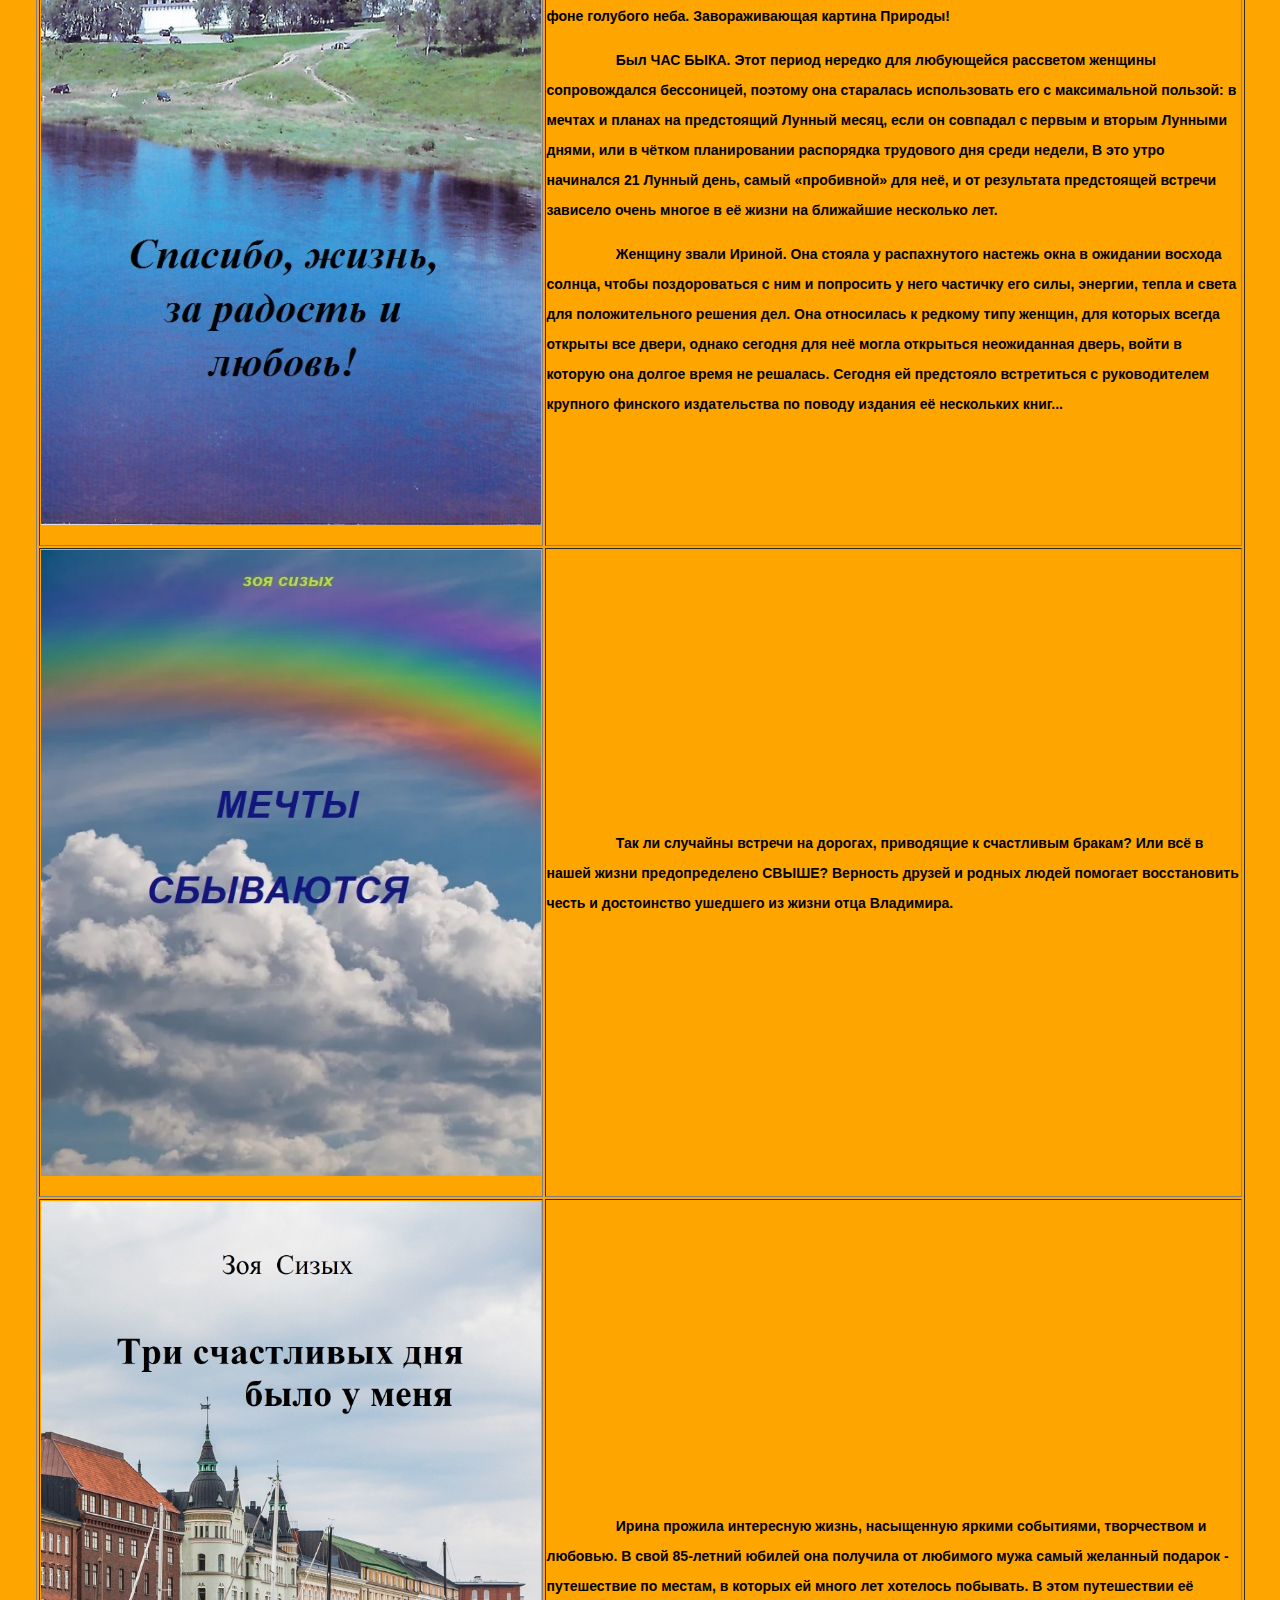
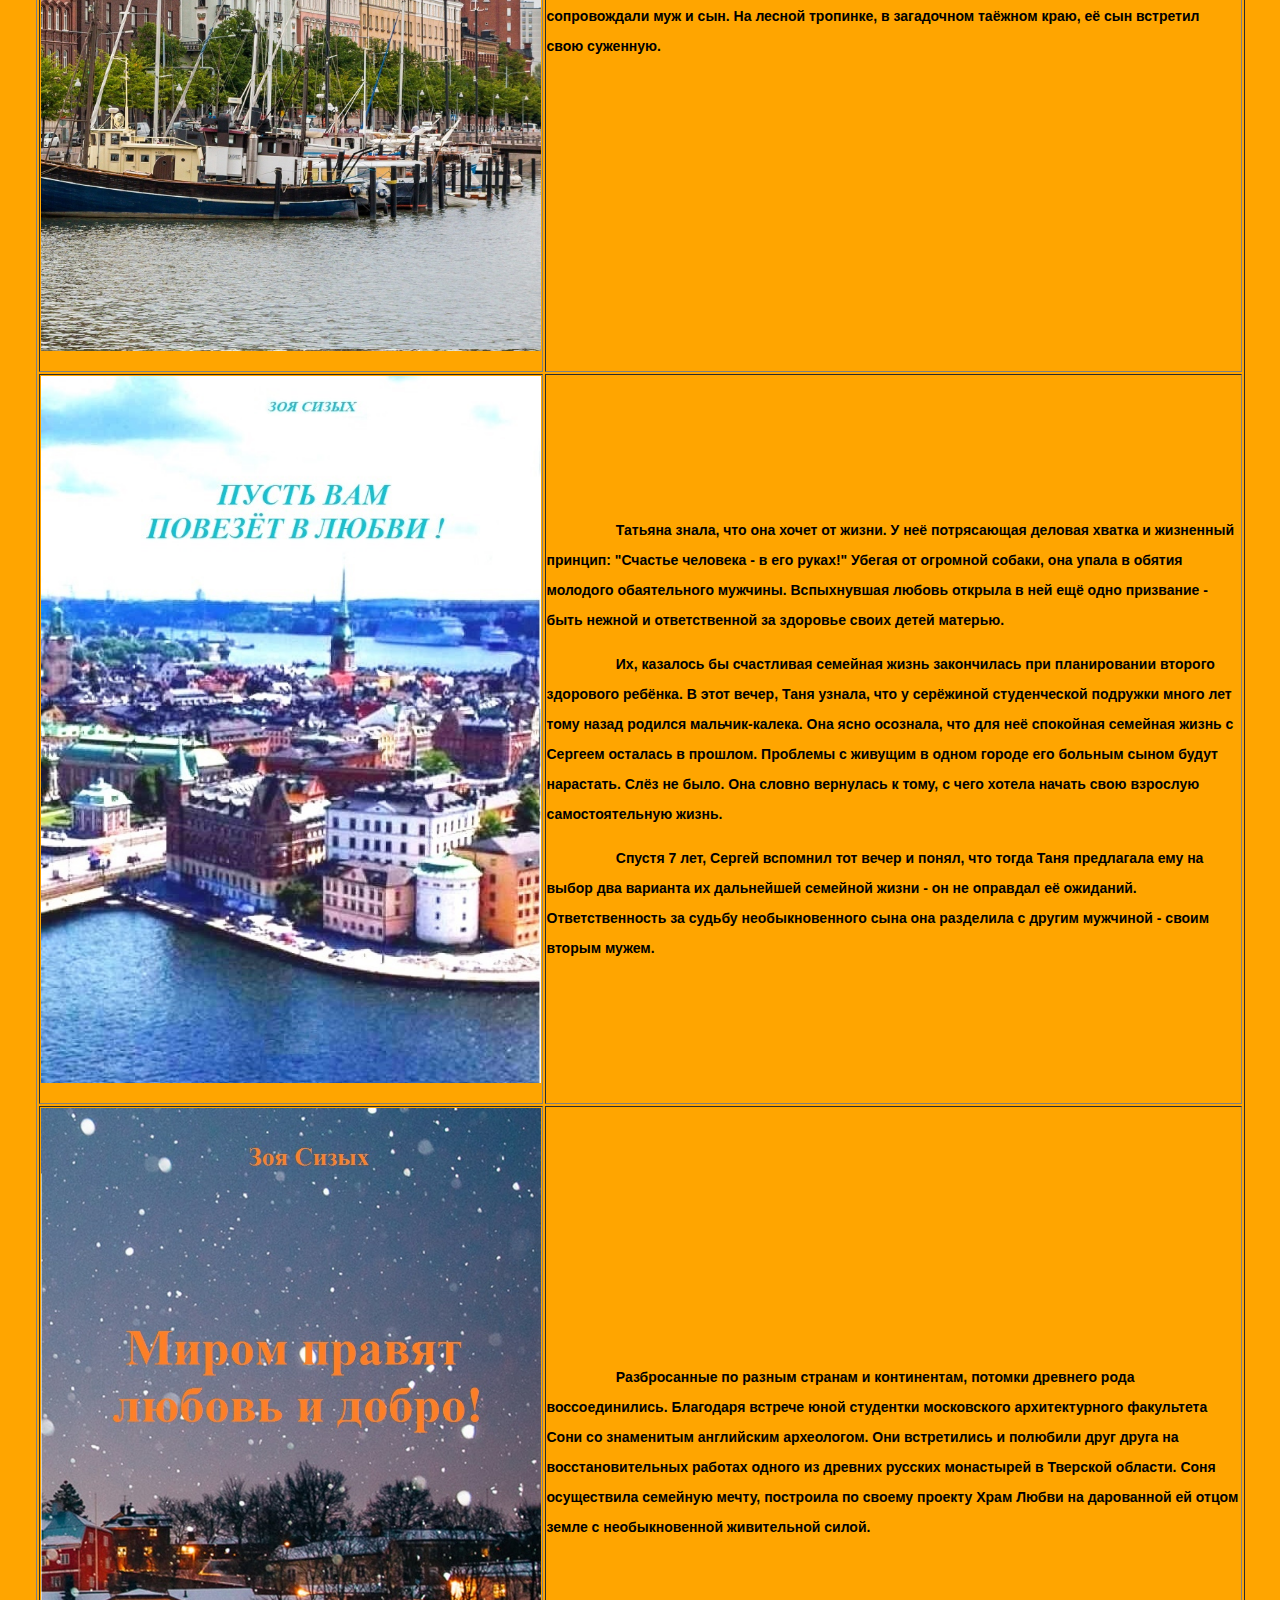
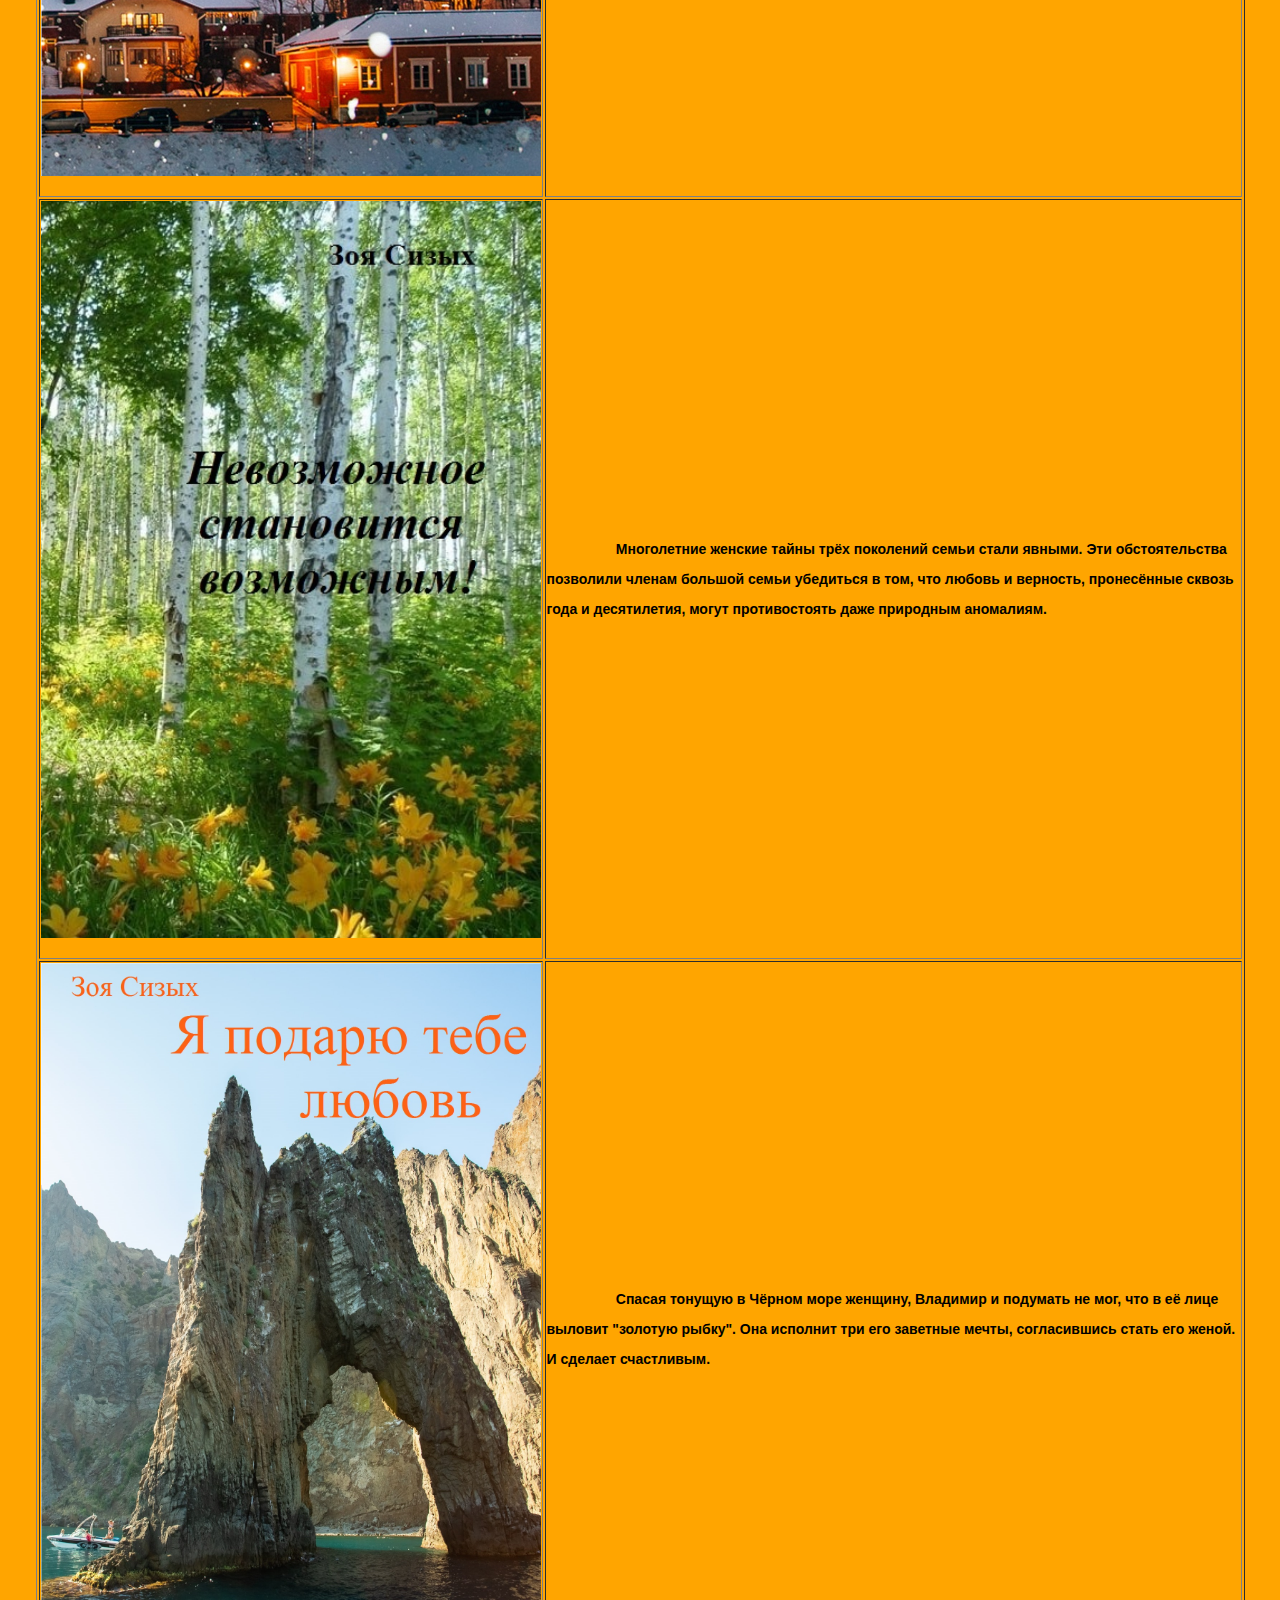
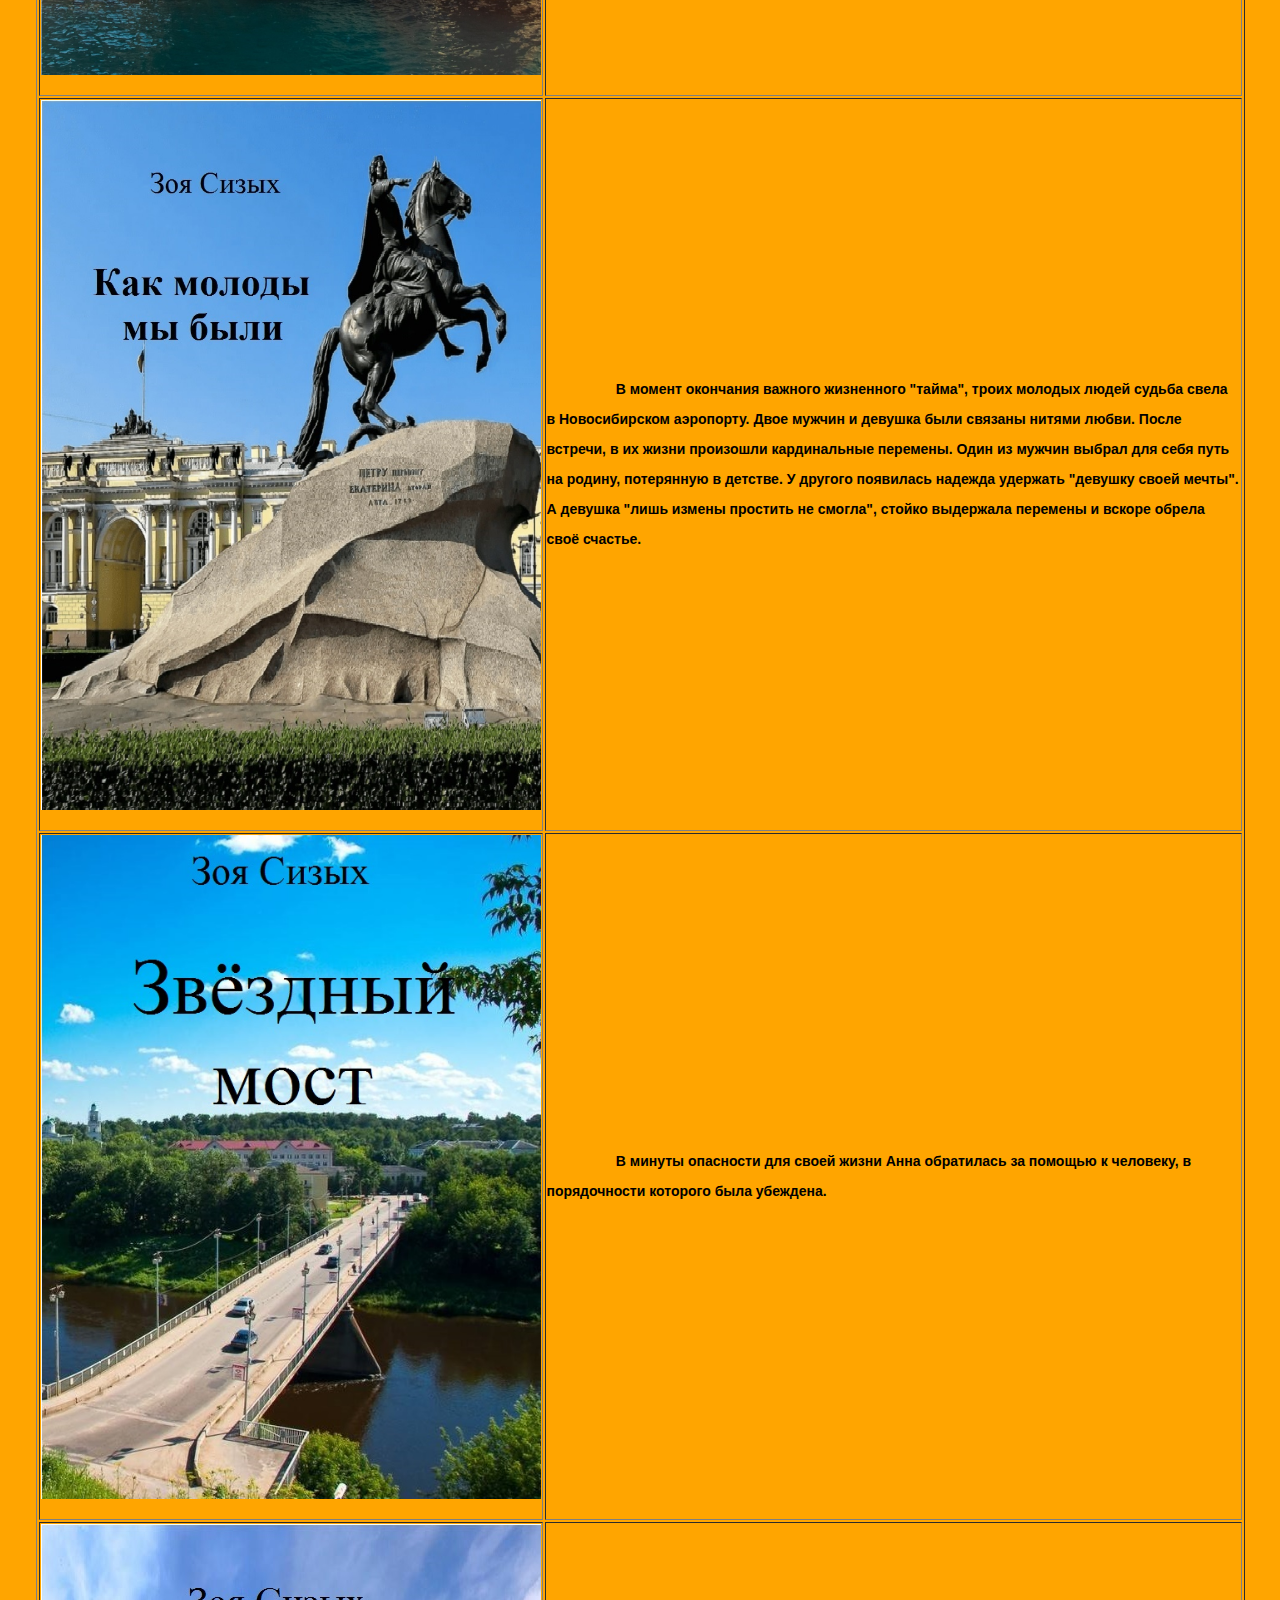
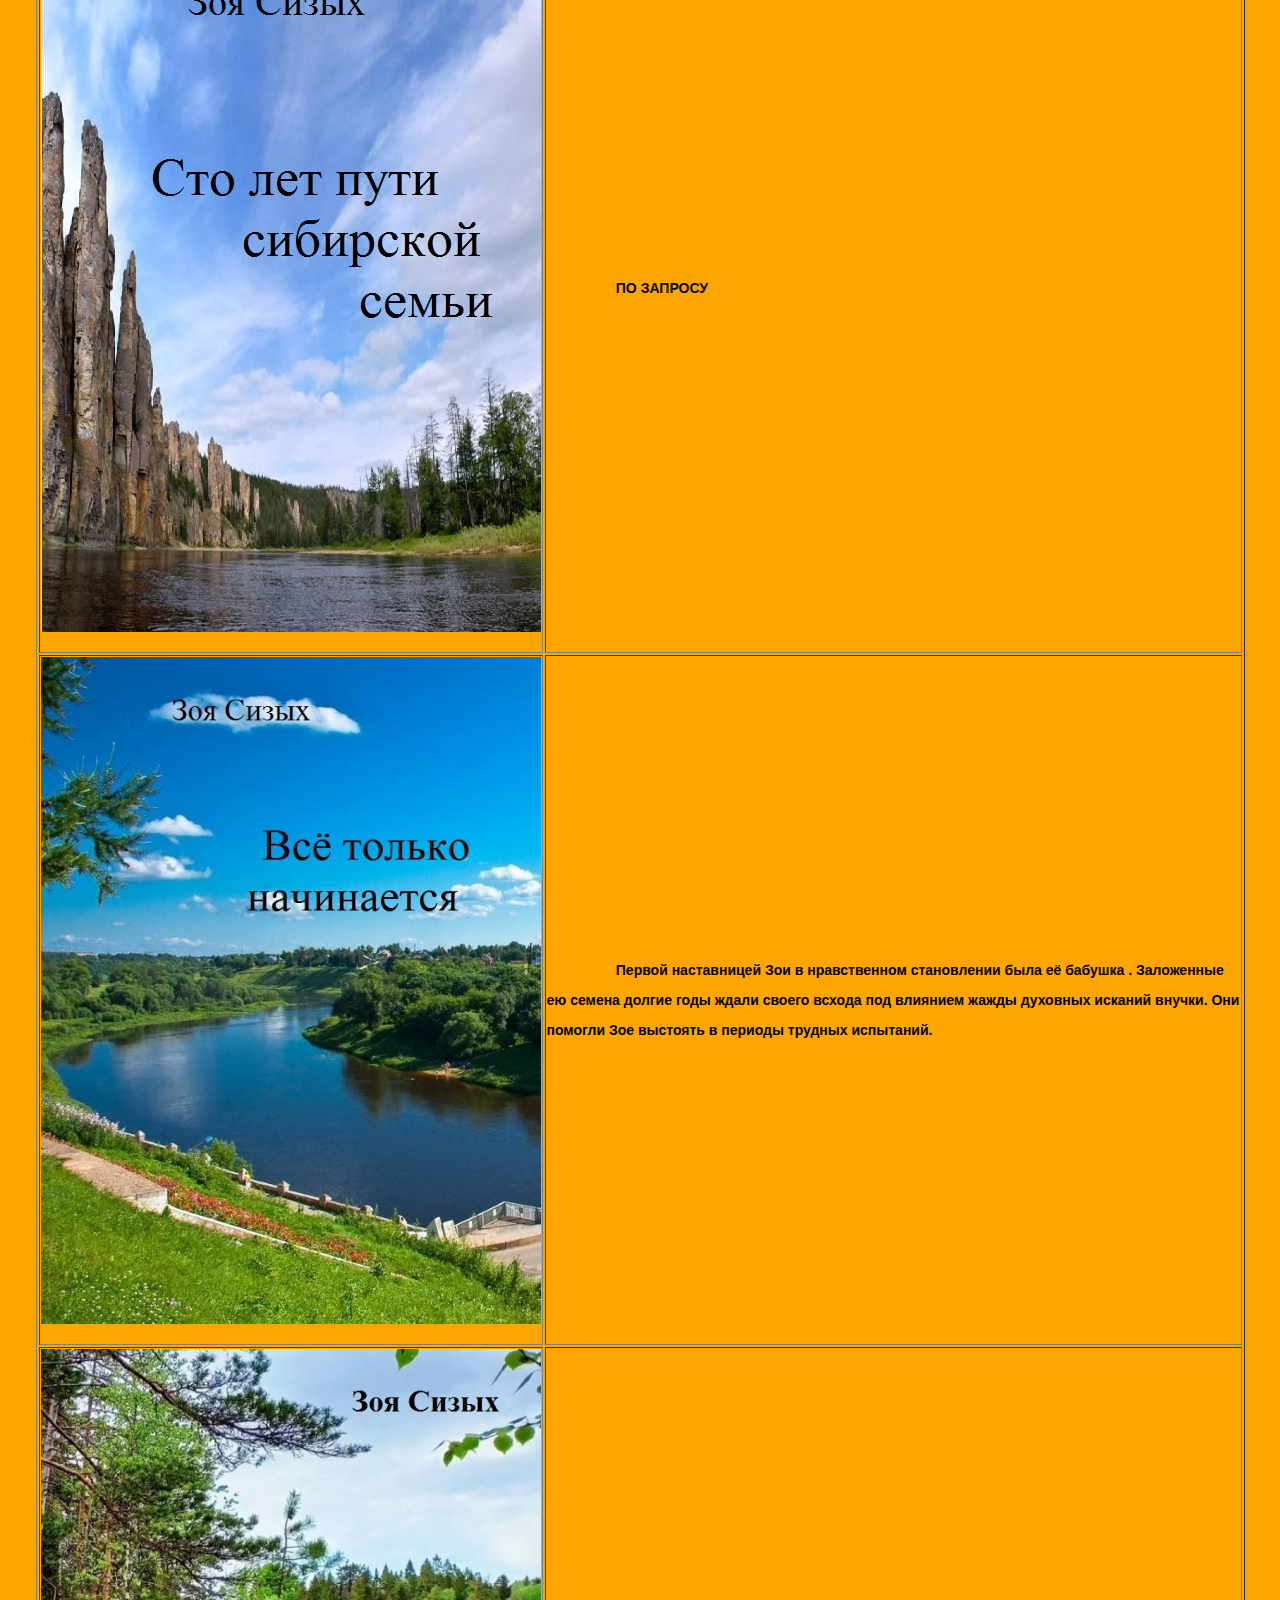
==== commit 639d05c4: "Update index.html" ====
--- a/index.html
+++ b/index.html
@@ -42,6 +42,13 @@
         
         <th>Обложка</th><th>Краткое описание</th>
             
+        </tr>
+
+        <tr>
+        
+        <td><a href="mailto: zoe.katakova@yandex.ru" target="_blank"><img src='bookcover/0.jpg'></a></td><td>
+            <p style="text-indent: 10%;">РАЗДЕЛ В СТАДИИ НАПИСАНИЯ</p>
+            </td>
         </tr>
         
         <tr>
